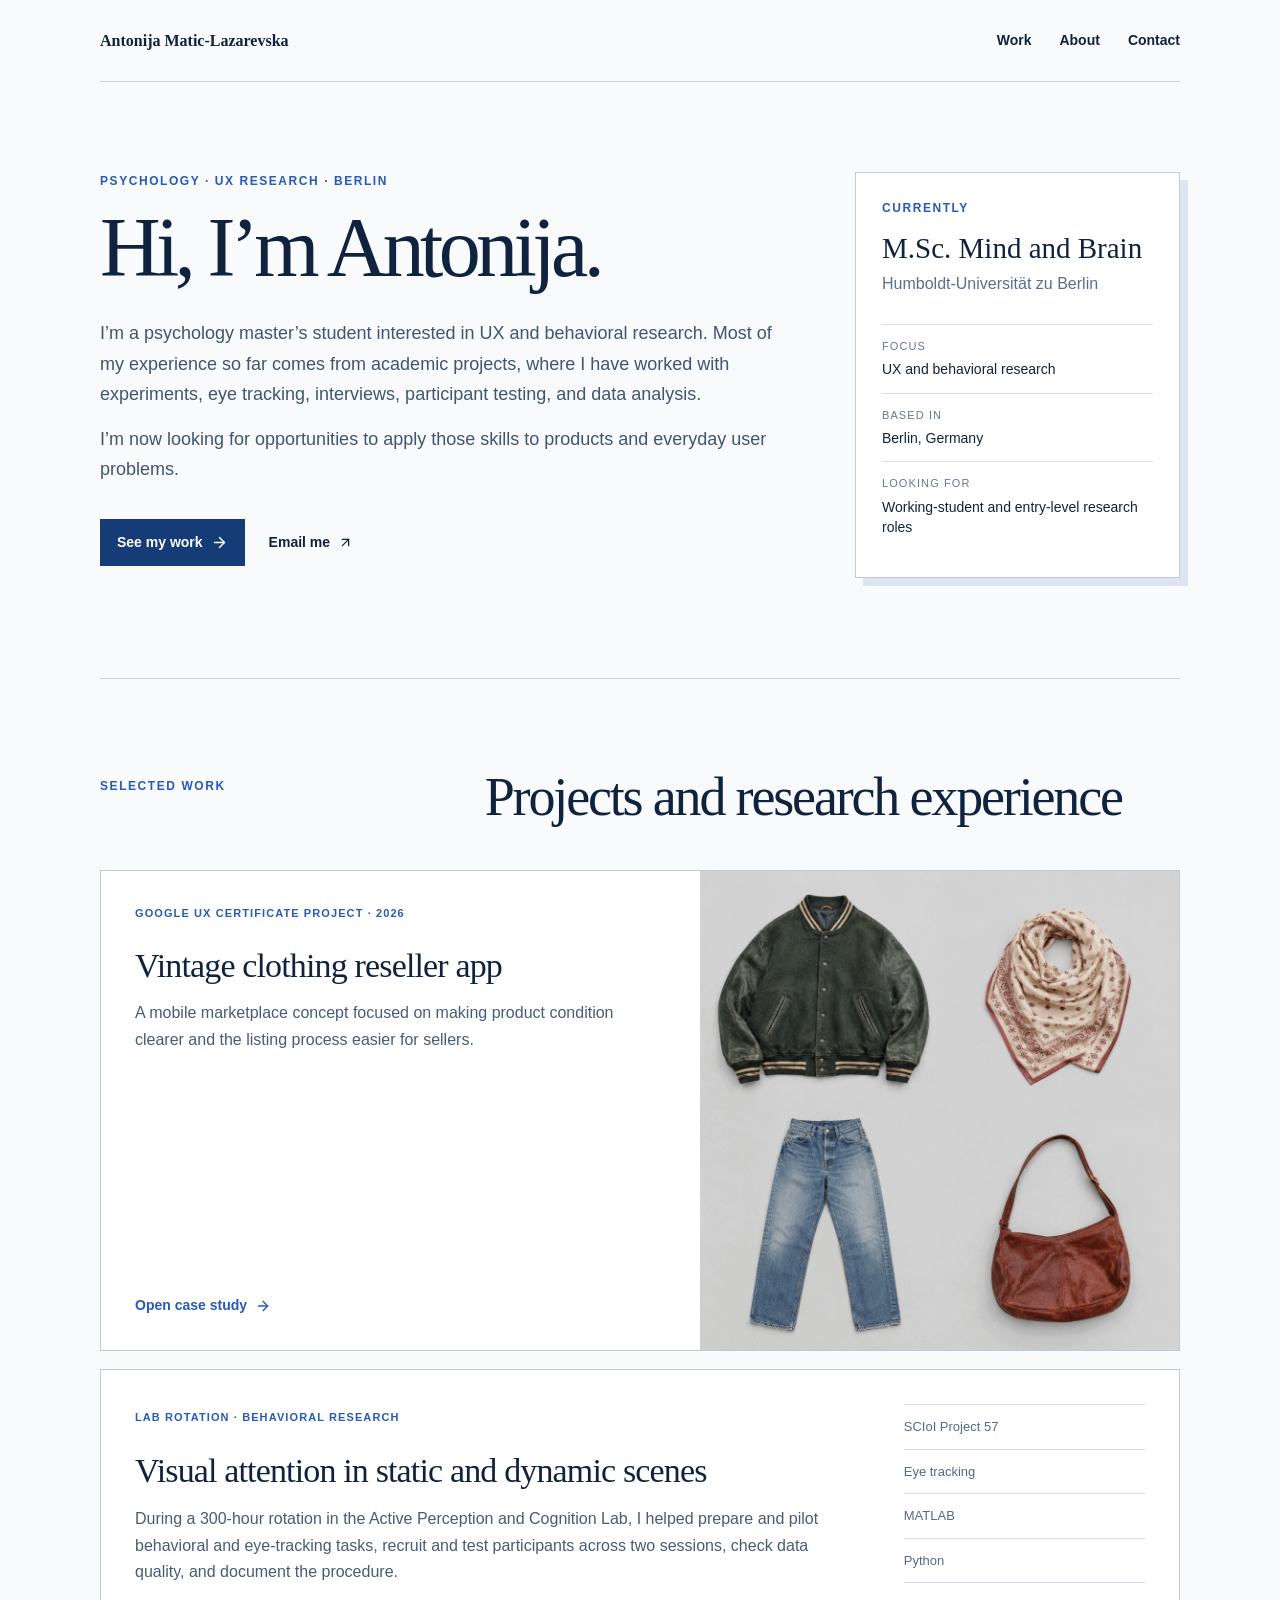
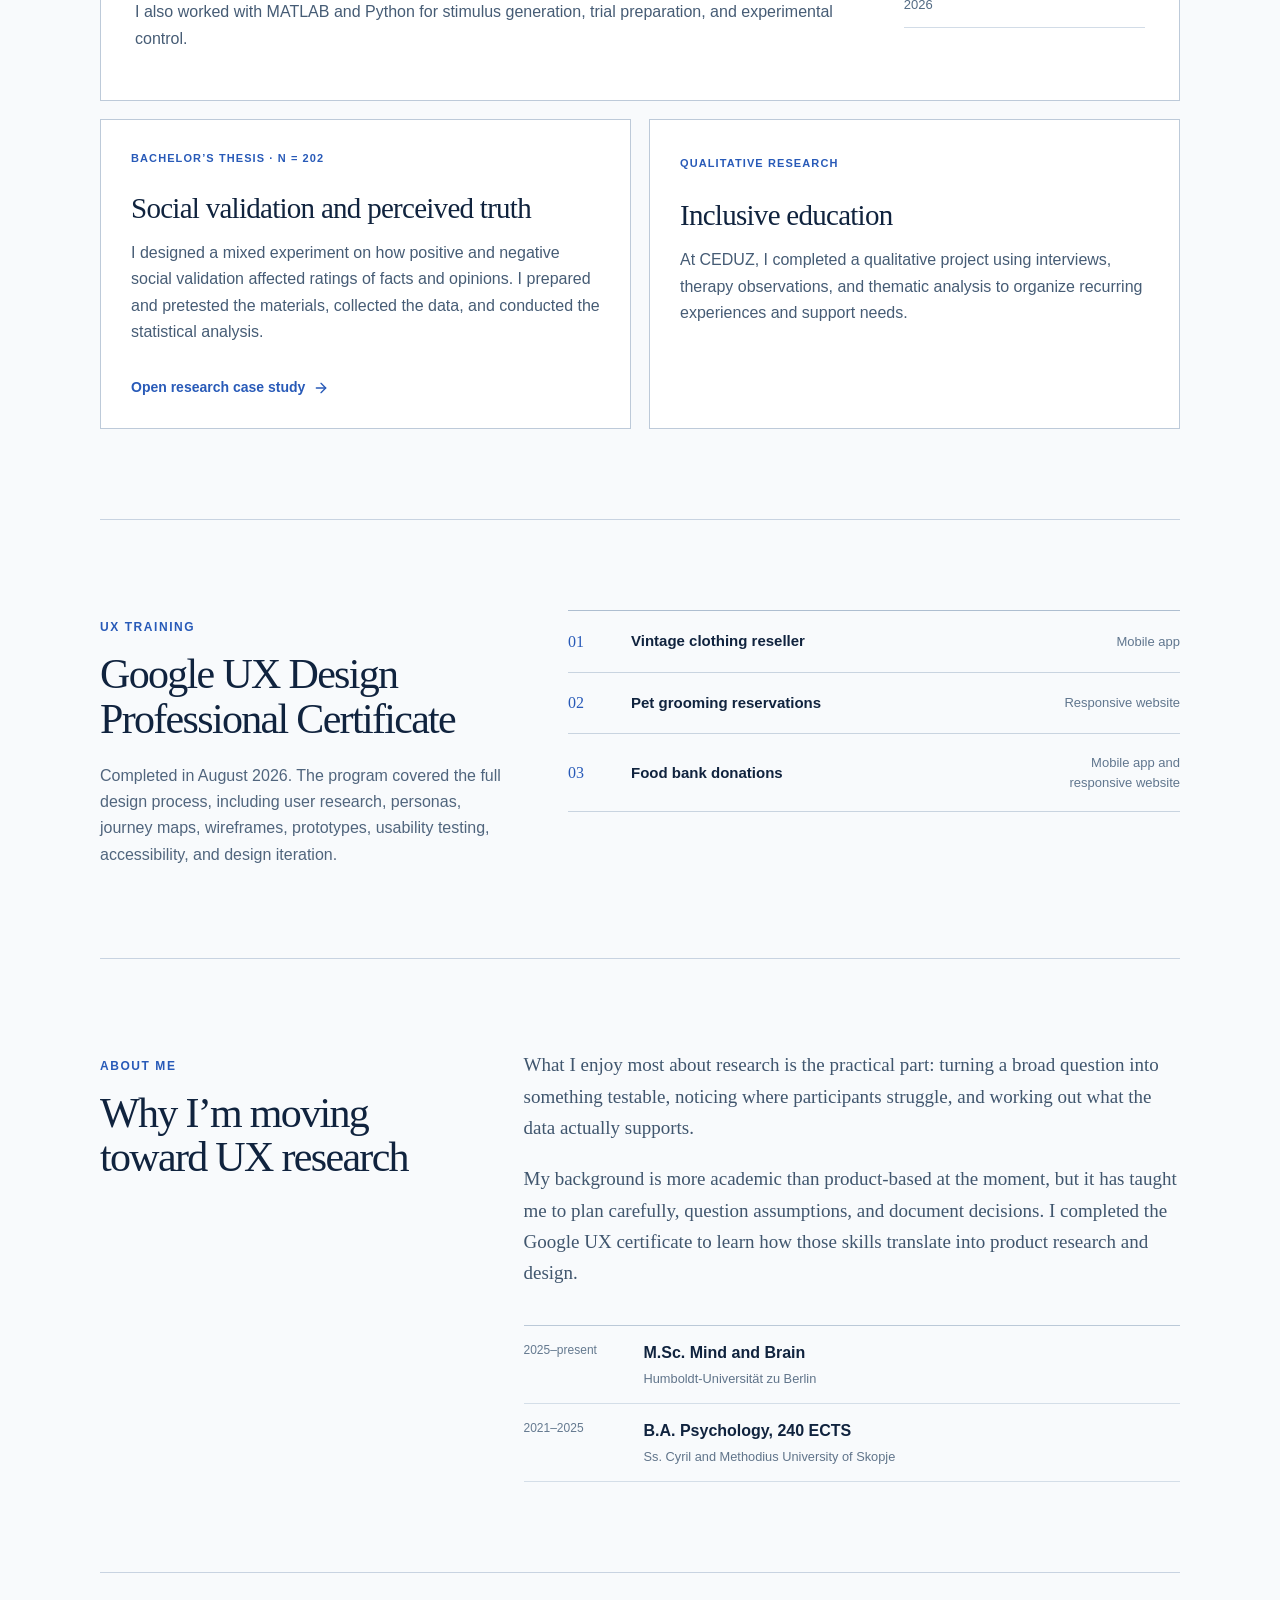
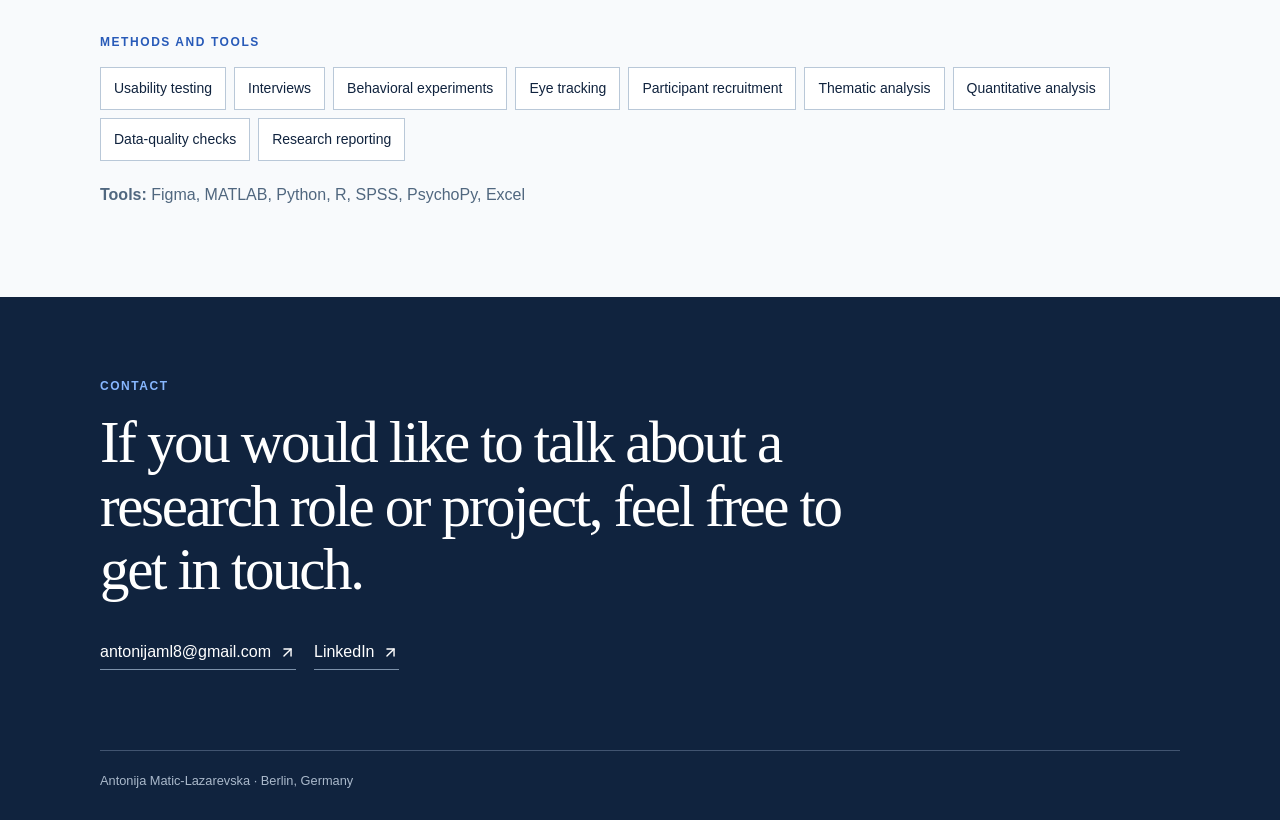
==== index.html @ 3ba026c1 "Publish UX research portfolio" ====
<!DOCTYPE html><html lang="en" class="scroll-smooth"><head><meta charSet="utf-8"/><meta name="viewport" content="width=device-width, initial-scale=1"/><link rel="preload" href="/vintage-products.png" as="image"/><link rel="stylesheet" href="/_next/static/chunks/0xomlvbvm_212.css" data-precedence="next"/><link rel="preload" as="script" fetchPriority="low" href="/_next/static/chunks/15xrurgzs99gv.js"/><script src="/_next/static/chunks/0dgq26a5_oy.a.js" async=""></script><script src="/_next/static/chunks/07lhk_q6pmm3r.js" async=""></script><script src="/_next/static/chunks/0au83~zq0~0pf.js" async=""></script><script src="/_next/static/chunks/turbopack-07ur8f85nectq.js" async=""></script><script src="/_next/static/chunks/01xlw8hd842-c.js" async=""></script><script src="/_next/static/chunks/0d3shmwh5_nmn.js" async=""></script><script src="/_next/static/chunks/0ucijdf6i13b8.js" async=""></script><title>Antonija Matic-Lazarevska | UX &amp; Behavioral Research</title><meta name="description" content="Portfolio of Antonija Matic-Lazarevska, a psychology researcher working across UX, behavioral research, eye tracking, and qualitative methods."/><link rel="shortcut icon" href="/favicon.svg"/><link rel="icon" href="/favicon.svg"/><script src="/_next/static/chunks/03~yq9q893hmn.js" noModule=""></script></head><body class="antialiased"><div hidden=""><!--$--><!--/$--></div><main class="human-home"><header class="human-header"><a href="#top" class="human-name">Antonija Matic-Lazarevska</a><nav aria-label="Main navigation"><a href="#work">Work</a><a href="#about">About</a><a href="#contact">Contact</a></nav></header><section id="top" class="human-hero"><div><p class="plain-label">Psychology · UX research · Berlin</p><h1>Hi, I’m Antonija.</h1><p class="human-intro">I’m a psychology master’s student interested in UX and behavioral research. Most of my experience so far comes from academic projects, where I have worked with experiments, eye tracking, interviews, participant testing, and data analysis.</p><p class="human-intro">I’m now looking for opportunities to apply those skills to products and everyday user problems.</p><div class="human-actions"><a class="human-button" href="#work">See my work <svg xmlns="http://www.w3.org/2000/svg" width="17" height="17" viewBox="0 0 24 24" fill="none" stroke="currentColor" stroke-width="2" stroke-linecap="round" stroke-linejoin="round" class="lucide lucide-arrow-right" aria-hidden="true"><path d="M5 12h14"></path><path d="m12 5 7 7-7 7"></path></svg></a><a href="mailto:antonijaml8@gmail.com">Email me <svg xmlns="http://www.w3.org/2000/svg" width="15" height="15" viewBox="0 0 24 24" fill="none" stroke="currentColor" stroke-width="2" stroke-linecap="round" stroke-linejoin="round" class="lucide lucide-arrow-up-right" aria-hidden="true"><path d="M7 7h10v10"></path><path d="M7 17 17 7"></path></svg></a></div></div><aside class="current-card"><p class="plain-label">Currently</p><h2>M.Sc. Mind and Brain</h2><p>Humboldt-Universität zu Berlin</p><dl><div><dt>Focus</dt><dd>UX and behavioral research</dd></div><div><dt>Based in</dt><dd>Berlin, Germany</dd></div><div><dt>Looking for</dt><dd>Working-student and entry-level research roles</dd></div></dl></aside></section><section id="work" class="human-section"><div class="human-section-title"><p class="plain-label">Selected work</p><h2>Projects and research experience</h2></div><div class="human-projects"><a class="human-project ux-project" href="/work/vintage-reseller/"><div><span class="project-type">Google UX Certificate project · 2026</span><h3>Vintage clothing reseller app</h3><p>A mobile marketplace concept focused on making product condition clearer and the listing process easier for sellers.</p><span class="project-link">Open case study <svg xmlns="http://www.w3.org/2000/svg" width="16" height="16" viewBox="0 0 24 24" fill="none" stroke="currentColor" stroke-width="2" stroke-linecap="round" stroke-linejoin="round" class="lucide lucide-arrow-right" aria-hidden="true"><path d="M5 12h14"></path><path d="m12 5 7 7-7 7"></path></svg></span></div><img src="/vintage-products.png" alt="Vintage jacket, scarf, jeans, and leather bag"/></a><article class="human-project research-project"><div><span class="project-type">Lab rotation · behavioral research</span><h3>Visual attention in static and dynamic scenes</h3><p>During a 300-hour rotation in the Active Perception and Cognition Lab, I helped prepare and pilot behavioral and eye-tracking tasks, recruit and test participants across two sessions, check data quality, and document the procedure.</p><p>I also worked with MATLAB and Python for stimulus generation, trial preparation, and experimental control.</p></div><div class="project-details"><span>SCIoI Project 57</span><span>Eye tracking</span><span>MATLAB</span><span>Python</span><span>2026</span></div></article><div class="human-project-row"><a class="small-project small-project-link" href="/work/bachelor-thesis/"><span class="project-type">Bachelor’s thesis · N = 202</span><h3>Social validation and perceived truth</h3><p>I designed a mixed experiment on how positive and negative social validation affected ratings of facts and opinions. I prepared and pretested the materials, collected the data, and conducted the statistical analysis.</p><span class="project-link">Open research case study <svg xmlns="http://www.w3.org/2000/svg" width="16" height="16" viewBox="0 0 24 24" fill="none" stroke="currentColor" stroke-width="2" stroke-linecap="round" stroke-linejoin="round" class="lucide lucide-arrow-right" aria-hidden="true"><path d="M5 12h14"></path><path d="m12 5 7 7-7 7"></path></svg></span></a><article class="small-project"><span class="project-type">Qualitative research</span><h3>Inclusive education</h3><p>At CEDUZ, I completed a qualitative project using interviews, therapy observations, and thematic analysis to organize recurring experiences and support needs.</p></article></div></div></section><section class="human-section certificate-section"><div class="human-section-title"><p class="plain-label">UX training</p><h2>Google UX Design Professional Certificate</h2><p>Completed in August 2026. The program covered the full design process, including user research, personas, journey maps, wireframes, prototypes, usability testing, accessibility, and design iteration.</p></div><div class="certificate-projects"><div><span>01</span><strong>Vintage clothing reseller</strong><p>Mobile app</p></div><div><span>02</span><strong>Pet grooming reservations</strong><p>Responsive website</p></div><div><span>03</span><strong>Food bank donations</strong><p>Mobile app and responsive website</p></div></div></section><section id="about" class="human-section human-about"><div class="human-section-title"><p class="plain-label">About me</p><h2>Why I’m moving toward UX research</h2></div><div class="human-about-copy"><p>What I enjoy most about research is the practical part: turning a broad question into something testable, noticing where participants struggle, and working out what the data actually supports.</p><p>My background is more academic than product-based at the moment, but it has taught me to plan carefully, question assumptions, and document decisions. I completed the Google UX certificate to learn how those skills translate into product research and design.</p><div class="human-education"><div><span>2025–present</span><strong>M.Sc. Mind and Brain</strong><small>Humboldt-Universität zu Berlin</small></div><div><span>2021–2025</span><strong>B.A. Psychology, 240 ECTS</strong><small>Ss. Cyril and Methodius University of Skopje</small></div></div></div></section><section class="human-section toolkit-section"><p class="plain-label">Methods and tools</p><div class="human-methods"><span>Usability testing</span><span>Interviews</span><span>Behavioral experiments</span><span>Eye tracking</span><span>Participant recruitment</span><span>Thematic analysis</span><span>Quantitative analysis</span><span>Data-quality checks</span><span>Research reporting</span></div><p class="human-tools"><strong>Tools:</strong> Figma, MATLAB, Python, R, SPSS, PsychoPy, Excel</p></section><footer id="contact" class="human-footer"><p class="plain-label">Contact</p><h2>If you would like to talk about a research role or project, feel free to get in touch.</h2><div><a href="mailto:antonijaml8@gmail.com">antonijaml8@gmail.com <svg xmlns="http://www.w3.org/2000/svg" width="17" height="17" viewBox="0 0 24 24" fill="none" stroke="currentColor" stroke-width="2" stroke-linecap="round" stroke-linejoin="round" class="lucide lucide-arrow-up-right" aria-hidden="true"><path d="M7 7h10v10"></path><path d="M7 17 17 7"></path></svg></a><a href="https://www.linkedin.com/in/antonija-matic-lazarevska-0a5b9338b" target="_blank" rel="noreferrer">LinkedIn <svg xmlns="http://www.w3.org/2000/svg" width="17" height="17" viewBox="0 0 24 24" fill="none" stroke="currentColor" stroke-width="2" stroke-linecap="round" stroke-linejoin="round" class="lucide lucide-arrow-up-right" aria-hidden="true"><path d="M7 7h10v10"></path><path d="M7 17 17 7"></path></svg></a></div><small>Antonija Matic-Lazarevska · Berlin, Germany</small></footer></main><!--$--><!--/$--><script src="/_next/static/chunks/15xrurgzs99gv.js" id="_R_" async=""></script><script>(self.__next_f=self.__next_f||[]).push([0])</script><script>self.__next_f.push([1,"1:\"$Sreact.fragment\"\n2:I[39756,[\"/_next/static/chunks/01xlw8hd842-c.js\",\"/_next/static/chunks/0d3shmwh5_nmn.js\"],\"default\"]\n3:I[37457,[\"/_next/static/chunks/01xlw8hd842-c.js\",\"/_next/static/chunks/0d3shmwh5_nmn.js\"],\"default\"]\n4:I[5014,[\"/_next/static/chunks/01xlw8hd842-c.js\",\"/_next/static/chunks/0d3shmwh5_nmn.js\",\"/_next/static/chunks/0ucijdf6i13b8.js\"],\"default\"]\n5:I[22016,[\"/_next/static/chunks/01xlw8hd842-c.js\",\"/_next/static/chunks/0d3shmwh5_nmn.js\",\"/_next/static/chunks/0ucijdf6i13b8.js\"],\"\"]\n11:I[68027,[\"/_next/static/chunks/01xlw8hd842-c.js\",\"/_next/static/chunks/0d3shmwh5_nmn.js\"],\"default\",1]\n:HL[\"/_next/static/chunks/0xomlvbvm_212.css\",\"style\"]\n"])</script><script>self.__next_f.push([1,"0:{\"P\":null,\"c\":[\"\",\"\"],\"q\":\"\",\"i\":false,\"f\":[[[\"\",{\"children\":[\"__PAGE__\",{}]},\"$undefined\",\"$undefined\",16],[[\"$\",\"$1\",\"c\",{\"children\":[[[\"$\",\"link\",\"0\",{\"rel\":\"stylesheet\",\"href\":\"/_next/static/chunks/0xomlvbvm_212.css\",\"precedence\":\"next\",\"crossOrigin\":\"$undefined\",\"nonce\":\"$undefined\"}],[\"$\",\"script\",\"script-0\",{\"src\":\"/_next/static/chunks/01xlw8hd842-c.js\",\"async\":true,\"nonce\":\"$undefined\"}],[\"$\",\"script\",\"script-1\",{\"src\":\"/_next/static/chunks/0d3shmwh5_nmn.js\",\"async\":true,\"nonce\":\"$undefined\"}]],[\"$\",\"html\",null,{\"lang\":\"en\",\"className\":\"scroll-smooth\",\"children\":[\"$\",\"body\",null,{\"className\":\"antialiased\",\"children\":[\"$\",\"$L2\",null,{\"parallelRouterKey\":\"children\",\"error\":\"$undefined\",\"errorStyles\":\"$undefined\",\"errorScripts\":\"$undefined\",\"template\":[\"$\",\"$L3\",null,{}],\"templateStyles\":\"$undefined\",\"templateScripts\":\"$undefined\",\"notFound\":[[[\"$\",\"title\",null,{\"children\":\"404: This page could not be found.\"}],[\"$\",\"div\",null,{\"style\":{\"fontFamily\":\"system-ui,\\\"Segoe UI\\\",Roboto,Helvetica,Arial,sans-serif,\\\"Apple Color Emoji\\\",\\\"Segoe UI Emoji\\\"\",\"height\":\"100vh\",\"textAlign\":\"center\",\"display\":\"flex\",\"flexDirection\":\"column\",\"alignItems\":\"center\",\"justifyContent\":\"center\"},\"children\":[\"$\",\"div\",null,{\"children\":[[\"$\",\"style\",null,{\"dangerouslySetInnerHTML\":{\"__html\":\"body{color:#000;background:#fff;margin:0}.next-error-h1{border-right:1px solid rgba(0,0,0,.3)}@media (prefers-color-scheme:dark){body{color:#fff;background:#000}.next-error-h1{border-right:1px solid rgba(255,255,255,.3)}}\"}}],[\"$\",\"h1\",null,{\"className\":\"next-error-h1\",\"style\":{\"display\":\"inline-block\",\"margin\":\"0 20px 0 0\",\"padding\":\"0 23px 0 0\",\"fontSize\":24,\"fontWeight\":500,\"verticalAlign\":\"top\",\"lineHeight\":\"49px\"},\"children\":404}],[\"$\",\"div\",null,{\"style\":{\"display\":\"inline-block\"},\"children\":[\"$\",\"h2\",null,{\"style\":{\"fontSize\":14,\"fontWeight\":400,\"lineHeight\":\"49px\",\"margin\":0},\"children\":\"This page could not be found.\"}]}]]}]}]],[]],\"forbidden\":\"$undefined\",\"unauthorized\":\"$undefined\"}]}]}]]}],{\"children\":[[\"$\",\"$1\",\"c\",{\"children\":[[\"$\",\"main\",null,{\"className\":\"human-home\",\"children\":[[\"$\",\"header\",null,{\"className\":\"human-header\",\"children\":[[\"$\",\"a\",null,{\"href\":\"#top\",\"className\":\"human-name\",\"children\":\"Antonija Matic-Lazarevska\"}],[\"$\",\"nav\",null,{\"aria-label\":\"Main navigation\",\"children\":[[\"$\",\"a\",null,{\"href\":\"#work\",\"children\":\"Work\"}],[\"$\",\"a\",null,{\"href\":\"#about\",\"children\":\"About\"}],[\"$\",\"a\",null,{\"href\":\"#contact\",\"children\":\"Contact\"}]]}]]}],[\"$\",\"section\",null,{\"id\":\"top\",\"className\":\"human-hero\",\"children\":[[\"$\",\"div\",null,{\"children\":[[\"$\",\"p\",null,{\"className\":\"plain-label\",\"children\":\"Psychology · UX research · Berlin\"}],[\"$\",\"h1\",null,{\"children\":\"Hi, I’m Antonija.\"}],[\"$\",\"p\",null,{\"className\":\"human-intro\",\"children\":\"I’m a psychology master’s student interested in UX and behavioral research. Most of my experience so far comes from academic projects, where I have worked with experiments, eye tracking, interviews, participant testing, and data analysis.\"}],[\"$\",\"p\",null,{\"className\":\"human-intro\",\"children\":\"I’m now looking for opportunities to apply those skills to products and everyday user problems.\"}],[\"$\",\"div\",null,{\"className\":\"human-actions\",\"children\":[[\"$\",\"a\",null,{\"className\":\"human-button\",\"href\":\"#work\",\"children\":[\"See my work \",[\"$\",\"$L4\",null,{\"ref\":\"$undefined\",\"iconNode\":[[\"path\",{\"d\":\"M5 12h14\",\"key\":\"1ays0h\"}],[\"path\",{\"d\":\"m12 5 7 7-7 7\",\"key\":\"xquz4c\"}]],\"className\":\"lucide-arrow-right\",\"size\":17}]]}],[\"$\",\"a\",null,{\"href\":\"mailto:antonijaml8@gmail.com\",\"children\":[\"Email me \",[\"$\",\"$L4\",null,{\"ref\":\"$undefined\",\"iconNode\":[[\"path\",{\"d\":\"M7 7h10v10\",\"key\":\"1tivn9\"}],[\"path\",{\"d\":\"M7 17 17 7\",\"key\":\"1vkiza\"}]],\"className\":\"lucide-arrow-up-right\",\"size\":15}]]}]]}]]}],[\"$\",\"aside\",null,{\"className\":\"current-card\",\"children\":[[\"$\",\"p\",null,{\"className\":\"plain-label\",\"children\":\"Currently\"}],[\"$\",\"h2\",null,{\"children\":\"M.Sc. Mind and Brain\"}],[\"$\",\"p\",null,{\"children\":\"Humboldt-Universität zu Berlin\"}],[\"$\",\"dl\",null,{\"children\":[[\"$\",\"div\",null,{\"children\":[[\"$\",\"dt\",null,{\"children\":\"Focus\"}],[\"$\",\"dd\",null,{\"children\":\"UX and behavioral research\"}]]}],[\"$\",\"div\",null,{\"children\":[[\"$\",\"dt\",null,{\"children\":\"Based in\"}],[\"$\",\"dd\",null,{\"children\":\"Berlin, Germany\"}]]}],[\"$\",\"div\",null,{\"children\":[[\"$\",\"dt\",null,{\"children\":\"Looking for\"}],[\"$\",\"dd\",null,{\"children\":\"Working-student and entry-level research roles\"}]]}]]}]]}]]}],[\"$\",\"section\",null,{\"id\":\"work\",\"className\":\"human-section\",\"children\":[[\"$\",\"div\",null,{\"className\":\"human-section-title\",\"children\":[[\"$\",\"p\",null,{\"className\":\"plain-label\",\"children\":\"Selected work\"}],[\"$\",\"h2\",null,{\"children\":\"Projects and research experience\"}]]}],[\"$\",\"div\",null,{\"className\":\"human-projects\",\"children\":[[\"$\",\"$L5\",null,{\"href\":\"/work/vintage-reseller\",\"className\":\"human-project ux-project\",\"children\":[\"$L6\",\"$L7\"]}],\"$L8\",\"$L9\"]}]]}],\"$La\",\"$Lb\",\"$Lc\",\"$Ld\"]}],[\"$Le\"],\"$Lf\"]}],{},null,false,null]},null,false,null],\"$L10\",false]],\"m\":\"$undefined\",\"G\":[\"$11\",[\"$L12\"]],\"S\":true,\"h\":null,\"s\":\"$undefined\",\"l\":\"$undefined\",\"p\":\"$undefined\",\"d\":\"$undefined\",\"b\":\"RoqlH9_1ngLPAHAzeErgm\"}\n"])</script><script>self.__next_f.push([1,"13:I[97367,[\"/_next/static/chunks/01xlw8hd842-c.js\",\"/_next/static/chunks/0d3shmwh5_nmn.js\"],\"OutletBoundary\"]\n14:\"$Sreact.suspense\"\n16:I[97367,[\"/_next/static/chunks/01xlw8hd842-c.js\",\"/_next/static/chunks/0d3shmwh5_nmn.js\"],\"ViewportBoundary\"]\n18:I[97367,[\"/_next/static/chunks/01xlw8hd842-c.js\",\"/_next/static/chunks/0d3shmwh5_nmn.js\"],\"MetadataBoundary\"]\n:HL[\"/vintage-products.png\",\"image\"]\n6:[\"$\",\"div\",null,{\"children\":[[\"$\",\"span\",null,{\"className\":\"project-type\",\"children\":\"Google UX Certificate project · 2026\"}],[\"$\",\"h3\",null,{\"children\":\"Vintage clothing reseller app\"}],[\"$\",\"p\",null,{\"children\":\"A mobile marketplace concept focused on making product condition clearer and the listing process easier for sellers.\"}],[\"$\",\"span\",null,{\"className\":\"project-link\",\"children\":[\"Open case study \",[\"$\",\"$L4\",null,{\"ref\":\"$undefined\",\"iconNode\":\"$0:f:0:1:1:children:0:props:children:0:props:children:1:props:children:0:props:children:4:props:children:0:props:children:1:props:iconNode\",\"className\":\"lucide-arrow-right\",\"size\":16}]]}]]}]\n7:[\"$\",\"img\",null,{\"src\":\"/vintage-products.png\",\"alt\":\"Vintage jacket, scarf, jeans, and leather bag\"}]\n8:[\"$\",\"article\",null,{\"className\":\"human-project research-project\",\"children\":[[\"$\",\"div\",null,{\"children\":[[\"$\",\"span\",null,{\"className\":\"project-type\",\"children\":\"Lab rotation · behavioral research\"}],[\"$\",\"h3\",null,{\"children\":\"Visual attention in static and dynamic scenes\"}],[\"$\",\"p\",null,{\"children\":\"During a 300-hour rotation in the Active Perception and Cognition Lab, I helped prepare and pilot behavioral and eye-tracking tasks, recruit and test participants across two sessions, check data quality, and document the procedure.\"}],[\"$\",\"p\",null,{\"children\":\"I also worked with MATLAB and Python for stimulus generation, trial preparation, and experimental control.\"}]]}],[\"$\",\"div\",null,{\"className\":\"project-details\",\"children\":[[\"$\",\"span\",null,{\"children\":\"SCIoI Project 57\"}],[\"$\",\"span\",null,{\"children\":\"Eye tracking\"}],[\"$\",\"span\",null,{\"children\":\"MATLAB\"}],[\"$\",\"span\",null,{\"children\":\"Python\"}],[\"$\",\"span\",null,{\"children\":\"2026\"}]]}]]}]\n9:[\"$\",\"div\",null,{\"className\":\"human-project-row\",\"children\":[[\"$\",\"$L5\",null,{\"href\":\"/work/bachelor-thesis\",\"className\":\"small-project small-project-link\",\"children\":[[\"$\",\"span\",null,{\"className\":\"project-type\",\"children\":\"Bachelor’s thesis · N = 202\"}],[\"$\",\"h3\",null,{\"children\":\"Social validation and perceived truth\"}],[\"$\",\"p\",null,{\"children\":\"I designed a mixed experiment on how positive and negative social validation affected ratings of facts and opinions. I prepared and pretested the materials, collected the data, and conducted the statistical analysis.\"}],[\"$\",\"span\",null,{\"className\":\"project-link\",\"children\":[\"Open research case study \",[\"$\",\"$L4\",null,{\"ref\":\"$undefined\",\"iconNode\":\"$0:f:0:1:1:children:0:props:children:0:props:children:1:props:children:0:props:children:4:props:children:0:props:children:1:props:iconNode\",\"className\":\"lucide-arrow-right\",\"size\":16}]]}]]}],[\"$\",\"article\",null,{\"className\":\"small-project\",\"children\":[[\"$\",\"span\",null,{\"className\":\"project-type\",\"children\":\"Qualitative research\"}],[\"$\",\"h3\",null,{\"children\":\"Inclusive education\"}],[\"$\",\"p\",null,{\"children\":\"At CEDUZ, I completed a qualitative project using interviews, therapy observations, and thematic analysis to organize recurring experiences and support needs.\"}]]}]]}]\na:[\"$\",\"section\",null,{\"className\":\"human-section certificate-section\",\"children\":[[\"$\",\"div\",null,{\"className\":\"human-section-title\",\"children\":[[\"$\",\"p\",null,{\"className\":\"plain-label\",\"children\":\"UX training\"}],[\"$\",\"h2\",null,{\"children\":\"Google UX Design Professional Certificate\"}],[\"$\",\"p\",null,{\"children\":\"Completed in August 2026. The program covered the full design process, including user research, personas, journey maps, wireframes, prototypes, usability testing, accessibility, and design iteration.\"}]]}],[\"$\",\"div\",null,{\"className\":\"certificate-projects\",\"children\":[[\"$\",\"div\",null,{\"children\":[[\"$\",\"span\",null,{\"children\":\"01\"}],[\"$\",\"strong\",null,{\"children\":\"Vintage cl"])</script><script>self.__next_f.push([1,"othing reseller\"}],[\"$\",\"p\",null,{\"children\":\"Mobile app\"}]]}],[\"$\",\"div\",null,{\"children\":[[\"$\",\"span\",null,{\"children\":\"02\"}],[\"$\",\"strong\",null,{\"children\":\"Pet grooming reservations\"}],[\"$\",\"p\",null,{\"children\":\"Responsive website\"}]]}],[\"$\",\"div\",null,{\"children\":[[\"$\",\"span\",null,{\"children\":\"03\"}],[\"$\",\"strong\",null,{\"children\":\"Food bank donations\"}],[\"$\",\"p\",null,{\"children\":\"Mobile app and responsive website\"}]]}]]}]]}]\nb:[\"$\",\"section\",null,{\"id\":\"about\",\"className\":\"human-section human-about\",\"children\":[[\"$\",\"div\",null,{\"className\":\"human-section-title\",\"children\":[[\"$\",\"p\",null,{\"className\":\"plain-label\",\"children\":\"About me\"}],[\"$\",\"h2\",null,{\"children\":\"Why I’m moving toward UX research\"}]]}],[\"$\",\"div\",null,{\"className\":\"human-about-copy\",\"children\":[[\"$\",\"p\",null,{\"children\":\"What I enjoy most about research is the practical part: turning a broad question into something testable, noticing where participants struggle, and working out what the data actually supports.\"}],[\"$\",\"p\",null,{\"children\":\"My background is more academic than product-based at the moment, but it has taught me to plan carefully, question assumptions, and document decisions. I completed the Google UX certificate to learn how those skills translate into product research and design.\"}],[\"$\",\"div\",null,{\"className\":\"human-education\",\"children\":[[\"$\",\"div\",null,{\"children\":[[\"$\",\"span\",null,{\"children\":\"2025–present\"}],[\"$\",\"strong\",null,{\"children\":\"M.Sc. Mind and Brain\"}],[\"$\",\"small\",null,{\"children\":\"Humboldt-Universität zu Berlin\"}]]}],[\"$\",\"div\",null,{\"children\":[[\"$\",\"span\",null,{\"children\":\"2021–2025\"}],[\"$\",\"strong\",null,{\"children\":\"B.A. Psychology, 240 ECTS\"}],[\"$\",\"small\",null,{\"children\":\"Ss. Cyril and Methodius University of Skopje\"}]]}]]}]]}]]}]\nc:[\"$\",\"section\",null,{\"className\":\"human-section toolkit-section\",\"children\":[[\"$\",\"p\",null,{\"className\":\"plain-label\",\"children\":\"Methods and tools\"}],[\"$\",\"div\",null,{\"className\":\"human-methods\",\"children\":[[\"$\",\"span\",\"Usability testing\",{\"children\":\"Usability testing\"}],[\"$\",\"span\",\"Interviews\",{\"children\":\"Interviews\"}],[\"$\",\"span\",\"Behavioral experiments\",{\"children\":\"Behavioral experiments\"}],[\"$\",\"span\",\"Eye tracking\",{\"children\":\"Eye tracking\"}],[\"$\",\"span\",\"Participant recruitment\",{\"children\":\"Participant recruitment\"}],[\"$\",\"span\",\"Thematic analysis\",{\"children\":\"Thematic analysis\"}],[\"$\",\"span\",\"Quantitative analysis\",{\"children\":\"Quantitative analysis\"}],[\"$\",\"span\",\"Data-quality checks\",{\"children\":\"Data-quality checks\"}],[\"$\",\"span\",\"Research reporting\",{\"children\":\"Research reporting\"}]]}],[\"$\",\"p\",null,{\"className\":\"human-tools\",\"children\":[[\"$\",\"strong\",null,{\"children\":\"Tools:\"}],\" Figma, MATLAB, Python, R, SPSS, PsychoPy, Excel\"]}]]}]\nd:[\"$\",\"footer\",null,{\"id\":\"contact\",\"className\":\"human-footer\",\"children\":[[\"$\",\"p\",null,{\"className\":\"plain-label\",\"children\":\"Contact\"}],[\"$\",\"h2\",null,{\"children\":\"If you would like to talk about a research role or project, feel free to get in touch.\"}],[\"$\",\"div\",null,{\"children\":[[\"$\",\"a\",null,{\"href\":\"mailto:antonijaml8@gmail.com\",\"children\":[\"antonijaml8@gmail.com \",[\"$\",\"$L4\",null,{\"ref\":\"$undefined\",\"iconNode\":\"$0:f:0:1:1:children:0:props:children:0:props:children:1:props:children:0:props:children:4:props:children:1:props:children:1:props:iconNode\",\"className\":\"lucide-arrow-up-right\",\"size\":17}]]}],[\"$\",\"a\",null,{\"href\":\"https://www.linkedin.com/in/antonija-matic-lazarevska-0a5b9338b\",\"target\":\"_blank\",\"rel\":\"noreferrer\",\"children\":[\"LinkedIn \",[\"$\",\"$L4\",null,{\"ref\":\"$undefined\",\"iconNode\":\"$0:f:0:1:1:children:0:props:children:0:props:children:1:props:children:0:props:children:4:props:children:1:props:children:1:props:iconNode\",\"className\":\"lucide-arrow-up-right\",\"size\":17}]]}]]}],[\"$\",\"small\",null,{\"children\":\"Antonija Matic-Lazarevska · Berlin, Germany\"}]]}]\ne:[\"$\",\"script\",\"script-0\",{\"src\":\"/_next/static/chunks/0ucijdf6i13b8.js\",\"async\":true,\"nonce\":\"$undefined\"}]\nf:[\"$\",\"$L13\",null,{\"children\":[\"$\",\"$14\",null,{\"name\":\"Next.MetadataOutlet\",\"children\":\"$@15\"}]}]\n10:[\"$\",\"$1\",\"h\",{\"children\":[null,[\"$\",\"$L16\",n"])</script><script>self.__next_f.push([1,"ull,{\"children\":\"$L17\"}],[\"$\",\"div\",null,{\"hidden\":true,\"children\":[\"$\",\"$L18\",null,{\"children\":[\"$\",\"$14\",null,{\"name\":\"Next.Metadata\",\"children\":\"$L19\"}]}]}],null]}]\n12:[\"$\",\"link\",\"0\",{\"rel\":\"stylesheet\",\"href\":\"/_next/static/chunks/0xomlvbvm_212.css\",\"precedence\":\"next\",\"crossOrigin\":\"$undefined\",\"nonce\":\"$undefined\"}]\n"])</script><script>self.__next_f.push([1,"17:[[\"$\",\"meta\",\"0\",{\"charSet\":\"utf-8\"}],[\"$\",\"meta\",\"1\",{\"name\":\"viewport\",\"content\":\"width=device-width, initial-scale=1\"}]]\n"])</script><script>self.__next_f.push([1,"1a:I[27201,[\"/_next/static/chunks/01xlw8hd842-c.js\",\"/_next/static/chunks/0d3shmwh5_nmn.js\"],\"IconMark\"]\n15:null\n19:[[\"$\",\"title\",\"0\",{\"children\":\"Antonija Matic-Lazarevska | UX \u0026 Behavioral Research\"}],[\"$\",\"meta\",\"1\",{\"name\":\"description\",\"content\":\"Portfolio of Antonija Matic-Lazarevska, a psychology researcher working across UX, behavioral research, eye tracking, and qualitative methods.\"}],[\"$\",\"link\",\"2\",{\"rel\":\"shortcut icon\",\"href\":\"/favicon.svg\"}],[\"$\",\"link\",\"3\",{\"rel\":\"icon\",\"href\":\"/favicon.svg\"}],[\"$\",\"$L1a\",\"4\",{}]]\n"])</script></body></html>
---- _next/static/chunks/0xomlvbvm_212.css ----
@layer properties{@supports (((-webkit-hyphens:none)) and (not (margin-trim:inline))) or ((-moz-orient:inline) and (not (color:rgb(from red r g b)))){:root,:host{--shimmer-angle:20deg}*,:before,:after,::backdrop{--tw-translate-x:0;--tw-translate-y:0;--tw-translate-z:0;--tw-rotate-x:initial;--tw-rotate-y:initial;--tw-rotate-z:initial;--tw-skew-x:initial;--tw-skew-y:initial;--tw-scroll-snap-strictness:proximity;--tw-space-x-reverse:0;--tw-border-style:solid;--tw-leading:initial;--tw-font-weight:initial;--tw-tracking:initial;--tw-ordinal:initial;--tw-slashed-zero:initial;--tw-numeric-figure:initial;--tw-numeric-spacing:initial;--tw-numeric-fraction:initial;--tw-shadow:0 0 #0000;--tw-shadow-color:initial;--tw-shadow-alpha:100%;--tw-inset-shadow:0 0 #0000;--tw-inset-shadow-color:initial;--tw-inset-shadow-alpha:100%;--tw-ring-color:initial;--tw-ring-shadow:0 0 #0000;--tw-inset-ring-color:initial;--tw-inset-ring-shadow:0 0 #0000;--tw-ring-inset:initial;--tw-ring-offset-width:0px;--tw-ring-offset-color:#fff;--tw-ring-offset-shadow:0 0 #0000;--tw-outline-style:solid;--tw-duration:initial;--tw-ease:initial;--tw-content:"";--tw-scale-x:1;--tw-scale-y:1;--tw-scale-z:1;--tw-animation-delay:0s;--tw-animation-direction:normal;--tw-animation-duration:initial;--tw-animation-fill-mode:none;--tw-animation-iteration-count:1;--tw-enter-blur:0;--tw-enter-opacity:1;--tw-enter-rotate:0;--tw-enter-scale:1;--tw-enter-translate-x:0;--tw-enter-translate-y:0;--tw-exit-blur:0;--tw-exit-opacity:1;--tw-exit-rotate:0;--tw-exit-scale:1;--tw-exit-translate-x:0;--tw-exit-translate-y:0;--scroll-fade-t:0px;--scroll-fade-b:0px;--scroll-fade-s:0px;--scroll-fade-e:0px;--scroll-fade-mask:initial;--shimmer-image:initial;--shimmer-text-fill:initial}}}@layer theme{:root,:host{--color-black:#000;--color-white:#fff;--spacing:.25rem;--container-xs:20rem;--container-sm:24rem;--container-lg:32rem;--text-xs:.75rem;--text-xs--line-height:calc(1 / .75);--text-sm:.875rem;--text-sm--line-height:calc(1.25 / .875);--text-base:1rem;--text-base--line-height:calc(1.5 / 1);--text-lg:1.125rem;--text-lg--line-height:calc(1.75 / 1.125);--font-weight-normal:400;--font-weight-medium:500;--font-weight-semibold:600;--tracking-tight:-.025em;--tracking-widest:.1em;--leading-tight:1.25;--leading-snug:1.375;--leading-normal:1.5;--leading-relaxed:1.625;--radius-xs:.125rem;--ease-in-out:cubic-bezier(.4, 0, .2, 1);--animate-spin:spin 1s linear infinite;--animate-pulse:pulse 2s cubic-bezier(.4, 0, .6, 1) infinite;--aspect-video:16 / 9;--default-transition-duration:.15s;--default-transition-timing-function:cubic-bezier(.4, 0, .2, 1);--default-font-family:"Helvetica Neue", Arial, sans-serif;--default-mono-font-family:ui-monospace, SFMono-Regular, Menlo, Monaco, Consolas, "Liberation Mono", "Courier New", monospace;--color-border:var(--border)}}@layer base{*,:after,:before,::backdrop{box-sizing:border-box;border:0 solid;margin:0;padding:0}::file-selector-button{box-sizing:border-box;border:0 solid;margin:0;padding:0}html,:host{-webkit-text-size-adjust:100%;tab-size:4;line-height:1.5;font-family:var(--default-font-family,ui-sans-serif, system-ui, sans-serif, "Apple Color Emoji", "Segoe UI Emoji", "Segoe UI Symbol", "Noto Color Emoji");font-feature-settings:var(--default-font-feature-settings,normal);font-variation-settings:var(--default-font-variation-settings,normal);-webkit-tap-highlight-color:transparent}hr{height:0;color:inherit;border-top-width:1px}abbr:where([title]){-webkit-text-decoration:underline dotted;text-decoration:underline dotted}h1,h2,h3,h4,h5,h6{font-size:inherit;font-weight:inherit}a{color:inherit;-webkit-text-decoration:inherit;-webkit-text-decoration:inherit;-webkit-text-decoration:inherit;-webkit-text-decoration:inherit;text-decoration:inherit}b,strong{font-weight:bolder}code,kbd,samp,pre{font-family:var(--default-mono-font-family,ui-monospace, SFMono-Regular, Menlo, Monaco, Consolas, "Liberation Mono", "Courier New", monospace);font-feature-settings:var(--default-mono-font-feature-settings,normal);font-variation-settings:var(--default-mono-font-variation-settings,normal);font-size:1em}small{font-size:80%}sub,sup{vertical-align:baseline;font-size:75%;line-height:0;position:relative}sub{bottom:-.25em}sup{top:-.5em}table{text-indent:0;border-color:inherit;border-collapse:collapse}:-moz-focusring{outline:auto}progress{vertical-align:baseline}summary{display:list-item}ol,ul,menu{list-style:none}img,svg,video,canvas,audio,iframe,embed,object{vertical-align:middle;display:block}img,video{max-width:100%;height:auto}button,input,select,optgroup,textarea{font:inherit;font-feature-settings:inherit;font-variation-settings:inherit;letter-spacing:inherit;color:inherit;opacity:1;background-color:#0000;border-radius:0}::file-selector-button{font:inherit;font-feature-settings:inherit;font-variation-settings:inherit;letter-spacing:inherit;color:inherit;opacity:1;background-color:#0000;border-radius:0}:where(select:is([multiple],[size])) optgroup{font-weight:bolder}:where(select:is([multiple],[size])) optgroup option{padding-inline-start:20px}::file-selector-button{margin-inline-end:4px}::placeholder{opacity:1}@supports (not ((-webkit-appearance:-apple-pay-button))) or (contain-intrinsic-size:1px){::placeholder{color:currentColor}@supports (color:color-mix(in lab, red, red)){::placeholder{color:color-mix(in oklab, currentcolor 50%, transparent)}}}textarea{resize:vertical}::-webkit-search-decoration{-webkit-appearance:none}::-webkit-date-and-time-value{min-height:1lh;text-align:inherit}::-webkit-datetime-edit{display:inline-flex}::-webkit-datetime-edit-fields-wrapper{padding:0}::-webkit-datetime-edit{padding-block:0}::-webkit-datetime-edit-year-field{padding-block:0}::-webkit-datetime-edit-month-field{padding-block:0}::-webkit-datetime-edit-day-field{padding-block:0}::-webkit-datetime-edit-hour-field{padding-block:0}::-webkit-datetime-edit-minute-field{padding-block:0}::-webkit-datetime-edit-second-field{padding-block:0}::-webkit-datetime-edit-millisecond-field{padding-block:0}::-webkit-datetime-edit-meridiem-field{padding-block:0}::-webkit-calendar-picker-indicator{line-height:1}:-moz-ui-invalid{box-shadow:none}button,input:where([type=button],[type=reset],[type=submit]){appearance:button}::file-selector-button{appearance:button}::-webkit-inner-spin-button{height:auto}::-webkit-outer-spin-button{height:auto}[hidden]:where(:not([hidden=until-found])){display:none!important}}@layer components;@layer utilities{.\@container\/card-header{container:card-header/inline-size}.\@container\/field-group{container:field-group/inline-size}.pointer-events-none{pointer-events:none}.invisible{visibility:hidden}.visible{visibility:visible}.sr-only{clip-path:inset(50%);white-space:nowrap;border-width:0;width:1px;height:1px;margin:-1px;padding:0;position:absolute;overflow:hidden}.absolute{position:absolute}.fixed{position:fixed}.relative{position:relative}.static{position:static}.inset-0{inset:calc(var(--spacing) * 0)}.inset-x-0{inset-inline:calc(var(--spacing) * 0)}.inset-y-0{inset-block:calc(var(--spacing) * 0)}.inset-s-1\/2{inset-inline-start:50%}.start{inset-inline-start:var(--spacing)}.end{inset-inline-end:var(--spacing)}.-top-12{top:calc(var(--spacing) * -12)}.top-0{top:calc(var(--spacing) * 0)}.top-1\.5{top:calc(var(--spacing) * 1.5)}.top-1\/2{top:50%}.top-3\.5{top:calc(var(--spacing) * 3.5)}.top-4{top:calc(var(--spacing) * 4)}.top-\[1px\]{top:1px}.top-\[50\%\]{top:50%}.top-\[60\%\]{top:60%}.top-full{top:100%}.-right-12{right:calc(var(--spacing) * -12)}.right-0{right:calc(var(--spacing) * 0)}.right-1{right:calc(var(--spacing) * 1)}.right-2{right:calc(var(--spacing) * 2)}.right-3{right:calc(var(--spacing) * 3)}.right-3\.5{right:calc(var(--spacing) * 3.5)}.right-4{right:calc(var(--spacing) * 4)}.-bottom-12{bottom:calc(var(--spacing) * -12)}.bottom-0{bottom:calc(var(--spacing) * 0)}.-left-12{left:calc(var(--spacing) * -12)}.left-0{left:calc(var(--spacing) * 0)}.left-1\/2{left:50%}.left-2{left:calc(var(--spacing) * 2)}.left-3{left:calc(var(--spacing) * 3)}.left-\[50\%\]{left:50%}.isolate{isolation:isolate}.z-10{z-index:10}.z-20{z-index:20}.z-50{z-index:50}.z-\[1\]{z-index:1}.order-first{order:-9999}.order-last{order:9999}.col-start-2{grid-column-start:2}.row-span-2{grid-row:span 2/span 2}.row-start-1{grid-row-start:1}.m-0\!{margin:calc(var(--spacing) * 0)!important}.-mx-1{margin-inline:calc(var(--spacing) * -1)}.mx-2{margin-inline:calc(var(--spacing) * 2)}.mx-3\.5{margin-inline:calc(var(--spacing) * 3.5)}.mx-auto{margin-inline:auto}.-my-2{margin-block:calc(var(--spacing) * -2)}.my-0{margin-block:calc(var(--spacing) * 0)}.my-0\.5{margin-block:calc(var(--spacing) * .5)}.my-1{margin-block:calc(var(--spacing) * 1)}.-mt-4{margin-top:calc(var(--spacing) * -4)}.mt-0\.5{margin-top:calc(var(--spacing) * .5)}.mt-1\.5{margin-top:calc(var(--spacing) * 1.5)}.mt-2{margin-top:calc(var(--spacing) * 2)}.mt-4{margin-top:calc(var(--spacing) * 4)}.mt-auto{margin-top:auto}.mb-2{margin-bottom:calc(var(--spacing) * 2)}.mb-3{margin-bottom:calc(var(--spacing) * 3)}.-ml-1{margin-left:calc(var(--spacing) * -1)}.-ml-4{margin-left:calc(var(--spacing) * -4)}.ml-1{margin-left:calc(var(--spacing) * 1)}.ml-4{margin-left:calc(var(--spacing) * 4)}.ml-auto{margin-left:auto}.line-clamp-1{-webkit-line-clamp:1;-webkit-box-orient:vertical;display:-webkit-box;overflow:hidden}.line-clamp-2{-webkit-line-clamp:2;-webkit-box-orient:vertical;display:-webkit-box;overflow:hidden}.scrollbar-none{scrollbar-width:none}.scrollbar-none::-webkit-scrollbar{display:none}.block{display:block}.contents{display:contents}.flex{display:flex}.grid{display:grid}.hidden{display:none}.inline-flex{display:inline-flex}.table{display:table}.table-caption{display:table-caption}.table-cell{display:table-cell}.table-row{display:table-row}.field-sizing-content{field-sizing:content}.aspect-square{aspect-ratio:1}.aspect-video{aspect-ratio:var(--aspect-video)}.size-\(--cell-size\){width:var(--cell-size);height:var(--cell-size)}.size-2{width:calc(var(--spacing) * 2);height:calc(var(--spacing) * 2)}.size-2\.5{width:calc(var(--spacing) * 2.5);height:calc(var(--spacing) * 2.5)}.size-3{width:calc(var(--spacing) * 3);height:calc(var(--spacing) * 3)}.size-3\.5{width:calc(var(--spacing) * 3.5);height:calc(var(--spacing) * 3.5)}.size-4{width:calc(var(--spacing) * 4);height:calc(var(--spacing) * 4)}.size-6{width:calc(var(--spacing) * 6);height:calc(var(--spacing) * 6)}.size-7{width:calc(var(--spacing) * 7);height:calc(var(--spacing) * 7)}.size-8{width:calc(var(--spacing) * 8);height:calc(var(--spacing) * 8)}.size-9{width:calc(var(--spacing) * 9);height:calc(var(--spacing) * 9)}.size-10{width:calc(var(--spacing) * 10);height:calc(var(--spacing) * 10)}.size-16{width:calc(var(--spacing) * 16);height:calc(var(--spacing) * 16)}.size-auto{width:auto;height:auto}.size-full{width:100%;height:100%}.h-\(--cell-size\){height:var(--cell-size)}.h-1\.5{height:calc(var(--spacing) * 1.5)}.h-2{height:calc(var(--spacing) * 2)}.h-2\.5{height:calc(var(--spacing) * 2.5)}.h-4{height:calc(var(--spacing) * 4)}.h-5{height:calc(var(--spacing) * 5)}.h-6{height:calc(var(--spacing) * 6)}.h-7{height:calc(var(--spacing) * 7)}.h-8{height:calc(var(--spacing) * 8)}.h-9{height:calc(var(--spacing) * 9)}.h-10{height:calc(var(--spacing) * 10)}.h-12{height:calc(var(--spacing) * 12)}.h-\[calc\(--spacing\(5\.5\)\)\]{height:calc(calc(var(--spacing) * 5.5))}.h-\[calc\(100\%-1px\)\]{height:calc(100% - 1px)}.h-\[var\(--radix-navigation-menu-viewport-height\)\]{height:var(--radix-navigation-menu-viewport-height)}.h-\[var\(--radix-select-trigger-height\)\]{height:var(--radix-select-trigger-height)}.h-auto{height:auto}.h-full{height:100%}.h-max{height:max-content}.h-px{height:1px}.h-svh{height:100svh}.max-h-\(--radix-context-menu-content-available-height\){max-height:var(--radix-context-menu-content-available-height)}.max-h-\(--radix-dropdown-menu-content-available-height\){max-height:var(--radix-dropdown-menu-content-available-height)}.max-h-\(--radix-select-content-available-height\){max-height:var(--radix-select-content-available-height)}.max-h-96{max-height:calc(var(--spacing) * 96)}.max-h-\[300px\]{max-height:300px}.max-h-\[min\(calc\(--spacing\(96\)---spacing\(9\)\)\,calc\(var\(--available-height\)---spacing\(9\)\)\)\]{max-height:min(calc(calc(var(--spacing) * 96) - calc(var(--spacing) * 9)), calc(var(--available-height) - calc(var(--spacing) * 9)))}.min-h-0{min-height:calc(var(--spacing) * 0)}.min-h-4{min-height:calc(var(--spacing) * 4)}.min-h-9{min-height:calc(var(--spacing) * 9)}.min-h-16{min-height:calc(var(--spacing) * 16)}.min-h-full{min-height:100%}.min-h-svh{min-height:100svh}.w-\(--anchor-width\){width:var(--anchor-width)}.w-\(--cell-size\){width:var(--cell-size)}.w-\(--sidebar-width\){width:var(--sidebar-width)}.w-0{width:calc(var(--spacing) * 0)}.w-1{width:calc(var(--spacing) * 1)}.w-2{width:calc(var(--spacing) * 2)}.w-2\.5{width:calc(var(--spacing) * 2.5)}.w-3{width:calc(var(--spacing) * 3)}.w-3\/4{width:75%}.w-4{width:calc(var(--spacing) * 4)}.w-5{width:calc(var(--spacing) * 5)}.w-9{width:calc(var(--spacing) * 9)}.w-10{width:calc(var(--spacing) * 10)}.w-24{width:calc(var(--spacing) * 24)}.w-64{width:calc(var(--spacing) * 64)}.w-72{width:calc(var(--spacing) * 72)}.w-\[100px\]{width:100px}.w-auto{width:auto}.w-fit{width:fit-content}.w-full{width:100%}.w-max{width:max-content}.w-px{width:1px}.max-w-\(--available-width\){max-width:var(--available-width)}.max-w-\(--skeleton-width\){max-width:var(--skeleton-width)}.max-w-\[80\%\]{max-width:80%}.max-w-\[calc\(100\%-2rem\)\]{max-width:calc(100% - 2rem)}.max-w-full{max-width:100%}.max-w-max{max-width:max-content}.max-w-sm{max-width:var(--container-sm)}.min-w-\(--cell-size\){min-width:var(--cell-size)}.min-w-0{min-width:calc(var(--spacing) * 0)}.min-w-5{min-width:calc(var(--spacing) * 5)}.min-w-8{min-width:calc(var(--spacing) * 8)}.min-w-9{min-width:calc(var(--spacing) * 9)}.min-w-10{min-width:calc(var(--spacing) * 10)}.min-w-16{min-width:calc(var(--spacing) * 16)}.min-w-40{min-width:calc(var(--spacing) * 40)}.min-w-\[8rem\]{min-width:8rem}.min-w-\[12rem\]{min-width:12rem}.min-w-\[calc\(var\(--anchor-width\)\+--spacing\(7\)\)\]{min-width:calc(var(--anchor-width) + calc(var(--spacing) * 7))}.min-w-\[var\(--radix-select-trigger-width\)\]{min-width:var(--radix-select-trigger-width)}.flex-1{flex:1}.shrink-0{flex-shrink:0}.grow{flex-grow:1}.grow-0{flex-grow:0}.basis-full{flex-basis:100%}.caption-bottom{caption-side:bottom}.border-collapse{border-collapse:collapse}.origin-\(--radix-context-menu-content-transform-origin\){transform-origin:var(--radix-context-menu-content-transform-origin)}.origin-\(--radix-dropdown-menu-content-transform-origin\){transform-origin:var(--radix-dropdown-menu-content-transform-origin)}.origin-\(--radix-hover-card-content-transform-origin\){transform-origin:var(--radix-hover-card-content-transform-origin)}.origin-\(--radix-menubar-content-transform-origin\){transform-origin:var(--radix-menubar-content-transform-origin)}.origin-\(--radix-popover-content-transform-origin\){transform-origin:var(--radix-popover-content-transform-origin)}.origin-\(--radix-select-content-transform-origin\){transform-origin:var(--radix-select-content-transform-origin)}.origin-\(--radix-tooltip-content-transform-origin\){transform-origin:var(--radix-tooltip-content-transform-origin)}.origin-\(--transform-origin\){transform-origin:var(--transform-origin)}.-translate-x-1\/2{--tw-translate-x:calc(calc(1 / 2 * 100%) * -1);translate:var(--tw-translate-x) var(--tw-translate-y)}.-translate-x-px{--tw-translate-x:-1px;translate:var(--tw-translate-x) var(--tw-translate-y)}.translate-x-\[-50\%\]{--tw-translate-x:-50%;translate:var(--tw-translate-x) var(--tw-translate-y)}.translate-x-px{--tw-translate-x:1px;translate:var(--tw-translate-x) var(--tw-translate-y)}.-translate-y-1\/2{--tw-translate-y:calc(calc(1 / 2 * 100%) * -1);translate:var(--tw-translate-x) var(--tw-translate-y)}.-translate-y-3\/4{--tw-translate-y:calc(calc(3 / 4 * 100%) * -1);translate:var(--tw-translate-x) var(--tw-translate-y)}.translate-y-0\.5{--tw-translate-y:calc(var(--spacing) * .5);translate:var(--tw-translate-x) var(--tw-translate-y)}.translate-y-3\/4{--tw-translate-y:calc(3 / 4 * 100%);translate:var(--tw-translate-x) var(--tw-translate-y)}.translate-y-\[-50\%\]{--tw-translate-y:-50%;translate:var(--tw-translate-x) var(--tw-translate-y)}.translate-y-\[calc\(-50\%_-_2px\)\]{--tw-translate-y:calc(-50% - 2px);translate:var(--tw-translate-x) var(--tw-translate-y)}.rotate-45{rotate:45deg}.rotate-90{rotate:90deg}.transform{transform:var(--tw-rotate-x,) var(--tw-rotate-y,) var(--tw-rotate-z,) var(--tw-skew-x,) var(--tw-skew-y,)}.scroll-fade-x{--_scroll-fade-size-s:var(--scroll-fade-s-size,var(--scroll-fade-size,min(12%, calc(var(--spacing) * 10))));--_scroll-fade-size-e:var(--scroll-fade-e-size,var(--scroll-fade-size,min(12%, calc(var(--spacing) * 10))));--scroll-fade-inline:linear-gradient(to right, transparent 0, #000 var(--scroll-fade-s,0px), #000 calc(100% - var(--scroll-fade-e,0px)), transparent 100%)}.scroll-fade-x:where([dir=rtl],[dir=rtl] *){--scroll-fade-inline:linear-gradient(to left, transparent 0, #000 var(--scroll-fade-s,0px), #000 calc(100% - var(--scroll-fade-e,0px)), transparent 100%)}.scroll-fade-x{-webkit-mask-image:var(--scroll-fade-mask,var(--scroll-fade-inline));-webkit-mask-image:var(--scroll-fade-mask,var(--scroll-fade-inline));-webkit-mask-image:var(--scroll-fade-mask,var(--scroll-fade-inline));-webkit-mask-image:var(--scroll-fade-mask,var(--scroll-fade-inline));mask-image:var(--scroll-fade-mask,var(--scroll-fade-inline));-webkit-mask-composite:source-in;-webkit-mask-composite:source-in;-webkit-mask-composite:source-in;-webkit-mask-repeat:no-repeat;mask-repeat:no-repeat;-webkit-mask-composite:source-in;mask-composite:intersect}@supports (animation-timeline:scroll()){.scroll-fade-x{animation:1ms ease-in-out scroll-fade-reveal-s,1ms ease-in-out scroll-fade-reveal-e;animation-timeline:scroll(self inline),scroll(self inline);animation-range:0 var(--scroll-fade-reveal,calc(var(--spacing) * 24)), calc(100% - var(--scroll-fade-reveal,calc(var(--spacing) * 24))) 100%;animation-fill-mode:both}}@supports not (animation-timeline:scroll()){.scroll-fade-x{--scroll-fade-s:var(--_scroll-fade-size-s);--scroll-fade-e:var(--_scroll-fade-size-e)}}.scroll-fade-b{--_scroll-fade-size-b:var(--scroll-fade-b-size,var(--scroll-fade-size,min(12%, calc(var(--spacing) * 10))));--scroll-fade-mask:linear-gradient(to bottom, #000 0, #000 calc(100% - var(--scroll-fade-b,0px)), transparent 100%);-webkit-mask-image:var(--scroll-fade-mask);-webkit-mask-image:var(--scroll-fade-mask);-webkit-mask-image:var(--scroll-fade-mask);-webkit-mask-image:var(--scroll-fade-mask);mask-image:var(--scroll-fade-mask);-webkit-mask-composite:source-in;-webkit-mask-composite:source-in;-webkit-mask-composite:source-in;-webkit-mask-repeat:no-repeat;mask-repeat:no-repeat;-webkit-mask-composite:source-in;mask-composite:intersect}@supports (animation-timeline:scroll()){.scroll-fade-b{animation:1ms ease-in-out scroll-fade-reveal-b;animation-timeline:scroll(self y);animation-range:calc(100% - var(--scroll-fade-reveal,calc(var(--spacing) * 24))) 100%;animation-fill-mode:both}}@supports not (animation-timeline:scroll()){.scroll-fade-b{--scroll-fade-b:var(--_scroll-fade-size-b)}}.animate-caret-blink{animation:1.25s ease-out infinite caret-blink}.animate-in{animation:enter var(--tw-animation-duration,var(--tw-duration,.15s))var(--tw-ease,ease)var(--tw-animation-delay,0s)var(--tw-animation-iteration-count,1)var(--tw-animation-direction,normal)var(--tw-animation-fill-mode,none)}.animate-pulse{animation:var(--animate-pulse)}.animate-spin{animation:var(--animate-spin)}.cursor-default{cursor:default}.cursor-text{cursor:text}.touch-none{touch-action:none}.resize-none{resize:none}.snap-x{scroll-snap-type:x var(--tw-scroll-snap-strictness)}.snap-mandatory{--tw-scroll-snap-strictness:mandatory}.scroll-my-1{scroll-margin-block:calc(var(--spacing) * 1)}.scroll-px-1{scroll-padding-inline:calc(var(--spacing) * 1)}.scroll-py-1{scroll-padding-block:calc(var(--spacing) * 1)}.list-disc{list-style-type:disc}.list-none{list-style-type:none}.appearance-none{appearance:none}.auto-rows-min{grid-auto-rows:min-content}.grid-cols-\[0_1fr\]{grid-template-columns:0 1fr}.grid-rows-\[auto_1fr\]{grid-template-rows:auto 1fr}.grid-rows-\[auto_auto\]{grid-template-rows:auto auto}.flex-col{flex-direction:column}.flex-col-reverse{flex-direction:column-reverse}.flex-row{flex-direction:row}.flex-wrap{flex-wrap:wrap}.place-content-center{place-content:center}.place-items-center{place-items:center}.items-center{align-items:center}.items-end{align-items:flex-end}.items-start{align-items:flex-start}.items-stretch{align-items:stretch}.justify-between{justify-content:space-between}.justify-center{justify-content:center}.justify-start{justify-content:flex-start}.justify-items-start{justify-items:start}.gap-0\.5{gap:calc(var(--spacing) * .5)}.gap-1{gap:calc(var(--spacing) * 1)}.gap-1\.5{gap:calc(var(--spacing) * 1.5)}.gap-2{gap:calc(var(--spacing) * 2)}.gap-2\.5{gap:calc(var(--spacing) * 2.5)}.gap-3{gap:calc(var(--spacing) * 3)}.gap-4{gap:calc(var(--spacing) * 4)}.gap-6{gap:calc(var(--spacing) * 6)}.gap-7{gap:calc(var(--spacing) * 7)}.gap-8{gap:calc(var(--spacing) * 8)}.gap-\[--spacing\(var\(--gap\)\)\]{gap:calc(var(--spacing) * var(--gap))}:where(.-space-x-2>:not(:last-child)){--tw-space-x-reverse:0;margin-inline-start:calc(calc(var(--spacing) * -2) * var(--tw-space-x-reverse));margin-inline-end:calc(calc(var(--spacing) * -2) * calc(1 - var(--tw-space-x-reverse)))}.gap-y-0\.5{row-gap:calc(var(--spacing) * .5)}.self-end{align-self:flex-end}.self-start{align-self:flex-start}.self-stretch{align-self:stretch}.justify-self-end{justify-self:flex-end}.truncate{text-overflow:ellipsis;white-space:nowrap;overflow:hidden}.overflow-auto{overflow:auto}.overflow-hidden{overflow:hidden}.overflow-x-auto{overflow-x:auto}.overflow-x-hidden{overflow-x:hidden}.overflow-y-auto{overflow-y:auto}.overscroll-contain{overscroll-behavior:contain}.overscroll-x-contain{overscroll-behavior-x:contain}.scroll-smooth{scroll-behavior:smooth}.rounded-\[2px\]{border-radius:2px}.rounded-\[4px\]{border-radius:4px}.rounded-\[calc\(var\(--radius\)-5px\)\]{border-radius:calc(var(--radius) - 5px)}.rounded-\[inherit\]{border-radius:inherit}.rounded-full{border-radius:3.40282e38px}.rounded-lg{border-radius:var(--radius)}.rounded-md{border-radius:calc(var(--radius) - 2px)}.rounded-none{border-radius:0}.rounded-sm{border-radius:calc(var(--radius) - 4px)}.rounded-xl{border-radius:calc(var(--radius) + 4px)}.rounded-xs{border-radius:var(--radius-xs)}.rounded-l-md{border-top-left-radius:calc(var(--radius) - 2px);border-bottom-left-radius:calc(var(--radius) - 2px)}.rounded-tl-sm{border-top-left-radius:calc(var(--radius) - 4px)}.rounded-r-md{border-top-right-radius:calc(var(--radius) - 2px);border-bottom-right-radius:calc(var(--radius) - 2px)}.border{border-style:var(--tw-border-style);border-width:1px}.border-0{border-style:var(--tw-border-style);border-width:0}.border-\[1\.5px\]{border-style:var(--tw-border-style);border-width:1.5px}.border-y{border-block-style:var(--tw-border-style);border-block-width:1px}.border-t{border-top-style:var(--tw-border-style);border-top-width:1px}.border-r{border-right-style:var(--tw-border-style);border-right-width:1px}.border-b{border-bottom-style:var(--tw-border-style);border-bottom-width:1px}.border-l{border-left-style:var(--tw-border-style);border-left-width:1px}.border-dashed{--tw-border-style:dashed;border-style:dashed}.border-none{--tw-border-style:none;border-style:none}.border-\(--color-border\){border-color:var(--color-border)}.border-border,.border-border\/50{border-color:var(--border)}@supports (color:color-mix(in lab, red, red)){.border-border\/50{border-color:color-mix(in oklab, var(--border) 50%, transparent)}}.border-input{border-color:var(--input)}.border-primary{border-color:var(--primary)}.border-sidebar-border{border-color:var(--sidebar-border)}.border-transparent{border-color:#0000}.border-t-transparent{border-top-color:#0000}.border-l-transparent{border-left-color:#0000}.bg-\(--color-bg\){background-color:var(--color-bg)}.bg-\[Canvas\]{background-color:canvas}.bg-accent{background-color:var(--accent)}.bg-background{background-color:var(--background)}.bg-black\/50{background-color:#00000080}@supports (color:color-mix(in lab, red, red)){.bg-black\/50{background-color:color-mix(in oklab, var(--color-black) 50%, transparent)}}.bg-border{background-color:var(--border)}.bg-card{background-color:var(--card)}.bg-destructive{background-color:var(--destructive)}.bg-foreground{background-color:var(--foreground)}.bg-input{background-color:var(--input)}.bg-muted,.bg-muted\/50{background-color:var(--muted)}@supports (color:color-mix(in lab, red, red)){.bg-muted\/50{background-color:color-mix(in oklab, var(--muted) 50%, transparent)}}.bg-popover{background-color:var(--popover)}.bg-primary,.bg-primary\/20{background-color:var(--primary)}@supports (color:color-mix(in lab, red, red)){.bg-primary\/20{background-color:color-mix(in oklab, var(--primary) 20%, transparent)}}.bg-secondary{background-color:var(--secondary)}.bg-sidebar{background-color:var(--sidebar)}.bg-sidebar-border{background-color:var(--sidebar-border)}.bg-transparent{background-color:#0000}.bg-white{background-color:var(--color-white)}.bg-clip-padding{background-clip:padding-box}.fill-current{fill:currentColor}.fill-foreground{fill:var(--foreground)}.fill-primary{fill:var(--primary)}.p-0{padding:calc(var(--spacing) * 0)}.p-1{padding:calc(var(--spacing) * 1)}.p-2{padding:calc(var(--spacing) * 2)}.p-3{padding:calc(var(--spacing) * 3)}.p-4{padding:calc(var(--spacing) * 4)}.p-6{padding:calc(var(--spacing) * 6)}.p-\[3px\]{padding:3px}.p-px{padding:1px}.px-\(--cell-size\){padding-inline:var(--cell-size)}.px-1{padding-inline:calc(var(--spacing) * 1)}.px-1\.5{padding-inline:calc(var(--spacing) * 1.5)}.px-2{padding-inline:calc(var(--spacing) * 2)}.px-2\.5{padding-inline:calc(var(--spacing) * 2.5)}.px-3{padding-inline:calc(var(--spacing) * 3)}.px-4{padding-inline:calc(var(--spacing) * 4)}.px-6{padding-inline:calc(var(--spacing) * 6)}.py-0\.5{padding-block:calc(var(--spacing) * .5)}.py-1{padding-block:calc(var(--spacing) * 1)}.py-1\.5{padding-block:calc(var(--spacing) * 1.5)}.py-2{padding-block:calc(var(--spacing) * 2)}.py-3{padding-block:calc(var(--spacing) * 3)}.py-4{padding-block:calc(var(--spacing) * 4)}.py-6{padding-block:calc(var(--spacing) * 6)}.pt-0{padding-top:calc(var(--spacing) * 0)}.pt-3{padding-top:calc(var(--spacing) * 3)}.pt-4{padding-top:calc(var(--spacing) * 4)}.pr-1{padding-right:calc(var(--spacing) * 1)}.pr-2{padding-right:calc(var(--spacing) * 2)}.pr-2\.5{padding-right:calc(var(--spacing) * 2.5)}.pr-3{padding-right:calc(var(--spacing) * 3)}.pr-8{padding-right:calc(var(--spacing) * 8)}.pr-9{padding-right:calc(var(--spacing) * 9)}.pb-2{padding-bottom:calc(var(--spacing) * 2)}.pb-3{padding-bottom:calc(var(--spacing) * 3)}.pb-4{padding-bottom:calc(var(--spacing) * 4)}.pl-2{padding-left:calc(var(--spacing) * 2)}.pl-3{padding-left:calc(var(--spacing) * 3)}.pl-4{padding-left:calc(var(--spacing) * 4)}.pl-8{padding-left:calc(var(--spacing) * 8)}.text-center{text-align:center}.text-left{text-align:left}.align-middle{vertical-align:middle}.font-mono{font-family:ui-monospace,SFMono-Regular,Menlo,Monaco,Consolas,Liberation Mono,Courier New,monospace}.font-sans{font-family:Helvetica Neue,Arial,sans-serif}.text-base{font-size:var(--text-base);line-height:var(--tw-leading,var(--text-base--line-height))}.text-lg{font-size:var(--text-lg);line-height:var(--tw-leading,var(--text-lg--line-height))}.text-sm{font-size:var(--text-sm);line-height:var(--tw-leading,var(--text-sm--line-height))}.text-sm\/relaxed{font-size:var(--text-sm);line-height:var(--leading-relaxed)}.text-xs{font-size:var(--text-xs);line-height:var(--tw-leading,var(--text-xs--line-height))}.text-\[0\.8rem\]{font-size:.8rem}.leading-none{--tw-leading:1;line-height:1}.leading-normal{--tw-leading:var(--leading-normal);line-height:var(--leading-normal)}.leading-relaxed{--tw-leading:var(--leading-relaxed);line-height:var(--leading-relaxed)}.leading-snug{--tw-leading:var(--leading-snug);line-height:var(--leading-snug)}.leading-tight{--tw-leading:var(--leading-tight);line-height:var(--leading-tight)}.font-medium{--tw-font-weight:var(--font-weight-medium);font-weight:var(--font-weight-medium)}.font-normal{--tw-font-weight:var(--font-weight-normal);font-weight:var(--font-weight-normal)}.font-semibold{--tw-font-weight:var(--font-weight-semibold);font-weight:var(--font-weight-semibold)}.tracking-tight{--tw-tracking:var(--tracking-tight);letter-spacing:var(--tracking-tight)}.tracking-widest{--tw-tracking:var(--tracking-widest);letter-spacing:var(--tracking-widest)}.text-balance{text-wrap:balance}.break-words,.wrap-break-word{overflow-wrap:break-word}.whitespace-nowrap{white-space:nowrap}.text-\[CanvasText\]{color:canvastext}.text-accent-foreground{color:var(--accent-foreground)}.text-background{color:var(--background)}.text-card-foreground{color:var(--card-foreground)}.text-current{color:currentColor}.text-destructive{color:var(--destructive)}.text-foreground,.text-foreground\/60{color:var(--foreground)}@supports (color:color-mix(in lab, red, red)){.text-foreground\/60{color:color-mix(in oklab, var(--foreground) 60%, transparent)}}.text-muted-foreground{color:var(--muted-foreground)}.text-popover-foreground{color:var(--popover-foreground)}.text-primary{color:var(--primary)}.text-primary-foreground{color:var(--primary-foreground)}.text-secondary-foreground{color:var(--secondary-foreground)}.text-sidebar-foreground,.text-sidebar-foreground\/70{color:var(--sidebar-foreground)}@supports (color:color-mix(in lab, red, red)){.text-sidebar-foreground\/70{color:color-mix(in oklab, var(--sidebar-foreground) 70%, transparent)}}.text-white{color:var(--color-white)}.tabular-nums{--tw-numeric-spacing:tabular-nums;font-variant-numeric:var(--tw-ordinal,) var(--tw-slashed-zero,) var(--tw-numeric-figure,) var(--tw-numeric-spacing,) var(--tw-numeric-fraction,)}.underline-offset-4{text-underline-offset:4px}.antialiased{-webkit-font-smoothing:antialiased;-moz-osx-font-smoothing:grayscale}.opacity-0{opacity:0}.opacity-50{opacity:.5}.opacity-60{opacity:.6}.opacity-70{opacity:.7}.shadow{--tw-shadow:0 1px 3px 0 var(--tw-shadow-color,#0000001a), 0 1px 2px -1px var(--tw-shadow-color,#0000001a);box-shadow:var(--tw-inset-shadow), var(--tw-inset-ring-shadow), var(--tw-ring-offset-shadow), var(--tw-ring-shadow), var(--tw-shadow)}.shadow-\[0_0_0_1px_var\(--sidebar-border\)\]{--tw-shadow:0 0 0 1px var(--tw-shadow-color,var(--sidebar-border));box-shadow:var(--tw-inset-shadow), var(--tw-inset-ring-shadow), var(--tw-ring-offset-shadow), var(--tw-ring-shadow), var(--tw-shadow)}.shadow-lg{--tw-shadow:0 10px 15px -3px var(--tw-shadow-color,#0000001a), 0 4px 6px -4px var(--tw-shadow-color,#0000001a);box-shadow:var(--tw-inset-shadow), var(--tw-inset-ring-shadow), var(--tw-ring-offset-shadow), var(--tw-ring-shadow), var(--tw-shadow)}.shadow-md{--tw-shadow:0 4px 6px -1px var(--tw-shadow-color,#0000001a), 0 2px 4px -2px var(--tw-shadow-color,#0000001a);box-shadow:var(--tw-inset-shadow), var(--tw-inset-ring-shadow), var(--tw-ring-offset-shadow), var(--tw-ring-shadow), var(--tw-shadow)}.shadow-none{--tw-shadow:0 0 #0000;box-shadow:var(--tw-inset-shadow), var(--tw-inset-ring-shadow), var(--tw-ring-offset-shadow), var(--tw-ring-shadow), var(--tw-shadow)}.shadow-sm{--tw-shadow:0 1px 3px 0 var(--tw-shadow-color,#0000001a), 0 1px 2px -1px var(--tw-shadow-color,#0000001a);box-shadow:var(--tw-inset-shadow), var(--tw-inset-ring-shadow), var(--tw-ring-offset-shadow), var(--tw-ring-shadow), var(--tw-shadow)}.shadow-xl{--tw-shadow:0 20px 25px -5px var(--tw-shadow-color,#0000001a), 0 8px 10px -6px var(--tw-shadow-color,#0000001a);box-shadow:var(--tw-inset-shadow), var(--tw-inset-ring-shadow), var(--tw-ring-offset-shadow), var(--tw-ring-shadow), var(--tw-shadow)}.shadow-xs{--tw-shadow:0 1px 2px 0 var(--tw-shadow-color,#0000000d);box-shadow:var(--tw-inset-shadow), var(--tw-inset-ring-shadow), var(--tw-ring-offset-shadow), var(--tw-ring-shadow), var(--tw-shadow)}.ring-0{--tw-ring-shadow:var(--tw-ring-inset,) 0 0 0 calc(0px + var(--tw-ring-offset-width)) var(--tw-ring-color,currentcolor);box-shadow:var(--tw-inset-shadow), var(--tw-inset-ring-shadow), var(--tw-ring-offset-shadow), var(--tw-ring-shadow), var(--tw-shadow)}.ring-1{--tw-ring-shadow:var(--tw-ring-inset,) 0 0 0 calc(1px + var(--tw-ring-offset-width)) var(--tw-ring-color,currentcolor);box-shadow:var(--tw-inset-shadow), var(--tw-inset-ring-shadow), var(--tw-ring-offset-shadow), var(--tw-ring-shadow), var(--tw-shadow)}.ring-2{--tw-ring-shadow:var(--tw-ring-inset,) 0 0 0 calc(2px + var(--tw-ring-offset-width)) var(--tw-ring-color,currentcolor);box-shadow:var(--tw-inset-shadow), var(--tw-inset-ring-shadow), var(--tw-ring-offset-shadow), var(--tw-ring-shadow), var(--tw-shadow)}.ring-3{--tw-ring-shadow:var(--tw-ring-inset,) 0 0 0 calc(3px + var(--tw-ring-offset-width)) var(--tw-ring-color,currentcolor);box-shadow:var(--tw-inset-shadow), var(--tw-inset-ring-shadow), var(--tw-ring-offset-shadow), var(--tw-ring-shadow), var(--tw-shadow)}.ring-background{--tw-ring-color:var(--background)}.ring-card{--tw-ring-color:var(--card)}.ring-foreground\/10{--tw-ring-color:var(--foreground)}@supports (color:color-mix(in lab, red, red)){.ring-foreground\/10{--tw-ring-color:color-mix(in oklab, var(--foreground) 10%, transparent)}}.ring-ring\/50{--tw-ring-color:var(--ring)}@supports (color:color-mix(in lab, red, red)){.ring-ring\/50{--tw-ring-color:color-mix(in oklab, var(--ring) 50%, transparent)}}.ring-sidebar-ring{--tw-ring-color:var(--sidebar-ring)}.ring-offset-background{--tw-ring-offset-color:var(--background)}.outline-hidden{--tw-outline-style:none;outline-style:none}@media (forced-colors:active){.outline-hidden{outline-offset:2px;outline:2px solid #0000}}.outline{outline-style:var(--tw-outline-style);outline-width:1px}.transition{transition-property:color,background-color,border-color,outline-color,text-decoration-color,fill,stroke,--tw-gradient-from,--tw-gradient-via,--tw-gradient-to,opacity,box-shadow,transform,translate,scale,rotate,filter,-webkit-backdrop-filter,backdrop-filter,display,content-visibility,overlay,pointer-events;transition-timing-function:var(--tw-ease,var(--default-transition-timing-function));transition-duration:var(--tw-duration,var(--default-transition-duration))}.transition-\[color\,box-shadow\]{transition-property:color,box-shadow;transition-timing-function:var(--tw-ease,var(--default-transition-timing-function));transition-duration:var(--tw-duration,var(--default-transition-duration))}.transition-\[left\,right\,width\]{transition-property:left,right,width;transition-timing-function:var(--tw-ease,var(--default-transition-timing-function));transition-duration:var(--tw-duration,var(--default-transition-duration))}.transition-\[margin\,opacity\]{transition-property:margin,opacity;transition-timing-function:var(--tw-ease,var(--default-transition-timing-function));transition-duration:var(--tw-duration,var(--default-transition-duration))}.transition-\[translate\,scale\,opacity\]{transition-property:translate,scale,opacity;transition-timing-function:var(--tw-ease,var(--default-transition-timing-function));transition-duration:var(--tw-duration,var(--default-transition-duration))}.transition-\[width\,height\,padding\]{transition-property:width,height,padding;transition-timing-function:var(--tw-ease,var(--default-transition-timing-function));transition-duration:var(--tw-duration,var(--default-transition-duration))}.transition-\[width\]{transition-property:width;transition-timing-function:var(--tw-ease,var(--default-transition-timing-function));transition-duration:var(--tw-duration,var(--default-transition-duration))}.transition-all{transition-property:all;transition-timing-function:var(--tw-ease,var(--default-transition-timing-function));transition-duration:var(--tw-duration,var(--default-transition-duration))}.transition-colors{transition-property:color,background-color,border-color,outline-color,text-decoration-color,fill,stroke,--tw-gradient-from,--tw-gradient-via,--tw-gradient-to;transition-timing-function:var(--tw-ease,var(--default-transition-timing-function));transition-duration:var(--tw-duration,var(--default-transition-duration))}.transition-opacity{transition-property:opacity;transition-timing-function:var(--tw-ease,var(--default-transition-timing-function));transition-duration:var(--tw-duration,var(--default-transition-duration))}.transition-shadow{transition-property:box-shadow;transition-timing-function:var(--tw-ease,var(--default-transition-timing-function));transition-duration:var(--tw-duration,var(--default-transition-duration))}.transition-transform{transition-property:transform,translate,scale,rotate;transition-timing-function:var(--tw-ease,var(--default-transition-timing-function));transition-duration:var(--tw-duration,var(--default-transition-duration))}.transition-none{transition-property:none}.duration-100{--tw-duration:.1s;transition-duration:.1s}.duration-200{--tw-duration:.2s;transition-duration:.2s}.duration-300{--tw-duration:.3s;transition-duration:.3s}.duration-1000{--tw-duration:1s;transition-duration:1s}.ease-in-out{--tw-ease:var(--ease-in-out);transition-timing-function:var(--ease-in-out)}.ease-linear{--tw-ease:linear;transition-timing-function:linear}.contain-content{contain:content}.fade-in-0{--tw-enter-opacity:0}.outline-none{--tw-outline-style:none;outline-style:none}.select-none{-webkit-user-select:none;user-select:none}.zoom-in-95{--tw-enter-scale:.95}.\[--cell-size\:--spacing\(8\)\]{--cell-size:calc(var(--spacing) * 8)}.\[contain-intrinsic-size\:auto_10rem\]{contain-intrinsic-size:auto 10rem}.\[content-visibility\:auto\]{content-visibility:auto}.running{animation-play-state:running}.scrollbar-gutter-stable{scrollbar-gutter:stable}.scrollbar-thin{scrollbar-width:thin}.group-focus-within\/menu-item\:opacity-100:is(:where(.group\/menu-item):focus-within *){opacity:1}@media (hover:hover){.group-hover\/menu-item\:opacity-100:is(:where(.group\/menu-item):hover *){opacity:1}}.group-has-data-\[sidebar\=menu-action\]\/menu-item\:pr-8:is(:where(.group\/menu-item):has([data-sidebar=menu-action]) *){padding-right:calc(var(--spacing) * 8)}.group-has-data-\[size\=lg\]\/avatar-group\:size-10:is(:where(.group\/avatar-group):has([data-size=lg]) *){width:calc(var(--spacing) * 10);height:calc(var(--spacing) * 10)}.group-has-data-\[size\=sm\]\/avatar-group\:size-6:is(:where(.group\/avatar-group):has([data-size=sm]) *){width:calc(var(--spacing) * 6);height:calc(var(--spacing) * 6)}.group-has-data-\[slot\=combobox-clear\]\/input-group\:hidden:is(:where(.group\/input-group):has([data-slot=combobox-clear]) *){display:none}.group-has-data-\[slot\=message-footer\]\/message\:-translate-y-8:is(:where(.group\/message):has([data-slot=message-footer]) *){--tw-translate-y:calc(var(--spacing) * -8);translate:var(--tw-translate-x) var(--tw-translate-y)}.group-has-data-\[variant\=ghost\]\/message\:px-0:is(:where(.group\/message):has([data-variant=ghost]) *){padding-inline:calc(var(--spacing) * 0)}.group-has-\[\[data-orientation\=horizontal\]\]\/field\:text-balance:is(:where(.group\/field):has([data-orientation=horizontal]) *){text-wrap:balance}.group-has-\[\[data-slot\=item-description\]\]\/item\:translate-y-0\.5:is(:where(.group\/item):has([data-slot=item-description]) *){--tw-translate-y:calc(var(--spacing) * .5);translate:var(--tw-translate-x) var(--tw-translate-y)}.group-has-\[\[data-slot\=item-description\]\]\/item\:self-start:is(:where(.group\/item):has([data-slot=item-description]) *){align-self:flex-start}.group-has-\[\>input\]\/input-group\:pt-2\.5:is(:where(.group\/input-group):has(>input) *){padding-top:calc(var(--spacing) * 2.5)}.group-has-\[\>input\]\/input-group\:pb-2\.5:is(:where(.group\/input-group):has(>input) *){padding-bottom:calc(var(--spacing) * 2.5)}.group-data-empty\/combobox-content\:flex:is(:where(.group\/combobox-content)[data-empty] *){display:flex}.group-data-\[align\=end\]\/bubble\:self-end:is(:where(.group\/bubble)[data-align=end] *){align-self:flex-end}.group-data-\[align\=end\]\/message\:justify-end:is(:where(.group\/message)[data-align=end] *){justify-content:flex-end}.group-data-\[align\=end\]\/message\:self-end:is(:where(.group\/message)[data-align=end] *){align-self:flex-end}.group-data-\[collapsible\=icon\]\:-mt-8:is(:where(.group)[data-collapsible=icon] *){margin-top:calc(var(--spacing) * -8)}.group-data-\[collapsible\=icon\]\:hidden:is(:where(.group)[data-collapsible=icon] *){display:none}.group-data-\[collapsible\=icon\]\:size-8\!:is(:where(.group)[data-collapsible=icon] *){width:calc(var(--spacing) * 8)!important;height:calc(var(--spacing) * 8)!important}.group-data-\[collapsible\=icon\]\:w-\(--sidebar-width-icon\):is(:where(.group)[data-collapsible=icon] *){width:var(--sidebar-width-icon)}.group-data-\[collapsible\=icon\]\:w-\[calc\(var\(--sidebar-width-icon\)\+\(--spacing\(4\)\)\)\]:is(:where(.group)[data-collapsible=icon] *){width:calc(var(--sidebar-width-icon) + (calc(var(--spacing) * 4)))}.group-data-\[collapsible\=icon\]\:w-\[calc\(var\(--sidebar-width-icon\)\+\(--spacing\(4\)\)\+2px\)\]:is(:where(.group)[data-collapsible=icon] *){width:calc(var(--sidebar-width-icon) + (calc(var(--spacing) * 4)) + 2px)}.group-data-\[collapsible\=icon\]\:overflow-hidden:is(:where(.group)[data-collapsible=icon] *){overflow:hidden}.group-data-\[collapsible\=icon\]\:p-0\!:is(:where(.group)[data-collapsible=icon] *){padding:calc(var(--spacing) * 0)!important}.group-data-\[collapsible\=icon\]\:p-2\!:is(:where(.group)[data-collapsible=icon] *){padding:calc(var(--spacing) * 2)!important}.group-data-\[collapsible\=icon\]\:opacity-0:is(:where(.group)[data-collapsible=icon] *){opacity:0}.group-data-\[collapsible\=offcanvas\]\:right-\[calc\(var\(--sidebar-width\)\*-1\)\]:is(:where(.group)[data-collapsible=offcanvas] *){right:calc(var(--sidebar-width) * -1)}.group-data-\[collapsible\=offcanvas\]\:left-\[calc\(var\(--sidebar-width\)\*-1\)\]:is(:where(.group)[data-collapsible=offcanvas] *){left:calc(var(--sidebar-width) * -1)}.group-data-\[collapsible\=offcanvas\]\:w-0:is(:where(.group)[data-collapsible=offcanvas] *){width:calc(var(--spacing) * 0)}.group-data-\[collapsible\=offcanvas\]\:translate-x-0:is(:where(.group)[data-collapsible=offcanvas] *){--tw-translate-x:calc(var(--spacing) * 0);translate:var(--tw-translate-x) var(--tw-translate-y)}.group-data-\[disabled\=true\]\:pointer-events-none:is(:where(.group)[data-disabled=true] *){pointer-events:none}.group-data-\[disabled\=true\]\:opacity-50:is(:where(.group)[data-disabled=true] *),.group-data-\[disabled\=true\]\/field\:opacity-50:is(:where(.group\/field)[data-disabled=true] *),.group-data-\[disabled\=true\]\/input-group\:opacity-50:is(:where(.group\/input-group)[data-disabled=true] *){opacity:.5}.group-data-\[focused\=true\]\/day\:relative:is(:where(.group\/day)[data-focused=true] *){position:relative}.group-data-\[focused\=true\]\/day\:z-10:is(:where(.group\/day)[data-focused=true] *){z-index:10}.group-data-\[focused\=true\]\/day\:border-ring:is(:where(.group\/day)[data-focused=true] *){border-color:var(--ring)}.group-data-\[focused\=true\]\/day\:ring-\[3px\]:is(:where(.group\/day)[data-focused=true] *){--tw-ring-shadow:var(--tw-ring-inset,) 0 0 0 calc(3px + var(--tw-ring-offset-width)) var(--tw-ring-color,currentcolor);box-shadow:var(--tw-inset-shadow), var(--tw-inset-ring-shadow), var(--tw-ring-offset-shadow), var(--tw-ring-shadow), var(--tw-shadow)}.group-data-\[focused\=true\]\/day\:ring-ring\/50:is(:where(.group\/day)[data-focused=true] *){--tw-ring-color:var(--ring)}@supports (color:color-mix(in lab, red, red)){.group-data-\[focused\=true\]\/day\:ring-ring\/50:is(:where(.group\/day)[data-focused=true] *){--tw-ring-color:color-mix(in oklab, var(--ring) 50%, transparent)}}.group-data-\[orientation\=horizontal\]\/tabs\:h-9:is(:where(.group\/tabs)[data-orientation=horizontal] *){height:calc(var(--spacing) * 9)}.group-data-\[orientation\=vertical\]\/attachment\:absolute:is(:where(.group\/attachment)[data-orientation=vertical] *){position:absolute}.group-data-\[orientation\=vertical\]\/attachment\:top-3:is(:where(.group\/attachment)[data-orientation=vertical] *){top:calc(var(--spacing) * 3)}.group-data-\[orientation\=vertical\]\/attachment\:right-3:is(:where(.group\/attachment)[data-orientation=vertical] *){right:calc(var(--spacing) * 3)}.group-data-\[orientation\=vertical\]\/attachment\:w-full:is(:where(.group\/attachment)[data-orientation=vertical] *){width:100%}.group-data-\[orientation\=vertical\]\/attachment\:gap-1:is(:where(.group\/attachment)[data-orientation=vertical] *){gap:calc(var(--spacing) * 1)}.group-data-\[orientation\=vertical\]\/attachment\:px-1:is(:where(.group\/attachment)[data-orientation=vertical] *){padding-inline:calc(var(--spacing) * 1)}.group-data-\[orientation\=vertical\]\/tabs\:h-fit:is(:where(.group\/tabs)[data-orientation=vertical] *){height:fit-content}.group-data-\[orientation\=vertical\]\/tabs\:w-full:is(:where(.group\/tabs)[data-orientation=vertical] *){width:100%}.group-data-\[orientation\=vertical\]\/tabs\:flex-col:is(:where(.group\/tabs)[data-orientation=vertical] *){flex-direction:column}.group-data-\[orientation\=vertical\]\/tabs\:justify-start:is(:where(.group\/tabs)[data-orientation=vertical] *){justify-content:flex-start}.group-data-\[side\=left\]\:-right-4:is(:where(.group)[data-side=left] *){right:calc(var(--spacing) * -4)}.group-data-\[side\=left\]\:border-r:is(:where(.group)[data-side=left] *){border-right-style:var(--tw-border-style);border-right-width:1px}.group-data-\[side\=right\]\:left-0:is(:where(.group)[data-side=right] *){left:calc(var(--spacing) * 0)}.group-data-\[side\=right\]\:rotate-180:is(:where(.group)[data-side=right] *){rotate:180deg}.group-data-\[side\=right\]\:border-l:is(:where(.group)[data-side=right] *){border-left-style:var(--tw-border-style);border-left-width:1px}.group-data-\[size\=default\]\/avatar\:size-2\.5:is(:where(.group\/avatar)[data-size=default] *){width:calc(var(--spacing) * 2.5);height:calc(var(--spacing) * 2.5)}.group-data-\[size\=default\]\/switch\:size-4:is(:where(.group\/switch)[data-size=default] *){width:calc(var(--spacing) * 4);height:calc(var(--spacing) * 4)}.group-data-\[size\=lg\]\/avatar\:size-3:is(:where(.group\/avatar)[data-size=lg] *){width:calc(var(--spacing) * 3);height:calc(var(--spacing) * 3)}.group-data-\[size\=sm\]\/alert-dialog-content\:grid:is(:where(.group\/alert-dialog-content)[data-size=sm] *){display:grid}.group-data-\[size\=sm\]\/alert-dialog-content\:grid-cols-2:is(:where(.group\/alert-dialog-content)[data-size=sm] *){grid-template-columns:repeat(2,minmax(0,1fr))}.group-data-\[size\=sm\]\/attachment\:w-8:is(:where(.group\/attachment)[data-size=sm] *){width:calc(var(--spacing) * 8)}.group-data-\[size\=sm\]\/avatar\:size-2:is(:where(.group\/avatar)[data-size=sm] *){width:calc(var(--spacing) * 2);height:calc(var(--spacing) * 2)}.group-data-\[size\=sm\]\/avatar\:text-xs:is(:where(.group\/avatar)[data-size=sm] *){font-size:var(--text-xs);line-height:var(--tw-leading,var(--text-xs--line-height))}.group-data-\[size\=sm\]\/switch\:size-3:is(:where(.group\/switch)[data-size=sm] *){width:calc(var(--spacing) * 3);height:calc(var(--spacing) * 3)}.group-data-\[size\=xs\]\/attachment\:w-7:is(:where(.group\/attachment)[data-size=xs] *){width:calc(var(--spacing) * 7)}.group-data-\[size\=xs\]\/attachment\:rounded-md:is(:where(.group\/attachment)[data-size=xs] *){border-radius:calc(var(--radius) - 2px)}.group-data-\[state\=done\]\/attachment\:opacity-100:is(:where(.group\/attachment)[data-state=done] *){opacity:1}.group-data-\[state\=error\]\/attachment\:bg-destructive\/10:is(:where(.group\/attachment)[data-state=error] *){background-color:var(--destructive)}@supports (color:color-mix(in lab, red, red)){.group-data-\[state\=error\]\/attachment\:bg-destructive\/10:is(:where(.group\/attachment)[data-state=error] *){background-color:color-mix(in oklab, var(--destructive) 10%, transparent)}}.group-data-\[state\=error\]\/attachment\:text-destructive:is(:where(.group\/attachment)[data-state=error] *),.group-data-\[state\=error\]\/attachment\:text-destructive\/80:is(:where(.group\/attachment)[data-state=error] *){color:var(--destructive)}@supports (color:color-mix(in lab, red, red)){.group-data-\[state\=error\]\/attachment\:text-destructive\/80:is(:where(.group\/attachment)[data-state=error] *){color:color-mix(in oklab, var(--destructive) 80%, transparent)}}.group-data-\[state\=idle\]\/attachment\:opacity-100:is(:where(.group\/attachment)[data-state=idle] *){opacity:1}.group-data-\[state\=open\]\:rotate-180:is(:where(.group)[data-state=open] *){rotate:180deg}.group-data-\[state\=processing\]\/attachment\:shimmer:is(:where(.group\/attachment)[data-state=processing] *){--_spread:var(--shimmer-spread,calc(3ch + 40px));--_base:currentColor;--_highlight:var(--shimmer-color,oklch(from currentColor l c h / calc(alpha* .2)));background-image:var(--shimmer-image,linear-gradient(calc(90deg + var(--shimmer-angle)), var(--_base) calc(50% - var(--_spread)), var(--_highlight) calc(50% - var(--_spread) * .5), var(--_highlight) 50%, var(--_highlight) calc(50% + var(--_spread) * .5), var(--_base) calc(50% + var(--_spread))))}@supports (color:color-mix(in lab, red, red)){.group-data-\[state\=processing\]\/attachment\:shimmer:is(:where(.group\/attachment)[data-state=processing] *){background-image:var(--shimmer-image,linear-gradient(calc(90deg + var(--shimmer-angle)), var(--_base) calc(50% - var(--_spread)), color-mix(in oklch, var(--_highlight), var(--_base) 50%) calc(50% - var(--_spread) * .5), var(--_highlight) 50%, color-mix(in oklch, var(--_highlight), var(--_base) 50%) calc(50% + var(--_spread) * .5), var(--_base) calc(50% + var(--_spread))))}}.group-data-\[state\=processing\]\/attachment\:shimmer:is(:where(.group\/attachment)[data-state=processing] *){background-repeat:no-repeat;background-size:calc(200% + var(--_spread) * 2) 100%;-webkit-text-fill-color:var(--shimmer-text-fill,transparent);animation:tw-shimmer var(--shimmer-duration,2s) linear infinite;background-position:0 0;-webkit-background-clip:text;background-clip:text}@media (prefers-color-scheme:dark){.group-data-\[state\=processing\]\/attachment\:shimmer:is(:where(.group\/attachment)[data-state=processing] *){--_highlight:var(--shimmer-color,oklch(from currentColor max(.8, calc(l + .4)) c h / calc(alpha + .4)))}}.group-data-\[state\=processing\]\/attachment\:shimmer:is(:where(.group\/attachment)[data-state=processing] *):where([dir=rtl],[dir=rtl] *){animation-direction:reverse}.group-data-\[state\=uploading\]\/attachment\:shimmer:is(:where(.group\/attachment)[data-state=uploading] *){--_spread:var(--shimmer-spread,calc(3ch + 40px));--_base:currentColor;--_highlight:var(--shimmer-color,oklch(from currentColor l c h / calc(alpha* .2)));background-image:var(--shimmer-image,linear-gradient(calc(90deg + var(--shimmer-angle)), var(--_base) calc(50% - var(--_spread)), var(--_highlight) calc(50% - var(--_spread) * .5), var(--_highlight) 50%, var(--_highlight) calc(50% + var(--_spread) * .5), var(--_base) calc(50% + var(--_spread))))}@supports (color:color-mix(in lab, red, red)){.group-data-\[state\=uploading\]\/attachment\:shimmer:is(:where(.group\/attachment)[data-state=uploading] *){background-image:var(--shimmer-image,linear-gradient(calc(90deg + var(--shimmer-angle)), var(--_base) calc(50% - var(--_spread)), color-mix(in oklch, var(--_highlight), var(--_base) 50%) calc(50% - var(--_spread) * .5), var(--_highlight) 50%, color-mix(in oklch, var(--_highlight), var(--_base) 50%) calc(50% + var(--_spread) * .5), var(--_base) calc(50% + var(--_spread))))}}.group-data-\[state\=uploading\]\/attachment\:shimmer:is(:where(.group\/attachment)[data-state=uploading] *){background-repeat:no-repeat;background-size:calc(200% + var(--_spread) * 2) 100%;-webkit-text-fill-color:var(--shimmer-text-fill,transparent);animation:tw-shimmer var(--shimmer-duration,2s) linear infinite;background-position:0 0;-webkit-background-clip:text;background-clip:text}@media (prefers-color-scheme:dark){.group-data-\[state\=uploading\]\/attachment\:shimmer:is(:where(.group\/attachment)[data-state=uploading] *){--_highlight:var(--shimmer-color,oklch(from currentColor max(.8, calc(l + .4)) c h / calc(alpha + .4)))}}.group-data-\[state\=uploading\]\/attachment\:shimmer:is(:where(.group\/attachment)[data-state=uploading] *):where([dir=rtl],[dir=rtl] *){animation-direction:reverse}.group-data-\[variant\=floating\]\:rounded-lg:is(:where(.group)[data-variant=floating] *){border-radius:var(--radius)}.group-data-\[variant\=floating\]\:border:is(:where(.group)[data-variant=floating] *){border-style:var(--tw-border-style);border-width:1px}.group-data-\[variant\=floating\]\:border-sidebar-border:is(:where(.group)[data-variant=floating] *){border-color:var(--sidebar-border)}.group-data-\[variant\=floating\]\:shadow-sm:is(:where(.group)[data-variant=floating] *){--tw-shadow:0 1px 3px 0 var(--tw-shadow-color,#0000001a), 0 1px 2px -1px var(--tw-shadow-color,#0000001a);box-shadow:var(--tw-inset-shadow), var(--tw-inset-ring-shadow), var(--tw-ring-offset-shadow), var(--tw-ring-shadow), var(--tw-shadow)}.group-data-\[variant\=line\]\/tabs-list\:bg-transparent:is(:where(.group\/tabs-list)[data-variant=line] *){background-color:#0000}.group-data-\[variant\=outline\]\/field-group\:-mb-2:is(:where(.group\/field-group)[data-variant=outline] *){margin-bottom:calc(var(--spacing) * -2)}.group-data-\[variant\=separator\]\/marker\:flex-none:is(:where(.group\/marker)[data-variant=separator] *){flex:none}.group-data-\[variant\=separator\]\/marker\:text-center:is(:where(.group\/marker)[data-variant=separator] *){text-align:center}.group-data-\[vaul-drawer-direction\=bottom\]\/drawer-content\:block:is(:where(.group\/drawer-content)[data-vaul-drawer-direction=bottom] *){display:block}.group-data-\[vaul-drawer-direction\=bottom\]\/drawer-content\:text-center:is(:where(.group\/drawer-content)[data-vaul-drawer-direction=bottom] *),.group-data-\[vaul-drawer-direction\=top\]\/drawer-content\:text-center:is(:where(.group\/drawer-content)[data-vaul-drawer-direction=top] *){text-align:center}.group-data-\[viewport\=false\]\/navigation-menu\:top-full:is(:where(.group\/navigation-menu)[data-viewport=false] *){top:100%}.group-data-\[viewport\=false\]\/navigation-menu\:mt-1\.5:is(:where(.group\/navigation-menu)[data-viewport=false] *){margin-top:calc(var(--spacing) * 1.5)}.group-data-\[viewport\=false\]\/navigation-menu\:overflow-hidden:is(:where(.group\/navigation-menu)[data-viewport=false] *){overflow:hidden}.group-data-\[viewport\=false\]\/navigation-menu\:rounded-md:is(:where(.group\/navigation-menu)[data-viewport=false] *){border-radius:calc(var(--radius) - 2px)}.group-data-\[viewport\=false\]\/navigation-menu\:border:is(:where(.group\/navigation-menu)[data-viewport=false] *){border-style:var(--tw-border-style);border-width:1px}.group-data-\[viewport\=false\]\/navigation-menu\:bg-popover:is(:where(.group\/navigation-menu)[data-viewport=false] *){background-color:var(--popover)}.group-data-\[viewport\=false\]\/navigation-menu\:text-popover-foreground:is(:where(.group\/navigation-menu)[data-viewport=false] *){color:var(--popover-foreground)}.group-data-\[viewport\=false\]\/navigation-menu\:shadow:is(:where(.group\/navigation-menu)[data-viewport=false] *){--tw-shadow:0 1px 3px 0 var(--tw-shadow-color,#0000001a), 0 1px 2px -1px var(--tw-shadow-color,#0000001a);box-shadow:var(--tw-inset-shadow), var(--tw-inset-ring-shadow), var(--tw-ring-offset-shadow), var(--tw-ring-shadow), var(--tw-shadow)}.group-data-\[viewport\=false\]\/navigation-menu\:duration-200:is(:where(.group\/navigation-menu)[data-viewport=false] *){--tw-duration:.2s;transition-duration:.2s}@media (hover:hover){.peer-hover\/menu-button\:text-sidebar-accent-foreground:is(:where(.peer\/menu-button):hover~*){color:var(--sidebar-accent-foreground)}}.peer-disabled\:cursor-not-allowed:is(:where(.peer):disabled~*){cursor:not-allowed}.peer-disabled\:opacity-50:is(:where(.peer):disabled~*){opacity:.5}.peer-data-\[active\=true\]\/menu-button\:text-sidebar-accent-foreground:is(:where(.peer\/menu-button)[data-active=true]~*){color:var(--sidebar-accent-foreground)}.peer-data-\[size\=default\]\/menu-button\:top-1\.5:is(:where(.peer\/menu-button)[data-size=default]~*){top:calc(var(--spacing) * 1.5)}.peer-data-\[size\=lg\]\/menu-button\:top-2\.5:is(:where(.peer\/menu-button)[data-size=lg]~*){top:calc(var(--spacing) * 2.5)}.peer-data-\[size\=sm\]\/menu-button\:top-1:is(:where(.peer\/menu-button)[data-size=sm]~*){top:calc(var(--spacing) * 1)}.selection\:bg-primary ::selection,.selection\:bg-primary::selection{background-color:var(--primary)}.selection\:text-primary-foreground ::selection,.selection\:text-primary-foreground::selection{color:var(--primary-foreground)}.file\:inline-flex::file-selector-button{display:inline-flex}.file\:h-7::file-selector-button{height:calc(var(--spacing) * 7)}.file\:border-0::file-selector-button{border-style:var(--tw-border-style);border-width:0}.file\:bg-transparent::file-selector-button{background-color:#0000}.file\:text-sm::file-selector-button{font-size:var(--text-sm);line-height:var(--tw-leading,var(--text-sm--line-height))}.file\:font-medium::file-selector-button{--tw-font-weight:var(--font-weight-medium);font-weight:var(--font-weight-medium)}.file\:text-foreground::file-selector-button{color:var(--foreground)}.placeholder\:text-muted-foreground::placeholder{color:var(--muted-foreground)}.before\:mr-1:before{content:var(--tw-content);margin-right:calc(var(--spacing) * 1)}.before\:h-px:before{content:var(--tw-content);height:1px}.before\:min-w-0:before{content:var(--tw-content);min-width:calc(var(--spacing) * 0)}.before\:flex-1:before{content:var(--tw-content);flex:1}.before\:bg-border:before{content:var(--tw-content);background-color:var(--border)}.after\:absolute:after{content:var(--tw-content);position:absolute}.after\:-inset-2:after{content:var(--tw-content);inset:calc(var(--spacing) * -2)}.after\:inset-y-0:after{content:var(--tw-content);inset-block:calc(var(--spacing) * 0)}.after\:left-1\/2:after{content:var(--tw-content);left:50%}.after\:ml-1:after{content:var(--tw-content);margin-left:calc(var(--spacing) * 1)}.after\:h-px:after{content:var(--tw-content);height:1px}.after\:w-1:after{content:var(--tw-content);width:calc(var(--spacing) * 1)}.after\:w-\[2px\]:after{content:var(--tw-content);width:2px}.after\:min-w-0:after{content:var(--tw-content);min-width:calc(var(--spacing) * 0)}.after\:flex-1:after{content:var(--tw-content);flex:1}.after\:-translate-x-1\/2:after{content:var(--tw-content);--tw-translate-x:calc(calc(1 / 2 * 100%) * -1);translate:var(--tw-translate-x) var(--tw-translate-y)}.after\:bg-border:after{content:var(--tw-content);background-color:var(--border)}.after\:bg-foreground:after{content:var(--tw-content);background-color:var(--foreground)}.after\:opacity-0:after{content:var(--tw-content);opacity:0}.after\:transition-opacity:after{content:var(--tw-content);transition-property:opacity;transition-timing-function:var(--tw-ease,var(--default-transition-timing-function));transition-duration:var(--tw-duration,var(--default-transition-duration))}.group-data-\[collapsible\=offcanvas\]\:after\:left-full:is(:where(.group)[data-collapsible=offcanvas] *):after{content:var(--tw-content);left:100%}.group-data-\[orientation\=horizontal\]\/tabs\:after\:inset-x-0:is(:where(.group\/tabs)[data-orientation=horizontal] *):after{content:var(--tw-content);inset-inline:calc(var(--spacing) * 0)}.group-data-\[orientation\=horizontal\]\/tabs\:after\:bottom-\[-5px\]:is(:where(.group\/tabs)[data-orientation=horizontal] *):after{content:var(--tw-content);bottom:-5px}.group-data-\[orientation\=horizontal\]\/tabs\:after\:h-0\.5:is(:where(.group\/tabs)[data-orientation=horizontal] *):after{content:var(--tw-content);height:calc(var(--spacing) * .5)}.group-data-\[orientation\=vertical\]\/tabs\:after\:inset-y-0:is(:where(.group\/tabs)[data-orientation=vertical] *):after{content:var(--tw-content);inset-block:calc(var(--spacing) * 0)}.group-data-\[orientation\=vertical\]\/tabs\:after\:-right-1:is(:where(.group\/tabs)[data-orientation=vertical] *):after{content:var(--tw-content);right:calc(var(--spacing) * -1)}.group-data-\[orientation\=vertical\]\/tabs\:after\:w-0\.5:is(:where(.group\/tabs)[data-orientation=vertical] *):after{content:var(--tw-content);width:calc(var(--spacing) * .5)}.first\:rounded-l-md:first-child{border-top-left-radius:calc(var(--radius) - 2px);border-bottom-left-radius:calc(var(--radius) - 2px)}.first\:border-l:first-child{border-left-style:var(--tw-border-style);border-left-width:1px}.last\:mt-0:last-child{margin-top:calc(var(--spacing) * 0)}.last\:rounded-r-md:last-child{border-top-right-radius:calc(var(--radius) - 2px);border-bottom-right-radius:calc(var(--radius) - 2px)}.last\:border-b-0:last-child{border-bottom-style:var(--tw-border-style);border-bottom-width:0}.focus-within\:border-ring:focus-within{border-color:var(--ring)}.focus-within\:ring-1:focus-within{--tw-ring-shadow:var(--tw-ring-inset,) 0 0 0 calc(1px + var(--tw-ring-offset-width)) var(--tw-ring-color,currentcolor);box-shadow:var(--tw-inset-shadow), var(--tw-inset-ring-shadow), var(--tw-ring-offset-shadow), var(--tw-ring-shadow), var(--tw-shadow)}.focus-within\:ring-\[3px\]:focus-within{--tw-ring-shadow:var(--tw-ring-inset,) 0 0 0 calc(3px + var(--tw-ring-offset-width)) var(--tw-ring-color,currentcolor);box-shadow:var(--tw-inset-shadow), var(--tw-inset-ring-shadow), var(--tw-ring-offset-shadow), var(--tw-ring-shadow), var(--tw-shadow)}.focus-within\:ring-ring\/50:focus-within{--tw-ring-color:var(--ring)}@supports (color:color-mix(in lab, red, red)){.focus-within\:ring-ring\/50:focus-within{--tw-ring-color:color-mix(in oklab, var(--ring) 50%, transparent)}}@media (hover:hover){.hover\:bg-accent:hover{background-color:var(--accent)}.hover\:bg-destructive\/90:hover{background-color:var(--destructive)}@supports (color:color-mix(in lab, red, red)){.hover\:bg-destructive\/90:hover{background-color:color-mix(in oklab, var(--destructive) 90%, transparent)}}.hover\:bg-muted:hover,.hover\:bg-muted\/50:hover{background-color:var(--muted)}@supports (color:color-mix(in lab, red, red)){.hover\:bg-muted\/50:hover{background-color:color-mix(in oklab, var(--muted) 50%, transparent)}}.hover\:bg-primary\/90:hover{background-color:var(--primary)}@supports (color:color-mix(in lab, red, red)){.hover\:bg-primary\/90:hover{background-color:color-mix(in oklab, var(--primary) 90%, transparent)}}.hover\:bg-secondary\/80:hover{background-color:var(--secondary)}@supports (color:color-mix(in lab, red, red)){.hover\:bg-secondary\/80:hover{background-color:color-mix(in oklab, var(--secondary) 80%, transparent)}}.hover\:bg-sidebar-accent:hover{background-color:var(--sidebar-accent)}.hover\:text-accent-foreground:hover{color:var(--accent-foreground)}.hover\:text-foreground:hover{color:var(--foreground)}.hover\:text-muted-foreground:hover{color:var(--muted-foreground)}.hover\:text-sidebar-accent-foreground:hover{color:var(--sidebar-accent-foreground)}.hover\:underline:hover{text-decoration-line:underline}.hover\:opacity-100:hover{opacity:1}.hover\:shadow-\[0_0_0_1px_var\(--sidebar-accent\)\]:hover{--tw-shadow:0 0 0 1px var(--tw-shadow-color,var(--sidebar-accent));box-shadow:var(--tw-inset-shadow), var(--tw-inset-ring-shadow), var(--tw-ring-offset-shadow), var(--tw-ring-shadow), var(--tw-shadow)}.hover\:ring-4:hover{--tw-ring-shadow:var(--tw-ring-inset,) 0 0 0 calc(4px + var(--tw-ring-offset-width)) var(--tw-ring-color,currentcolor);box-shadow:var(--tw-inset-shadow), var(--tw-inset-ring-shadow), var(--tw-ring-offset-shadow), var(--tw-ring-shadow), var(--tw-shadow)}.hover\:group-data-\[collapsible\=offcanvas\]\:bg-sidebar:hover:is(:where(.group)[data-collapsible=offcanvas] *){background-color:var(--sidebar)}.hover\:after\:bg-sidebar-border:hover:after{content:var(--tw-content);background-color:var(--sidebar-border)}}.focus\:z-10:focus{z-index:10}.focus\:bg-accent:focus{background-color:var(--accent)}.focus\:text-accent-foreground:focus{color:var(--accent-foreground)}.focus\:ring-2:focus{--tw-ring-shadow:var(--tw-ring-inset,) 0 0 0 calc(2px + var(--tw-ring-offset-width)) var(--tw-ring-color,currentcolor);box-shadow:var(--tw-inset-shadow), var(--tw-inset-ring-shadow), var(--tw-ring-offset-shadow), var(--tw-ring-shadow), var(--tw-shadow)}.focus\:ring-ring:focus{--tw-ring-color:var(--ring)}.focus\:ring-offset-2:focus{--tw-ring-offset-width:2px;--tw-ring-offset-shadow:var(--tw-ring-inset,) 0 0 0 var(--tw-ring-offset-width) var(--tw-ring-offset-color)}.focus\:outline-hidden:focus{--tw-outline-style:none;outline-style:none}@media (forced-colors:active){.focus\:outline-hidden:focus{outline-offset:2px;outline:2px solid #0000}}.focus-visible\:z-10:focus-visible{z-index:10}.focus-visible\:border-ring:focus-visible{border-color:var(--ring)}.focus-visible\:ring-0:focus-visible{--tw-ring-shadow:var(--tw-ring-inset,) 0 0 0 calc(0px + var(--tw-ring-offset-width)) var(--tw-ring-color,currentcolor);box-shadow:var(--tw-inset-shadow), var(--tw-inset-ring-shadow), var(--tw-ring-offset-shadow), var(--tw-ring-shadow), var(--tw-shadow)}.focus-visible\:ring-1:focus-visible{--tw-ring-shadow:var(--tw-ring-inset,) 0 0 0 calc(1px + var(--tw-ring-offset-width)) var(--tw-ring-color,currentcolor);box-shadow:var(--tw-inset-shadow), var(--tw-inset-ring-shadow), var(--tw-ring-offset-shadow), var(--tw-ring-shadow), var(--tw-shadow)}.focus-visible\:ring-2:focus-visible{--tw-ring-shadow:var(--tw-ring-inset,) 0 0 0 calc(2px + var(--tw-ring-offset-width)) var(--tw-ring-color,currentcolor);box-shadow:var(--tw-inset-shadow), var(--tw-inset-ring-shadow), var(--tw-ring-offset-shadow), var(--tw-ring-shadow), var(--tw-shadow)}.focus-visible\:ring-4:focus-visible{--tw-ring-shadow:var(--tw-ring-inset,) 0 0 0 calc(4px + var(--tw-ring-offset-width)) var(--tw-ring-color,currentcolor);box-shadow:var(--tw-inset-shadow), var(--tw-inset-ring-shadow), var(--tw-ring-offset-shadow), var(--tw-ring-shadow), var(--tw-shadow)}.focus-visible\:ring-\[3px\]:focus-visible{--tw-ring-shadow:var(--tw-ring-inset,) 0 0 0 calc(3px + var(--tw-ring-offset-width)) var(--tw-ring-color,currentcolor);box-shadow:var(--tw-inset-shadow), var(--tw-inset-ring-shadow), var(--tw-ring-offset-shadow), var(--tw-ring-shadow), var(--tw-shadow)}.focus-visible\:ring-destructive\/20:focus-visible{--tw-ring-color:var(--destructive)}@supports (color:color-mix(in lab, red, red)){.focus-visible\:ring-destructive\/20:focus-visible{--tw-ring-color:color-mix(in oklab, var(--destructive) 20%, transparent)}}.focus-visible\:ring-ring:focus-visible,.focus-visible\:ring-ring\/50:focus-visible{--tw-ring-color:var(--ring)}@supports (color:color-mix(in lab, red, red)){.focus-visible\:ring-ring\/50:focus-visible{--tw-ring-color:color-mix(in oklab, var(--ring) 50%, transparent)}}.focus-visible\:ring-offset-1:focus-visible{--tw-ring-offset-width:1px;--tw-ring-offset-shadow:var(--tw-ring-inset,) 0 0 0 var(--tw-ring-offset-width) var(--tw-ring-offset-color)}.focus-visible\:outline-hidden:focus-visible{--tw-outline-style:none;outline-style:none}@media (forced-colors:active){.focus-visible\:outline-hidden:focus-visible{outline-offset:2px;outline:2px solid #0000}}.focus-visible\:outline-1:focus-visible{outline-style:var(--tw-outline-style);outline-width:1px}.focus-visible\:outline-ring:focus-visible{outline-color:var(--ring)}.active\:bg-sidebar-accent:active{background-color:var(--sidebar-accent)}.active\:text-sidebar-accent-foreground:active{color:var(--sidebar-accent-foreground)}.disabled\:pointer-events-none:disabled{pointer-events:none}.disabled\:cursor-not-allowed:disabled{cursor:not-allowed}.disabled\:opacity-50:disabled{opacity:.5}:where([data-side=left]) .in-data-\[side\=left\]\:cursor-w-resize{cursor:w-resize}:where([data-side=right]) .in-data-\[side\=right\]\:cursor-e-resize{cursor:e-resize}.has-focus\:border-ring:has(:focus){border-color:var(--ring)}.has-focus\:ring-\[3px\]:has(:focus){--tw-ring-shadow:var(--tw-ring-inset,) 0 0 0 calc(3px + var(--tw-ring-offset-width)) var(--tw-ring-color,currentcolor);box-shadow:var(--tw-inset-shadow), var(--tw-inset-ring-shadow), var(--tw-ring-offset-shadow), var(--tw-ring-shadow), var(--tw-shadow)}.has-focus\:ring-ring\/50:has(:focus){--tw-ring-color:var(--ring)}@supports (color:color-mix(in lab, red, red)){.has-focus\:ring-ring\/50:has(:focus){--tw-ring-color:color-mix(in oklab, var(--ring) 50%, transparent)}}.has-disabled\:pointer-events-none:has(:disabled){pointer-events:none}.has-disabled\:cursor-not-allowed:has(:disabled){cursor:not-allowed}.has-disabled\:opacity-50:has(:disabled){opacity:.5}.has-aria-expanded\:bg-muted\/50:has([aria-expanded=true]){background-color:var(--muted)}@supports (color:color-mix(in lab, red, red)){.has-aria-expanded\:bg-muted\/50:has([aria-expanded=true]){background-color:color-mix(in oklab, var(--muted) 50%, transparent)}}.has-aria-invalid\:border-destructive:has([aria-invalid=true]){border-color:var(--destructive)}.has-aria-invalid\:ring-\[3px\]:has([aria-invalid=true]){--tw-ring-shadow:var(--tw-ring-inset,) 0 0 0 calc(3px + var(--tw-ring-offset-width)) var(--tw-ring-color,currentcolor);box-shadow:var(--tw-inset-shadow), var(--tw-inset-ring-shadow), var(--tw-ring-offset-shadow), var(--tw-ring-shadow), var(--tw-shadow)}.has-aria-invalid\:ring-destructive\/20:has([aria-invalid=true]){--tw-ring-color:var(--destructive)}@supports (color:color-mix(in lab, red, red)){.has-aria-invalid\:ring-destructive\/20:has([aria-invalid=true]){--tw-ring-color:color-mix(in oklab, var(--destructive) 20%, transparent)}}.has-data-\[slot\=alert-dialog-media\]\:grid-rows-\[auto_auto_1fr\]:has([data-slot=alert-dialog-media]){grid-template-rows:auto auto 1fr}.has-data-\[slot\=alert-dialog-media\]\:gap-x-6:has([data-slot=alert-dialog-media]){column-gap:calc(var(--spacing) * 6)}.has-data-\[slot\=attachment-content\]\:w-30:has([data-slot=attachment-content]){width:calc(var(--spacing) * 30)}.has-data-\[slot\=attachment-content\]\:px-1\.5:has([data-slot=attachment-content]){padding-inline:calc(var(--spacing) * 1.5)}.has-data-\[slot\=attachment-content\]\:px-2:has([data-slot=attachment-content]){padding-inline:calc(var(--spacing) * 2)}.has-data-\[slot\=attachment-content\]\:px-2\.5:has([data-slot=attachment-content]){padding-inline:calc(var(--spacing) * 2.5)}.has-data-\[slot\=attachment-content\]\:py-1:has([data-slot=attachment-content]){padding-block:calc(var(--spacing) * 1)}.has-data-\[slot\=attachment-content\]\:py-1\.5:has([data-slot=attachment-content]){padding-block:calc(var(--spacing) * 1.5)}.has-data-\[slot\=attachment-content\]\:py-2:has([data-slot=attachment-content]){padding-block:calc(var(--spacing) * 2)}.has-data-\[slot\=attachment-media\]\:p-1:has([data-slot=attachment-media]){padding:calc(var(--spacing) * 1)}.has-data-\[slot\=attachment-media\]\:p-1\.5:has([data-slot=attachment-media]){padding:calc(var(--spacing) * 1.5)}.has-data-\[slot\=attachment-media\]\:p-2:has([data-slot=attachment-media]){padding:calc(var(--spacing) * 2)}.has-data-\[slot\=card-action\]\:grid-cols-\[1fr_auto\]:has([data-slot=card-action]){grid-template-columns:1fr auto}.has-data-\[slot\=combobox-chip\]\:px-1\.5:has([data-slot=combobox-chip]){padding-inline:calc(var(--spacing) * 1.5)}.has-data-\[slot\=combobox-chip-remove\]\:pr-0:has([data-slot=combobox-chip-remove]){padding-right:calc(var(--spacing) * 0)}.has-data-\[state\=checked\]\:border-primary:has([data-state=checked]){border-color:var(--primary)}.has-data-\[state\=checked\]\:bg-primary\/5:has([data-state=checked]){background-color:var(--primary)}@supports (color:color-mix(in lab, red, red)){.has-data-\[state\=checked\]\:bg-primary\/5:has([data-state=checked]){background-color:color-mix(in oklab, var(--primary) 5%, transparent)}}.has-data-\[variant\=inset\]\:bg-sidebar:has([data-variant=inset]){background-color:var(--sidebar)}.has-\[\[data-slot\=input-group-control\]\:focus-visible\]\:border-ring:has([data-slot=input-group-control]:focus-visible){border-color:var(--ring)}.has-\[\[data-slot\=input-group-control\]\:focus-visible\]\:ring-\[3px\]:has([data-slot=input-group-control]:focus-visible){--tw-ring-shadow:var(--tw-ring-inset,) 0 0 0 calc(3px + var(--tw-ring-offset-width)) var(--tw-ring-color,currentcolor);box-shadow:var(--tw-inset-shadow), var(--tw-inset-ring-shadow), var(--tw-ring-offset-shadow), var(--tw-ring-shadow), var(--tw-shadow)}.has-\[\[data-slot\=input-group-control\]\:focus-visible\]\:ring-ring\/50:has([data-slot=input-group-control]:focus-visible){--tw-ring-color:var(--ring)}@supports (color:color-mix(in lab, red, red)){.has-\[\[data-slot\=input-group-control\]\:focus-visible\]\:ring-ring\/50:has([data-slot=input-group-control]:focus-visible){--tw-ring-color:color-mix(in oklab, var(--ring) 50%, transparent)}}.has-\[\[data-slot\]\[aria-invalid\=true\]\]\:border-destructive:has([data-slot][aria-invalid=true]){border-color:var(--destructive)}.has-\[\[data-slot\]\[aria-invalid\=true\]\]\:ring-destructive\/20:has([data-slot][aria-invalid=true]){--tw-ring-color:var(--destructive)}@supports (color:color-mix(in lab, red, red)){.has-\[\[data-slot\]\[aria-invalid\=true\]\]\:ring-destructive\/20:has([data-slot][aria-invalid=true]){--tw-ring-color:color-mix(in oklab, var(--destructive) 20%, transparent)}}.has-\[button\]\:p-0:has(:is(button)){padding:calc(var(--spacing) * 0)}.has-\[select\:disabled\]\:opacity-50:has(:is(select:disabled)){opacity:.5}.has-\[\>\[data-align\=block-end\]\]\:h-auto:has(>[data-align=block-end]){height:auto}.has-\[\>\[data-align\=block-end\]\]\:flex-col:has(>[data-align=block-end]){flex-direction:column}.has-\[\>\[data-align\=block-start\]\]\:h-auto:has(>[data-align=block-start]){height:auto}.has-\[\>\[data-align\=block-start\]\]\:flex-col:has(>[data-align=block-start]){flex-direction:column}.has-\[\>\[data-slot\=button-group\]\]\:gap-2:has(>[data-slot=button-group]){gap:calc(var(--spacing) * 2)}.has-\[\>\[data-slot\=checkbox-group\]\]\:gap-3:has(>[data-slot=checkbox-group]){gap:calc(var(--spacing) * 3)}.has-\[\>\[data-slot\=field-content\]\]\:items-start:has(>[data-slot=field-content]){align-items:flex-start}.has-\[\>\[data-slot\=field\]\]\:w-full:has(>[data-slot=field]){width:100%}.has-\[\>\[data-slot\=field\]\]\:flex-col:has(>[data-slot=field]){flex-direction:column}.has-\[\>\[data-slot\=field\]\]\:rounded-md:has(>[data-slot=field]){border-radius:calc(var(--radius) - 2px)}.has-\[\>\[data-slot\=field\]\]\:border:has(>[data-slot=field]){border-style:var(--tw-border-style);border-width:1px}.has-\[\>\[data-slot\=radio-group\]\]\:gap-3:has(>[data-slot=radio-group]){gap:calc(var(--spacing) * 3)}@media (hover:hover){.has-\[\>a\,\>button\]\:hover\:bg-muted\/50:has(>a,>button):hover{background-color:var(--muted)}@supports (color:color-mix(in lab, red, red)){.has-\[\>a\,\>button\]\:hover\:bg-muted\/50:has(>a,>button):hover{background-color:color-mix(in oklab, var(--muted) 50%, transparent)}}}.has-\[\>button\]\:mr-\[-0\.45rem\]:has(>button){margin-right:-.45rem}.has-\[\>button\]\:ml-\[-0\.45rem\]:has(>button){margin-left:-.45rem}.has-\[\>kbd\]\:mr-\[-0\.35rem\]:has(>kbd){margin-right:-.35rem}.has-\[\>kbd\]\:ml-\[-0\.35rem\]:has(>kbd){margin-left:-.35rem}.has-\[\>svg\]\:grid-cols-\[calc\(var\(--spacing\)\*4\)_1fr\]:has(>svg){grid-template-columns:calc(var(--spacing) * 4) 1fr}.has-\[\>svg\]\:gap-x-3:has(>svg){column-gap:calc(var(--spacing) * 3)}.has-\[\>svg\]\:p-0:has(>svg){padding:calc(var(--spacing) * 0)}.has-\[\>svg\]\:px-1\.5:has(>svg){padding-inline:calc(var(--spacing) * 1.5)}.has-\[\>svg\]\:px-2:has(>svg){padding-inline:calc(var(--spacing) * 2)}.has-\[\>svg\]\:px-2\.5:has(>svg){padding-inline:calc(var(--spacing) * 2.5)}.has-\[\>svg\]\:px-3:has(>svg){padding-inline:calc(var(--spacing) * 3)}.has-\[\>svg\]\:px-4:has(>svg){padding-inline:calc(var(--spacing) * 4)}.has-\[\>textarea\]\:h-auto:has(>textarea){height:auto}.aria-disabled\:pointer-events-none[aria-disabled=true]{pointer-events:none}.aria-disabled\:opacity-50[aria-disabled=true]{opacity:.5}.aria-invalid\:border-destructive[aria-invalid=true]{border-color:var(--destructive)}.aria-invalid\:ring-destructive\/20[aria-invalid=true]{--tw-ring-color:var(--destructive)}@supports (color:color-mix(in lab, red, red)){.aria-invalid\:ring-destructive\/20[aria-invalid=true]{--tw-ring-color:color-mix(in oklab, var(--destructive) 20%, transparent)}}.aria-selected\:text-muted-foreground[aria-selected=true]{color:var(--muted-foreground)}.aria-\[orientation\=horizontal\]\:h-px[aria-orientation=horizontal]{height:1px}.aria-\[orientation\=horizontal\]\:w-full[aria-orientation=horizontal]{width:100%}.aria-\[orientation\=horizontal\]\:after\:left-0[aria-orientation=horizontal]:after{content:var(--tw-content);left:calc(var(--spacing) * 0)}.aria-\[orientation\=horizontal\]\:after\:h-1[aria-orientation=horizontal]:after{content:var(--tw-content);height:calc(var(--spacing) * 1)}.aria-\[orientation\=horizontal\]\:after\:w-full[aria-orientation=horizontal]:after{content:var(--tw-content);width:100%}.aria-\[orientation\=horizontal\]\:after\:translate-x-0[aria-orientation=horizontal]:after{content:var(--tw-content);--tw-translate-x:calc(var(--spacing) * 0);translate:var(--tw-translate-x) var(--tw-translate-y)}.aria-\[orientation\=horizontal\]\:after\:-translate-y-1\/2[aria-orientation=horizontal]:after{content:var(--tw-content);--tw-translate-y:calc(calc(1 / 2 * 100%) * -1);translate:var(--tw-translate-x) var(--tw-translate-y)}.aria-\[orientation\=vertical\]\:flex-col[aria-orientation=vertical]{flex-direction:column}.data-autoscrolling\:scrollbar-none[data-autoscrolling]{scrollbar-width:none}.data-autoscrolling\:scrollbar-none[data-autoscrolling]::-webkit-scrollbar{display:none}.data-empty\:p-0[data-empty]{padding:calc(var(--spacing) * 0)}.data-highlighted\:bg-accent[data-highlighted]{background-color:var(--accent)}.data-highlighted\:text-accent-foreground[data-highlighted]{color:var(--accent-foreground)}.data-pressed\:bg-transparent[data-pressed]{background-color:#0000}:is(.group-data-\[align\=end\]\/message\:\*\:data-slot\:self-end:is(:where(.group\/message)[data-align=end] *)>*)[data-slot]{align-self:flex-end}.data-\[active\=false\]\:pointer-events-none[data-active=false]{pointer-events:none}.data-\[active\=false\]\:scale-95[data-active=false]{--tw-scale-x:95%;--tw-scale-y:95%;--tw-scale-z:95%;scale:var(--tw-scale-x) var(--tw-scale-y)}.data-\[active\=false\]\:opacity-0[data-active=false]{opacity:0}.data-\[active\=false\]\:duration-400[data-active=false]{--tw-duration:.4s;transition-duration:.4s}.data-\[active\=false\]\:ease-\[cubic-bezier\(0\.7\,0\,0\.84\,0\)\][data-active=false]{--tw-ease:cubic-bezier(.7,0,.84,0);transition-timing-function:cubic-bezier(.7,0,.84,0)}.data-\[active\=true\]\:z-10[data-active=true]{z-index:10}.data-\[active\=true\]\:translate-y-0[data-active=true]{--tw-translate-y:calc(var(--spacing) * 0);translate:var(--tw-translate-x) var(--tw-translate-y)}.data-\[active\=true\]\:scale-100[data-active=true]{--tw-scale-x:100%;--tw-scale-y:100%;--tw-scale-z:100%;scale:var(--tw-scale-x) var(--tw-scale-y)}.data-\[active\=true\]\:border-ring[data-active=true]{border-color:var(--ring)}.data-\[active\=true\]\:bg-accent\/50[data-active=true]{background-color:var(--accent)}@supports (color:color-mix(in lab, red, red)){.data-\[active\=true\]\:bg-accent\/50[data-active=true]{background-color:color-mix(in oklab, var(--accent) 50%, transparent)}}.data-\[active\=true\]\:bg-sidebar-accent[data-active=true]{background-color:var(--sidebar-accent)}.data-\[active\=true\]\:font-medium[data-active=true]{--tw-font-weight:var(--font-weight-medium);font-weight:var(--font-weight-medium)}.data-\[active\=true\]\:text-accent-foreground[data-active=true]{color:var(--accent-foreground)}.data-\[active\=true\]\:text-sidebar-accent-foreground[data-active=true]{color:var(--sidebar-accent-foreground)}.data-\[active\=true\]\:opacity-100[data-active=true]{opacity:1}.data-\[active\=true\]\:ring-\[3px\][data-active=true]{--tw-ring-shadow:var(--tw-ring-inset,) 0 0 0 calc(3px + var(--tw-ring-offset-width)) var(--tw-ring-color,currentcolor);box-shadow:var(--tw-inset-shadow), var(--tw-inset-ring-shadow), var(--tw-ring-offset-shadow), var(--tw-ring-shadow), var(--tw-shadow)}.data-\[active\=true\]\:ring-ring\/50[data-active=true]{--tw-ring-color:var(--ring)}@supports (color:color-mix(in lab, red, red)){.data-\[active\=true\]\:ring-ring\/50[data-active=true]{--tw-ring-color:color-mix(in oklab, var(--ring) 50%, transparent)}}.data-\[active\=true\]\:ease-\[cubic-bezier\(0\.23\,1\,0\.32\,1\)\][data-active=true]{--tw-ease:cubic-bezier(.23,1,.32,1);transition-timing-function:cubic-bezier(.23,1,.32,1)}@media (hover:hover){.data-\[active\=true\]\:hover\:bg-accent[data-active=true]:hover{background-color:var(--accent)}}.data-\[active\=true\]\:focus\:bg-accent[data-active=true]:focus{background-color:var(--accent)}.data-\[active\=true\]\:aria-invalid\:border-destructive[data-active=true][aria-invalid=true]{border-color:var(--destructive)}.data-\[active\=true\]\:aria-invalid\:ring-destructive\/20[data-active=true][aria-invalid=true]{--tw-ring-color:var(--destructive)}@supports (color:color-mix(in lab, red, red)){.data-\[active\=true\]\:aria-invalid\:ring-destructive\/20[data-active=true][aria-invalid=true]{--tw-ring-color:color-mix(in oklab, var(--destructive) 20%, transparent)}}.data-\[align\=end\]\:flex-row-reverse[data-align=end]{flex-direction:row-reverse}.data-\[align\=end\]\:self-end[data-align=end]{align-self:flex-end}.data-\[chips\=true\]\:min-w-\(--anchor-width\)[data-chips=true]{min-width:var(--anchor-width)}.data-\[direction\=end\]\:bottom-4[data-direction=end]{bottom:calc(var(--spacing) * 4)}.data-\[direction\=end\]\:data-\[active\=false\]\:translate-y-full[data-direction=end][data-active=false]{--tw-translate-y:100%;translate:var(--tw-translate-x) var(--tw-translate-y)}.data-\[direction\=start\]\:top-4[data-direction=start]{top:calc(var(--spacing) * 4)}.data-\[direction\=start\]\:data-\[active\=false\]\:-translate-y-full[data-direction=start][data-active=false]{--tw-translate-y:-100%;translate:var(--tw-translate-x) var(--tw-translate-y)}.data-\[disabled\]\:pointer-events-none[data-disabled]{pointer-events:none}.data-\[disabled\]\:opacity-50[data-disabled]{opacity:.5}.data-\[disabled\=true\]\:pointer-events-none[data-disabled=true]{pointer-events:none}.data-\[disabled\=true\]\:opacity-50[data-disabled=true]{opacity:.5}.data-\[error\=true\]\:text-destructive[data-error=true]{color:var(--destructive)}.data-\[inset\]\:pl-8[data-inset]{padding-left:calc(var(--spacing) * 8)}.data-\[invalid\=true\]\:text-destructive[data-invalid=true]{color:var(--destructive)}.data-\[motion\=from-end\]\:slide-in-from-right-52[data-motion=from-end]{--tw-enter-translate-x:calc(52*var(--spacing))}.data-\[motion\=from-start\]\:slide-in-from-left-52[data-motion=from-start]{--tw-enter-translate-x:calc(52*var(--spacing)*-1)}.data-\[motion\=to-end\]\:slide-out-to-right-52[data-motion=to-end]{--tw-exit-translate-x:calc(52*var(--spacing))}.data-\[motion\=to-start\]\:slide-out-to-left-52[data-motion=to-start]{--tw-exit-translate-x:calc(52*var(--spacing)*-1)}.data-\[motion\^\=from-\]\:animate-in[data-motion^=from-]{animation:enter var(--tw-animation-duration,var(--tw-duration,.15s))var(--tw-ease,ease)var(--tw-animation-delay,0s)var(--tw-animation-iteration-count,1)var(--tw-animation-direction,normal)var(--tw-animation-fill-mode,none)}.data-\[motion\^\=from-\]\:fade-in[data-motion^=from-]{--tw-enter-opacity:0}.data-\[motion\^\=to-\]\:animate-out[data-motion^=to-]{animation:exit var(--tw-animation-duration,var(--tw-duration,.15s))var(--tw-ease,ease)var(--tw-animation-delay,0s)var(--tw-animation-iteration-count,1)var(--tw-animation-direction,normal)var(--tw-animation-fill-mode,none)}.data-\[motion\^\=to-\]\:fade-out[data-motion^=to-]{--tw-exit-opacity:0}.data-\[orientation\=horizontal\]\:h-1\.5[data-orientation=horizontal]{height:calc(var(--spacing) * 1.5)}.data-\[orientation\=horizontal\]\:h-full[data-orientation=horizontal]{height:100%}.data-\[orientation\=horizontal\]\:h-px[data-orientation=horizontal]{height:1px}.data-\[orientation\=horizontal\]\:w-full[data-orientation=horizontal]{width:100%}.data-\[orientation\=horizontal\]\:flex-col[data-orientation=horizontal]{flex-direction:column}.data-\[orientation\=vertical\]\:h-auto[data-orientation=vertical]{height:auto}.data-\[orientation\=vertical\]\:h-full[data-orientation=vertical]{height:100%}.data-\[orientation\=vertical\]\:min-h-44[data-orientation=vertical]{min-height:calc(var(--spacing) * 44)}.data-\[orientation\=vertical\]\:w-1\.5[data-orientation=vertical]{width:calc(var(--spacing) * 1.5)}.data-\[orientation\=vertical\]\:w-auto[data-orientation=vertical]{width:auto}.data-\[orientation\=vertical\]\:w-full[data-orientation=vertical]{width:100%}.data-\[orientation\=vertical\]\:w-px[data-orientation=vertical]{width:1px}.data-\[orientation\=vertical\]\:flex-col[data-orientation=vertical]{flex-direction:column}.data-\[placeholder\]\:text-muted-foreground[data-placeholder]{color:var(--muted-foreground)}.data-\[range-end\=true\]\:rounded-md[data-range-end=true]{border-radius:calc(var(--radius) - 2px)}.data-\[range-end\=true\]\:rounded-r-md[data-range-end=true]{border-top-right-radius:calc(var(--radius) - 2px);border-bottom-right-radius:calc(var(--radius) - 2px)}.data-\[range-end\=true\]\:bg-primary[data-range-end=true]{background-color:var(--primary)}.data-\[range-end\=true\]\:text-primary-foreground[data-range-end=true]{color:var(--primary-foreground)}.data-\[range-middle\=true\]\:rounded-none[data-range-middle=true]{border-radius:0}.data-\[range-middle\=true\]\:bg-accent[data-range-middle=true]{background-color:var(--accent)}.data-\[range-middle\=true\]\:text-accent-foreground[data-range-middle=true]{color:var(--accent-foreground)}.data-\[range-start\=true\]\:rounded-md[data-range-start=true]{border-radius:calc(var(--radius) - 2px)}.data-\[range-start\=true\]\:rounded-l-md[data-range-start=true]{border-top-left-radius:calc(var(--radius) - 2px);border-bottom-left-radius:calc(var(--radius) - 2px)}.data-\[range-start\=true\]\:bg-primary[data-range-start=true]{background-color:var(--primary)}.data-\[range-start\=true\]\:text-primary-foreground[data-range-start=true]{color:var(--primary-foreground)}.data-\[selected-single\=true\]\:bg-primary[data-selected-single=true]{background-color:var(--primary)}.data-\[selected-single\=true\]\:text-primary-foreground[data-selected-single=true]{color:var(--primary-foreground)}.data-\[selected\=true\]\:rounded-none[data-selected=true]{border-radius:0}.data-\[selected\=true\]\:bg-accent[data-selected=true]{background-color:var(--accent)}.data-\[selected\=true\]\:text-accent-foreground[data-selected=true]{color:var(--accent-foreground)}.data-\[side\=bottom\]\:translate-y-1[data-side=bottom]{--tw-translate-y:calc(var(--spacing) * 1);translate:var(--tw-translate-x) var(--tw-translate-y)}.data-\[side\=bottom\]\:slide-in-from-top-2[data-side=bottom]{--tw-enter-translate-y:calc(2*var(--spacing)*-1)}.data-\[side\=left\]\:-translate-x-1[data-side=left]{--tw-translate-x:calc(var(--spacing) * -1);translate:var(--tw-translate-x) var(--tw-translate-y)}.data-\[side\=left\]\:slide-in-from-right-2[data-side=left]{--tw-enter-translate-x:calc(2*var(--spacing))}.data-\[side\=right\]\:translate-x-1[data-side=right]{--tw-translate-x:calc(var(--spacing) * 1);translate:var(--tw-translate-x) var(--tw-translate-y)}.data-\[side\=right\]\:slide-in-from-left-2[data-side=right]{--tw-enter-translate-x:calc(2*var(--spacing)*-1)}.data-\[side\=top\]\:-translate-y-1[data-side=top]{--tw-translate-y:calc(var(--spacing) * -1);translate:var(--tw-translate-x) var(--tw-translate-y)}.data-\[side\=top\]\:slide-in-from-bottom-2[data-side=top]{--tw-enter-translate-y:calc(2*var(--spacing))}.data-\[size\=default\]\:h-9[data-size=default]{height:calc(var(--spacing) * 9)}.data-\[size\=default\]\:h-\[1\.15rem\][data-size=default]{height:1.15rem}.data-\[size\=default\]\:w-8[data-size=default]{width:calc(var(--spacing) * 8)}.data-\[size\=lg\]\:size-10[data-size=lg]{width:calc(var(--spacing) * 10);height:calc(var(--spacing) * 10)}.data-\[size\=sm\]\:size-6[data-size=sm]{width:calc(var(--spacing) * 6);height:calc(var(--spacing) * 6)}.data-\[size\=sm\]\:h-3\.5[data-size=sm]{height:calc(var(--spacing) * 3.5)}.data-\[size\=sm\]\:h-8[data-size=sm]{height:calc(var(--spacing) * 8)}.data-\[size\=sm\]\:w-6[data-size=sm]{width:calc(var(--spacing) * 6)}.data-\[size\=sm\]\:max-w-xs[data-size=sm]{max-width:var(--container-xs)}.data-\[size\=sm\]\:py-1[data-size=sm]{padding-block:calc(var(--spacing) * 1)}:is(.\*\:data-\[slot\=alert-description\]\:text-destructive\/90>*)[data-slot=alert-description]{color:var(--destructive)}@supports (color:color-mix(in lab, red, red)){:is(.\*\:data-\[slot\=alert-description\]\:text-destructive\/90>*)[data-slot=alert-description]{color:color-mix(in oklab, var(--destructive) 90%, transparent)}}:is(.\*\:data-\[slot\=attachment\]\:flex-none>*)[data-slot=attachment]{flex:none}:is(.\*\:data-\[slot\=attachment\]\:snap-start>*)[data-slot=attachment]{scroll-snap-align:start}:is(.\*\:data-\[slot\=avatar\]\:ring-2>*)[data-slot=avatar]{--tw-ring-shadow:var(--tw-ring-inset,) 0 0 0 calc(2px + var(--tw-ring-offset-width)) var(--tw-ring-color,currentcolor);box-shadow:var(--tw-inset-shadow), var(--tw-inset-ring-shadow), var(--tw-ring-offset-shadow), var(--tw-ring-shadow), var(--tw-shadow)}:is(.\*\:data-\[slot\=avatar\]\:ring-background>*)[data-slot=avatar]{--tw-ring-color:var(--background)}:is(.\*\:data-\[slot\=bubble-content\]\:rounded-none>*)[data-slot=bubble-content]{border-radius:0}:is(.\*\:data-\[slot\=bubble-content\]\:border-border>*)[data-slot=bubble-content]{border-color:var(--border)}:is(.\*\:data-\[slot\=bubble-content\]\:bg-\[oklch\(from_var\(--primary\)_0\.93_calc\(c\*0\.4\)_h\)\]>*)[data-slot=bubble-content]{background-color:oklch(from var(--primary) .93 calc(c * .4) h)}:is(.\*\:data-\[slot\=bubble-content\]\:bg-background>*)[data-slot=bubble-content]{background-color:var(--background)}:is(.\*\:data-\[slot\=bubble-content\]\:bg-destructive\/10>*)[data-slot=bubble-content]{background-color:var(--destructive)}@supports (color:color-mix(in lab, red, red)){:is(.\*\:data-\[slot\=bubble-content\]\:bg-destructive\/10>*)[data-slot=bubble-content]{background-color:color-mix(in oklab, var(--destructive) 10%, transparent)}}:is(.\*\:data-\[slot\=bubble-content\]\:bg-muted>*)[data-slot=bubble-content]{background-color:var(--muted)}:is(.\*\:data-\[slot\=bubble-content\]\:bg-primary>*)[data-slot=bubble-content]{background-color:var(--primary)}:is(.\*\:data-\[slot\=bubble-content\]\:bg-secondary>*)[data-slot=bubble-content]{background-color:var(--secondary)}:is(.\*\:data-\[slot\=bubble-content\]\:bg-transparent>*)[data-slot=bubble-content]{background-color:#0000}:is(.\*\:data-\[slot\=bubble-content\]\:p-0>*)[data-slot=bubble-content]{padding:calc(var(--spacing) * 0)}:is(.\*\:data-\[slot\=bubble-content\]\:text-destructive>*)[data-slot=bubble-content]{color:var(--destructive)}:is(.\*\:data-\[slot\=bubble-content\]\:text-foreground>*)[data-slot=bubble-content]{color:var(--foreground)}:is(.\*\:data-\[slot\=bubble-content\]\:text-primary-foreground>*)[data-slot=bubble-content]{color:var(--primary-foreground)}:is(.\*\:data-\[slot\=bubble-content\]\:text-secondary-foreground>*)[data-slot=bubble-content]{color:var(--secondary-foreground)}.data-\[slot\=checkbox-group\]\:gap-3[data-slot=checkbox-group]{gap:calc(var(--spacing) * 3)}:is(.\*\*\:data-\[slot\=command-input-wrapper\]\:h-12 *)[data-slot=command-input-wrapper]{height:calc(var(--spacing) * 12)}:is(.\*\:data-\[slot\=input-group\]\:m-1>*)[data-slot=input-group]{margin:calc(var(--spacing) * 1)}:is(.\*\:data-\[slot\=input-group\]\:mb-0>*)[data-slot=input-group]{margin-bottom:calc(var(--spacing) * 0)}:is(.\*\:data-\[slot\=input-group\]\:h-8>*)[data-slot=input-group]{height:calc(var(--spacing) * 8)}:is(.\*\:data-\[slot\=input-group\]\:border-input\/30>*)[data-slot=input-group]{border-color:var(--input)}@supports (color:color-mix(in lab, red, red)){:is(.\*\:data-\[slot\=input-group\]\:border-input\/30>*)[data-slot=input-group]{border-color:color-mix(in oklab, var(--input) 30%, transparent)}}:is(.\*\:data-\[slot\=input-group\]\:bg-input\/30>*)[data-slot=input-group]{background-color:var(--input)}@supports (color:color-mix(in lab, red, red)){:is(.\*\:data-\[slot\=input-group\]\:bg-input\/30>*)[data-slot=input-group]{background-color:color-mix(in oklab, var(--input) 30%, transparent)}}:is(.\*\:data-\[slot\=input-group\]\:shadow-none>*)[data-slot=input-group]{--tw-shadow:0 0 #0000;box-shadow:var(--tw-inset-shadow), var(--tw-inset-ring-shadow), var(--tw-ring-offset-shadow), var(--tw-ring-shadow), var(--tw-shadow)}:is(.\*\*\:data-\[slot\=navigation-menu-link\]\:focus\:ring-0 *)[data-slot=navigation-menu-link]:focus{--tw-ring-shadow:var(--tw-ring-inset,) 0 0 0 calc(0px + var(--tw-ring-offset-width)) var(--tw-ring-color,currentcolor);box-shadow:var(--tw-inset-shadow), var(--tw-inset-ring-shadow), var(--tw-ring-offset-shadow), var(--tw-ring-shadow), var(--tw-shadow)}:is(.\*\*\:data-\[slot\=navigation-menu-link\]\:focus\:outline-none *)[data-slot=navigation-menu-link]:focus{--tw-outline-style:none;outline-style:none}:is(.\*\:data-\[slot\=select-value\]\:line-clamp-1>*)[data-slot=select-value]{-webkit-line-clamp:1;-webkit-box-orient:vertical;display:-webkit-box;overflow:hidden}:is(.\*\:data-\[slot\=select-value\]\:flex>*)[data-slot=select-value]{display:flex}:is(.\*\:data-\[slot\=select-value\]\:items-center>*)[data-slot=select-value]{align-items:center}:is(.\*\:data-\[slot\=select-value\]\:gap-2>*)[data-slot=select-value]{gap:calc(var(--spacing) * 2)}:is(.group-data-\[orientation\=vertical\]\/attachment\:\*\:data-\[slot\=spinner\]\:size-6\!:is(:where(.group\/attachment)[data-orientation=vertical] *)>*)[data-slot=spinner]{width:calc(var(--spacing) * 6)!important;height:calc(var(--spacing) * 6)!important}.data-\[spacing\=0\]\:rounded-none[data-spacing="0"]{border-radius:0}.data-\[spacing\=0\]\:shadow-none[data-spacing="0"]{--tw-shadow:0 0 #0000;box-shadow:var(--tw-inset-shadow), var(--tw-inset-ring-shadow), var(--tw-ring-offset-shadow), var(--tw-ring-shadow), var(--tw-shadow)}.data-\[spacing\=0\]\:first\:rounded-l-md[data-spacing="0"]:first-child{border-top-left-radius:calc(var(--radius) - 2px);border-bottom-left-radius:calc(var(--radius) - 2px)}.data-\[spacing\=0\]\:last\:rounded-r-md[data-spacing="0"]:last-child{border-top-right-radius:calc(var(--radius) - 2px);border-bottom-right-radius:calc(var(--radius) - 2px)}.data-\[state\=active\]\:bg-background[data-state=active]{background-color:var(--background)}.data-\[state\=active\]\:text-foreground[data-state=active]{color:var(--foreground)}.group-data-\[variant\=default\]\/tabs-list\:data-\[state\=active\]\:shadow-sm:is(:where(.group\/tabs-list)[data-variant=default] *)[data-state=active]{--tw-shadow:0 1px 3px 0 var(--tw-shadow-color,#0000001a), 0 1px 2px -1px var(--tw-shadow-color,#0000001a);box-shadow:var(--tw-inset-shadow), var(--tw-inset-ring-shadow), var(--tw-ring-offset-shadow), var(--tw-ring-shadow), var(--tw-shadow)}.group-data-\[variant\=line\]\/tabs-list\:data-\[state\=active\]\:bg-transparent:is(:where(.group\/tabs-list)[data-variant=line] *)[data-state=active]{background-color:#0000}.group-data-\[variant\=line\]\/tabs-list\:data-\[state\=active\]\:shadow-none:is(:where(.group\/tabs-list)[data-variant=line] *)[data-state=active]{--tw-shadow:0 0 #0000;box-shadow:var(--tw-inset-shadow), var(--tw-inset-ring-shadow), var(--tw-ring-offset-shadow), var(--tw-ring-shadow), var(--tw-shadow)}.group-data-\[variant\=line\]\/tabs-list\:data-\[state\=active\]\:after\:opacity-100:is(:where(.group\/tabs-list)[data-variant=line] *)[data-state=active]:after{content:var(--tw-content);opacity:1}.data-\[state\=checked\]\:translate-x-\[calc\(100\%-2px\)\][data-state=checked]{--tw-translate-x:calc(100% - 2px);translate:var(--tw-translate-x) var(--tw-translate-y)}.data-\[state\=checked\]\:border-primary[data-state=checked]{border-color:var(--primary)}.data-\[state\=checked\]\:bg-primary[data-state=checked]{background-color:var(--primary)}.data-\[state\=checked\]\:text-primary-foreground[data-state=checked]{color:var(--primary-foreground)}.data-\[state\=closed\]\:animate-accordion-up[data-state=closed]{animation:accordion-up var(--tw-animation-duration,var(--tw-duration,.2s))var(--tw-ease,ease-out)var(--tw-animation-delay,0s)var(--tw-animation-iteration-count,1)var(--tw-animation-direction,normal)var(--tw-animation-fill-mode,none)}.data-\[state\=closed\]\:animate-out[data-state=closed]{animation:exit var(--tw-animation-duration,var(--tw-duration,.15s))var(--tw-ease,ease)var(--tw-animation-delay,0s)var(--tw-animation-iteration-count,1)var(--tw-animation-direction,normal)var(--tw-animation-fill-mode,none)}.data-\[state\=closed\]\:duration-300[data-state=closed]{--tw-duration:.3s;transition-duration:.3s}.data-\[state\=closed\]\:fade-out-0[data-state=closed]{--tw-exit-opacity:0}.data-\[state\=closed\]\:zoom-out-95[data-state=closed]{--tw-exit-scale:.95}.data-\[state\=closed\]\:slide-out-to-bottom[data-state=closed]{--tw-exit-translate-y:100%}.data-\[state\=closed\]\:slide-out-to-left[data-state=closed]{--tw-exit-translate-x:-100%}.data-\[state\=closed\]\:slide-out-to-right[data-state=closed]{--tw-exit-translate-x:100%}.data-\[state\=closed\]\:slide-out-to-top[data-state=closed]{--tw-exit-translate-y:-100%}.group-data-\[viewport\=false\]\/navigation-menu\:data-\[state\=closed\]\:animate-out:is(:where(.group\/navigation-menu)[data-viewport=false] *)[data-state=closed]{animation:exit var(--tw-animation-duration,var(--tw-duration,.15s))var(--tw-ease,ease)var(--tw-animation-delay,0s)var(--tw-animation-iteration-count,1)var(--tw-animation-direction,normal)var(--tw-animation-fill-mode,none)}.group-data-\[viewport\=false\]\/navigation-menu\:data-\[state\=closed\]\:fade-out-0:is(:where(.group\/navigation-menu)[data-viewport=false] *)[data-state=closed]{--tw-exit-opacity:0}.group-data-\[viewport\=false\]\/navigation-menu\:data-\[state\=closed\]\:zoom-out-95:is(:where(.group\/navigation-menu)[data-viewport=false] *)[data-state=closed]{--tw-exit-scale:.95}.data-\[state\=error\]\:border-destructive\/30[data-state=error]{border-color:var(--destructive)}@supports (color:color-mix(in lab, red, red)){.data-\[state\=error\]\:border-destructive\/30[data-state=error]{border-color:color-mix(in oklab, var(--destructive) 30%, transparent)}}.data-\[state\=hidden\]\:animate-out[data-state=hidden]{animation:exit var(--tw-animation-duration,var(--tw-duration,.15s))var(--tw-ease,ease)var(--tw-animation-delay,0s)var(--tw-animation-iteration-count,1)var(--tw-animation-direction,normal)var(--tw-animation-fill-mode,none)}.data-\[state\=hidden\]\:fade-out[data-state=hidden]{--tw-exit-opacity:0}.data-\[state\=idle\]\:border-dashed[data-state=idle]{--tw-border-style:dashed;border-style:dashed}.data-\[state\=on\]\:bg-accent[data-state=on]{background-color:var(--accent)}.data-\[state\=on\]\:text-accent-foreground[data-state=on]{color:var(--accent-foreground)}.data-\[state\=open\]\:animate-accordion-down[data-state=open]{animation:accordion-down var(--tw-animation-duration,var(--tw-duration,.2s))var(--tw-ease,ease-out)var(--tw-animation-delay,0s)var(--tw-animation-iteration-count,1)var(--tw-animation-direction,normal)var(--tw-animation-fill-mode,none)}.data-\[state\=open\]\:animate-in[data-state=open]{animation:enter var(--tw-animation-duration,var(--tw-duration,.15s))var(--tw-ease,ease)var(--tw-animation-delay,0s)var(--tw-animation-iteration-count,1)var(--tw-animation-direction,normal)var(--tw-animation-fill-mode,none)}.data-\[state\=open\]\:bg-accent[data-state=open],.data-\[state\=open\]\:bg-accent\/50[data-state=open]{background-color:var(--accent)}@supports (color:color-mix(in lab, red, red)){.data-\[state\=open\]\:bg-accent\/50[data-state=open]{background-color:color-mix(in oklab, var(--accent) 50%, transparent)}}.data-\[state\=open\]\:bg-secondary[data-state=open]{background-color:var(--secondary)}.data-\[state\=open\]\:text-accent-foreground[data-state=open]{color:var(--accent-foreground)}.data-\[state\=open\]\:text-muted-foreground[data-state=open]{color:var(--muted-foreground)}.data-\[state\=open\]\:opacity-100[data-state=open]{opacity:1}.data-\[state\=open\]\:duration-500[data-state=open]{--tw-duration:.5s;transition-duration:.5s}.data-\[state\=open\]\:fade-in-0[data-state=open]{--tw-enter-opacity:0}.data-\[state\=open\]\:zoom-in-90[data-state=open]{--tw-enter-scale:.9}.data-\[state\=open\]\:zoom-in-95[data-state=open]{--tw-enter-scale:.95}.data-\[state\=open\]\:slide-in-from-bottom[data-state=open]{--tw-enter-translate-y:100%}.data-\[state\=open\]\:slide-in-from-left[data-state=open]{--tw-enter-translate-x:-100%}.data-\[state\=open\]\:slide-in-from-right[data-state=open]{--tw-enter-translate-x:100%}.data-\[state\=open\]\:slide-in-from-top[data-state=open]{--tw-enter-translate-y:-100%}.group-data-\[viewport\=false\]\/navigation-menu\:data-\[state\=open\]\:animate-in:is(:where(.group\/navigation-menu)[data-viewport=false] *)[data-state=open]{animation:enter var(--tw-animation-duration,var(--tw-duration,.15s))var(--tw-ease,ease)var(--tw-animation-delay,0s)var(--tw-animation-iteration-count,1)var(--tw-animation-direction,normal)var(--tw-animation-fill-mode,none)}.group-data-\[viewport\=false\]\/navigation-menu\:data-\[state\=open\]\:fade-in-0:is(:where(.group\/navigation-menu)[data-viewport=false] *)[data-state=open]{--tw-enter-opacity:0}.group-data-\[viewport\=false\]\/navigation-menu\:data-\[state\=open\]\:zoom-in-95:is(:where(.group\/navigation-menu)[data-viewport=false] *)[data-state=open]{--tw-enter-scale:.95}@media (hover:hover){.data-\[state\=open\]\:hover\:bg-accent[data-state=open]:hover{background-color:var(--accent)}.data-\[state\=open\]\:hover\:bg-sidebar-accent[data-state=open]:hover{background-color:var(--sidebar-accent)}.data-\[state\=open\]\:hover\:text-sidebar-accent-foreground[data-state=open]:hover{color:var(--sidebar-accent-foreground)}}.data-\[state\=open\]\:focus\:bg-accent[data-state=open]:focus{background-color:var(--accent)}.data-\[state\=selected\]\:bg-muted[data-state=selected]{background-color:var(--muted)}.data-\[state\=unchecked\]\:translate-x-0[data-state=unchecked]{--tw-translate-x:calc(var(--spacing) * 0);translate:var(--tw-translate-x) var(--tw-translate-y)}.data-\[state\=unchecked\]\:bg-input[data-state=unchecked]{background-color:var(--input)}.data-\[state\=visible\]\:animate-in[data-state=visible]{animation:enter var(--tw-animation-duration,var(--tw-duration,.15s))var(--tw-ease,ease)var(--tw-animation-delay,0s)var(--tw-animation-iteration-count,1)var(--tw-animation-direction,normal)var(--tw-animation-fill-mode,none)}.data-\[state\=visible\]\:fade-in[data-state=visible]{--tw-enter-opacity:0}.data-\[variant\=destructive\]\:text-destructive[data-variant=destructive]{color:var(--destructive)}.data-\[variant\=destructive\]\:focus\:bg-destructive\/10[data-variant=destructive]:focus{background-color:var(--destructive)}@supports (color:color-mix(in lab, red, red)){.data-\[variant\=destructive\]\:focus\:bg-destructive\/10[data-variant=destructive]:focus{background-color:color-mix(in oklab, var(--destructive) 10%, transparent)}}.data-\[variant\=destructive\]\:focus\:text-destructive[data-variant=destructive]:focus{color:var(--destructive)}.data-\[variant\=ghost\]\:max-w-full[data-variant=ghost]{max-width:100%}.data-\[variant\=label\]\:text-sm[data-variant=label]{font-size:var(--text-sm);line-height:var(--tw-leading,var(--text-sm--line-height))}.data-\[variant\=legend\]\:text-base[data-variant=legend]{font-size:var(--text-base);line-height:var(--tw-leading,var(--text-base--line-height))}.data-\[variant\=line\]\:rounded-none[data-variant=line]{border-radius:0}.data-\[spacing\=0\]\:data-\[variant\=outline\]\:border-l-0[data-spacing="0"][data-variant=outline]{border-left-style:var(--tw-border-style);border-left-width:0}.data-\[spacing\=0\]\:data-\[variant\=outline\]\:first\:border-l[data-spacing="0"][data-variant=outline]:first-child{border-left-style:var(--tw-border-style);border-left-width:1px}.data-\[spacing\=default\]\:data-\[variant\=outline\]\:shadow-xs[data-spacing=default][data-variant=outline]{--tw-shadow:0 1px 2px 0 var(--tw-shadow-color,#0000000d);box-shadow:var(--tw-inset-shadow), var(--tw-inset-ring-shadow), var(--tw-ring-offset-shadow), var(--tw-ring-shadow), var(--tw-shadow)}.data-\[vaul-drawer-direction\=bottom\]\:inset-x-0[data-vaul-drawer-direction=bottom]{inset-inline:calc(var(--spacing) * 0)}.data-\[vaul-drawer-direction\=bottom\]\:bottom-0[data-vaul-drawer-direction=bottom]{bottom:calc(var(--spacing) * 0)}.data-\[vaul-drawer-direction\=bottom\]\:mt-24[data-vaul-drawer-direction=bottom]{margin-top:calc(var(--spacing) * 24)}.data-\[vaul-drawer-direction\=bottom\]\:max-h-\[80vh\][data-vaul-drawer-direction=bottom]{max-height:80vh}.data-\[vaul-drawer-direction\=bottom\]\:rounded-t-lg[data-vaul-drawer-direction=bottom]{border-top-left-radius:var(--radius);border-top-right-radius:var(--radius)}.data-\[vaul-drawer-direction\=bottom\]\:border-t[data-vaul-drawer-direction=bottom]{border-top-style:var(--tw-border-style);border-top-width:1px}.data-\[vaul-drawer-direction\=left\]\:inset-y-0[data-vaul-drawer-direction=left]{inset-block:calc(var(--spacing) * 0)}.data-\[vaul-drawer-direction\=left\]\:left-0[data-vaul-drawer-direction=left]{left:calc(var(--spacing) * 0)}.data-\[vaul-drawer-direction\=left\]\:w-3\/4[data-vaul-drawer-direction=left]{width:75%}.data-\[vaul-drawer-direction\=left\]\:border-r[data-vaul-drawer-direction=left]{border-right-style:var(--tw-border-style);border-right-width:1px}.data-\[vaul-drawer-direction\=right\]\:inset-y-0[data-vaul-drawer-direction=right]{inset-block:calc(var(--spacing) * 0)}.data-\[vaul-drawer-direction\=right\]\:right-0[data-vaul-drawer-direction=right]{right:calc(var(--spacing) * 0)}.data-\[vaul-drawer-direction\=right\]\:w-3\/4[data-vaul-drawer-direction=right]{width:75%}.data-\[vaul-drawer-direction\=right\]\:border-l[data-vaul-drawer-direction=right]{border-left-style:var(--tw-border-style);border-left-width:1px}.data-\[vaul-drawer-direction\=top\]\:inset-x-0[data-vaul-drawer-direction=top]{inset-inline:calc(var(--spacing) * 0)}.data-\[vaul-drawer-direction\=top\]\:top-0[data-vaul-drawer-direction=top]{top:calc(var(--spacing) * 0)}.data-\[vaul-drawer-direction\=top\]\:mb-24[data-vaul-drawer-direction=top]{margin-bottom:calc(var(--spacing) * 24)}.data-\[vaul-drawer-direction\=top\]\:max-h-\[80vh\][data-vaul-drawer-direction=top]{max-height:80vh}.data-\[vaul-drawer-direction\=top\]\:rounded-b-lg[data-vaul-drawer-direction=top]{border-bottom-right-radius:var(--radius);border-bottom-left-radius:var(--radius)}.data-\[vaul-drawer-direction\=top\]\:border-b[data-vaul-drawer-direction=top]{border-bottom-style:var(--tw-border-style);border-bottom-width:1px}.nth-last-2\:-mt-1:nth-last-child(2){margin-top:calc(var(--spacing) * -1)}@media (min-width:40rem){.sm\:block{display:block}.sm\:flex{display:flex}.sm\:max-w-lg{max-width:var(--container-lg)}.sm\:max-w-sm{max-width:var(--container-sm)}.sm\:flex-row{flex-direction:row}.sm\:justify-end{justify-content:flex-end}.sm\:gap-2\.5{gap:calc(var(--spacing) * 2.5)}.sm\:pr-2\.5{padding-right:calc(var(--spacing) * 2.5)}.sm\:pl-2\.5{padding-left:calc(var(--spacing) * 2.5)}.sm\:text-left{text-align:left}.sm\:group-data-\[size\=default\]\/alert-dialog-content\:row-span-2:is(:where(.group\/alert-dialog-content)[data-size=default] *){grid-row:span 2/span 2}.sm\:group-data-\[size\=default\]\/alert-dialog-content\:place-items-start:is(:where(.group\/alert-dialog-content)[data-size=default] *){place-items:start}.sm\:group-data-\[size\=default\]\/alert-dialog-content\:text-left:is(:where(.group\/alert-dialog-content)[data-size=default] *){text-align:left}.sm\:group-data-\[size\=default\]\/alert-dialog-content\:group-has-data-\[slot\=alert-dialog-media\]\/alert-dialog-content\:col-start-2:is(:where(.group\/alert-dialog-content)[data-size=default] *):is(:where(.group\/alert-dialog-content):has([data-slot=alert-dialog-media]) *){grid-column-start:2}.sm\:group-data-\[size\=default\]\/alert-dialog-content\:has-data-\[slot\=alert-dialog-media\]\:grid-rows-\[auto_1fr\]:is(:where(.group\/alert-dialog-content)[data-size=default] *):has([data-slot=alert-dialog-media]){grid-template-rows:auto 1fr}.data-\[size\=default\]\:sm\:max-w-lg[data-size=default]{max-width:var(--container-lg)}.data-\[vaul-drawer-direction\=left\]\:sm\:max-w-sm[data-vaul-drawer-direction=left],.data-\[vaul-drawer-direction\=right\]\:sm\:max-w-sm[data-vaul-drawer-direction=right]{max-width:var(--container-sm)}}@media (min-width:48rem){.md\:absolute{position:absolute}.md\:block{display:block}.md\:flex{display:flex}.md\:w-\[var\(--radix-navigation-menu-viewport-width\)\]{width:var(--radix-navigation-menu-viewport-width)}.md\:w-auto{width:auto}.md\:flex-row{flex-direction:row}.md\:gap-1\.5{gap:calc(var(--spacing) * 1.5)}.md\:p-12{padding:calc(var(--spacing) * 12)}.md\:text-left{text-align:left}.md\:text-sm{font-size:var(--text-sm);line-height:var(--tw-leading,var(--text-sm--line-height))}.md\:opacity-0{opacity:0}.md\:peer-data-\[variant\=inset\]\:m-2:is(:where(.peer)[data-variant=inset]~*){margin:calc(var(--spacing) * 2)}.md\:peer-data-\[variant\=inset\]\:ml-0:is(:where(.peer)[data-variant=inset]~*){margin-left:calc(var(--spacing) * 0)}.md\:peer-data-\[variant\=inset\]\:rounded-xl:is(:where(.peer)[data-variant=inset]~*){border-radius:calc(var(--radius) + 4px)}.md\:peer-data-\[variant\=inset\]\:shadow-sm:is(:where(.peer)[data-variant=inset]~*){--tw-shadow:0 1px 3px 0 var(--tw-shadow-color,#0000001a), 0 1px 2px -1px var(--tw-shadow-color,#0000001a);box-shadow:var(--tw-inset-shadow), var(--tw-inset-ring-shadow), var(--tw-ring-offset-shadow), var(--tw-ring-shadow), var(--tw-shadow)}.md\:peer-data-\[variant\=inset\]\:peer-data-\[state\=collapsed\]\:ml-2:is(:where(.peer)[data-variant=inset]~*):is(:where(.peer)[data-state=collapsed]~*){margin-left:calc(var(--spacing) * 2)}.md\:after\:hidden:after{content:var(--tw-content);display:none}}@container field-group (min-width:28rem){.\@md\/field-group\:flex-row{flex-direction:row}.\@md\/field-group\:items-center{align-items:center}.\@md\/field-group\:has-\[\>\[data-slot\=field-content\]\]\:items-start:has(>[data-slot=field-content]){align-items:flex-start}}.rtl\:translate-x-1\/2:where(:is(:lang(ae),:lang(ar),:lang(arc),:lang(bcc),:lang(bqi),:lang(ckb),:lang(dv),:lang(fa),:lang(glk),:lang(he),:lang(ku),:lang(mzn),:lang(nqo),:lang(pnb),:lang(ps),:lang(sd),:lang(ug),:lang(ur),:lang(yi)),[dir=rtl],[dir=rtl] *){--tw-translate-x:calc(1 / 2 * 100%);translate:var(--tw-translate-x) var(--tw-translate-y)}@media (prefers-color-scheme:dark){.dark\:border-input{border-color:var(--input)}.dark\:bg-destructive\/60{background-color:var(--destructive)}@supports (color:color-mix(in lab, red, red)){.dark\:bg-destructive\/60{background-color:color-mix(in oklab, var(--destructive) 60%, transparent)}}.dark\:bg-input\/30{background-color:var(--input)}@supports (color:color-mix(in lab, red, red)){.dark\:bg-input\/30{background-color:color-mix(in oklab, var(--input) 30%, transparent)}}.dark\:bg-transparent{background-color:#0000}.dark\:text-muted-foreground{color:var(--muted-foreground)}@media (hover:hover){.dark\:hover\:bg-accent\/50:hover{background-color:var(--accent)}@supports (color:color-mix(in lab, red, red)){.dark\:hover\:bg-accent\/50:hover{background-color:color-mix(in oklab, var(--accent) 50%, transparent)}}.dark\:hover\:bg-input\/50:hover{background-color:var(--input)}@supports (color:color-mix(in lab, red, red)){.dark\:hover\:bg-input\/50:hover{background-color:color-mix(in oklab, var(--input) 50%, transparent)}}.dark\:hover\:text-accent-foreground:hover{color:var(--accent-foreground)}.dark\:hover\:text-foreground:hover{color:var(--foreground)}}.dark\:focus-visible\:ring-destructive\/40:focus-visible{--tw-ring-color:var(--destructive)}@supports (color:color-mix(in lab, red, red)){.dark\:focus-visible\:ring-destructive\/40:focus-visible{--tw-ring-color:color-mix(in oklab, var(--destructive) 40%, transparent)}}.dark\:has-aria-invalid\:border-destructive\/50:has([aria-invalid=true]){border-color:var(--destructive)}@supports (color:color-mix(in lab, red, red)){.dark\:has-aria-invalid\:border-destructive\/50:has([aria-invalid=true]){border-color:color-mix(in oklab, var(--destructive) 50%, transparent)}}.dark\:has-aria-invalid\:ring-destructive\/40:has([aria-invalid=true]){--tw-ring-color:var(--destructive)}@supports (color:color-mix(in lab, red, red)){.dark\:has-aria-invalid\:ring-destructive\/40:has([aria-invalid=true]){--tw-ring-color:color-mix(in oklab, var(--destructive) 40%, transparent)}}.dark\:has-data-\[state\=checked\]\:bg-primary\/10:has([data-state=checked]){background-color:var(--primary)}@supports (color:color-mix(in lab, red, red)){.dark\:has-data-\[state\=checked\]\:bg-primary\/10:has([data-state=checked]){background-color:color-mix(in oklab, var(--primary) 10%, transparent)}}.dark\:has-\[\[data-slot\]\[aria-invalid\=true\]\]\:ring-destructive\/40:has([data-slot][aria-invalid=true]){--tw-ring-color:var(--destructive)}@supports (color:color-mix(in lab, red, red)){.dark\:has-\[\[data-slot\]\[aria-invalid\=true\]\]\:ring-destructive\/40:has([data-slot][aria-invalid=true]){--tw-ring-color:color-mix(in oklab, var(--destructive) 40%, transparent)}}.dark\:aria-invalid\:ring-destructive\/40[aria-invalid=true]{--tw-ring-color:var(--destructive)}@supports (color:color-mix(in lab, red, red)){.dark\:aria-invalid\:ring-destructive\/40[aria-invalid=true]{--tw-ring-color:color-mix(in oklab, var(--destructive) 40%, transparent)}}.dark\:data-\[active\=true\]\:aria-invalid\:ring-destructive\/40[data-active=true][aria-invalid=true]{--tw-ring-color:var(--destructive)}@supports (color:color-mix(in lab, red, red)){.dark\:data-\[active\=true\]\:aria-invalid\:ring-destructive\/40[data-active=true][aria-invalid=true]{--tw-ring-color:color-mix(in oklab, var(--destructive) 40%, transparent)}}:is(.dark\:\*\:data-\[slot\=bubble-content\]\:bg-\[oklch\(from_var\(--primary\)_0\.3_calc\(c\*0\.4\)_h\)\]>*)[data-slot=bubble-content]{background-color:oklch(from var(--primary) .3 calc(c * .4) h)}:is(.dark\:\*\:data-\[slot\=bubble-content\]\:bg-destructive\/20>*)[data-slot=bubble-content]{background-color:var(--destructive)}@supports (color:color-mix(in lab, red, red)){:is(.dark\:\*\:data-\[slot\=bubble-content\]\:bg-destructive\/20>*)[data-slot=bubble-content]{background-color:color-mix(in oklab, var(--destructive) 20%, transparent)}}.dark\:data-\[state\=active\]\:border-input[data-state=active]{border-color:var(--input)}.dark\:data-\[state\=active\]\:bg-input\/30[data-state=active]{background-color:var(--input)}@supports (color:color-mix(in lab, red, red)){.dark\:data-\[state\=active\]\:bg-input\/30[data-state=active]{background-color:color-mix(in oklab, var(--input) 30%, transparent)}}.dark\:data-\[state\=active\]\:text-foreground[data-state=active]{color:var(--foreground)}.dark\:group-data-\[variant\=line\]\/tabs-list\:data-\[state\=active\]\:border-transparent:is(:where(.group\/tabs-list)[data-variant=line] *)[data-state=active]{border-color:#0000}.dark\:group-data-\[variant\=line\]\/tabs-list\:data-\[state\=active\]\:bg-transparent:is(:where(.group\/tabs-list)[data-variant=line] *)[data-state=active]{background-color:#0000}.dark\:data-\[state\=checked\]\:bg-primary[data-state=checked]{background-color:var(--primary)}.dark\:data-\[state\=checked\]\:bg-primary-foreground[data-state=checked]{background-color:var(--primary-foreground)}.dark\:data-\[state\=unchecked\]\:bg-foreground[data-state=unchecked]{background-color:var(--foreground)}.dark\:data-\[state\=unchecked\]\:bg-input\/80[data-state=unchecked]{background-color:var(--input)}@supports (color:color-mix(in lab, red, red)){.dark\:data-\[state\=unchecked\]\:bg-input\/80[data-state=unchecked]{background-color:color-mix(in oklab, var(--input) 80%, transparent)}}.dark\:data-\[variant\=destructive\]\:focus\:bg-destructive\/20[data-variant=destructive]:focus{background-color:var(--destructive)}@supports (color:color-mix(in lab, red, red)){.dark\:data-\[variant\=destructive\]\:focus\:bg-destructive\/20[data-variant=destructive]:focus{background-color:color-mix(in oklab, var(--destructive) 20%, transparent)}}}@media (pointer:coarse){.pointer-coarse\:size-5{width:calc(var(--spacing) * 5);height:calc(var(--spacing) * 5)}.pointer-coarse\:px-3{padding-inline:calc(var(--spacing) * 3)}.pointer-coarse\:py-2{padding-block:calc(var(--spacing) * 2)}.pointer-coarse\:text-sm{font-size:var(--text-sm);line-height:var(--tw-leading,var(--text-sm--line-height))}}.data-open\:animate-in:where([data-state=open]),.data-open\:animate-in:where([data-open]:not([data-open=false])){animation:enter var(--tw-animation-duration,var(--tw-duration,.15s))var(--tw-ease,ease)var(--tw-animation-delay,0s)var(--tw-animation-iteration-count,1)var(--tw-animation-direction,normal)var(--tw-animation-fill-mode,none)}.data-open\:fade-in-0:where([data-state=open]),.data-open\:fade-in-0:where([data-open]:not([data-open=false])){--tw-enter-opacity:0}.data-open\:zoom-in-95:where([data-state=open]),.data-open\:zoom-in-95:where([data-open]:not([data-open=false])){--tw-enter-scale:.95}.data-closed\:animate-out:where([data-state=closed]),.data-closed\:animate-out:where([data-closed]:not([data-closed=false])){animation:exit var(--tw-animation-duration,var(--tw-duration,.15s))var(--tw-ease,ease)var(--tw-animation-delay,0s)var(--tw-animation-iteration-count,1)var(--tw-animation-direction,normal)var(--tw-animation-fill-mode,none)}.data-closed\:fade-out-0:where([data-state=closed]),.data-closed\:fade-out-0:where([data-closed]:not([data-closed=false])){--tw-exit-opacity:0}.data-closed\:zoom-out-95:where([data-state=closed]),.data-closed\:zoom-out-95:where([data-closed]:not([data-closed=false])){--tw-exit-scale:.95}.\[\&_\.recharts-cartesian-axis-tick_text\]\:fill-muted-foreground .recharts-cartesian-axis-tick text{fill:var(--muted-foreground)}.\[\&_\.recharts-cartesian-grid_line\[stroke\=\'\#ccc\'\]\]\:stroke-border\/50 .recharts-cartesian-grid line[stroke=\#ccc]{stroke:var(--border)}@supports (color:color-mix(in lab, red, red)){.\[\&_\.recharts-cartesian-grid_line\[stroke\=\'\#ccc\'\]\]\:stroke-border\/50 .recharts-cartesian-grid line[stroke=\#ccc]{stroke:color-mix(in oklab, var(--border) 50%, transparent)}}.\[\&_\.recharts-curve\.recharts-tooltip-cursor\]\:stroke-border .recharts-curve.recharts-tooltip-cursor{stroke:var(--border)}.\[\&_\.recharts-dot\[stroke\=\'\#fff\'\]\]\:stroke-transparent .recharts-dot[stroke=\#fff]{stroke:#0000}.\[\&_\.recharts-layer\]\:outline-hidden .recharts-layer{--tw-outline-style:none;outline-style:none}@media (forced-colors:active){.\[\&_\.recharts-layer\]\:outline-hidden .recharts-layer{outline-offset:2px;outline:2px solid #0000}}.\[\&_\.recharts-polar-grid_\[stroke\=\'\#ccc\'\]\]\:stroke-border .recharts-polar-grid [stroke=\#ccc]{stroke:var(--border)}.\[\&_\.recharts-radial-bar-background-sector\]\:fill-muted .recharts-radial-bar-background-sector,.\[\&_\.recharts-rectangle\.recharts-tooltip-cursor\]\:fill-muted .recharts-rectangle.recharts-tooltip-cursor{fill:var(--muted)}.\[\&_\.recharts-reference-line_\[stroke\=\'\#ccc\'\]\]\:stroke-border .recharts-reference-line [stroke=\#ccc]{stroke:var(--border)}.\[\&_\.recharts-sector\]\:outline-hidden .recharts-sector{--tw-outline-style:none;outline-style:none}@media (forced-colors:active){.\[\&_\.recharts-sector\]\:outline-hidden .recharts-sector{outline-offset:2px;outline:2px solid #0000}}.\[\&_\.recharts-sector\[stroke\=\'\#fff\'\]\]\:stroke-transparent .recharts-sector[stroke=\#fff]{stroke:#0000}.\[\&_\.recharts-surface\]\:outline-hidden .recharts-surface{--tw-outline-style:none;outline-style:none}@media (forced-colors:active){.\[\&_\.recharts-surface\]\:outline-hidden .recharts-surface{outline-offset:2px;outline:2px solid #0000}}.\[\&_\[cmdk-group-heading\]\]\:px-2 [cmdk-group-heading]{padding-inline:calc(var(--spacing) * 2)}.\[\&_\[cmdk-group-heading\]\]\:py-1\.5 [cmdk-group-heading]{padding-block:calc(var(--spacing) * 1.5)}.\[\&_\[cmdk-group-heading\]\]\:text-xs [cmdk-group-heading]{font-size:var(--text-xs);line-height:var(--tw-leading,var(--text-xs--line-height))}.\[\&_\[cmdk-group-heading\]\]\:font-medium [cmdk-group-heading]{--tw-font-weight:var(--font-weight-medium);font-weight:var(--font-weight-medium)}.\[\&_\[cmdk-group-heading\]\]\:text-muted-foreground [cmdk-group-heading]{color:var(--muted-foreground)}.\[\&_\[cmdk-group\]\]\:px-2 [cmdk-group]{padding-inline:calc(var(--spacing) * 2)}.\[\&_\[cmdk-group\]\:not\(\[hidden\]\)_\~\[cmdk-group\]\]\:pt-0 [cmdk-group]:not([hidden])~[cmdk-group]{padding-top:calc(var(--spacing) * 0)}.\[\&_\[cmdk-input-wrapper\]_svg\]\:h-5 [cmdk-input-wrapper] svg{height:calc(var(--spacing) * 5)}.\[\&_\[cmdk-input-wrapper\]_svg\]\:w-5 [cmdk-input-wrapper] svg{width:calc(var(--spacing) * 5)}.\[\&_\[cmdk-input\]\]\:h-12 [cmdk-input]{height:calc(var(--spacing) * 12)}.\[\&_\[cmdk-item\]\]\:px-2 [cmdk-item]{padding-inline:calc(var(--spacing) * 2)}.\[\&_\[cmdk-item\]\]\:py-3 [cmdk-item]{padding-block:calc(var(--spacing) * 3)}.\[\&_\[cmdk-item\]_svg\]\:h-5 [cmdk-item] svg{height:calc(var(--spacing) * 5)}.\[\&_\[cmdk-item\]_svg\]\:w-5 [cmdk-item] svg{width:calc(var(--spacing) * 5)}.\[\&_img\]\:size-full img{width:100%;height:100%}.\[\&_img\]\:object-cover img{object-fit:cover}.\[\&_p\]\:leading-relaxed p{--tw-leading:var(--leading-relaxed);line-height:var(--leading-relaxed)}.\[\&_svg\]\:pointer-events-none svg{pointer-events:none}.\[\&_svg\]\:shrink-0 svg{flex-shrink:0}.data-\[direction\=start\]\:\[\&_svg\]\:rotate-180[data-direction=start] svg{rotate:180deg}.\[\&_svg\:not\(\[class\*\=\'size-\'\]\)\]\:size-3 svg:not([class*=size-]){width:calc(var(--spacing) * 3);height:calc(var(--spacing) * 3)}.\[\&_svg\:not\(\[class\*\=\'size-\'\]\)\]\:size-4 svg:not([class*=size-]){width:calc(var(--spacing) * 4);height:calc(var(--spacing) * 4)}.\[\&_svg\:not\(\[class\*\=\'size-\'\]\)\]\:size-6 svg:not([class*=size-]),.group-data-\[orientation\=vertical\]\/attachment\:\[\&_svg\:not\(\[class\*\=\'size-\'\]\)\]\:size-6:is(:where(.group\/attachment)[data-orientation=vertical] *) svg:not([class*=size-]){width:calc(var(--spacing) * 6);height:calc(var(--spacing) * 6)}.group-data-\[size\=xs\]\/attachment\:\[\&_svg\:not\(\[class\*\=\'size-\'\]\)\]\:size-3\.5:is(:where(.group\/attachment)[data-size=xs] *) svg:not([class*=size-]){width:calc(var(--spacing) * 3.5);height:calc(var(--spacing) * 3.5)}.\[\&_svg\:not\(\[class\*\=\'text-\'\]\)\]\:text-muted-foreground svg:not([class*=text-]){color:var(--muted-foreground)}.\[\&_tr\]\:border-b tr{border-bottom-style:var(--tw-border-style);border-bottom-width:1px}.\[\&_tr\:last-child\]\:border-0 tr:last-child{border-style:var(--tw-border-style);border-width:0}.\[\&\+\[data-slot\=item-content\]\]\:flex-none+[data-slot=item-content]{flex:none}.\[\&\:first-child\[data-selected\=true\]_button\]\:rounded-l-md:first-child[data-selected=true] button{border-top-left-radius:calc(var(--radius) - 2px);border-bottom-left-radius:calc(var(--radius) - 2px)}.\[\&\:has\(\[role\=checkbox\]\)\]\:pr-0:has([role=checkbox]){padding-right:calc(var(--spacing) * 0)}.\[\.border-b\]\:pb-3.border-b{padding-bottom:calc(var(--spacing) * 3)}.\[\.border-b\]\:pb-6.border-b{padding-bottom:calc(var(--spacing) * 6)}.\[\.border-t\]\:pt-3.border-t{padding-top:calc(var(--spacing) * 3)}.\[\.border-t\]\:pt-6.border-t{padding-top:calc(var(--spacing) * 6)}:is(.rtl\:\*\*\:\[\.rdp-button\\_next\>svg\]\:rotate-180:where(:is(:lang(ae),:lang(ar),:lang(arc),:lang(bcc),:lang(bqi),:lang(ckb),:lang(dv),:lang(fa),:lang(glk),:lang(he),:lang(ku),:lang(mzn),:lang(nqo),:lang(pnb),:lang(ps),:lang(sd),:lang(ug),:lang(ur),:lang(yi)),[dir=rtl],[dir=rtl] *) *):is(.rdp-button_next>svg),:is(.rtl\:\*\*\:\[\.rdp-button\\_previous\>svg\]\:rotate-180:where(:is(:lang(ae),:lang(ar),:lang(arc),:lang(bcc),:lang(bqi),:lang(ckb),:lang(dv),:lang(fa),:lang(glk),:lang(he),:lang(ku),:lang(mzn),:lang(nqo),:lang(pnb),:lang(ps),:lang(sd),:lang(ug),:lang(ur),:lang(yi)),[dir=rtl],[dir=rtl] *) *):is(.rdp-button_previous>svg){rotate:180deg}.\[a\]\:underline:is(a){text-decoration-line:underline}.\[a\]\:underline-offset-3:is(a){text-underline-offset:3px}.\[a\]\:transition-colors:is(a){transition-property:color,background-color,border-color,outline-color,text-decoration-color,fill,stroke,--tw-gradient-from,--tw-gradient-via,--tw-gradient-to;transition-timing-function:var(--tw-ease,var(--default-transition-timing-function));transition-duration:var(--tw-duration,var(--default-transition-duration))}:is(.\*\:\[a\]\:underline>*):is(a){text-decoration-line:underline}:is(.\*\:\[a\]\:underline-offset-3>*):is(a){text-underline-offset:3px}@media (hover:hover){.\[a\]\:hover\:bg-accent\/50:is(a):hover{background-color:var(--accent)}@supports (color:color-mix(in lab, red, red)){.\[a\]\:hover\:bg-accent\/50:is(a):hover{background-color:color-mix(in oklab, var(--accent) 50%, transparent)}}.\[a\]\:hover\:text-foreground:is(a):hover,:is(.\*\:\[a\]\:hover\:text-foreground>*):is(a):hover{color:var(--foreground)}}.\[button\]\:text-left:is(button){text-align:left}.\[button\,a\]\:transition-colors:is(button,a){transition-property:color,background-color,border-color,outline-color,text-decoration-color,fill,stroke,--tw-gradient-from,--tw-gradient-via,--tw-gradient-to;transition-timing-function:var(--tw-ease,var(--default-transition-timing-function));transition-duration:var(--tw-duration,var(--default-transition-duration))}.\[button\,a\]\:outline-none:is(button,a){--tw-outline-style:none;outline-style:none}.\[button\,a\]\:focus-visible\:border-ring:is(button,a):focus-visible{border-color:var(--ring)}.\[button\,a\]\:focus-visible\:ring-3:is(button,a):focus-visible{--tw-ring-shadow:var(--tw-ring-inset,) 0 0 0 calc(3px + var(--tw-ring-offset-width)) var(--tw-ring-color,currentcolor);box-shadow:var(--tw-inset-shadow), var(--tw-inset-ring-shadow), var(--tw-ring-offset-shadow), var(--tw-ring-shadow), var(--tw-shadow)}.\[button\,a\]\:focus-visible\:ring-ring\/50:is(button,a):focus-visible{--tw-ring-color:var(--ring)}@supports (color:color-mix(in lab, red, red)){.\[button\,a\]\:focus-visible\:ring-ring\/50:is(button,a):focus-visible{--tw-ring-color:color-mix(in oklab, var(--ring) 50%, transparent)}}:is(.\*\:\[img\]\:aspect-square>*):is(img){aspect-ratio:1}:is(.\*\:\[img\]\:w-full>*):is(img){width:100%}:is(.\*\:\[img\]\:object-cover>*):is(img){object-fit:cover}:is(.\*\:\[span\]\:last\:flex>*):is(span):last-child{display:flex}:is(.\*\:\[span\]\:last\:items-center>*):is(span):last-child{align-items:center}:is(.\*\:\[span\]\:last\:gap-2>*):is(span):last-child{gap:calc(var(--spacing) * 2)}:is(.data-\[variant\=destructive\]\:\*\:\[svg\]\:text-destructive\![data-variant=destructive]>*):is(svg){color:var(--destructive)!important}:is(.\*\:\[svg\:not\(\[class\*\=\'size-\'\]\)\]\:size-8>*):is(svg:not([class*=size-])){width:calc(var(--spacing) * 8);height:calc(var(--spacing) * 8)}.\[\&\:last-child\[data-selected\=true\]_button\]\:rounded-r-md:last-child[data-selected=true] button{border-top-right-radius:calc(var(--radius) - 2px);border-bottom-right-radius:calc(var(--radius) - 2px)}.\[\&\:nth-child\(2\)\[data-selected\=true\]_button\]\:rounded-l-md:nth-child(2)[data-selected=true] button{border-top-left-radius:calc(var(--radius) - 2px);border-bottom-left-radius:calc(var(--radius) - 2px)}.\[\&\>\*\]\:w-full>*{width:100%}.\[\&\>\*\]\:focus-visible\:relative>:focus-visible{position:relative}.\[\&\>\*\]\:focus-visible\:z-10>:focus-visible{z-index:10}.\[\&\>\*\]\:data-\[slot\=field\]\:p-4>[data-slot=field]{padding:calc(var(--spacing) * 4)}@container field-group (min-width:28rem){.\@md\/field-group\:\[\&\>\*\]\:w-auto>*{width:auto}}.\[\&\>\*\:not\(\:first-child\)\]\:rounded-t-none>:not(:first-child){border-top-left-radius:0;border-top-right-radius:0}.\[\&\>\*\:not\(\:first-child\)\]\:rounded-l-none>:not(:first-child){border-top-left-radius:0;border-bottom-left-radius:0}.\[\&\>\*\:not\(\:first-child\)\]\:border-t-0>:not(:first-child){border-top-style:var(--tw-border-style);border-top-width:0}.\[\&\>\*\:not\(\:first-child\)\]\:border-l-0>:not(:first-child){border-left-style:var(--tw-border-style);border-left-width:0}.\[\&\>\*\:not\(\:last-child\)\]\:rounded-r-none>:not(:last-child){border-top-right-radius:0;border-bottom-right-radius:0}.\[\&\>\*\:not\(\:last-child\)\]\:rounded-b-none>:not(:last-child){border-bottom-right-radius:0;border-bottom-left-radius:0}.\[\&\>\.sr-only\]\:w-auto>.sr-only{width:auto}.\[\&\>\[data-slot\=bubble-content\]\:is\(button\,a\)\:hover\]\:bg-\[color-mix\(in_oklch\,var\(--muted\)\,var\(--foreground\)_5\%\)\]>[data-slot=bubble-content]:is(button,a):hover{background-color:var(--muted)}@supports (color:color-mix(in lab, red, red)){.\[\&\>\[data-slot\=bubble-content\]\:is\(button\,a\)\:hover\]\:bg-\[color-mix\(in_oklch\,var\(--muted\)\,var\(--foreground\)_5\%\)\]>[data-slot=bubble-content]:is(button,a):hover{background-color:color-mix(in oklch,var(--muted),var(--foreground) 5%)}}.\[\&\>\[data-slot\=bubble-content\]\:is\(button\,a\)\:hover\]\:bg-\[color-mix\(in_oklch\,var\(--secondary\)\,var\(--foreground\)_5\%\)\]>[data-slot=bubble-content]:is(button,a):hover{background-color:var(--secondary)}@supports (color:color-mix(in lab, red, red)){.\[\&\>\[data-slot\=bubble-content\]\:is\(button\,a\)\:hover\]\:bg-\[color-mix\(in_oklch\,var\(--secondary\)\,var\(--foreground\)_5\%\)\]>[data-slot=bubble-content]:is(button,a):hover{background-color:color-mix(in oklch,var(--secondary),var(--foreground) 5%)}}.\[\&\>\[data-slot\=bubble-content\]\:is\(button\,a\)\:hover\]\:bg-\[oklch\(from_var\(--primary\)_0\.88_calc\(c\*0\.5\)_h\)\]>[data-slot=bubble-content]:is(button,a):hover{background-color:oklch(from var(--primary) .88 calc(c * .5) h)}.\[\&\>\[data-slot\=bubble-content\]\:is\(button\,a\)\:hover\]\:bg-destructive\/20>[data-slot=bubble-content]:is(button,a):hover{background-color:var(--destructive)}@supports (color:color-mix(in lab, red, red)){.\[\&\>\[data-slot\=bubble-content\]\:is\(button\,a\)\:hover\]\:bg-destructive\/20>[data-slot=bubble-content]:is(button,a):hover{background-color:color-mix(in oklab, var(--destructive) 20%, transparent)}}.\[\&\>\[data-slot\=bubble-content\]\:is\(button\,a\)\:hover\]\:bg-muted>[data-slot=bubble-content]:is(button,a):hover{background-color:var(--muted)}.\[\&\>\[data-slot\=bubble-content\]\:is\(button\,a\)\:hover\]\:bg-primary\/80>[data-slot=bubble-content]:is(button,a):hover{background-color:var(--primary)}@supports (color:color-mix(in lab, red, red)){.\[\&\>\[data-slot\=bubble-content\]\:is\(button\,a\)\:hover\]\:bg-primary\/80>[data-slot=bubble-content]:is(button,a):hover{background-color:color-mix(in oklab, var(--primary) 80%, transparent)}}.\[\&\>\[data-slot\=bubble-content\]\:is\(button\,a\)\:hover\]\:text-foreground>[data-slot=bubble-content]:is(button,a):hover{color:var(--foreground)}@media (prefers-color-scheme:dark){.dark\:\[\&\>\[data-slot\=bubble-content\]\:is\(button\,a\)\:hover\]\:bg-\[oklch\(from_var\(--primary\)_0\.35_calc\(c\*0\.5\)_h\)\]>[data-slot=bubble-content]:is(button,a):hover{background-color:oklch(from var(--primary) .35 calc(c * .5) h)}.dark\:\[\&\>\[data-slot\=bubble-content\]\:is\(button\,a\)\:hover\]\:bg-destructive\/30>[data-slot=bubble-content]:is(button,a):hover{background-color:var(--destructive)}@supports (color:color-mix(in lab, red, red)){.dark\:\[\&\>\[data-slot\=bubble-content\]\:is\(button\,a\)\:hover\]\:bg-destructive\/30>[data-slot=bubble-content]:is(button,a):hover{background-color:color-mix(in oklab, var(--destructive) 30%, transparent)}}.dark\:\[\&\>\[data-slot\=bubble-content\]\:is\(button\,a\)\:hover\]\:bg-input\/30>[data-slot=bubble-content]:is(button,a):hover{background-color:var(--input)}@supports (color:color-mix(in lab, red, red)){.dark\:\[\&\>\[data-slot\=bubble-content\]\:is\(button\,a\)\:hover\]\:bg-input\/30>[data-slot=bubble-content]:is(button,a):hover{background-color:color-mix(in oklab, var(--input) 30%, transparent)}}.dark\:\[\&\>\[data-slot\=bubble-content\]\:is\(button\,a\)\:hover\]\:bg-muted\/50>[data-slot=bubble-content]:is(button,a):hover{background-color:var(--muted)}@supports (color:color-mix(in lab, red, red)){.dark\:\[\&\>\[data-slot\=bubble-content\]\:is\(button\,a\)\:hover\]\:bg-muted\/50>[data-slot=bubble-content]:is(button,a):hover{background-color:color-mix(in oklab, var(--muted) 50%, transparent)}}}.\[\&\>\[data-slot\=field-group\]\]\:gap-4>[data-slot=field-group]{gap:calc(var(--spacing) * 4)}.\[\&\>\[data-slot\=field-label\]\]\:flex-auto>[data-slot=field-label]{flex:auto}@container field-group (min-width:28rem){.\@md\/field-group\:\[\&\>\[data-slot\=field-label\]\]\:flex-auto>[data-slot=field-label]{flex:auto}}.has-\[select\[aria-hidden\=true\]\:last-child\]\:\[\&\>\[data-slot\=select-trigger\]\:last-of-type\]\:rounded-r-md:has(:is(select[aria-hidden=true]:last-child))>[data-slot=select-trigger]:last-of-type{border-top-right-radius:calc(var(--radius) - 2px);border-bottom-right-radius:calc(var(--radius) - 2px)}.\[\&\>\[data-slot\=select-trigger\]\:not\(\[class\*\=\'w-\'\]\)\]\:w-fit>[data-slot=select-trigger]:not([class*=w-]){width:fit-content}.\[\&\>\[role\=checkbox\]\]\:translate-y-\[2px\]>[role=checkbox]{--tw-translate-y:2px;translate:var(--tw-translate-x) var(--tw-translate-y)}:is(.has-\[\>\[data-slot\=field-content\]\]\:\[\&\>\[role\=checkbox\]\,\[role\=radio\]\]\:mt-px:has(>[data-slot=field-content])>[role=checkbox],.has-\[\>\[data-slot\=field-content\]\]\:\[\&\>\[role\=checkbox\]\,\[role\=radio\]\]\:mt-px:has(>[data-slot=field-content]) [role=radio]){margin-top:1px}@container field-group (min-width:28rem){:is(.\@md\/field-group\:has-\[\>\[data-slot\=field-content\]\]\:\[\&\>\[role\=checkbox\]\,\[role\=radio\]\]\:mt-px:has(>[data-slot=field-content])>[role=checkbox],.\@md\/field-group\:has-\[\>\[data-slot\=field-content\]\]\:\[\&\>\[role\=checkbox\]\,\[role\=radio\]\]\:mt-px:has(>[data-slot=field-content]) [role=radio]){margin-top:1px}}.\[\&\>a\]\:underline>a{text-decoration-line:underline}.\[\&\>a\]\:underline-offset-4>a{text-underline-offset:4px}.\[\&\>a\:hover\]\:text-primary>a:hover{color:var(--primary)}.\[\&\>button\]\:hidden>button{display:none}.\[\&\>input\]\:flex-1>input{flex:1}.has-\[\>\[data-align\=block-end\]\]\:\[\&\>input\]\:pt-3:has(>[data-align=block-end])>input{padding-top:calc(var(--spacing) * 3)}.has-\[\>\[data-align\=block-start\]\]\:\[\&\>input\]\:pb-3:has(>[data-align=block-start])>input{padding-bottom:calc(var(--spacing) * 3)}.has-\[\>\[data-align\=inline-end\]\]\:\[\&\>input\]\:pr-2:has(>[data-align=inline-end])>input{padding-right:calc(var(--spacing) * 2)}.has-\[\>\[data-align\=inline-start\]\]\:\[\&\>input\]\:pl-2:has(>[data-align=inline-start])>input{padding-left:calc(var(--spacing) * 2)}.\[\&\>kbd\]\:rounded-\[calc\(var\(--radius\)-5px\)\]>kbd{border-radius:calc(var(--radius) - 5px)}.\[\&\>span\]\:text-xs>span{font-size:var(--text-xs);line-height:var(--tw-leading,var(--text-xs--line-height))}.\[\&\>span\]\:opacity-70>span{opacity:.7}.\[\&\>span\:last-child\]\:truncate>span:last-child{text-overflow:ellipsis;white-space:nowrap;overflow:hidden}.\[\&\>svg\]\:pointer-events-none>svg{pointer-events:none}.\[\&\>svg\]\:size-3>svg{width:calc(var(--spacing) * 3);height:calc(var(--spacing) * 3)}.\[\&\>svg\]\:size-3\.5>svg{width:calc(var(--spacing) * 3.5);height:calc(var(--spacing) * 3.5)}.\[\&\>svg\]\:size-4>svg{width:calc(var(--spacing) * 4);height:calc(var(--spacing) * 4)}.\[\&\>svg\]\:h-2\.5>svg{height:calc(var(--spacing) * 2.5)}.\[\&\>svg\]\:h-3>svg{height:calc(var(--spacing) * 3)}.\[\&\>svg\]\:w-2\.5>svg{width:calc(var(--spacing) * 2.5)}.\[\&\>svg\]\:w-3>svg{width:calc(var(--spacing) * 3)}.\[\&\>svg\]\:shrink-0>svg{flex-shrink:0}.\[\&\>svg\]\:translate-y-0\.5>svg{--tw-translate-y:calc(var(--spacing) * .5);translate:var(--tw-translate-x) var(--tw-translate-y)}.\[\&\>svg\]\:text-current>svg{color:currentColor}.\[\&\>svg\]\:text-muted-foreground>svg{color:var(--muted-foreground)}.\[\&\>svg\]\:text-sidebar-accent-foreground>svg{color:var(--sidebar-accent-foreground)}.group-has-data-\[size\=lg\]\/avatar-group\:\[\&\>svg\]\:size-5:is(:where(.group\/avatar-group):has([data-size=lg]) *)>svg{width:calc(var(--spacing) * 5);height:calc(var(--spacing) * 5)}.group-has-data-\[size\=sm\]\/avatar-group\:\[\&\>svg\]\:size-3:is(:where(.group\/avatar-group):has([data-size=sm]) *)>svg{width:calc(var(--spacing) * 3);height:calc(var(--spacing) * 3)}.group-data-\[size\=default\]\/avatar\:\[\&\>svg\]\:size-2:is(:where(.group\/avatar)[data-size=default] *)>svg,.group-data-\[size\=lg\]\/avatar\:\[\&\>svg\]\:size-2:is(:where(.group\/avatar)[data-size=lg] *)>svg{width:calc(var(--spacing) * 2);height:calc(var(--spacing) * 2)}.group-data-\[size\=sm\]\/avatar\:\[\&\>svg\]\:hidden:is(:where(.group\/avatar)[data-size=sm] *)>svg{display:none}.\[\&\>svg\:not\(\[class\*\=\'size-\'\]\)\]\:size-3\.5>svg:not([class*=size-]){width:calc(var(--spacing) * 3.5);height:calc(var(--spacing) * 3.5)}.\[\&\>svg\:not\(\[class\*\=\'size-\'\]\)\]\:size-4>svg:not([class*=size-]){width:calc(var(--spacing) * 4);height:calc(var(--spacing) * 4)}.\[\&\>tr\]\:last\:border-b-0>tr:last-child{border-bottom-style:var(--tw-border-style);border-bottom-width:0}.\[\&\[aria-orientation\=horizontal\]\>div\]\:rotate-90[aria-orientation=horizontal]>div{rotate:90deg}.\[\&\[data-state\=open\]\>svg\]\:rotate-180[data-state=open]>svg{rotate:180deg}[data-side=left][data-collapsible=offcanvas] .\[\[data-side\=left\]\[data-collapsible\=offcanvas\]_\&\]\:-right-2{right:calc(var(--spacing) * -2)}[data-side=left][data-state=collapsed] .\[\[data-side\=left\]\[data-state\=collapsed\]_\&\]\:cursor-e-resize{cursor:e-resize}[data-side=right][data-collapsible=offcanvas] .\[\[data-side\=right\]\[data-collapsible\=offcanvas\]_\&\]\:-left-2{left:calc(var(--spacing) * -2)}[data-side=right][data-state=collapsed] .\[\[data-side\=right\]\[data-state\=collapsed\]_\&\]\:cursor-w-resize{cursor:w-resize}[data-slot=card-content] .\[\[data-slot\=card-content\]_\&\]\:bg-transparent,[data-slot=popover-content] .\[\[data-slot\=popover-content\]_\&\]\:bg-transparent{background-color:#0000}[data-slot=tooltip-content] .\[\[data-slot\=tooltip-content\]_\&\]\:bg-background\/20{background-color:var(--background)}@supports (color:color-mix(in lab, red, red)){[data-slot=tooltip-content] .\[\[data-slot\=tooltip-content\]_\&\]\:bg-background\/20{background-color:color-mix(in oklab, var(--background) 20%, transparent)}}[data-slot=tooltip-content] .\[\[data-slot\=tooltip-content\]_\&\]\:text-background{color:var(--background)}@media (prefers-color-scheme:dark){[data-slot=tooltip-content] .dark\:\[\[data-slot\=tooltip-content\]_\&\]\:bg-background\/10{background-color:var(--background)}@supports (color:color-mix(in lab, red, red)){[data-slot=tooltip-content] .dark\:\[\[data-slot\=tooltip-content\]_\&\]\:bg-background\/10{background-color:color-mix(in oklab, var(--background) 10%, transparent)}}}[data-variant=legend]+.\[\[data-variant\=legend\]\+\&\]\:-mt-1\.5{margin-top:calc(var(--spacing) * -1.5)}@media (hover:hover){a.\[a\&\]\:hover\:bg-accent:hover{background-color:var(--accent)}a.\[a\&\]\:hover\:bg-destructive\/90:hover{background-color:var(--destructive)}@supports (color:color-mix(in lab, red, red)){a.\[a\&\]\:hover\:bg-destructive\/90:hover{background-color:color-mix(in oklab, var(--destructive) 90%, transparent)}}a.\[a\&\]\:hover\:bg-primary\/90:hover{background-color:var(--primary)}@supports (color:color-mix(in lab, red, red)){a.\[a\&\]\:hover\:bg-primary\/90:hover{background-color:color-mix(in oklab, var(--primary) 90%, transparent)}}a.\[a\&\]\:hover\:bg-secondary\/90:hover{background-color:var(--secondary)}@supports (color:color-mix(in lab, red, red)){a.\[a\&\]\:hover\:bg-secondary\/90:hover{background-color:color-mix(in oklab, var(--secondary) 90%, transparent)}}a.\[a\&\]\:hover\:text-accent-foreground:hover{color:var(--accent-foreground)}a.\[a\&\]\:hover\:underline:hover{text-decoration-line:underline}}}@property --tw-animation-delay{syntax:"*";inherits:false;initial-value:0s}@property --tw-animation-direction{syntax:"*";inherits:false;initial-value:normal}@property --tw-animation-duration{syntax:"*";inherits:false}@property --tw-animation-fill-mode{syntax:"*";inherits:false;initial-value:none}@property --tw-animation-iteration-count{syntax:"*";inherits:false;initial-value:1}@property --tw-enter-blur{syntax:"*";inherits:false;initial-value:0}@property --tw-enter-opacity{syntax:"*";inherits:false;initial-value:1}@property --tw-enter-rotate{syntax:"*";inherits:false;initial-value:0}@property --tw-enter-scale{syntax:"*";inherits:false;initial-value:1}@property --tw-enter-translate-x{syntax:"*";inherits:false;initial-value:0}@property --tw-enter-translate-y{syntax:"*";inherits:false;initial-value:0}@property --tw-exit-blur{syntax:"*";inherits:false;initial-value:0}@property --tw-exit-opacity{syntax:"*";inherits:false;initial-value:1}@property --tw-exit-rotate{syntax:"*";inherits:false;initial-value:0}@property --tw-exit-scale{syntax:"*";inherits:false;initial-value:1}@property --tw-exit-translate-x{syntax:"*";inherits:false;initial-value:0}@property --tw-exit-translate-y{syntax:"*";inherits:false;initial-value:0}@property --scroll-fade-t{syntax:"<length-percentage>";inherits:false;initial-value:0}@property --scroll-fade-b{syntax:"<length-percentage>";inherits:false;initial-value:0}@property --scroll-fade-s{syntax:"<length-percentage>";inherits:false;initial-value:0}@property --scroll-fade-e{syntax:"<length-percentage>";inherits:false;initial-value:0}@property --scroll-fade-mask{syntax:"*";inherits:false}@property --shimmer-angle{syntax:"<angle>";inherits:true;initial-value:20deg}@property --shimmer-image{syntax:"*";inherits:false}@property --shimmer-text-fill{syntax:"*";inherits:false}@media (prefers-reduced-motion:reduce){.shimmer{-webkit-text-fill-color:currentColor;background-image:none;animation:none}}:root{--background:#f6f8fb;--foreground:#0b1e3a;--card:#fff;--card-foreground:#0b1e3a;--popover:#fff;--popover-foreground:#171717;--primary:#1447d6;--primary-foreground:#fafafa;--secondary:#f5f5f5;--secondary-foreground:#171717;--muted:#f5f5f5;--muted-foreground:#737373;--accent:#f5f5f5;--accent-foreground:#171717;--destructive:#e7000b;--border:#cbd6e5;--input:#e5e5e5;--ring:#a1a1a1;--chart-1:#f54900;--chart-2:#009689;--chart-3:#104e64;--chart-4:#ffb900;--chart-5:#fe9a00;--radius:.25rem;--sidebar:#fafafa;--sidebar-foreground:#171717;--sidebar-primary:#171717;--sidebar-primary-foreground:#fafafa;--sidebar-accent:#f5f5f5;--sidebar-accent-foreground:#171717;--sidebar-border:#e5e5e5;--sidebar-ring:#a1a1a1}body{background:var(--background);color:var(--foreground);margin:0;font-family:Helvetica Neue,Arial,sans-serif}*{box-sizing:border-box}a{color:inherit;text-decoration:none}.site-header{border-bottom:1px solid #b9c8dc;justify-content:space-between;align-items:center;width:min(1180px,100% - 48px);height:88px;margin:0 auto;display:flex}.wordmark{letter-spacing:-.04em;font-size:21px;font-weight:800}.wordmark span{color:#28a9ff}nav{gap:32px;font-size:14px;font-weight:650;display:flex}nav a:hover{color:#1447d6}.hero{grid-template-columns:1.2fr .8fr;align-items:center;gap:72px;width:min(1180px,100% - 48px);margin:0 auto;padding:96px 0 90px;display:grid}.eyebrow{color:#1447d6;text-transform:uppercase;letter-spacing:.16em;margin:0 0 22px;font-size:12px;font-weight:750}.hero h1{letter-spacing:-.055em;max-width:800px;margin:0;font-size:clamp(52px,6.2vw,88px);font-weight:720;line-height:.98}.hero h1 em{color:#1447d6;font-family:Georgia,serif;font-weight:400}.intro{color:#465a73;max-width:690px;margin:34px 0 0;font-size:19px;line-height:1.65}.hero-links{flex-wrap:wrap;align-items:center;gap:28px;margin-top:38px;display:flex}.primary-link{color:#fff;background:#0b1e3a;border:1px solid #0b1e3a;align-items:center;gap:12px;padding:15px 20px;font-weight:700;display:inline-flex}.primary-link:hover{background:#1447d6;border-color:#1447d6}.text-link{color:#1447d6;border-bottom:1px solid #8ab4f8;align-items:center;gap:7px;padding-bottom:4px;font-weight:650;display:inline-flex}.research-map{aspect-ratio:1;background:radial-gradient(circle,#fff 0 31%,#0000 32%),repeating-radial-gradient(circle,#0000 0 22%,#d8e2ef 22.3% 22.6%);border:1px solid #a9bad0;border-radius:50%;position:relative}.research-map:before,.research-map:after{content:"";background:#b9c8dc;width:1px;position:absolute;top:8%;bottom:8%;left:50%}.research-map:after{width:auto;height:1px;top:50%;left:8%;right:8%}.map-center{color:#fff;z-index:2;text-transform:uppercase;letter-spacing:.12em;background:#1447d6;border-radius:50%;flex-direction:column;justify-content:center;align-items:center;font-size:12px;display:flex;position:absolute;inset:36%}.map-center strong{letter-spacing:-.02em;text-transform:none;font-size:18px}.map-node{z-index:2;background:#f6f8fb;border:1px solid #a9bad0;align-items:center;gap:8px;padding:9px 12px;font-size:13px;font-weight:700;display:flex;position:absolute}.node-one{top:3%;left:40%}.node-two{top:45%;right:-2%}.node-three{bottom:3%;left:38%}.node-four{top:45%;left:-6%}.signal-strip{color:#fff;background:#0b1e3a;grid-template-columns:repeat(4,1fr);padding:0 max(24px,50% - 590px);display:grid}.signal-strip div{border-right:1px solid #31445f;flex-direction:column;gap:5px;padding:27px 22px;display:flex}.signal-strip div:first-child{border-left:1px solid #31445f}.signal-strip strong{color:#6bc6ff;font-family:Georgia,serif;font-size:21px;font-weight:400}.signal-strip span{color:#c5d1df;font-size:13px}.section-block{width:min(1180px,100% - 48px);margin:0 auto;padding:110px 0}.section-heading{grid-template-columns:.45fr 1fr;align-items:start;gap:40px;margin-bottom:54px;display:grid}.section-heading h2,.about-section h2{letter-spacing:-.045em;max-width:850px;margin:0;font-size:clamp(34px,4vw,56px);line-height:1.05}.case-study{border-top:2px solid #0b1e3a;position:relative}.vintage-preview{background:#f4ede2;border-top:5px solid #a14224;grid-template-columns:1.05fr .95fr;min-height:520px;margin-bottom:22px;display:grid;overflow:hidden}.vintage-preview-copy{flex-direction:column;align-items:flex-start;padding:34px;display:flex}.vintage-preview .case-meta span{border-color:#c9aa97}.vintage-preview .case-index{color:#a14224;margin:35px 0 12px}.vintage-preview h3{letter-spacing:-.05em;max-width:580px;margin:0;font:400 clamp(42px,5vw,66px)/.98 Georgia,serif}.vintage-preview-copy>p:not(.case-index){color:#5e4f48;max-width:560px;margin:26px 0;font-size:17px;line-height:1.65}.view-case{color:#87341c;border-bottom:1px solid #b97660;align-items:center;gap:10px;margin-top:auto;padding-bottom:5px;font-weight:750;display:flex}.vintage-preview-image{background:#dfe1e3;min-height:520px;overflow:hidden}.vintage-preview-image img{object-fit:cover;width:100%;height:100%;transition:transform .5s}.vintage-preview:hover img{transform:scale(1.025)}.featured-case{grid-template-columns:100px 1fr;padding:24px 0 70px;display:grid}.case-index{color:#1447d6;font-family:Georgia,serif;font-size:18px}.case-meta{flex-wrap:wrap;gap:8px;margin-bottom:22px;display:flex}.case-meta span{text-transform:uppercase;letter-spacing:.08em;border:1px solid #aebed2;padding:6px 9px;font-size:11px;font-weight:700}.case-study h3{letter-spacing:-.04em;margin:0;font-size:clamp(29px,3.2vw,44px);line-height:1.06}.case-lead{color:#37506c;max-width:850px;margin:22px 0 36px;font:400 21px/1.5 Georgia,serif}.case-grid{grid-template-columns:repeat(3,1fr);gap:32px;display:grid}.case-grid h4{color:#1447d6;text-transform:uppercase;letter-spacing:.12em;margin:0 0 10px;font-size:12px}.case-grid p,.compact-case p{color:#465a73;margin:0;font-size:16px;line-height:1.65}.process-line{color:#1447d6;text-transform:uppercase;letter-spacing:.1em;align-items:center;margin-top:42px;font-size:12px;font-weight:750;display:flex}.process-line i{background:#8fb4e5;flex:1;height:1px;margin:0 12px}.case-pair{grid-template-columns:1fr 1fr;gap:22px;display:grid}.compact-case{background:#fff;border:1px solid #b9c8dc;border-top:5px solid #1447d6;min-height:455px;padding:26px}.compact-case .case-index{margin-bottom:38px}.compact-case h3{margin-bottom:20px;font-size:33px}.compact-case ul{color:#334a64;margin:28px 0 0;padding-left:20px;line-height:1.7}.cobalt-case{color:#fff;background:#1447d6;border-color:#1447d6}.cobalt-case .case-index,.cobalt-case p,.cobalt-case ul{color:#e7efff}.cobalt-case .case-meta span{border-color:#6f97ef}.about-section{border-top:1px solid #b9c8dc;grid-template-columns:.8fr 1.2fr;gap:80px;display:grid}.about-copy>p{color:#344d68;margin:0 0 22px;font:400 20px/1.65 Georgia,serif}.education-list{border-top:1px solid #b9c8dc;margin-top:42px}.education-list div{border-bottom:1px solid #d2dce8;grid-template-columns:130px 1fr;padding:18px 0;display:grid}.education-list span{color:#56708e;font-size:12px}.education-list strong,.education-list small{grid-column:2}.education-list small{color:#60758d;margin-top:4px;font-size:13px}.methods-section{padding-top:0}.method-cloud{flex-wrap:wrap;gap:10px;display:flex}.method-cloud span{background:#fff;border:1px solid #9eb1c8;padding:12px 15px;font-size:15px;font-weight:650}.tools{color:#526981;margin:25px 0 0}footer{color:#fff;background:#0b1e3a;padding:90px max(24px,50% - 590px) 34px}footer .eyebrow{color:#6bc6ff}footer h2{letter-spacing:-.05em;max-width:850px;margin:0;font-size:clamp(42px,5vw,70px);line-height:1}.footer-links{gap:16px;margin:42px 0 100px;display:flex}.footer-links a{border:1px solid #63758b;align-items:center;gap:10px;padding:14px 18px;font-weight:700;display:flex}.footer-links a:hover{background:#1447d6;border-color:#1447d6}.footer-note{color:#9fb0c4;border-top:1px solid #31445f;justify-content:space-between;padding-top:22px;font-size:13px;display:flex}@media (max-width:850px){.hero{grid-template-columns:1fr;padding-top:70px}.research-map{justify-self:center;width:min(420px,88vw)}.signal-strip{grid-template-columns:1fr 1fr}.section-heading,.about-section{grid-template-columns:1fr;gap:28px}.featured-case{grid-template-columns:1fr;gap:22px}.case-grid,.case-pair,.vintage-preview{grid-template-columns:1fr}.vintage-preview-image{min-height:430px}}@media (max-width:560px){.site-header,.hero,.section-block{width:calc(100% - 32px)}.site-header{height:72px}nav{gap:17px;font-size:13px}.hero{padding:62px 0}.hero h1{font-size:48px}.intro{font-size:17px}.research-map{width:82vw}.map-node{padding:7px 8px;font-size:11px}.node-four{left:-4%}.signal-strip{grid-template-columns:1fr;padding:0 16px}.signal-strip div,.signal-strip div:first-child{border-bottom:1px solid #31445f;border-left:0;border-right:0}.section-block{padding:78px 0}.process-line{grid-template-columns:1fr 1fr;gap:10px;display:grid}.process-line i{display:none}.compact-case{min-height:0}.education-list div{grid-template-columns:1fr}.education-list strong,.education-list small{grid-column:1;margin-top:6px}.footer-links{flex-direction:column;align-items:flex-start;margin-bottom:70px}.footer-note{flex-direction:column;gap:8px}}.vintage-case{--ink:#211c19;--rust:#a14224;--paper:#f4ede2;--sage:#536d5d;color:var(--ink);background:#fbfaf7}.case-nav{text-transform:uppercase;letter-spacing:.1em;border-bottom:1px solid #cbbfb2;justify-content:space-between;align-items:center;width:min(1180px,100% - 48px);height:82px;margin:0 auto;font-size:13px;display:flex}.case-nav a{align-items:center;gap:8px;font-weight:750;display:flex}.case-nav span{color:#74675f}.vintage-hero{width:min(1180px,100% - 48px);margin:0 auto;padding:82px 0 70px}.vintage-title{grid-template-columns:1fr .52fr;align-items:end;gap:40px;margin-bottom:62px;display:grid}.case-label,.case-section-heading>p,.mini-label{color:var(--rust);text-transform:uppercase;letter-spacing:.14em;font-size:12px;font-weight:800}.vintage-title .case-label{grid-column:1/-1;margin:0 0 -10px}.vintage-title h1{letter-spacing:-.055em;margin:0;font:400 clamp(54px,7vw,94px)/.91 Georgia,serif}.vintage-title h1 em{color:var(--rust)}.vintage-title>p:last-child{color:#675b54;margin:0;font-size:18px;line-height:1.65}.vintage-hero-visual{background:#a14224;grid-template-columns:.37fr .63fr;height:650px;display:grid;overflow:hidden}.poster-copy{color:#fff;flex-direction:column;padding:48px 38px;display:flex}.poster-copy span{letter-spacing:.16em;font-size:13px;font-weight:800}.poster-copy strong{margin-top:auto;font:400 clamp(45px,5vw,75px)/.86 Georgia,serif}.poster-copy small{color:#f2d7ca;margin-top:18px;font-size:14px}.product-sheet img{object-fit:cover;width:100%;height:100%}.case-facts{color:#fff;background:#211c19;grid-template-columns:repeat(4,1fr);padding:0 max(24px,50% - 590px);display:grid}.case-facts div{border-left:1px solid #4d4541;flex-direction:column;gap:7px;padding:27px 22px;display:flex}.case-facts div:last-child{border-right:1px solid #4d4541}.case-facts span{color:#bfb2aa;text-transform:uppercase;letter-spacing:.1em;font-size:11px}.case-facts strong{font:400 17px Georgia,serif}.case-section{border-bottom:1px solid #d7cec4;grid-template-columns:.72fr 1.28fr;gap:90px;width:min(1180px,100% - 48px);margin:0 auto;padding:110px 0;display:grid}.case-section-heading h2{letter-spacing:-.045em;margin:18px 0 0;font:400 clamp(40px,4.5vw,63px)/.98 Georgia,serif}.case-section-heading>p{margin:0}.case-section .section-intro{color:#665a53;margin:0 0 34px;font:400 20px/1.65 Georgia,serif}.challenge-copy>p{color:#534a45;margin:0 0 34px;font:400 23px/1.6 Georgia,serif}.hmw{background:var(--paper);border-left:5px solid var(--rust);align-items:flex-start;gap:18px;padding:24px;font:400 19px/1.5 Georgia,serif;display:flex}.hmw svg{color:var(--rust);flex:none}.pale-section{position:relative}.pale-section:before{content:"";z-index:-1;background:#f4ede2;width:100vw;position:absolute;top:0;bottom:0;left:50%;transform:translate(-50%)}.question-grid{grid-template-columns:repeat(3,1fr);gap:12px;display:grid}.question-grid>div{background:#fbfaf7;border:1px solid #cabdb0;padding:22px}.question-grid svg{color:var(--rust);margin-bottom:25px}.question-grid strong{font-size:16px;display:block}.question-grid p{color:#665a53;font-size:14px;line-height:1.55}.assumption-list{border-top:2px solid var(--ink);margin-top:45px}.assumption-list .mini-label{margin:18px 0}.assumption-list article{border-top:1px solid #cbbfb2;grid-template-columns:45px 190px 1fr;align-items:start;gap:18px;padding:18px 0;display:grid}.assumption-list article>span{color:var(--rust);font-family:Georgia,serif}.assumption-list article p{color:#62564f;margin:0;line-height:1.55}.audience-cards{grid-template-columns:1fr 1fr;gap:16px;display:grid}.audience-cards article{background:#fff;border:1px solid #bfb2a8;padding:28px}.audience-cards article:last-child{color:#fff;background:#536d5d;border-color:#536d5d}.audience-tag{letter-spacing:.13em;text-transform:uppercase;color:var(--rust);font-size:11px;font-weight:800}.audience-cards article:last-child .audience-tag{color:#d6e8dc}.audience-cards h3{margin:35px 0 14px;font:400 35px Georgia,serif}.audience-cards p{color:#62564f;line-height:1.6}.audience-cards article:last-child p{color:#e5eee8}.audience-cards blockquote{border-left:2px solid #caa38e;margin:30px 0;padding-left:16px;font:italic 19px/1.5 Georgia,serif}.audience-cards small{text-transform:uppercase;letter-spacing:.12em;font-size:11px}.flow-block{border-top:1px solid #bcaea3;grid-template-columns:120px 1fr;align-items:center;padding:20px 0;display:grid}.flow-block>span{letter-spacing:.14em;color:var(--rust);font-size:11px;font-weight:800}.flow-block ol{counter-reset:flow;margin:0;padding:0;list-style:none;display:flex}.flow-block li{align-items:center;font-size:14px;display:flex}.flow-block li:not(:last-child):after{content:"→";color:#a99385;margin:0 12px}.ia-map{background:var(--paper);text-align:center;margin-top:40px;padding:34px}.ia-root{background:var(--ink);color:#fff;padding:11px 30px;font-weight:750;display:inline-block;position:relative}.ia-root:after{content:"";background:#9f8f84;width:1px;height:30px;position:absolute;top:100%;left:50%}.ia-branches{border-top:1px solid #9f8f84;grid-template-columns:repeat(5,1fr);gap:8px;margin-top:30px;padding-top:20px;display:grid}.ia-branches span{background:#fbfaf7;border:1px solid #baa99d;padding:10px;font-size:13px}.wireframe-section{color:#fff;background:#211c19;width:100%;max-width:none;padding-left:max(24px,50% - 590px);padding-right:max(24px,50% - 590px)}.wireframe-section .case-section-heading>p{color:#de8e72}.wireframe-row{align-items:center;gap:20px;display:flex}.wire-phone{background:#f7f4ef;border:8px solid #413936;border-radius:26px;flex-direction:column;gap:10px;width:185px;height:360px;padding:24px 13px 13px;display:flex;box-shadow:0 20px 40px #0004}.wire-phone>span{color:#554c47;margin-bottom:8px;font-size:11px;font-weight:800}.wire-phone i{background:#d8d1c9;display:block}.wf-search{border-radius:12px;height:24px}.wf-chips{width:70%;height:15px}.wf-grid{width:47%;height:90px;display:inline-block}.wire-phone .wf-image{height:135px}.wf-title{width:75%;height:18px}.wf-copy{height:45px}.wf-button{height:32px;margin-top:auto;background:#8f8179!important}.wf-upload{border:2px dashed #b8aca4;height:95px;background:0 0!important}.wf-field{height:32px}.prototype-section{align-items:start}.prototype-shell{flex-direction:column;align-items:center;display:flex}.phone-frame{background:#fcfbf8;border:11px solid #211c19;border-radius:42px;width:360px;height:720px;position:relative;overflow:hidden;box-shadow:0 28px 70px #4f3e3330}.phone-status{justify-content:space-between;height:34px;padding:12px 22px 0;font-size:10px;font-weight:800;display:flex}.app-screen{height:616px;padding:13px 18px 78px;overflow:auto}.app-brand-row{justify-content:space-between;align-items:center;display:flex}.app-brand-row strong{letter-spacing:.08em;font:700 20px Georgia,serif}.app-brand-row button{font-size:24px}.app-kicker{color:#806d61;font:italic 14px Georgia,serif}.search-bar{color:#75685f;background:#eee9e2;border:0;border-radius:20px;align-items:center;gap:8px;width:100%;padding:10px 13px;display:flex}.chip-row{gap:6px;margin:14px 0;display:flex}.chip-row span{border:1px solid #c3b7ac;border-radius:16px;padding:5px 9px;font-size:10px}.product-grid{grid-template-columns:1fr 1fr;gap:12px;display:grid}.product-card{text-align:left;font-size:11px}.product-card>span:not(.product-crop){margin-top:6px;display:block}.product-card>strong{margin-top:3px;display:block}.product-crop{background:#e8e6e3;display:block;position:relative;overflow:hidden}.product-card .product-crop{height:138px}.product-crop img{object-fit:cover;width:200%;max-width:none;height:200%;position:absolute}.crop-jacket img{top:0;left:0}.crop-scarf img{top:0;left:-100%}.crop-jeans img{top:-100%;left:0}.crop-bag img{top:-100%;left:-100%}.app-nav{background:#fff;border-top:1px solid #ddd5cc;grid-template-columns:repeat(5,1fr);height:68px;padding:8px 5px;display:grid;position:absolute;bottom:0;left:0;right:0}.app-nav button{color:#7b7068;flex-direction:column;align-items:center;gap:3px;font-size:9px;display:flex}.app-nav button.active{color:var(--rust)}.app-nav .sell-button svg{background:var(--rust);color:#fff;box-sizing:content-box;border-radius:50%;margin-top:-8px;padding:6px}.detail-screen{padding:0 0 78px;position:relative}.detail-screen>.product-crop{height:330px}.icon-back{z-index:3;background:#fff;border-radius:50%;padding:7px;position:absolute;top:10px;left:12px;box-shadow:0 2px 8px #0002}.detail-copy{padding:18px}.condition{color:#7b6b62;text-transform:uppercase;letter-spacing:.08em;font-size:11px}.detail-copy h4,.bag-screen h4,.success-screen h4{margin:8px 0;font:400 26px Georgia,serif}.detail-copy>strong{font-size:19px}.detail-copy>p:not(.condition){color:#665b54;font-size:13px;line-height:1.5}.trust-row{gap:8px;margin:14px 0;display:flex}.trust-row span{color:#486050;background:#edf2ed;padding:6px;font-size:10px}.app-primary{background:var(--rust);color:#fff;border-radius:2px;width:100%;margin-top:10px;padding:13px;font-weight:750}.bag-screen,.sell-screen{padding-top:18px;position:relative}.bag-screen .icon-back{top:10px}.bag-item{grid-template-columns:95px 1fr;gap:12px;margin:25px 0;display:grid}.bag-item .product-crop{height:105px}.bag-item>span{flex-direction:column;gap:8px;font-size:12px;display:flex}.bag-item small{color:#786c65}.bag-item b{margin-top:auto}.price-line{border-bottom:1px solid #e1dbd4;justify-content:space-between;padding:10px 0;font-size:12px;display:flex}.price-line.total{margin-bottom:20px;font-size:15px}.upload-box{color:#6f6058;border:2px dashed #c0b4aa;flex-direction:column;justify-content:center;align-items:center;gap:7px;height:140px;margin:20px 0;display:flex}.upload-box span{font-size:10px}.sell-screen label{margin:13px 0;font-size:11px;font-weight:700;display:block}.sell-screen input,.field-button{background:#fff;border:1px solid #cfc4ba;justify-content:space-between;width:100%;margin-top:6px;padding:10px;font-size:11px;display:flex}.success-screen{text-align:center;padding:120px 30px 30px}.success-mark{color:#fff;background:#536d5d;border-radius:50%;place-items:center;width:65px;height:65px;margin:0 auto 25px;font-size:28px;display:grid}.success-screen p:last-of-type{color:#6c5f57;font-size:13px;line-height:1.6}.prototype-note{color:#756860;text-align:center;margin-top:18px;font-size:12px}.decision-list article{border-top:1px solid #cbbfb2;gap:18px;padding:22px 0;display:flex}.decision-list svg{color:var(--rust);flex:none}.decision-list strong{font:400 22px Georgia,serif}.decision-list p{color:#665a53;margin:7px 0;line-height:1.6}.test-section{position:relative}.test-section:before{content:"";z-index:-1;background:var(--paper);width:100vw;position:absolute;top:0;bottom:0;left:50%;transform:translate(-50%)}.metric-grid{background:#c8baae;border:1px solid #c8baae;grid-template-columns:1fr 1fr;gap:1px;display:grid}.metric-grid div{background:#fbfaf7;padding:24px}.metric-grid strong{color:var(--rust);text-transform:uppercase;letter-spacing:.12em;font-size:12px}.metric-grid p{margin-bottom:0;line-height:1.55}.accessibility-section ul{margin:0;padding:0;list-style:none}.accessibility-section li{border-top:1px solid #cbbfb2;gap:14px;padding:17px 0;display:flex}.accessibility-section li:before{content:"✓";color:var(--rust);font-weight:800}.reflection-section{border-bottom:0}.reflection-section>div:last-child>p{color:#5c514b;margin-top:0;font:400 22px/1.65 Georgia,serif}.next-project-link{color:var(--rust);border-bottom:1px solid #c78671;align-items:center;gap:9px;margin-top:28px;padding-bottom:5px;font-weight:800;display:inline-flex}@media (max-width:850px){.vintage-title{grid-template-columns:1fr}.vintage-hero-visual{grid-template-columns:.42fr .58fr;height:560px}.case-facts{grid-template-columns:1fr 1fr}.case-section{grid-template-columns:1fr;gap:38px;padding:80px 0}.question-grid{grid-template-columns:1fr}.wireframe-row{justify-content:center}.assumption-list article{grid-template-columns:35px 150px 1fr}.flow-block{grid-template-columns:1fr;gap:12px}.flow-block ol{flex-wrap:wrap;row-gap:10px}}@media (max-width:560px){.case-nav,.vintage-hero,.case-section{width:calc(100% - 32px)}.case-nav span{display:none}.vintage-hero{padding:60px 0}.vintage-title h1{font-size:52px}.vintage-hero-visual{grid-template-columns:1fr;height:auto}.poster-copy{min-height:320px}.product-sheet{height:390px}.case-facts{grid-template-columns:1fr;padding:0 16px}.case-facts div,.case-facts div:last-child{border-right:0}.audience-cards,.metric-grid{grid-template-columns:1fr}.wireframe-row{justify-content:flex-start;padding-bottom:18px;overflow-x:auto}.wire-phone{flex:0 0 180px}.phone-frame{width:min(360px,90vw);height:720px}.assumption-list article{grid-template-columns:32px 1fr}.assumption-list article p{grid-column:2}.flow-block ol{gap:8px;display:grid}.flow-block li:not(:last-child):after{display:none}.ia-branches{grid-template-columns:1fr}.vintage-preview-copy{padding:26px}.vintage-preview h3{font-size:44px}}.human-home{color:#10233e;background:#f8fafc}.human-header{border-bottom:1px solid #c8d3e1;justify-content:space-between;align-items:center;width:min(1080px,100% - 48px);height:82px;margin:0 auto;display:flex}.human-name{font:700 16px Georgia,serif}.human-header nav{gap:28px;font-size:14px;display:flex}.human-header nav a:hover{color:#285ab8}.plain-label{color:#285ab8;text-transform:uppercase;letter-spacing:.13em;margin:0 0 16px;font-size:12px;font-weight:750}.human-hero{grid-template-columns:1.35fr .65fr;align-items:start;gap:80px;width:min(1080px,100% - 48px);margin:0 auto;padding:90px 0 100px;display:grid}.human-hero h1{letter-spacing:-.055em;margin:0 0 28px;font:400 clamp(54px,7vw,84px)/1 Georgia,serif}.human-intro{color:#40556f;max-width:690px;margin:0 0 14px;font-size:18px;line-height:1.7}.human-actions{align-items:center;gap:24px;margin-top:34px;font-size:14px;font-weight:700;display:flex}.human-actions a{align-items:center;gap:8px;display:flex}.human-button{color:#fff;background:#163c78;padding:13px 17px}.human-button:hover{background:#285ab8}.current-card{background:#fff;border:1px solid #bfcddd;padding:26px;box-shadow:8px 8px #dce5f0}.current-card h2{margin:0 0 7px;font:400 29px/1.1 Georgia,serif}.current-card>p:not(.plain-label){color:#58708b;margin:0}.current-card dl{margin:28px 0 0}.current-card dl div{border-top:1px solid #d8e0e9;padding:13px 0}.current-card dt{text-transform:uppercase;letter-spacing:.1em;color:#64788d;font-size:11px}.current-card dd{margin:5px 0 0;font-size:14px;line-height:1.45}.human-section{border-top:1px solid #c8d3e1;width:min(1080px,100% - 48px);margin:0 auto;padding:90px 0}.human-section-title{grid-template-columns:.65fr 1.35fr;align-items:start;gap:50px;margin-bottom:45px;display:grid}.human-section-title .plain-label{margin-top:8px}.human-section-title h2{letter-spacing:-.04em;margin:0;font:400 clamp(36px,4.5vw,54px)/1.05 Georgia,serif}.human-section-title>p:last-child:not(.plain-label){color:#50657d;grid-column:2;margin:14px 0 0;font-size:16px;line-height:1.65}.human-projects{flex-direction:column;gap:18px;display:flex}.human-project{background:#fff;border:1px solid #bdcad9}.ux-project{grid-template-columns:1fr .8fr;min-height:410px;display:grid}.ux-project>div{flex-direction:column;align-items:flex-start;padding:34px;display:flex}.ux-project img{object-fit:cover;width:100%;height:100%}.project-type{color:#285ab8;text-transform:uppercase;letter-spacing:.1em;font-size:11px;font-weight:750}.human-project h3,.small-project h3{letter-spacing:-.025em;margin:26px 0 16px;font:400 34px/1.08 Georgia,serif}.human-project p,.small-project p{color:#465c75;margin:0 0 14px;font-size:16px;line-height:1.65}.project-link{color:#285ab8;align-items:center;gap:8px;margin-top:auto;font-size:14px;font-weight:750;display:flex}.research-project{grid-template-columns:1.5fr .5fr;gap:45px;padding:34px;display:grid}.research-project h3{margin-top:25px}.project-details{border-top:1px solid #d2dce7;flex-direction:column;display:flex}.project-details span{color:#536b84;border-bottom:1px solid #d2dce7;padding:12px 0;font-size:13px}.human-project-row{grid-template-columns:1fr 1fr;gap:18px;display:grid}.small-project{background:#fff;border:1px solid #bdcad9;padding:30px}.small-project h3{font-size:29px}.certificate-section{grid-template-columns:.8fr 1.2fr;gap:60px;display:grid}.certificate-section .human-section-title{margin:0;display:block}.certificate-section .human-section-title h2{font-size:42px}.certificate-section .human-section-title>p:last-child:not(.plain-label){color:#50657d;margin-top:22px;font-size:16px;line-height:1.65}.certificate-projects{border-top:1px solid #aebed0}.certificate-projects>div{border-bottom:1px solid #c9d4e0;grid-template-columns:45px 1fr 120px;align-items:center;gap:18px;padding:19px 0;display:grid}.certificate-projects span{color:#285ab8;font:400 16px Georgia,serif}.certificate-projects strong{font-size:15px}.certificate-projects p{color:#60768e;text-align:right;margin:0;font-size:13px}.human-about{grid-template-columns:.7fr 1.3fr;gap:70px;display:grid}.human-about .human-section-title{margin:0;display:block}.human-about .human-section-title h2{font-size:42px}.human-about-copy>p{color:#40566e;margin:0 0 20px;font:400 19px/1.65 Georgia,serif}.human-education{border-top:1px solid #bbc9d8;margin-top:36px}.human-education>div{border-bottom:1px solid #d4dee8;grid-template-columns:120px 1fr;padding:15px 0;display:grid}.human-education span{color:#64798f;font-size:12px}.human-education strong,.human-education small{grid-column:2}.human-education small{color:#60748a;margin-top:4px}.toolkit-section{padding-top:60px}.human-methods{flex-wrap:wrap;gap:8px;display:flex}.human-methods span{background:#fff;border:1px solid #b9c8d8;padding:10px 13px;font-size:14px}.human-tools{color:#50677f;margin:22px 0 0}.human-footer{color:#fff;background:#10233e;padding:80px max(24px,50% - 540px) 30px}.human-footer .plain-label{color:#87b7ff}.human-footer h2{letter-spacing:-.04em;max-width:800px;margin:0;font:400 clamp(37px,5vw,59px)/1.08 Georgia,serif}.human-footer>div{gap:18px;margin:38px 0 80px;display:flex}.human-footer a{border-bottom:1px solid #7c91aa;align-items:center;gap:8px;padding-bottom:5px;display:flex}.human-footer small{color:#aab9cb;border-top:1px solid #415470;padding-top:20px;display:block}.student-case{color:#29231f;background:#fcfbf8;overflow-x:hidden}.student-case-nav{text-transform:uppercase;letter-spacing:.1em;border-bottom:1px solid #d2c7bd;justify-content:space-between;align-items:center;width:min(1080px,100% - 48px);height:76px;margin:0 auto;font-size:12px;display:flex}.student-case-nav a{align-items:center;gap:7px;font-weight:750;display:flex}.student-case-nav span{color:#766a61}.student-case-hero{grid-template-columns:1.12fr .88fr;align-items:end;gap:55px;width:min(1080px,100% - 48px);margin:0 auto;padding:72px 0 65px;display:grid}.student-case-hero h1{letter-spacing:-.05em;margin:0 0 28px;font:400 clamp(49px,6vw,76px)/.98 Georgia,serif}.student-case-hero>div>p:last-child{color:#685d56;max-width:650px;font-size:17px;line-height:1.65}.student-case-hero img{aspect-ratio:1;object-fit:cover;width:100%}.student-summary{color:#fff;background:#302923;grid-template-columns:repeat(4,1fr);padding:0 max(24px,50% - 540px);display:grid}.student-summary>div{border-left:1px solid #554a42;flex-direction:column;gap:6px;padding:24px 18px;display:flex}.student-summary>div:last-child{border-right:1px solid #554a42}.student-summary span{text-transform:uppercase;letter-spacing:.1em;color:#c0b2a8;font-size:10px}.student-summary strong{font:400 15px Georgia,serif}.student-case-section{border-bottom:1px solid #d9cfc7;grid-template-columns:.55fr 1.45fr;gap:70px;width:min(1080px,100% - 48px);margin:0 auto;padding:85px 0;display:grid}.student-case-section aside>span{color:#a14224;font:400 18px Georgia,serif}.student-case-section aside h2{letter-spacing:-.035em;margin:12px 0;font:400 39px/1.05 Georgia,serif}.student-case-section aside>p{color:#786b63;font-size:14px;line-height:1.55}.student-case-copy>p{color:#5f554e;margin:0 0 18px;font-size:17px;line-height:1.7}.student-question{background:#f2ebe2;border-left:4px solid #a14224;margin-top:28px;padding:22px}.student-question strong{text-transform:uppercase;letter-spacing:.1em;color:#8e3b25;font-size:12px}.student-question p{margin:8px 0 0;font:400 20px/1.5 Georgia,serif}.student-tinted{position:relative}.student-tinted:before{content:"";z-index:-1;background:#f4efe8;width:100vw;position:absolute;top:0;bottom:0;left:50%;transform:translate(-50%)}.need-cards{grid-template-columns:1fr 1fr;gap:14px;margin:28px 0 35px;display:grid}.need-cards article{background:#fcfbf8;border:1px solid #cdbfb4;padding:22px}.need-cards strong,.student-decisions strong{font:400 20px Georgia,serif}.need-cards p,.student-decisions p{color:#665b53;margin:10px 0 0;font-size:14px;line-height:1.6}.student-case-copy h3{margin:35px 0 14px;font:400 25px Georgia,serif}.student-list{color:#5f554e;padding-left:20px;line-height:1.75}.student-flows{margin:28px 0}.student-flows>div{border-top:1px solid #cdbfb4;grid-template-columns:85px 1fr;padding:15px 0;display:grid}.student-flows>div:last-child{border-bottom:1px solid #cdbfb4}.student-flows strong{color:#943f27}.student-flows p{color:#5d534c;margin:0;line-height:1.55}.student-wireframes{gap:18px;margin-top:30px;display:flex}.student-wire-phone{background:#f6f3ee;border:7px solid #4b433e;border-radius:22px;flex-direction:column;gap:9px;width:170px;height:315px;padding:20px 12px 12px;display:flex}.student-wire-phone b{color:#655b54;margin-bottom:5px;font-size:11px}.student-wire-phone i{background:#d3ccc5;display:block}.student-wf-search{border-radius:12px;height:23px}.student-wf-grid{height:78px}.student-wf-image{height:120px}.student-wf-title{width:75%;height:17px}.student-wf-copy{height:42px}.student-wf-button{height:30px;margin-top:auto;background:#8c7f76!important}.student-wf-upload{border:2px dashed #afa59d;height:90px;background:0 0!important}.student-wf-field{height:30px}.prototype-student-section{align-items:start}.student-decisions article{border-top:1px solid #cbbfb5;padding:18px 0}.student-decisions article:last-child{border-bottom:1px solid #cbbfb5}.check-list{padding:0;list-style:none}.check-list li{align-items:center;gap:10px;display:flex}.check-list svg{color:#943f27;flex:none}.student-numbered{color:#5f554e;padding-left:22px;line-height:1.65}.student-numbered li{padding:7px 0}.student-learning{border-top:1px solid #cbbfb5;margin-top:35px;padding-top:25px}.student-learning>strong{font:400 24px Georgia,serif}.student-learning p{color:#5f554e;line-height:1.65}.student-back-link{color:#943f27;border-bottom:1px solid #c58b79;align-items:center;gap:8px;margin-top:30px;padding-bottom:5px;font-weight:750;display:inline-flex}.small-project-link{flex-direction:column;align-items:flex-start;display:flex}.small-project-link .project-link{margin-top:auto;padding-top:18px}.small-project-link:hover{border-color:#285ab8}.thesis-case{--thesis-blue:#285ab8;--thesis-light:#e9f0f8}.thesis-case .plain-label,.thesis-case .student-case-section aside>span{color:var(--thesis-blue)}.thesis-hero{align-items:center}.thesis-hero-card{color:#fff;background:#163c78;padding:34px;box-shadow:10px 10px #dbe6f3}.thesis-hero-card>span{text-transform:uppercase;letter-spacing:.12em;color:#b9d1f1;font-size:11px}.thesis-hero-card>strong{margin:12px 0 4px;font:400 88px/1 Georgia,serif;display:block}.thesis-hero-card>p{color:#d8e4f4;margin:0 0 25px;line-height:1.5}.thesis-hero-card>div{border-top:1px solid #496999;justify-content:space-between;padding:13px 0;font-size:14px;display:flex}.thesis-hero-card b{font:400 21px Georgia,serif}.thesis-summary{background:#163c78}.thesis-summary>div,.thesis-summary>div:last-child{border-color:#496999}.thesis-question{border-left-color:var(--thesis-blue);background:var(--thesis-light)}.thesis-question strong{color:#1f519b}.thesis-design-grid{grid-template-columns:1fr 1fr;gap:14px;margin:28px 0;display:grid}.thesis-design-grid article{background:#fcfbf8;border:1px solid #b7c6d8;padding:24px}.thesis-design-grid span{color:#285ab8;text-transform:uppercase;letter-spacing:.1em;margin-bottom:11px;font-size:10px;font-weight:750;display:block}.thesis-design-grid strong{font:400 21px Georgia,serif}.thesis-design-grid p{color:#5f6470;margin:10px 0 0;font-size:14px;line-height:1.6}.thesis-process{background:#b7c6d8;border:1px solid #b7c6d8;grid-template-columns:repeat(4,1fr);gap:1px;margin-top:30px;display:grid}.thesis-process>div{background:#fff;padding:20px}.thesis-process b{color:#285ab8;margin-bottom:25px;font:400 18px Georgia,serif;display:block}.thesis-process strong{font:400 19px Georgia,serif}.thesis-process p{color:#647081;margin:9px 0 0;font-size:13px;line-height:1.55}.thesis-chart{background:#fff;border:1px solid #b7c6d8;margin:0 0 32px;padding:24px}.thesis-chart figcaption{justify-content:space-between;gap:15px;display:flex}.thesis-chart figcaption strong{font:400 22px Georgia,serif}.thesis-chart figcaption span{color:#647081;font-size:12px}.thesis-chart svg{width:100%;height:auto;display:block}.thesis-chart svg g line{stroke:#dce4ed;stroke-width:1px}.thesis-chart svg text{fill:#647081;font:12px Arial,sans-serif}.thesis-chart .axis{stroke:#71839a;stroke-width:1.5px}.thesis-chart .x-label{fill:#344b68;font-weight:700}.line-positive{fill:none;stroke:#285ab8;stroke-width:4px}.line-negative{fill:none;stroke:#a14b35;stroke-width:4px}.point-positive{fill:#285ab8}.point-negative{fill:#a14b35}.thesis-chart .value-positive{fill:#285ab8;font-weight:700}.thesis-chart .value-negative{fill:#a14b35;font-weight:700}.chart-legend{color:#52647a;flex-wrap:wrap;gap:22px;font-size:12px;display:flex}.chart-legend span{align-items:center;gap:7px;display:flex}.chart-legend i{width:24px;height:3px;display:block}.legend-positive{background:#285ab8}.legend-negative{background:#a14b35}.thesis-result-callout{background:#e9f0f8;border-left:4px solid #285ab8;margin-top:28px;padding:20px 22px}.thesis-result-callout strong{color:#163c78;font:400 20px Georgia,serif}.thesis-result-callout p{color:#52647a;margin:9px 0 0;line-height:1.55}.thesis-case .student-back-link{color:#285ab8;border-bottom-color:#90acd1}@media (max-width:800px){.human-hero,.human-section-title,.human-about,.certificate-section,.student-case-hero,.student-case-section{grid-template-columns:1fr}.human-hero{gap:45px}.human-section-title{gap:16px}.human-section-title>p:last-child:not(.plain-label){grid-column:1}.ux-project,.research-project{grid-template-columns:1fr}.ux-project img{max-height:430px}.human-project-row{grid-template-columns:1fr}.certificate-section{gap:40px}.student-case-section{gap:28px}.student-summary{grid-template-columns:1fr 1fr}.thesis-design-grid{grid-template-columns:1fr}.thesis-process{grid-template-columns:1fr 1fr}}@media (max-width:540px){.human-header,.human-hero,.human-section,.student-case-nav,.student-case-hero,.student-case-section{width:calc(100% - 32px)}.human-name{font-size:14px}.human-header nav{gap:14px;font-size:12px}.human-hero{padding:65px 0}.human-hero h1{font-size:54px}.human-section{padding:68px 0}.human-project-row{grid-template-columns:1fr}.certificate-projects>div{grid-template-columns:34px 1fr}.certificate-projects p{text-align:left;grid-column:2}.human-about{gap:30px}.human-education>div{grid-template-columns:1fr}.human-education strong,.human-education small{grid-column:1;margin-top:6px}.human-footer>div{flex-direction:column;align-items:flex-start}.student-case-nav span{display:none}.student-case-hero{padding:55px 0}.student-case-hero h1{font-size:48px}.student-summary{grid-template-columns:1fr;padding:0 16px}.student-summary>div,.student-summary>div:last-child{border-right:0}.student-case-section{padding:65px 0}.need-cards{grid-template-columns:1fr}.student-wireframes{padding-bottom:12px;overflow-x:auto}.student-wire-phone{flex:0 0 160px}.student-tinted:before{width:110vw}.thesis-process{grid-template-columns:1fr}.thesis-hero-card>strong{font-size:68px}.thesis-chart{padding:14px}.thesis-chart figcaption{flex-direction:column}}@property --tw-translate-x{syntax:"*";inherits:false;initial-value:0}@property --tw-translate-y{syntax:"*";inherits:false;initial-value:0}@property --tw-translate-z{syntax:"*";inherits:false;initial-value:0}@property --tw-rotate-x{syntax:"*";inherits:false}@property --tw-rotate-y{syntax:"*";inherits:false}@property --tw-rotate-z{syntax:"*";inherits:false}@property --tw-skew-x{syntax:"*";inherits:false}@property --tw-skew-y{syntax:"*";inherits:false}@property --tw-scroll-snap-strictness{syntax:"*";inherits:false;initial-value:proximity}@property --tw-space-x-reverse{syntax:"*";inherits:false;initial-value:0}@property --tw-border-style{syntax:"*";inherits:false;initial-value:solid}@property --tw-leading{syntax:"*";inherits:false}@property --tw-font-weight{syntax:"*";inherits:false}@property --tw-tracking{syntax:"*";inherits:false}@property --tw-ordinal{syntax:"*";inherits:false}@property --tw-slashed-zero{syntax:"*";inherits:false}@property --tw-numeric-figure{syntax:"*";inherits:false}@property --tw-numeric-spacing{syntax:"*";inherits:false}@property --tw-numeric-fraction{syntax:"*";inherits:false}@property --tw-shadow{syntax:"*";inherits:false;initial-value:0 0 #0000}@property --tw-shadow-color{syntax:"*";inherits:false}@property --tw-shadow-alpha{syntax:"<percentage>";inherits:false;initial-value:100%}@property --tw-inset-shadow{syntax:"*";inherits:false;initial-value:0 0 #0000}@property --tw-inset-shadow-color{syntax:"*";inherits:false}@property --tw-inset-shadow-alpha{syntax:"<percentage>";inherits:false;initial-value:100%}@property --tw-ring-color{syntax:"*";inherits:false}@property --tw-ring-shadow{syntax:"*";inherits:false;initial-value:0 0 #0000}@property --tw-inset-ring-color{syntax:"*";inherits:false}@property --tw-inset-ring-shadow{syntax:"*";inherits:false;initial-value:0 0 #0000}@property --tw-ring-inset{syntax:"*";inherits:false}@property --tw-ring-offset-width{syntax:"<length>";inherits:false;initial-value:0}@property --tw-ring-offset-color{syntax:"*";inherits:false;initial-value:#fff}@property --tw-ring-offset-shadow{syntax:"*";inherits:false;initial-value:0 0 #0000}@property --tw-outline-style{syntax:"*";inherits:false;initial-value:solid}@property --tw-duration{syntax:"*";inherits:false}@property --tw-ease{syntax:"*";inherits:false}@property --tw-content{syntax:"*";inherits:false;initial-value:""}@property --tw-scale-x{syntax:"*";inherits:false;initial-value:1}@property --tw-scale-y{syntax:"*";inherits:false;initial-value:1}@property --tw-scale-z{syntax:"*";inherits:false;initial-value:1}@keyframes spin{to{transform:rotate(360deg)}}@keyframes pulse{50%{opacity:.5}}@keyframes enter{0%{opacity:var(--tw-enter-opacity,1);transform:translate3d(var(--tw-enter-translate-x,0),var(--tw-enter-translate-y,0),0)scale3d(var(--tw-enter-scale,1),var(--tw-enter-scale,1),var(--tw-enter-scale,1))rotate(var(--tw-enter-rotate,0));filter:blur(var(--tw-enter-blur,0))}}@keyframes exit{to{opacity:var(--tw-exit-opacity,1);transform:translate3d(var(--tw-exit-translate-x,0),var(--tw-exit-translate-y,0),0)scale3d(var(--tw-exit-scale,1),var(--tw-exit-scale,1),var(--tw-exit-scale,1))rotate(var(--tw-exit-rotate,0));filter:blur(var(--tw-exit-blur,0))}}@keyframes accordion-down{0%{height:0}to{height:var(--radix-accordion-content-height,var(--accordion-panel-height,auto))}}@keyframes accordion-up{0%{height:var(--radix-accordion-content-height,var(--accordion-panel-height,auto))}to{height:0}}@keyframes caret-blink{0%,70%,to{opacity:1}20%,50%{opacity:0}}@keyframes scroll-fade-reveal-b{0%{--scroll-fade-b:var(--_scroll-fade-size-b,var(--scroll-fade-size,min(12%, calc(var(--spacing) * 10))))}to{--scroll-fade-b:0px}}@keyframes scroll-fade-reveal-s{0%{--scroll-fade-s:0px}to{--scroll-fade-s:var(--_scroll-fade-size-s,var(--scroll-fade-size,min(12%, calc(var(--spacing) * 10))))}}@keyframes scroll-fade-reveal-e{0%{--scroll-fade-e:var(--_scroll-fade-size-e,var(--scroll-fade-size,min(12%, calc(var(--spacing) * 10))))}to{--scroll-fade-e:0px}}@keyframes tw-shimmer{0%{background-position:100% 0}to{background-position:0 0}}
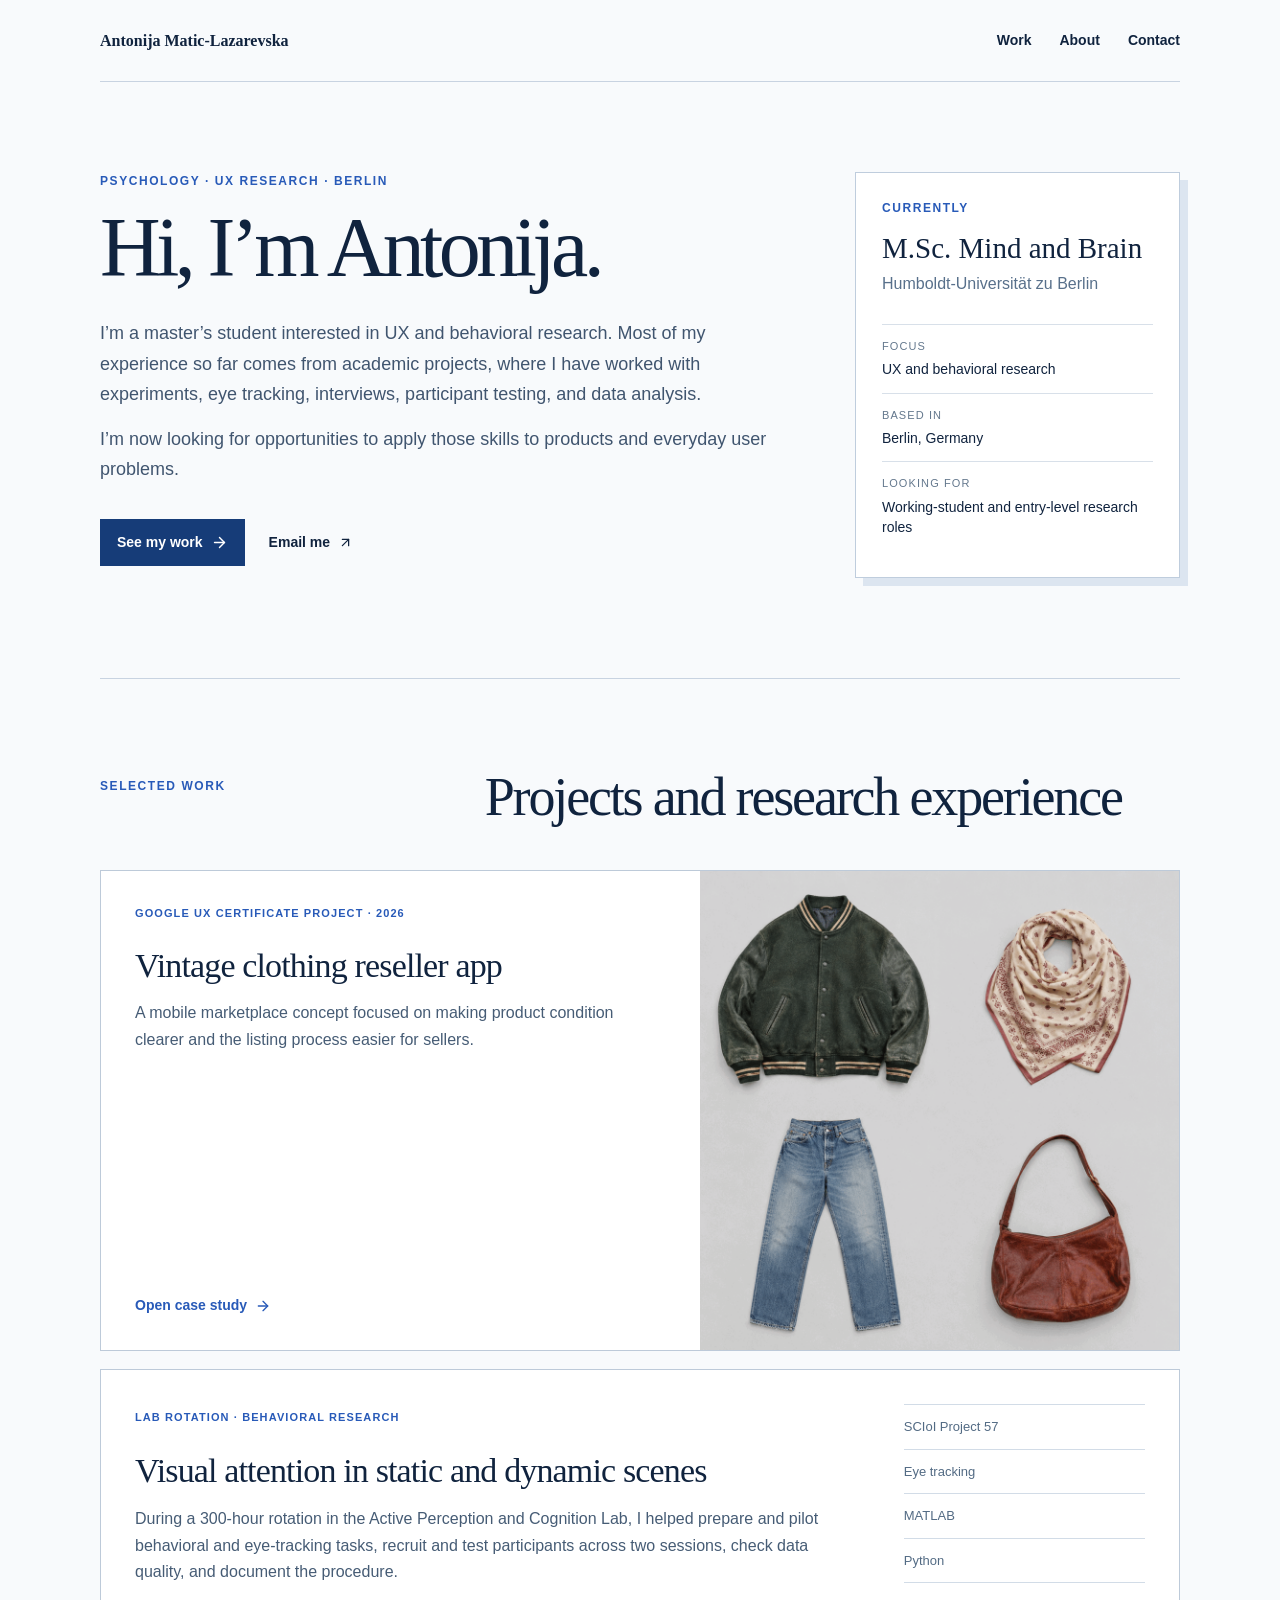
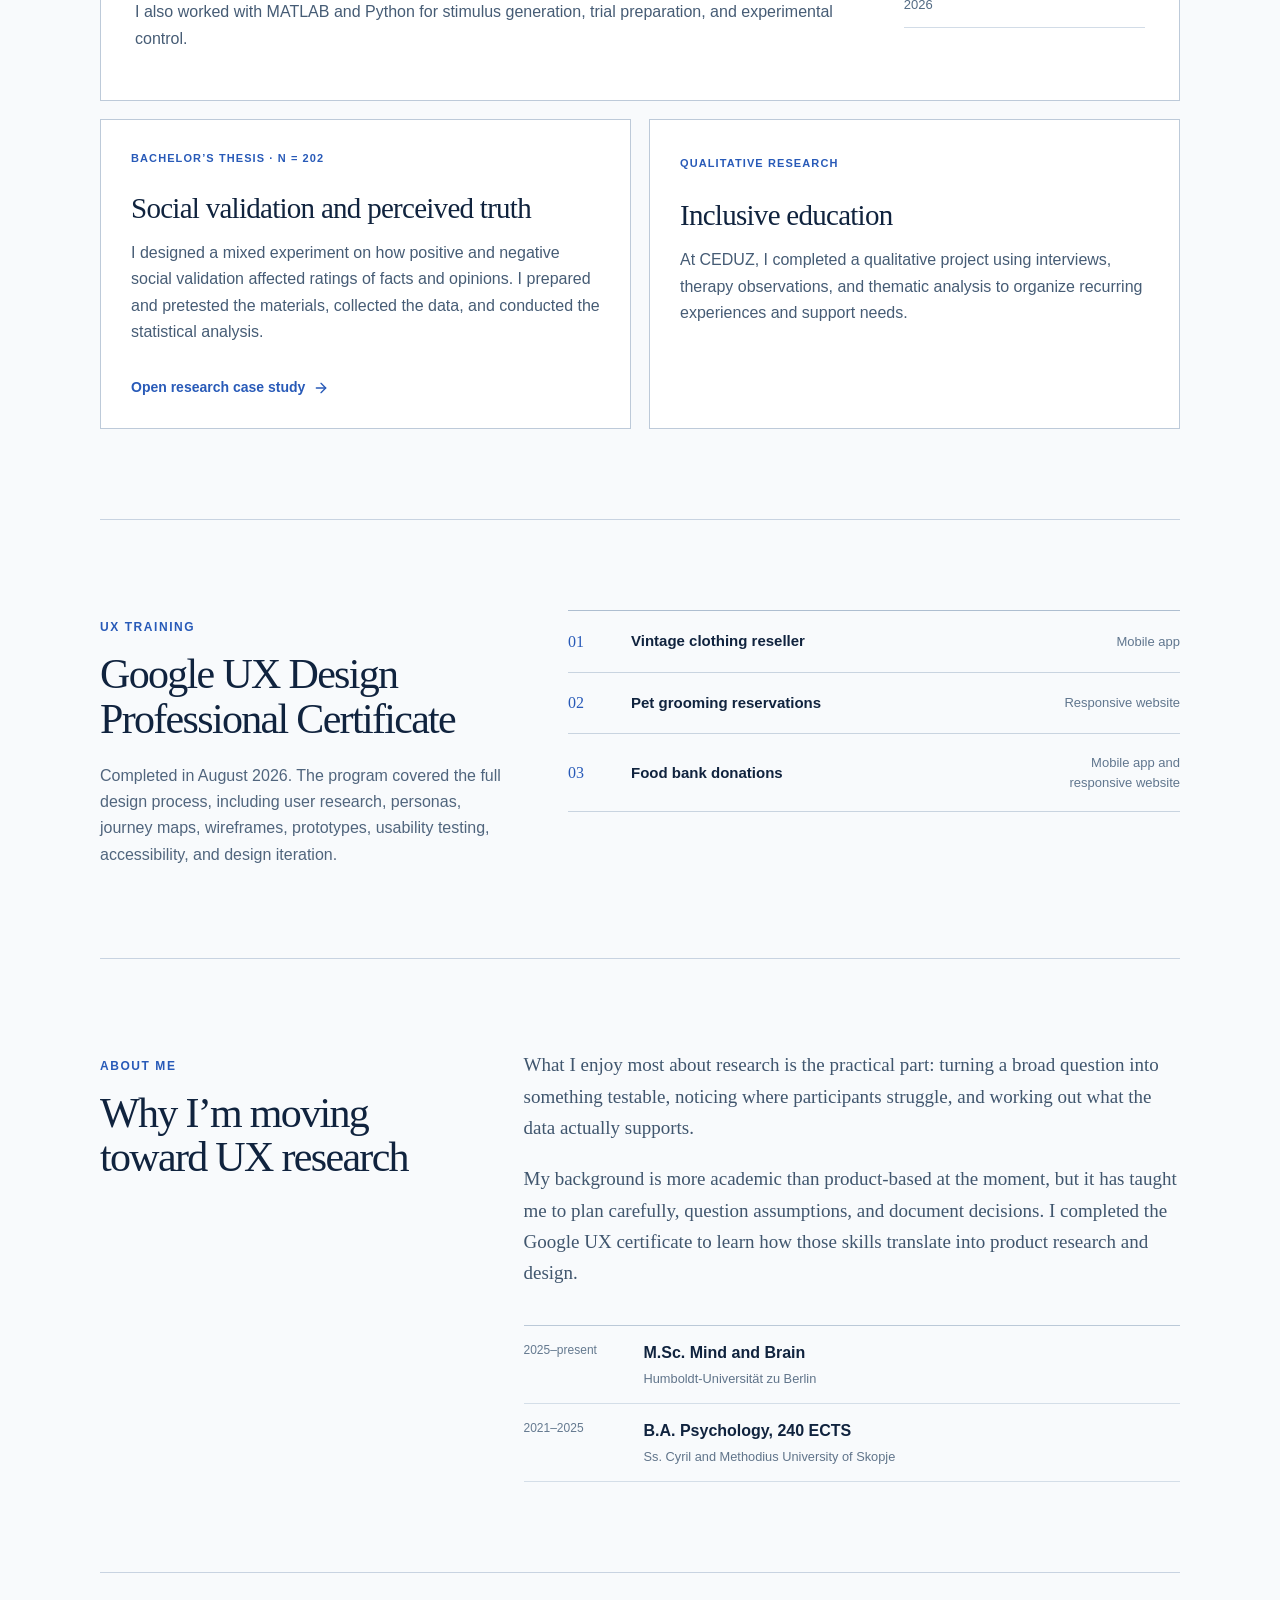
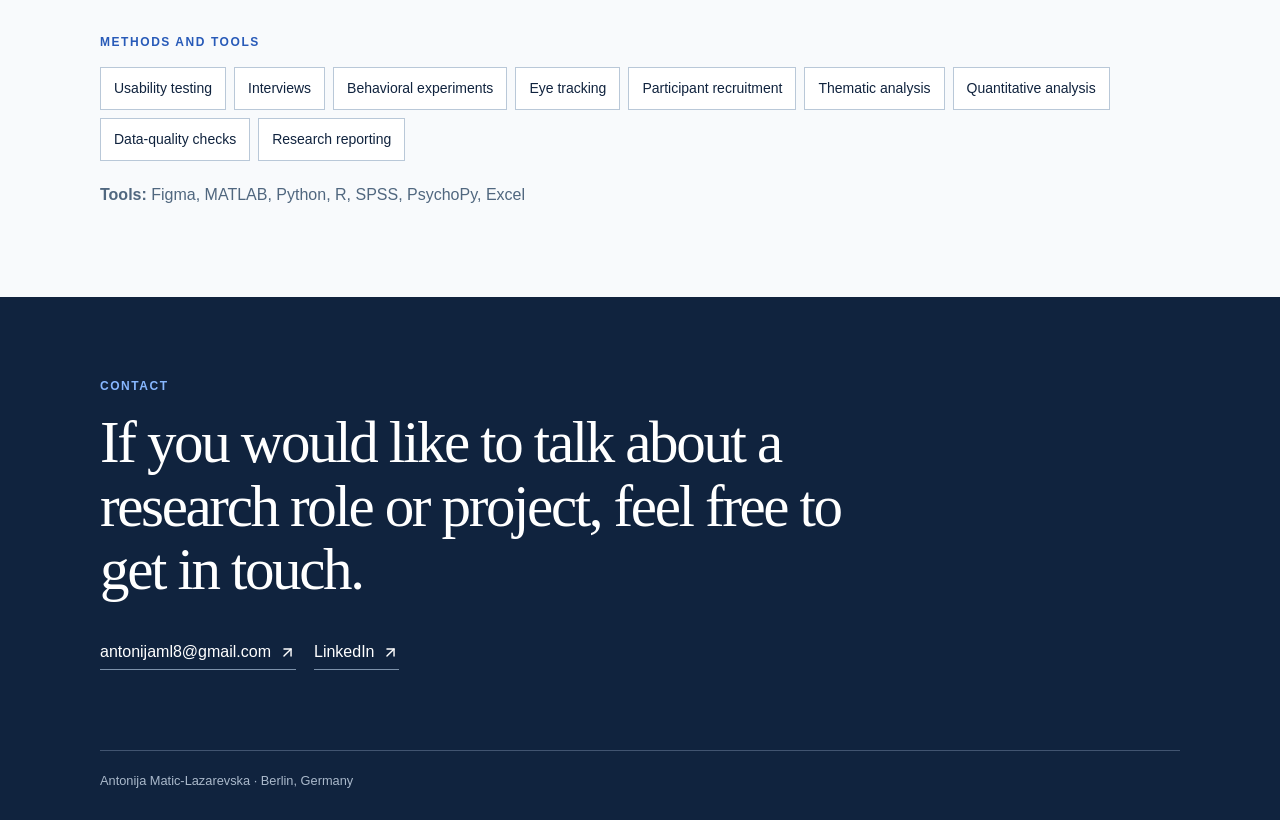
==== commit 0e73ac0d: "Update homepage introduction" ====
--- a/index.html
+++ b/index.html
@@ -1 +1 @@
-<!DOCTYPE html><html lang="en" class="scroll-smooth"><head><meta charSet="utf-8"/><meta name="viewport" content="width=device-width, initial-scale=1"/><link rel="preload" href="/vintage-products.png" as="image"/><link rel="stylesheet" href="/_next/static/chunks/0xomlvbvm_212.css" data-precedence="next"/><link rel="preload" as="script" fetchPriority="low" href="/_next/static/chunks/15xrurgzs99gv.js"/><script src="/_next/static/chunks/0dgq26a5_oy.a.js" async=""></script><script src="/_next/static/chunks/07lhk_q6pmm3r.js" async=""></script><script src="/_next/static/chunks/0au83~zq0~0pf.js" async=""></script><script src="/_next/static/chunks/turbopack-07ur8f85nectq.js" async=""></script><script src="/_next/static/chunks/01xlw8hd842-c.js" async=""></script><script src="/_next/static/chunks/0d3shmwh5_nmn.js" async=""></script><script src="/_next/static/chunks/0ucijdf6i13b8.js" async=""></script><title>Antonija Matic-Lazarevska | UX &amp; Behavioral Research</title><meta name="description" content="Portfolio of Antonija Matic-Lazarevska, a psychology researcher working across UX, behavioral research, eye tracking, and qualitative methods."/><link rel="shortcut icon" href="/favicon.svg"/><link rel="icon" href="/favicon.svg"/><script src="/_next/static/chunks/03~yq9q893hmn.js" noModule=""></script></head><body class="antialiased"><div hidden=""><!--$--><!--/$--></div><main class="human-home"><header class="human-header"><a href="#top" class="human-name">Antonija Matic-Lazarevska</a><nav aria-label="Main navigation"><a href="#work">Work</a><a href="#about">About</a><a href="#contact">Contact</a></nav></header><section id="top" class="human-hero"><div><p class="plain-label">Psychology · UX research · Berlin</p><h1>Hi, I’m Antonija.</h1><p class="human-intro">I’m a psychology master’s student interested in UX and behavioral research. Most of my experience so far comes from academic projects, where I have worked with experiments, eye tracking, interviews, participant testing, and data analysis.</p><p class="human-intro">I’m now looking for opportunities to apply those skills to products and everyday user problems.</p><div class="human-actions"><a class="human-button" href="#work">See my work <svg xmlns="http://www.w3.org/2000/svg" width="17" height="17" viewBox="0 0 24 24" fill="none" stroke="currentColor" stroke-width="2" stroke-linecap="round" stroke-linejoin="round" class="lucide lucide-arrow-right" aria-hidden="true"><path d="M5 12h14"></path><path d="m12 5 7 7-7 7"></path></svg></a><a href="mailto:antonijaml8@gmail.com">Email me <svg xmlns="http://www.w3.org/2000/svg" width="15" height="15" viewBox="0 0 24 24" fill="none" stroke="currentColor" stroke-width="2" stroke-linecap="round" stroke-linejoin="round" class="lucide lucide-arrow-up-right" aria-hidden="true"><path d="M7 7h10v10"></path><path d="M7 17 17 7"></path></svg></a></div></div><aside class="current-card"><p class="plain-label">Currently</p><h2>M.Sc. Mind and Brain</h2><p>Humboldt-Universität zu Berlin</p><dl><div><dt>Focus</dt><dd>UX and behavioral research</dd></div><div><dt>Based in</dt><dd>Berlin, Germany</dd></div><div><dt>Looking for</dt><dd>Working-student and entry-level research roles</dd></div></dl></aside></section><section id="work" class="human-section"><div class="human-section-title"><p class="plain-label">Selected work</p><h2>Projects and research experience</h2></div><div class="human-projects"><a class="human-project ux-project" href="/work/vintage-reseller/"><div><span class="project-type">Google UX Certificate project · 2026</span><h3>Vintage clothing reseller app</h3><p>A mobile marketplace concept focused on making product condition clearer and the listing process easier for sellers.</p><span class="project-link">Open case study <svg xmlns="http://www.w3.org/2000/svg" width="16" height="16" viewBox="0 0 24 24" fill="none" stroke="currentColor" stroke-width="2" stroke-linecap="round" stroke-linejoin="round" class="lucide lucide-arrow-right" aria-hidden="true"><path d="M5 12h14"></path><path d="m12 5 7 7-7 7"></path></svg></span></div><img src="/vintage-products.png" alt="Vintage jacket, scarf, jeans, and leather bag"/></a><article class="human-project research-project"><div><span class="project-type">Lab rotation · behavioral research</span><h3>Visual attention in static and dynamic scenes</h3><p>During a 300-hour rotation in the Active Perception and Cognition Lab, I helped prepare and pilot behavioral and eye-tracking tasks, recruit and test participants across two sessions, check data quality, and document the procedure.</p><p>I also worked with MATLAB and Python for stimulus generation, trial preparation, and experimental control.</p></div><div class="project-details"><span>SCIoI Project 57</span><span>Eye tracking</span><span>MATLAB</span><span>Python</span><span>2026</span></div></article><div class="human-project-row"><a class="small-project small-project-link" href="/work/bachelor-thesis/"><span class="project-type">Bachelor’s thesis · N = 202</span><h3>Social validation and perceived truth</h3><p>I designed a mixed experiment on how positive and negative social validation affected ratings of facts and opinions. I prepared and pretested the materials, collected the data, and conducted the statistical analysis.</p><span class="project-link">Open research case study <svg xmlns="http://www.w3.org/2000/svg" width="16" height="16" viewBox="0 0 24 24" fill="none" stroke="currentColor" stroke-width="2" stroke-linecap="round" stroke-linejoin="round" class="lucide lucide-arrow-right" aria-hidden="true"><path d="M5 12h14"></path><path d="m12 5 7 7-7 7"></path></svg></span></a><article class="small-project"><span class="project-type">Qualitative research</span><h3>Inclusive education</h3><p>At CEDUZ, I completed a qualitative project using interviews, therapy observations, and thematic analysis to organize recurring experiences and support needs.</p></article></div></div></section><section class="human-section certificate-section"><div class="human-section-title"><p class="plain-label">UX training</p><h2>Google UX Design Professional Certificate</h2><p>Completed in August 2026. The program covered the full design process, including user research, personas, journey maps, wireframes, prototypes, usability testing, accessibility, and design iteration.</p></div><div class="certificate-projects"><div><span>01</span><strong>Vintage clothing reseller</strong><p>Mobile app</p></div><div><span>02</span><strong>Pet grooming reservations</strong><p>Responsive website</p></div><div><span>03</span><strong>Food bank donations</strong><p>Mobile app and responsive website</p></div></div></section><section id="about" class="human-section human-about"><div class="human-section-title"><p class="plain-label">About me</p><h2>Why I’m moving toward UX research</h2></div><div class="human-about-copy"><p>What I enjoy most about research is the practical part: turning a broad question into something testable, noticing where participants struggle, and working out what the data actually supports.</p><p>My background is more academic than product-based at the moment, but it has taught me to plan carefully, question assumptions, and document decisions. I completed the Google UX certificate to learn how those skills translate into product research and design.</p><div class="human-education"><div><span>2025–present</span><strong>M.Sc. Mind and Brain</strong><small>Humboldt-Universität zu Berlin</small></div><div><span>2021–2025</span><strong>B.A. Psychology, 240 ECTS</strong><small>Ss. Cyril and Methodius University of Skopje</small></div></div></div></section><section class="human-section toolkit-section"><p class="plain-label">Methods and tools</p><div class="human-methods"><span>Usability testing</span><span>Interviews</span><span>Behavioral experiments</span><span>Eye tracking</span><span>Participant recruitment</span><span>Thematic analysis</span><span>Quantitative analysis</span><span>Data-quality checks</span><span>Research reporting</span></div><p class="human-tools"><strong>Tools:</strong> Figma, MATLAB, Python, R, SPSS, PsychoPy, Excel</p></section><footer id="contact" class="human-footer"><p class="plain-label">Contact</p><h2>If you would like to talk about a research role or project, feel free to get in touch.</h2><div><a href="mailto:antonijaml8@gmail.com">antonijaml8@gmail.com <svg xmlns="http://www.w3.org/2000/svg" width="17" height="17" viewBox="0 0 24 24" fill="none" stroke="currentColor" stroke-width="2" stroke-linecap="round" stroke-linejoin="round" class="lucide lucide-arrow-up-right" aria-hidden="true"><path d="M7 7h10v10"></path><path d="M7 17 17 7"></path></svg></a><a href="https://www.linkedin.com/in/antonija-matic-lazarevska-0a5b9338b" target="_blank" rel="noreferrer">LinkedIn <svg xmlns="http://www.w3.org/2000/svg" width="17" height="17" viewBox="0 0 24 24" fill="none" stroke="currentColor" stroke-width="2" stroke-linecap="round" stroke-linejoin="round" class="lucide lucide-arrow-up-right" aria-hidden="true"><path d="M7 7h10v10"></path><path d="M7 17 17 7"></path></svg></a></div><small>Antonija Matic-Lazarevska · Berlin, Germany</small></footer></main><!--$--><!--/$--><script src="/_next/static/chunks/15xrurgzs99gv.js" id="_R_" async=""></script><script>(self.__next_f=self.__next_f||[]).push([0])</script><script>self.__next_f.push([1,"1:\"$Sreact.fragment\"\n2:I[39756,[\"/_next/static/chunks/01xlw8hd842-c.js\",\"/_next/static/chunks/0d3shmwh5_nmn.js\"],\"default\"]\n3:I[37457,[\"/_next/static/chunks/01xlw8hd842-c.js\",\"/_next/static/chunks/0d3shmwh5_nmn.js\"],\"default\"]\n4:I[5014,[\"/_next/static/chunks/01xlw8hd842-c.js\",\"/_next/static/chunks/0d3shmwh5_nmn.js\",\"/_next/static/chunks/0ucijdf6i13b8.js\"],\"default\"]\n5:I[22016,[\"/_next/static/chunks/01xlw8hd842-c.js\",\"/_next/static/chunks/0d3shmwh5_nmn.js\",\"/_next/static/chunks/0ucijdf6i13b8.js\"],\"\"]\n11:I[68027,[\"/_next/static/chunks/01xlw8hd842-c.js\",\"/_next/static/chunks/0d3shmwh5_nmn.js\"],\"default\",1]\n:HL[\"/_next/static/chunks/0xomlvbvm_212.css\",\"style\"]\n"])</script><script>self.__next_f.push([1,"0:{\"P\":null,\"c\":[\"\",\"\"],\"q\":\"\",\"i\":false,\"f\":[[[\"\",{\"children\":[\"__PAGE__\",{}]},\"$undefined\",\"$undefined\",16],[[\"$\",\"$1\",\"c\",{\"children\":[[[\"$\",\"link\",\"0\",{\"rel\":\"stylesheet\",\"href\":\"/_next/static/chunks/0xomlvbvm_212.css\",\"precedence\":\"next\",\"crossOrigin\":\"$undefined\",\"nonce\":\"$undefined\"}],[\"$\",\"script\",\"script-0\",{\"src\":\"/_next/static/chunks/01xlw8hd842-c.js\",\"async\":true,\"nonce\":\"$undefined\"}],[\"$\",\"script\",\"script-1\",{\"src\":\"/_next/static/chunks/0d3shmwh5_nmn.js\",\"async\":true,\"nonce\":\"$undefined\"}]],[\"$\",\"html\",null,{\"lang\":\"en\",\"className\":\"scroll-smooth\",\"children\":[\"$\",\"body\",null,{\"className\":\"antialiased\",\"children\":[\"$\",\"$L2\",null,{\"parallelRouterKey\":\"children\",\"error\":\"$undefined\",\"errorStyles\":\"$undefined\",\"errorScripts\":\"$undefined\",\"template\":[\"$\",\"$L3\",null,{}],\"templateStyles\":\"$undefined\",\"templateScripts\":\"$undefined\",\"notFound\":[[[\"$\",\"title\",null,{\"children\":\"404: This page could not be found.\"}],[\"$\",\"div\",null,{\"style\":{\"fontFamily\":\"system-ui,\\\"Segoe UI\\\",Roboto,Helvetica,Arial,sans-serif,\\\"Apple Color Emoji\\\",\\\"Segoe UI Emoji\\\"\",\"height\":\"100vh\",\"textAlign\":\"center\",\"display\":\"flex\",\"flexDirection\":\"column\",\"alignItems\":\"center\",\"justifyContent\":\"center\"},\"children\":[\"$\",\"div\",null,{\"children\":[[\"$\",\"style\",null,{\"dangerouslySetInnerHTML\":{\"__html\":\"body{color:#000;background:#fff;margin:0}.next-error-h1{border-right:1px solid rgba(0,0,0,.3)}@media (prefers-color-scheme:dark){body{color:#fff;background:#000}.next-error-h1{border-right:1px solid rgba(255,255,255,.3)}}\"}}],[\"$\",\"h1\",null,{\"className\":\"next-error-h1\",\"style\":{\"display\":\"inline-block\",\"margin\":\"0 20px 0 0\",\"padding\":\"0 23px 0 0\",\"fontSize\":24,\"fontWeight\":500,\"verticalAlign\":\"top\",\"lineHeight\":\"49px\"},\"children\":404}],[\"$\",\"div\",null,{\"style\":{\"display\":\"inline-block\"},\"children\":[\"$\",\"h2\",null,{\"style\":{\"fontSize\":14,\"fontWeight\":400,\"lineHeight\":\"49px\",\"margin\":0},\"children\":\"This page could not be found.\"}]}]]}]}]],[]],\"forbidden\":\"$undefined\",\"unauthorized\":\"$undefined\"}]}]}]]}],{\"children\":[[\"$\",\"$1\",\"c\",{\"children\":[[\"$\",\"main\",null,{\"className\":\"human-home\",\"children\":[[\"$\",\"header\",null,{\"className\":\"human-header\",\"children\":[[\"$\",\"a\",null,{\"href\":\"#top\",\"className\":\"human-name\",\"children\":\"Antonija Matic-Lazarevska\"}],[\"$\",\"nav\",null,{\"aria-label\":\"Main navigation\",\"children\":[[\"$\",\"a\",null,{\"href\":\"#work\",\"children\":\"Work\"}],[\"$\",\"a\",null,{\"href\":\"#about\",\"children\":\"About\"}],[\"$\",\"a\",null,{\"href\":\"#contact\",\"children\":\"Contact\"}]]}]]}],[\"$\",\"section\",null,{\"id\":\"top\",\"className\":\"human-hero\",\"children\":[[\"$\",\"div\",null,{\"children\":[[\"$\",\"p\",null,{\"className\":\"plain-label\",\"children\":\"Psychology · UX research · Berlin\"}],[\"$\",\"h1\",null,{\"children\":\"Hi, I’m Antonija.\"}],[\"$\",\"p\",null,{\"className\":\"human-intro\",\"children\":\"I’m a psychology master’s student interested in UX and behavioral research. Most of my experience so far comes from academic projects, where I have worked with experiments, eye tracking, interviews, participant testing, and data analysis.\"}],[\"$\",\"p\",null,{\"className\":\"human-intro\",\"children\":\"I’m now looking for opportunities to apply those skills to products and everyday user problems.\"}],[\"$\",\"div\",null,{\"className\":\"human-actions\",\"children\":[[\"$\",\"a\",null,{\"className\":\"human-button\",\"href\":\"#work\",\"children\":[\"See my work \",[\"$\",\"$L4\",null,{\"ref\":\"$undefined\",\"iconNode\":[[\"path\",{\"d\":\"M5 12h14\",\"key\":\"1ays0h\"}],[\"path\",{\"d\":\"m12 5 7 7-7 7\",\"key\":\"xquz4c\"}]],\"className\":\"lucide-arrow-right\",\"size\":17}]]}],[\"$\",\"a\",null,{\"href\":\"mailto:antonijaml8@gmail.com\",\"children\":[\"Email me \",[\"$\",\"$L4\",null,{\"ref\":\"$undefined\",\"iconNode\":[[\"path\",{\"d\":\"M7 7h10v10\",\"key\":\"1tivn9\"}],[\"path\",{\"d\":\"M7 17 17 7\",\"key\":\"1vkiza\"}]],\"className\":\"lucide-arrow-up-right\",\"size\":15}]]}]]}]]}],[\"$\",\"aside\",null,{\"className\":\"current-card\",\"children\":[[\"$\",\"p\",null,{\"className\":\"plain-label\",\"children\":\"Currently\"}],[\"$\",\"h2\",null,{\"children\":\"M.Sc. Mind and Brain\"}],[\"$\",\"p\",null,{\"children\":\"Humboldt-Universität zu Berlin\"}],[\"$\",\"dl\",null,{\"children\":[[\"$\",\"div\",null,{\"children\":[[\"$\",\"dt\",null,{\"children\":\"Focus\"}],[\"$\",\"dd\",null,{\"children\":\"UX and behavioral research\"}]]}],[\"$\",\"div\",null,{\"children\":[[\"$\",\"dt\",null,{\"children\":\"Based in\"}],[\"$\",\"dd\",null,{\"children\":\"Berlin, Germany\"}]]}],[\"$\",\"div\",null,{\"children\":[[\"$\",\"dt\",null,{\"children\":\"Looking for\"}],[\"$\",\"dd\",null,{\"children\":\"Working-student and entry-level research roles\"}]]}]]}]]}]]}],[\"$\",\"section\",null,{\"id\":\"work\",\"className\":\"human-section\",\"children\":[[\"$\",\"div\",null,{\"className\":\"human-section-title\",\"children\":[[\"$\",\"p\",null,{\"className\":\"plain-label\",\"children\":\"Selected work\"}],[\"$\",\"h2\",null,{\"children\":\"Projects and research experience\"}]]}],[\"$\",\"div\",null,{\"className\":\"human-projects\",\"children\":[[\"$\",\"$L5\",null,{\"href\":\"/work/vintage-reseller\",\"className\":\"human-project ux-project\",\"children\":[\"$L6\",\"$L7\"]}],\"$L8\",\"$L9\"]}]]}],\"$La\",\"$Lb\",\"$Lc\",\"$Ld\"]}],[\"$Le\"],\"$Lf\"]}],{},null,false,null]},null,false,null],\"$L10\",false]],\"m\":\"$undefined\",\"G\":[\"$11\",[\"$L12\"]],\"S\":true,\"h\":null,\"s\":\"$undefined\",\"l\":\"$undefined\",\"p\":\"$undefined\",\"d\":\"$undefined\",\"b\":\"RoqlH9_1ngLPAHAzeErgm\"}\n"])</script><script>self.__next_f.push([1,"13:I[97367,[\"/_next/static/chunks/01xlw8hd842-c.js\",\"/_next/static/chunks/0d3shmwh5_nmn.js\"],\"OutletBoundary\"]\n14:\"$Sreact.suspense\"\n16:I[97367,[\"/_next/static/chunks/01xlw8hd842-c.js\",\"/_next/static/chunks/0d3shmwh5_nmn.js\"],\"ViewportBoundary\"]\n18:I[97367,[\"/_next/static/chunks/01xlw8hd842-c.js\",\"/_next/static/chunks/0d3shmwh5_nmn.js\"],\"MetadataBoundary\"]\n:HL[\"/vintage-products.png\",\"image\"]\n6:[\"$\",\"div\",null,{\"children\":[[\"$\",\"span\",null,{\"className\":\"project-type\",\"children\":\"Google UX Certificate project · 2026\"}],[\"$\",\"h3\",null,{\"children\":\"Vintage clothing reseller app\"}],[\"$\",\"p\",null,{\"children\":\"A mobile marketplace concept focused on making product condition clearer and the listing process easier for sellers.\"}],[\"$\",\"span\",null,{\"className\":\"project-link\",\"children\":[\"Open case study \",[\"$\",\"$L4\",null,{\"ref\":\"$undefined\",\"iconNode\":\"$0:f:0:1:1:children:0:props:children:0:props:children:1:props:children:0:props:children:4:props:children:0:props:children:1:props:iconNode\",\"className\":\"lucide-arrow-right\",\"size\":16}]]}]]}]\n7:[\"$\",\"img\",null,{\"src\":\"/vintage-products.png\",\"alt\":\"Vintage jacket, scarf, jeans, and leather bag\"}]\n8:[\"$\",\"article\",null,{\"className\":\"human-project research-project\",\"children\":[[\"$\",\"div\",null,{\"children\":[[\"$\",\"span\",null,{\"className\":\"project-type\",\"children\":\"Lab rotation · behavioral research\"}],[\"$\",\"h3\",null,{\"children\":\"Visual attention in static and dynamic scenes\"}],[\"$\",\"p\",null,{\"children\":\"During a 300-hour rotation in the Active Perception and Cognition Lab, I helped prepare and pilot behavioral and eye-tracking tasks, recruit and test participants across two sessions, check data quality, and document the procedure.\"}],[\"$\",\"p\",null,{\"children\":\"I also worked with MATLAB and Python for stimulus generation, trial preparation, and experimental control.\"}]]}],[\"$\",\"div\",null,{\"className\":\"project-details\",\"children\":[[\"$\",\"span\",null,{\"children\":\"SCIoI Project 57\"}],[\"$\",\"span\",null,{\"children\":\"Eye tracking\"}],[\"$\",\"span\",null,{\"children\":\"MATLAB\"}],[\"$\",\"span\",null,{\"children\":\"Python\"}],[\"$\",\"span\",null,{\"children\":\"2026\"}]]}]]}]\n9:[\"$\",\"div\",null,{\"className\":\"human-project-row\",\"children\":[[\"$\",\"$L5\",null,{\"href\":\"/work/bachelor-thesis\",\"className\":\"small-project small-project-link\",\"children\":[[\"$\",\"span\",null,{\"className\":\"project-type\",\"children\":\"Bachelor’s thesis · N = 202\"}],[\"$\",\"h3\",null,{\"children\":\"Social validation and perceived truth\"}],[\"$\",\"p\",null,{\"children\":\"I designed a mixed experiment on how positive and negative social validation affected ratings of facts and opinions. I prepared and pretested the materials, collected the data, and conducted the statistical analysis.\"}],[\"$\",\"span\",null,{\"className\":\"project-link\",\"children\":[\"Open research case study \",[\"$\",\"$L4\",null,{\"ref\":\"$undefined\",\"iconNode\":\"$0:f:0:1:1:children:0:props:children:0:props:children:1:props:children:0:props:children:4:props:children:0:props:children:1:props:iconNode\",\"className\":\"lucide-arrow-right\",\"size\":16}]]}]]}],[\"$\",\"article\",null,{\"className\":\"small-project\",\"children\":[[\"$\",\"span\",null,{\"className\":\"project-type\",\"children\":\"Qualitative research\"}],[\"$\",\"h3\",null,{\"children\":\"Inclusive education\"}],[\"$\",\"p\",null,{\"children\":\"At CEDUZ, I completed a qualitative project using interviews, therapy observations, and thematic analysis to organize recurring experiences and support needs.\"}]]}]]}]\na:[\"$\",\"section\",null,{\"className\":\"human-section certificate-section\",\"children\":[[\"$\",\"div\",null,{\"className\":\"human-section-title\",\"children\":[[\"$\",\"p\",null,{\"className\":\"plain-label\",\"children\":\"UX training\"}],[\"$\",\"h2\",null,{\"children\":\"Google UX Design Professional Certificate\"}],[\"$\",\"p\",null,{\"children\":\"Completed in August 2026. The program covered the full design process, including user research, personas, journey maps, wireframes, prototypes, usability testing, accessibility, and design iteration.\"}]]}],[\"$\",\"div\",null,{\"className\":\"certificate-projects\",\"children\":[[\"$\",\"div\",null,{\"children\":[[\"$\",\"span\",null,{\"children\":\"01\"}],[\"$\",\"strong\",null,{\"children\":\"Vintage cl"])</script><script>self.__next_f.push([1,"othing reseller\"}],[\"$\",\"p\",null,{\"children\":\"Mobile app\"}]]}],[\"$\",\"div\",null,{\"children\":[[\"$\",\"span\",null,{\"children\":\"02\"}],[\"$\",\"strong\",null,{\"children\":\"Pet grooming reservations\"}],[\"$\",\"p\",null,{\"children\":\"Responsive website\"}]]}],[\"$\",\"div\",null,{\"children\":[[\"$\",\"span\",null,{\"children\":\"03\"}],[\"$\",\"strong\",null,{\"children\":\"Food bank donations\"}],[\"$\",\"p\",null,{\"children\":\"Mobile app and responsive website\"}]]}]]}]]}]\nb:[\"$\",\"section\",null,{\"id\":\"about\",\"className\":\"human-section human-about\",\"children\":[[\"$\",\"div\",null,{\"className\":\"human-section-title\",\"children\":[[\"$\",\"p\",null,{\"className\":\"plain-label\",\"children\":\"About me\"}],[\"$\",\"h2\",null,{\"children\":\"Why I’m moving toward UX research\"}]]}],[\"$\",\"div\",null,{\"className\":\"human-about-copy\",\"children\":[[\"$\",\"p\",null,{\"children\":\"What I enjoy most about research is the practical part: turning a broad question into something testable, noticing where participants struggle, and working out what the data actually supports.\"}],[\"$\",\"p\",null,{\"children\":\"My background is more academic than product-based at the moment, but it has taught me to plan carefully, question assumptions, and document decisions. I completed the Google UX certificate to learn how those skills translate into product research and design.\"}],[\"$\",\"div\",null,{\"className\":\"human-education\",\"children\":[[\"$\",\"div\",null,{\"children\":[[\"$\",\"span\",null,{\"children\":\"2025–present\"}],[\"$\",\"strong\",null,{\"children\":\"M.Sc. Mind and Brain\"}],[\"$\",\"small\",null,{\"children\":\"Humboldt-Universität zu Berlin\"}]]}],[\"$\",\"div\",null,{\"children\":[[\"$\",\"span\",null,{\"children\":\"2021–2025\"}],[\"$\",\"strong\",null,{\"children\":\"B.A. Psychology, 240 ECTS\"}],[\"$\",\"small\",null,{\"children\":\"Ss. Cyril and Methodius University of Skopje\"}]]}]]}]]}]]}]\nc:[\"$\",\"section\",null,{\"className\":\"human-section toolkit-section\",\"children\":[[\"$\",\"p\",null,{\"className\":\"plain-label\",\"children\":\"Methods and tools\"}],[\"$\",\"div\",null,{\"className\":\"human-methods\",\"children\":[[\"$\",\"span\",\"Usability testing\",{\"children\":\"Usability testing\"}],[\"$\",\"span\",\"Interviews\",{\"children\":\"Interviews\"}],[\"$\",\"span\",\"Behavioral experiments\",{\"children\":\"Behavioral experiments\"}],[\"$\",\"span\",\"Eye tracking\",{\"children\":\"Eye tracking\"}],[\"$\",\"span\",\"Participant recruitment\",{\"children\":\"Participant recruitment\"}],[\"$\",\"span\",\"Thematic analysis\",{\"children\":\"Thematic analysis\"}],[\"$\",\"span\",\"Quantitative analysis\",{\"children\":\"Quantitative analysis\"}],[\"$\",\"span\",\"Data-quality checks\",{\"children\":\"Data-quality checks\"}],[\"$\",\"span\",\"Research reporting\",{\"children\":\"Research reporting\"}]]}],[\"$\",\"p\",null,{\"className\":\"human-tools\",\"children\":[[\"$\",\"strong\",null,{\"children\":\"Tools:\"}],\" Figma, MATLAB, Python, R, SPSS, PsychoPy, Excel\"]}]]}]\nd:[\"$\",\"footer\",null,{\"id\":\"contact\",\"className\":\"human-footer\",\"children\":[[\"$\",\"p\",null,{\"className\":\"plain-label\",\"children\":\"Contact\"}],[\"$\",\"h2\",null,{\"children\":\"If you would like to talk about a research role or project, feel free to get in touch.\"}],[\"$\",\"div\",null,{\"children\":[[\"$\",\"a\",null,{\"href\":\"mailto:antonijaml8@gmail.com\",\"children\":[\"antonijaml8@gmail.com \",[\"$\",\"$L4\",null,{\"ref\":\"$undefined\",\"iconNode\":\"$0:f:0:1:1:children:0:props:children:0:props:children:1:props:children:0:props:children:4:props:children:1:props:children:1:props:iconNode\",\"className\":\"lucide-arrow-up-right\",\"size\":17}]]}],[\"$\",\"a\",null,{\"href\":\"https://www.linkedin.com/in/antonija-matic-lazarevska-0a5b9338b\",\"target\":\"_blank\",\"rel\":\"noreferrer\",\"children\":[\"LinkedIn \",[\"$\",\"$L4\",null,{\"ref\":\"$undefined\",\"iconNode\":\"$0:f:0:1:1:children:0:props:children:0:props:children:1:props:children:0:props:children:4:props:children:1:props:children:1:props:iconNode\",\"className\":\"lucide-arrow-up-right\",\"size\":17}]]}]]}],[\"$\",\"small\",null,{\"children\":\"Antonija Matic-Lazarevska · Berlin, Germany\"}]]}]\ne:[\"$\",\"script\",\"script-0\",{\"src\":\"/_next/static/chunks/0ucijdf6i13b8.js\",\"async\":true,\"nonce\":\"$undefined\"}]\nf:[\"$\",\"$L13\",null,{\"children\":[\"$\",\"$14\",null,{\"name\":\"Next.MetadataOutlet\",\"children\":\"$@15\"}]}]\n10:[\"$\",\"$1\",\"h\",{\"children\":[null,[\"$\",\"$L16\",n"])</script><script>self.__next_f.push([1,"ull,{\"children\":\"$L17\"}],[\"$\",\"div\",null,{\"hidden\":true,\"children\":[\"$\",\"$L18\",null,{\"children\":[\"$\",\"$14\",null,{\"name\":\"Next.Metadata\",\"children\":\"$L19\"}]}]}],null]}]\n12:[\"$\",\"link\",\"0\",{\"rel\":\"stylesheet\",\"href\":\"/_next/static/chunks/0xomlvbvm_212.css\",\"precedence\":\"next\",\"crossOrigin\":\"$undefined\",\"nonce\":\"$undefined\"}]\n"])</script><script>self.__next_f.push([1,"17:[[\"$\",\"meta\",\"0\",{\"charSet\":\"utf-8\"}],[\"$\",\"meta\",\"1\",{\"name\":\"viewport\",\"content\":\"width=device-width, initial-scale=1\"}]]\n"])</script><script>self.__next_f.push([1,"1a:I[27201,[\"/_next/static/chunks/01xlw8hd842-c.js\",\"/_next/static/chunks/0d3shmwh5_nmn.js\"],\"IconMark\"]\n15:null\n19:[[\"$\",\"title\",\"0\",{\"children\":\"Antonija Matic-Lazarevska | UX \u0026 Behavioral Research\"}],[\"$\",\"meta\",\"1\",{\"name\":\"description\",\"content\":\"Portfolio of Antonija Matic-Lazarevska, a psychology researcher working across UX, behavioral research, eye tracking, and qualitative methods.\"}],[\"$\",\"link\",\"2\",{\"rel\":\"shortcut icon\",\"href\":\"/favicon.svg\"}],[\"$\",\"link\",\"3\",{\"rel\":\"icon\",\"href\":\"/favicon.svg\"}],[\"$\",\"$L1a\",\"4\",{}]]\n"])</script></body></html>+<!DOCTYPE html><html lang="en" class="scroll-smooth"><head><meta charSet="utf-8"/><meta name="viewport" content="width=device-width, initial-scale=1"/><link rel="preload" href="/vintage-products.png" as="image"/><link rel="stylesheet" href="/_next/static/chunks/0xomlvbvm_212.css" data-precedence="next"/><link rel="preload" as="script" fetchPriority="low" href="/_next/static/chunks/15xrurgzs99gv.js"/><script src="/_next/static/chunks/0dgq26a5_oy.a.js" async=""></script><script src="/_next/static/chunks/07lhk_q6pmm3r.js" async=""></script><script src="/_next/static/chunks/0au83~zq0~0pf.js" async=""></script><script src="/_next/static/chunks/turbopack-07ur8f85nectq.js" async=""></script><script src="/_next/static/chunks/01xlw8hd842-c.js" async=""></script><script src="/_next/static/chunks/0d3shmwh5_nmn.js" async=""></script><script src="/_next/static/chunks/0ucijdf6i13b8.js" async=""></script><title>Antonija Matic-Lazarevska | UX &amp; Behavioral Research</title><meta name="description" content="Portfolio of Antonija Matic-Lazarevska, a psychology researcher working across UX, behavioral research, eye tracking, and qualitative methods."/><link rel="shortcut icon" href="/favicon.svg"/><link rel="icon" href="/favicon.svg"/><script src="/_next/static/chunks/03~yq9q893hmn.js" noModule=""></script></head><body class="antialiased"><div hidden=""><!--$--><!--/$--></div><main class="human-home"><header class="human-header"><a href="#top" class="human-name">Antonija Matic-Lazarevska</a><nav aria-label="Main navigation"><a href="#work">Work</a><a href="#about">About</a><a href="#contact">Contact</a></nav></header><section id="top" class="human-hero"><div><p class="plain-label">Psychology · UX research · Berlin</p><h1>Hi, I’m Antonija.</h1><p class="human-intro">I’m a master’s student interested in UX and behavioral research. Most of my experience so far comes from academic projects, where I have worked with experiments, eye tracking, interviews, participant testing, and data analysis.</p><p class="human-intro">I’m now looking for opportunities to apply those skills to products and everyday user problems.</p><div class="human-actions"><a class="human-button" href="#work">See my work <svg xmlns="http://www.w3.org/2000/svg" width="17" height="17" viewBox="0 0 24 24" fill="none" stroke="currentColor" stroke-width="2" stroke-linecap="round" stroke-linejoin="round" class="lucide lucide-arrow-right" aria-hidden="true"><path d="M5 12h14"></path><path d="m12 5 7 7-7 7"></path></svg></a><a href="mailto:antonijaml8@gmail.com">Email me <svg xmlns="http://www.w3.org/2000/svg" width="15" height="15" viewBox="0 0 24 24" fill="none" stroke="currentColor" stroke-width="2" stroke-linecap="round" stroke-linejoin="round" class="lucide lucide-arrow-up-right" aria-hidden="true"><path d="M7 7h10v10"></path><path d="M7 17 17 7"></path></svg></a></div></div><aside class="current-card"><p class="plain-label">Currently</p><h2>M.Sc. Mind and Brain</h2><p>Humboldt-Universität zu Berlin</p><dl><div><dt>Focus</dt><dd>UX and behavioral research</dd></div><div><dt>Based in</dt><dd>Berlin, Germany</dd></div><div><dt>Looking for</dt><dd>Working-student and entry-level research roles</dd></div></dl></aside></section><section id="work" class="human-section"><div class="human-section-title"><p class="plain-label">Selected work</p><h2>Projects and research experience</h2></div><div class="human-projects"><a class="human-project ux-project" href="/work/vintage-reseller/"><div><span class="project-type">Google UX Certificate project · 2026</span><h3>Vintage clothing reseller app</h3><p>A mobile marketplace concept focused on making product condition clearer and the listing process easier for sellers.</p><span class="project-link">Open case study <svg xmlns="http://www.w3.org/2000/svg" width="16" height="16" viewBox="0 0 24 24" fill="none" stroke="currentColor" stroke-width="2" stroke-linecap="round" stroke-linejoin="round" class="lucide lucide-arrow-right" aria-hidden="true"><path d="M5 12h14"></path><path d="m12 5 7 7-7 7"></path></svg></span></div><img src="/vintage-products.png" alt="Vintage jacket, scarf, jeans, and leather bag"/></a><article class="human-project research-project"><div><span class="project-type">Lab rotation · behavioral research</span><h3>Visual attention in static and dynamic scenes</h3><p>During a 300-hour rotation in the Active Perception and Cognition Lab, I helped prepare and pilot behavioral and eye-tracking tasks, recruit and test participants across two sessions, check data quality, and document the procedure.</p><p>I also worked with MATLAB and Python for stimulus generation, trial preparation, and experimental control.</p></div><div class="project-details"><span>SCIoI Project 57</span><span>Eye tracking</span><span>MATLAB</span><span>Python</span><span>2026</span></div></article><div class="human-project-row"><a class="small-project small-project-link" href="/work/bachelor-thesis/"><span class="project-type">Bachelor’s thesis · N = 202</span><h3>Social validation and perceived truth</h3><p>I designed a mixed experiment on how positive and negative social validation affected ratings of facts and opinions. I prepared and pretested the materials, collected the data, and conducted the statistical analysis.</p><span class="project-link">Open research case study <svg xmlns="http://www.w3.org/2000/svg" width="16" height="16" viewBox="0 0 24 24" fill="none" stroke="currentColor" stroke-width="2" stroke-linecap="round" stroke-linejoin="round" class="lucide lucide-arrow-right" aria-hidden="true"><path d="M5 12h14"></path><path d="m12 5 7 7-7 7"></path></svg></span></a><article class="small-project"><span class="project-type">Qualitative research</span><h3>Inclusive education</h3><p>At CEDUZ, I completed a qualitative project using interviews, therapy observations, and thematic analysis to organize recurring experiences and support needs.</p></article></div></div></section><section class="human-section certificate-section"><div class="human-section-title"><p class="plain-label">UX training</p><h2>Google UX Design Professional Certificate</h2><p>Completed in August 2026. The program covered the full design process, including user research, personas, journey maps, wireframes, prototypes, usability testing, accessibility, and design iteration.</p></div><div class="certificate-projects"><div><span>01</span><strong>Vintage clothing reseller</strong><p>Mobile app</p></div><div><span>02</span><strong>Pet grooming reservations</strong><p>Responsive website</p></div><div><span>03</span><strong>Food bank donations</strong><p>Mobile app and responsive website</p></div></div></section><section id="about" class="human-section human-about"><div class="human-section-title"><p class="plain-label">About me</p><h2>Why I’m moving toward UX research</h2></div><div class="human-about-copy"><p>What I enjoy most about research is the practical part: turning a broad question into something testable, noticing where participants struggle, and working out what the data actually supports.</p><p>My background is more academic than product-based at the moment, but it has taught me to plan carefully, question assumptions, and document decisions. I completed the Google UX certificate to learn how those skills translate into product research and design.</p><div class="human-education"><div><span>2025–present</span><strong>M.Sc. Mind and Brain</strong><small>Humboldt-Universität zu Berlin</small></div><div><span>2021–2025</span><strong>B.A. Psychology, 240 ECTS</strong><small>Ss. Cyril and Methodius University of Skopje</small></div></div></div></section><section class="human-section toolkit-section"><p class="plain-label">Methods and tools</p><div class="human-methods"><span>Usability testing</span><span>Interviews</span><span>Behavioral experiments</span><span>Eye tracking</span><span>Participant recruitment</span><span>Thematic analysis</span><span>Quantitative analysis</span><span>Data-quality checks</span><span>Research reporting</span></div><p class="human-tools"><strong>Tools:</strong> Figma, MATLAB, Python, R, SPSS, PsychoPy, Excel</p></section><footer id="contact" class="human-footer"><p class="plain-label">Contact</p><h2>If you would like to talk about a research role or project, feel free to get in touch.</h2><div><a href="mailto:antonijaml8@gmail.com">antonijaml8@gmail.com <svg xmlns="http://www.w3.org/2000/svg" width="17" height="17" viewBox="0 0 24 24" fill="none" stroke="currentColor" stroke-width="2" stroke-linecap="round" stroke-linejoin="round" class="lucide lucide-arrow-up-right" aria-hidden="true"><path d="M7 7h10v10"></path><path d="M7 17 17 7"></path></svg></a><a href="https://www.linkedin.com/in/antonija-matic-lazarevska-0a5b9338b" target="_blank" rel="noreferrer">LinkedIn <svg xmlns="http://www.w3.org/2000/svg" width="17" height="17" viewBox="0 0 24 24" fill="none" stroke="currentColor" stroke-width="2" stroke-linecap="round" stroke-linejoin="round" class="lucide lucide-arrow-up-right" aria-hidden="true"><path d="M7 7h10v10"></path><path d="M7 17 17 7"></path></svg></a></div><small>Antonija Matic-Lazarevska · Berlin, Germany</small></footer></main><!--$--><!--/$--><script src="/_next/static/chunks/15xrurgzs99gv.js" id="_R_" async=""></script><script>(self.__next_f=self.__next_f||[]).push([0])</script><script>self.__next_f.push([1,"1:\"$Sreact.fragment\"\n2:I[39756,[\"/_next/static/chunks/01xlw8hd842-c.js\",\"/_next/static/chunks/0d3shmwh5_nmn.js\"],\"default\"]\n3:I[37457,[\"/_next/static/chunks/01xlw8hd842-c.js\",\"/_next/static/chunks/0d3shmwh5_nmn.js\"],\"default\"]\n4:I[5014,[\"/_next/static/chunks/01xlw8hd842-c.js\",\"/_next/static/chunks/0d3shmwh5_nmn.js\",\"/_next/static/chunks/0ucijdf6i13b8.js\"],\"default\"]\n5:I[22016,[\"/_next/static/chunks/01xlw8hd842-c.js\",\"/_next/static/chunks/0d3shmwh5_nmn.js\",\"/_next/static/chunks/0ucijdf6i13b8.js\"],\"\"]\n11:I[68027,[\"/_next/static/chunks/01xlw8hd842-c.js\",\"/_next/static/chunks/0d3shmwh5_nmn.js\"],\"default\",1]\n:HL[\"/_next/static/chunks/0xomlvbvm_212.css\",\"style\"]\n"])</script><script>self.__next_f.push([1,"0:{\"P\":null,\"c\":[\"\",\"\"],\"q\":\"\",\"i\":false,\"f\":[[[\"\",{\"children\":[\"__PAGE__\",{}]},\"$undefined\",\"$undefined\",16],[[\"$\",\"$1\",\"c\",{\"children\":[[[\"$\",\"link\",\"0\",{\"rel\":\"stylesheet\",\"href\":\"/_next/static/chunks/0xomlvbvm_212.css\",\"precedence\":\"next\",\"crossOrigin\":\"$undefined\",\"nonce\":\"$undefined\"}],[\"$\",\"script\",\"script-0\",{\"src\":\"/_next/static/chunks/01xlw8hd842-c.js\",\"async\":true,\"nonce\":\"$undefined\"}],[\"$\",\"script\",\"script-1\",{\"src\":\"/_next/static/chunks/0d3shmwh5_nmn.js\",\"async\":true,\"nonce\":\"$undefined\"}]],[\"$\",\"html\",null,{\"lang\":\"en\",\"className\":\"scroll-smooth\",\"children\":[\"$\",\"body\",null,{\"className\":\"antialiased\",\"children\":[\"$\",\"$L2\",null,{\"parallelRouterKey\":\"children\",\"error\":\"$undefined\",\"errorStyles\":\"$undefined\",\"errorScripts\":\"$undefined\",\"template\":[\"$\",\"$L3\",null,{}],\"templateStyles\":\"$undefined\",\"templateScripts\":\"$undefined\",\"notFound\":[[[\"$\",\"title\",null,{\"children\":\"404: This page could not be found.\"}],[\"$\",\"div\",null,{\"style\":{\"fontFamily\":\"system-ui,\\\"Segoe UI\\\",Roboto,Helvetica,Arial,sans-serif,\\\"Apple Color Emoji\\\",\\\"Segoe UI Emoji\\\"\",\"height\":\"100vh\",\"textAlign\":\"center\",\"display\":\"flex\",\"flexDirection\":\"column\",\"alignItems\":\"center\",\"justifyContent\":\"center\"},\"children\":[\"$\",\"div\",null,{\"children\":[[\"$\",\"style\",null,{\"dangerouslySetInnerHTML\":{\"__html\":\"body{color:#000;background:#fff;margin:0}.next-error-h1{border-right:1px solid rgba(0,0,0,.3)}@media (prefers-color-scheme:dark){body{color:#fff;background:#000}.next-error-h1{border-right:1px solid rgba(255,255,255,.3)}}\"}}],[\"$\",\"h1\",null,{\"className\":\"next-error-h1\",\"style\":{\"display\":\"inline-block\",\"margin\":\"0 20px 0 0\",\"padding\":\"0 23px 0 0\",\"fontSize\":24,\"fontWeight\":500,\"verticalAlign\":\"top\",\"lineHeight\":\"49px\"},\"children\":404}],[\"$\",\"div\",null,{\"style\":{\"display\":\"inline-block\"},\"children\":[\"$\",\"h2\",null,{\"style\":{\"fontSize\":14,\"fontWeight\":400,\"lineHeight\":\"49px\",\"margin\":0},\"children\":\"This page could not be found.\"}]}]]}]}]],[]],\"forbidden\":\"$undefined\",\"unauthorized\":\"$undefined\"}]}]}]]}],{\"children\":[[\"$\",\"$1\",\"c\",{\"children\":[[\"$\",\"main\",null,{\"className\":\"human-home\",\"children\":[[\"$\",\"header\",null,{\"className\":\"human-header\",\"children\":[[\"$\",\"a\",null,{\"href\":\"#top\",\"className\":\"human-name\",\"children\":\"Antonija Matic-Lazarevska\"}],[\"$\",\"nav\",null,{\"aria-label\":\"Main navigation\",\"children\":[[\"$\",\"a\",null,{\"href\":\"#work\",\"children\":\"Work\"}],[\"$\",\"a\",null,{\"href\":\"#about\",\"children\":\"About\"}],[\"$\",\"a\",null,{\"href\":\"#contact\",\"children\":\"Contact\"}]]}]]}],[\"$\",\"section\",null,{\"id\":\"top\",\"className\":\"human-hero\",\"children\":[[\"$\",\"div\",null,{\"children\":[[\"$\",\"p\",null,{\"className\":\"plain-label\",\"children\":\"Psychology · UX research · Berlin\"}],[\"$\",\"h1\",null,{\"children\":\"Hi, I’m Antonija.\"}],[\"$\",\"p\",null,{\"className\":\"human-intro\",\"children\":\"I’m a master’s student interested in UX and behavioral research. Most of my experience so far comes from academic projects, where I have worked with experiments, eye tracking, interviews, participant testing, and data analysis.\"}],[\"$\",\"p\",null,{\"className\":\"human-intro\",\"children\":\"I’m now looking for opportunities to apply those skills to products and everyday user problems.\"}],[\"$\",\"div\",null,{\"className\":\"human-actions\",\"children\":[[\"$\",\"a\",null,{\"className\":\"human-button\",\"href\":\"#work\",\"children\":[\"See my work \",[\"$\",\"$L4\",null,{\"ref\":\"$undefined\",\"iconNode\":[[\"path\",{\"d\":\"M5 12h14\",\"key\":\"1ays0h\"}],[\"path\",{\"d\":\"m12 5 7 7-7 7\",\"key\":\"xquz4c\"}]],\"className\":\"lucide-arrow-right\",\"size\":17}]]}],[\"$\",\"a\",null,{\"href\":\"mailto:antonijaml8@gmail.com\",\"children\":[\"Email me \",[\"$\",\"$L4\",null,{\"ref\":\"$undefined\",\"iconNode\":[[\"path\",{\"d\":\"M7 7h10v10\",\"key\":\"1tivn9\"}],[\"path\",{\"d\":\"M7 17 17 7\",\"key\":\"1vkiza\"}]],\"className\":\"lucide-arrow-up-right\",\"size\":15}]]}]]}]]}],[\"$\",\"aside\",null,{\"className\":\"current-card\",\"children\":[[\"$\",\"p\",null,{\"className\":\"plain-label\",\"children\":\"Currently\"}],[\"$\",\"h2\",null,{\"children\":\"M.Sc. Mind and Brain\"}],[\"$\",\"p\",null,{\"children\":\"Humboldt-Universität zu Berlin\"}],[\"$\",\"dl\",null,{\"children\":[[\"$\",\"div\",null,{\"children\":[[\"$\",\"dt\",null,{\"children\":\"Focus\"}],[\"$\",\"dd\",null,{\"children\":\"UX and behavioral research\"}]]}],[\"$\",\"div\",null,{\"children\":[[\"$\",\"dt\",null,{\"children\":\"Based in\"}],[\"$\",\"dd\",null,{\"children\":\"Berlin, Germany\"}]]}],[\"$\",\"div\",null,{\"children\":[[\"$\",\"dt\",null,{\"children\":\"Looking for\"}],[\"$\",\"dd\",null,{\"children\":\"Working-student and entry-level research roles\"}]]}]]}]]}]]}],[\"$\",\"section\",null,{\"id\":\"work\",\"className\":\"human-section\",\"children\":[[\"$\",\"div\",null,{\"className\":\"human-section-title\",\"children\":[[\"$\",\"p\",null,{\"className\":\"plain-label\",\"children\":\"Selected work\"}],[\"$\",\"h2\",null,{\"children\":\"Projects and research experience\"}]]}],[\"$\",\"div\",null,{\"className\":\"human-projects\",\"children\":[[\"$\",\"$L5\",null,{\"href\":\"/work/vintage-reseller\",\"className\":\"human-project ux-project\",\"children\":[\"$L6\",\"$L7\"]}],\"$L8\",\"$L9\"]}]]}],\"$La\",\"$Lb\",\"$Lc\",\"$Ld\"]}],[\"$Le\"],\"$Lf\"]}],{},null,false,null]},null,false,null],\"$L10\",false]],\"m\":\"$undefined\",\"G\":[\"$11\",[\"$L12\"]],\"S\":true,\"h\":null,\"s\":\"$undefined\",\"l\":\"$undefined\",\"p\":\"$undefined\",\"d\":\"$undefined\",\"b\":\"49b-SZ1ony4qVYvqiyCaf\"}\n"])</script><script>self.__next_f.push([1,"13:I[97367,[\"/_next/static/chunks/01xlw8hd842-c.js\",\"/_next/static/chunks/0d3shmwh5_nmn.js\"],\"OutletBoundary\"]\n14:\"$Sreact.suspense\"\n16:I[97367,[\"/_next/static/chunks/01xlw8hd842-c.js\",\"/_next/static/chunks/0d3shmwh5_nmn.js\"],\"ViewportBoundary\"]\n18:I[97367,[\"/_next/static/chunks/01xlw8hd842-c.js\",\"/_next/static/chunks/0d3shmwh5_nmn.js\"],\"MetadataBoundary\"]\n:HL[\"/vintage-products.png\",\"image\"]\n6:[\"$\",\"div\",null,{\"children\":[[\"$\",\"span\",null,{\"className\":\"project-type\",\"children\":\"Google UX Certificate project · 2026\"}],[\"$\",\"h3\",null,{\"children\":\"Vintage clothing reseller app\"}],[\"$\",\"p\",null,{\"children\":\"A mobile marketplace concept focused on making product condition clearer and the listing process easier for sellers.\"}],[\"$\",\"span\",null,{\"className\":\"project-link\",\"children\":[\"Open case study \",[\"$\",\"$L4\",null,{\"ref\":\"$undefined\",\"iconNode\":\"$0:f:0:1:1:children:0:props:children:0:props:children:1:props:children:0:props:children:4:props:children:0:props:children:1:props:iconNode\",\"className\":\"lucide-arrow-right\",\"size\":16}]]}]]}]\n7:[\"$\",\"img\",null,{\"src\":\"/vintage-products.png\",\"alt\":\"Vintage jacket, scarf, jeans, and leather bag\"}]\n8:[\"$\",\"article\",null,{\"className\":\"human-project research-project\",\"children\":[[\"$\",\"div\",null,{\"children\":[[\"$\",\"span\",null,{\"className\":\"project-type\",\"children\":\"Lab rotation · behavioral research\"}],[\"$\",\"h3\",null,{\"children\":\"Visual attention in static and dynamic scenes\"}],[\"$\",\"p\",null,{\"children\":\"During a 300-hour rotation in the Active Perception and Cognition Lab, I helped prepare and pilot behavioral and eye-tracking tasks, recruit and test participants across two sessions, check data quality, and document the procedure.\"}],[\"$\",\"p\",null,{\"children\":\"I also worked with MATLAB and Python for stimulus generation, trial preparation, and experimental control.\"}]]}],[\"$\",\"div\",null,{\"className\":\"project-details\",\"children\":[[\"$\",\"span\",null,{\"children\":\"SCIoI Project 57\"}],[\"$\",\"span\",null,{\"children\":\"Eye tracking\"}],[\"$\",\"span\",null,{\"children\":\"MATLAB\"}],[\"$\",\"span\",null,{\"children\":\"Python\"}],[\"$\",\"span\",null,{\"children\":\"2026\"}]]}]]}]\n9:[\"$\",\"div\",null,{\"className\":\"human-project-row\",\"children\":[[\"$\",\"$L5\",null,{\"href\":\"/work/bachelor-thesis\",\"className\":\"small-project small-project-link\",\"children\":[[\"$\",\"span\",null,{\"className\":\"project-type\",\"children\":\"Bachelor’s thesis · N = 202\"}],[\"$\",\"h3\",null,{\"children\":\"Social validation and perceived truth\"}],[\"$\",\"p\",null,{\"children\":\"I designed a mixed experiment on how positive and negative social validation affected ratings of facts and opinions. I prepared and pretested the materials, collected the data, and conducted the statistical analysis.\"}],[\"$\",\"span\",null,{\"className\":\"project-link\",\"children\":[\"Open research case study \",[\"$\",\"$L4\",null,{\"ref\":\"$undefined\",\"iconNode\":\"$0:f:0:1:1:children:0:props:children:0:props:children:1:props:children:0:props:children:4:props:children:0:props:children:1:props:iconNode\",\"className\":\"lucide-arrow-right\",\"size\":16}]]}]]}],[\"$\",\"article\",null,{\"className\":\"small-project\",\"children\":[[\"$\",\"span\",null,{\"className\":\"project-type\",\"children\":\"Qualitative research\"}],[\"$\",\"h3\",null,{\"children\":\"Inclusive education\"}],[\"$\",\"p\",null,{\"children\":\"At CEDUZ, I completed a qualitative project using interviews, therapy observations, and thematic analysis to organize recurring experiences and support needs.\"}]]}]]}]\na:[\"$\",\"section\",null,{\"className\":\"human-section certificate-section\",\"children\":[[\"$\",\"div\",null,{\"className\":\"human-section-title\",\"children\":[[\"$\",\"p\",null,{\"className\":\"plain-label\",\"children\":\"UX training\"}],[\"$\",\"h2\",null,{\"children\":\"Google UX Design Professional Certificate\"}],[\"$\",\"p\",null,{\"children\":\"Completed in August 2026. The program covered the full design process, including user research, personas, journey maps, wireframes, prototypes, usability testing, accessibility, and design iteration.\"}]]}],[\"$\",\"div\",null,{\"className\":\"certificate-projects\",\"children\":[[\"$\",\"div\",null,{\"children\":[[\"$\",\"span\",null,{\"children\":\"01\"}],[\"$\",\"strong\",null,{\"children\":\"Vintage cl"])</script><script>self.__next_f.push([1,"othing reseller\"}],[\"$\",\"p\",null,{\"children\":\"Mobile app\"}]]}],[\"$\",\"div\",null,{\"children\":[[\"$\",\"span\",null,{\"children\":\"02\"}],[\"$\",\"strong\",null,{\"children\":\"Pet grooming reservations\"}],[\"$\",\"p\",null,{\"children\":\"Responsive website\"}]]}],[\"$\",\"div\",null,{\"children\":[[\"$\",\"span\",null,{\"children\":\"03\"}],[\"$\",\"strong\",null,{\"children\":\"Food bank donations\"}],[\"$\",\"p\",null,{\"children\":\"Mobile app and responsive website\"}]]}]]}]]}]\nb:[\"$\",\"section\",null,{\"id\":\"about\",\"className\":\"human-section human-about\",\"children\":[[\"$\",\"div\",null,{\"className\":\"human-section-title\",\"children\":[[\"$\",\"p\",null,{\"className\":\"plain-label\",\"children\":\"About me\"}],[\"$\",\"h2\",null,{\"children\":\"Why I’m moving toward UX research\"}]]}],[\"$\",\"div\",null,{\"className\":\"human-about-copy\",\"children\":[[\"$\",\"p\",null,{\"children\":\"What I enjoy most about research is the practical part: turning a broad question into something testable, noticing where participants struggle, and working out what the data actually supports.\"}],[\"$\",\"p\",null,{\"children\":\"My background is more academic than product-based at the moment, but it has taught me to plan carefully, question assumptions, and document decisions. I completed the Google UX certificate to learn how those skills translate into product research and design.\"}],[\"$\",\"div\",null,{\"className\":\"human-education\",\"children\":[[\"$\",\"div\",null,{\"children\":[[\"$\",\"span\",null,{\"children\":\"2025–present\"}],[\"$\",\"strong\",null,{\"children\":\"M.Sc. Mind and Brain\"}],[\"$\",\"small\",null,{\"children\":\"Humboldt-Universität zu Berlin\"}]]}],[\"$\",\"div\",null,{\"children\":[[\"$\",\"span\",null,{\"children\":\"2021–2025\"}],[\"$\",\"strong\",null,{\"children\":\"B.A. Psychology, 240 ECTS\"}],[\"$\",\"small\",null,{\"children\":\"Ss. Cyril and Methodius University of Skopje\"}]]}]]}]]}]]}]\nc:[\"$\",\"section\",null,{\"className\":\"human-section toolkit-section\",\"children\":[[\"$\",\"p\",null,{\"className\":\"plain-label\",\"children\":\"Methods and tools\"}],[\"$\",\"div\",null,{\"className\":\"human-methods\",\"children\":[[\"$\",\"span\",\"Usability testing\",{\"children\":\"Usability testing\"}],[\"$\",\"span\",\"Interviews\",{\"children\":\"Interviews\"}],[\"$\",\"span\",\"Behavioral experiments\",{\"children\":\"Behavioral experiments\"}],[\"$\",\"span\",\"Eye tracking\",{\"children\":\"Eye tracking\"}],[\"$\",\"span\",\"Participant recruitment\",{\"children\":\"Participant recruitment\"}],[\"$\",\"span\",\"Thematic analysis\",{\"children\":\"Thematic analysis\"}],[\"$\",\"span\",\"Quantitative analysis\",{\"children\":\"Quantitative analysis\"}],[\"$\",\"span\",\"Data-quality checks\",{\"children\":\"Data-quality checks\"}],[\"$\",\"span\",\"Research reporting\",{\"children\":\"Research reporting\"}]]}],[\"$\",\"p\",null,{\"className\":\"human-tools\",\"children\":[[\"$\",\"strong\",null,{\"children\":\"Tools:\"}],\" Figma, MATLAB, Python, R, SPSS, PsychoPy, Excel\"]}]]}]\nd:[\"$\",\"footer\",null,{\"id\":\"contact\",\"className\":\"human-footer\",\"children\":[[\"$\",\"p\",null,{\"className\":\"plain-label\",\"children\":\"Contact\"}],[\"$\",\"h2\",null,{\"children\":\"If you would like to talk about a research role or project, feel free to get in touch.\"}],[\"$\",\"div\",null,{\"children\":[[\"$\",\"a\",null,{\"href\":\"mailto:antonijaml8@gmail.com\",\"children\":[\"antonijaml8@gmail.com \",[\"$\",\"$L4\",null,{\"ref\":\"$undefined\",\"iconNode\":\"$0:f:0:1:1:children:0:props:children:0:props:children:1:props:children:0:props:children:4:props:children:1:props:children:1:props:iconNode\",\"className\":\"lucide-arrow-up-right\",\"size\":17}]]}],[\"$\",\"a\",null,{\"href\":\"https://www.linkedin.com/in/antonija-matic-lazarevska-0a5b9338b\",\"target\":\"_blank\",\"rel\":\"noreferrer\",\"children\":[\"LinkedIn \",[\"$\",\"$L4\",null,{\"ref\":\"$undefined\",\"iconNode\":\"$0:f:0:1:1:children:0:props:children:0:props:children:1:props:children:0:props:children:4:props:children:1:props:children:1:props:iconNode\",\"className\":\"lucide-arrow-up-right\",\"size\":17}]]}]]}],[\"$\",\"small\",null,{\"children\":\"Antonija Matic-Lazarevska · Berlin, Germany\"}]]}]\ne:[\"$\",\"script\",\"script-0\",{\"src\":\"/_next/static/chunks/0ucijdf6i13b8.js\",\"async\":true,\"nonce\":\"$undefined\"}]\nf:[\"$\",\"$L13\",null,{\"children\":[\"$\",\"$14\",null,{\"name\":\"Next.MetadataOutlet\",\"children\":\"$@15\"}]}]\n10:[\"$\",\"$1\",\"h\",{\"children\":[null,[\"$\",\"$L16\",n"])</script><script>self.__next_f.push([1,"ull,{\"children\":\"$L17\"}],[\"$\",\"div\",null,{\"hidden\":true,\"children\":[\"$\",\"$L18\",null,{\"children\":[\"$\",\"$14\",null,{\"name\":\"Next.Metadata\",\"children\":\"$L19\"}]}]}],null]}]\n12:[\"$\",\"link\",\"0\",{\"rel\":\"stylesheet\",\"href\":\"/_next/static/chunks/0xomlvbvm_212.css\",\"precedence\":\"next\",\"crossOrigin\":\"$undefined\",\"nonce\":\"$undefined\"}]\n"])</script><script>self.__next_f.push([1,"17:[[\"$\",\"meta\",\"0\",{\"charSet\":\"utf-8\"}],[\"$\",\"meta\",\"1\",{\"name\":\"viewport\",\"content\":\"width=device-width, initial-scale=1\"}]]\n"])</script><script>self.__next_f.push([1,"1a:I[27201,[\"/_next/static/chunks/01xlw8hd842-c.js\",\"/_next/static/chunks/0d3shmwh5_nmn.js\"],\"IconMark\"]\n15:null\n19:[[\"$\",\"title\",\"0\",{\"children\":\"Antonija Matic-Lazarevska | UX \u0026 Behavioral Research\"}],[\"$\",\"meta\",\"1\",{\"name\":\"description\",\"content\":\"Portfolio of Antonija Matic-Lazarevska, a psychology researcher working across UX, behavioral research, eye tracking, and qualitative methods.\"}],[\"$\",\"link\",\"2\",{\"rel\":\"shortcut icon\",\"href\":\"/favicon.svg\"}],[\"$\",\"link\",\"3\",{\"rel\":\"icon\",\"href\":\"/favicon.svg\"}],[\"$\",\"$L1a\",\"4\",{}]]\n"])</script></body></html>
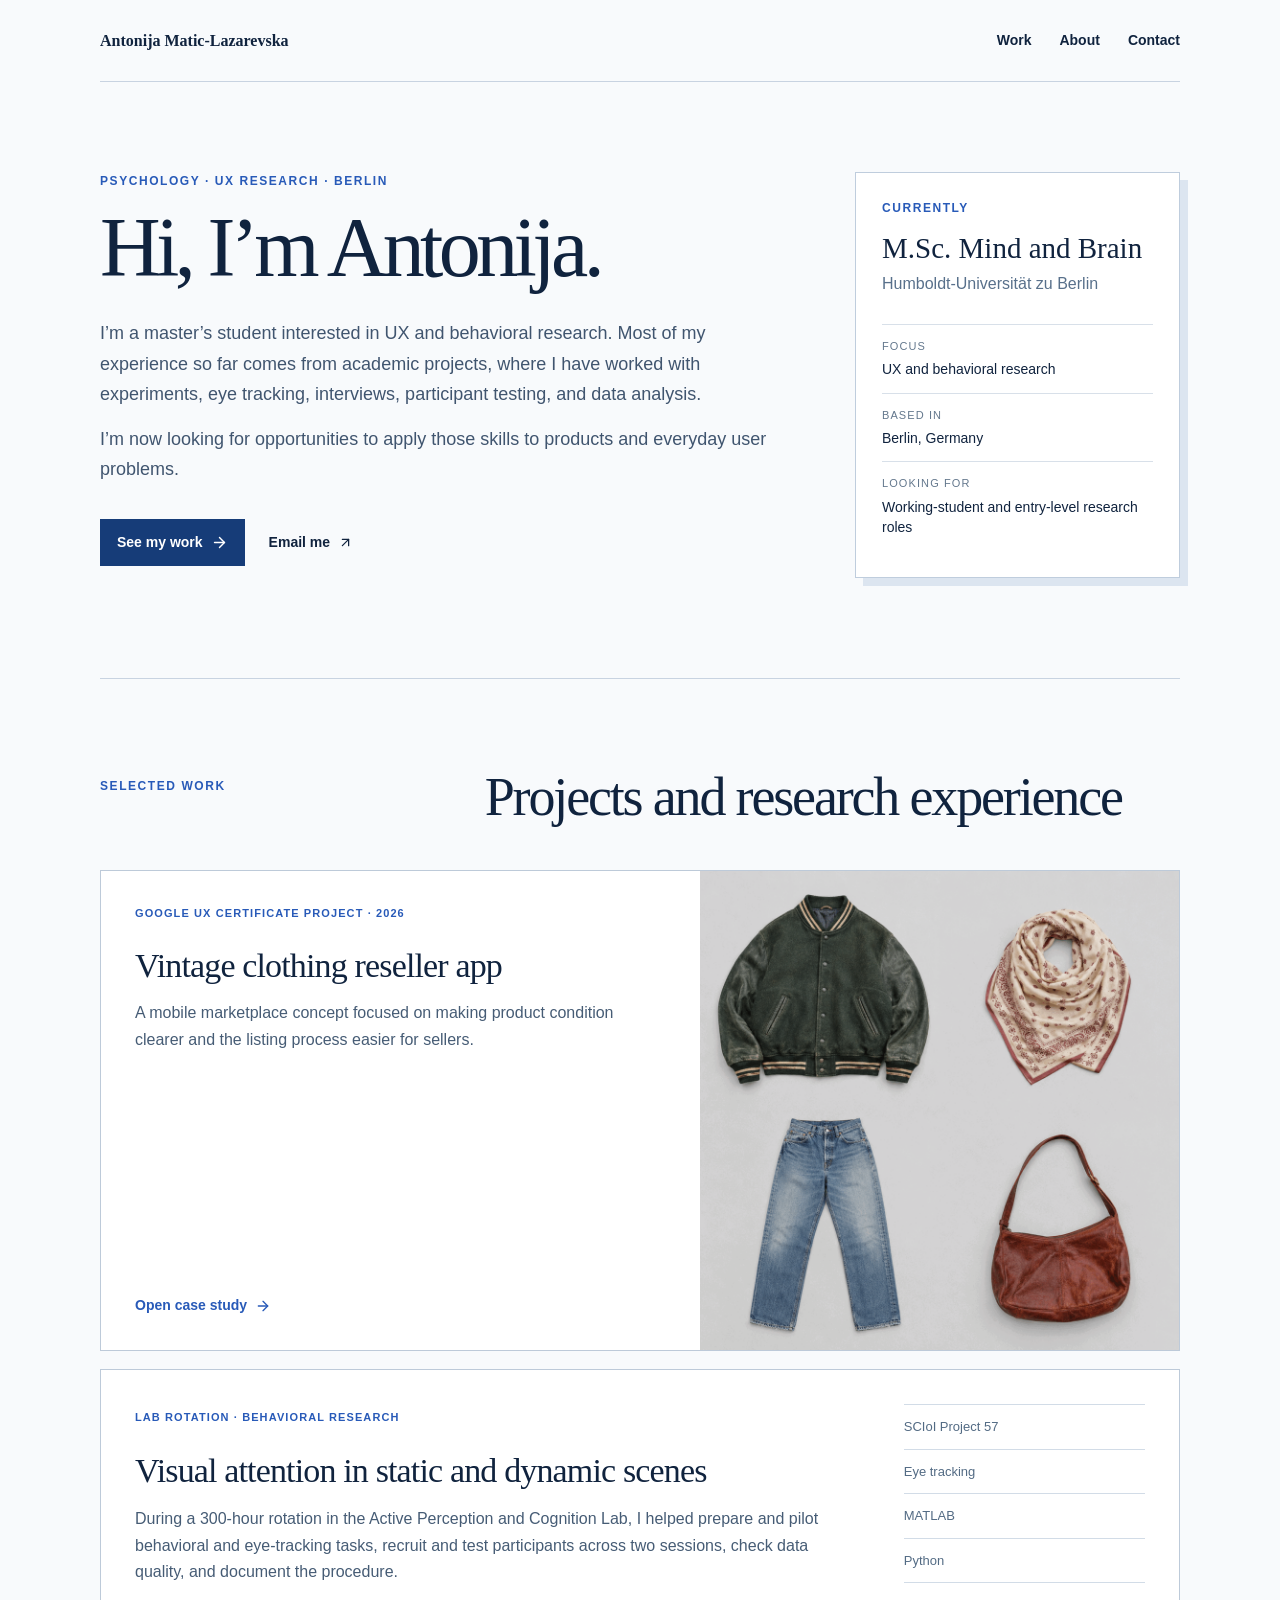
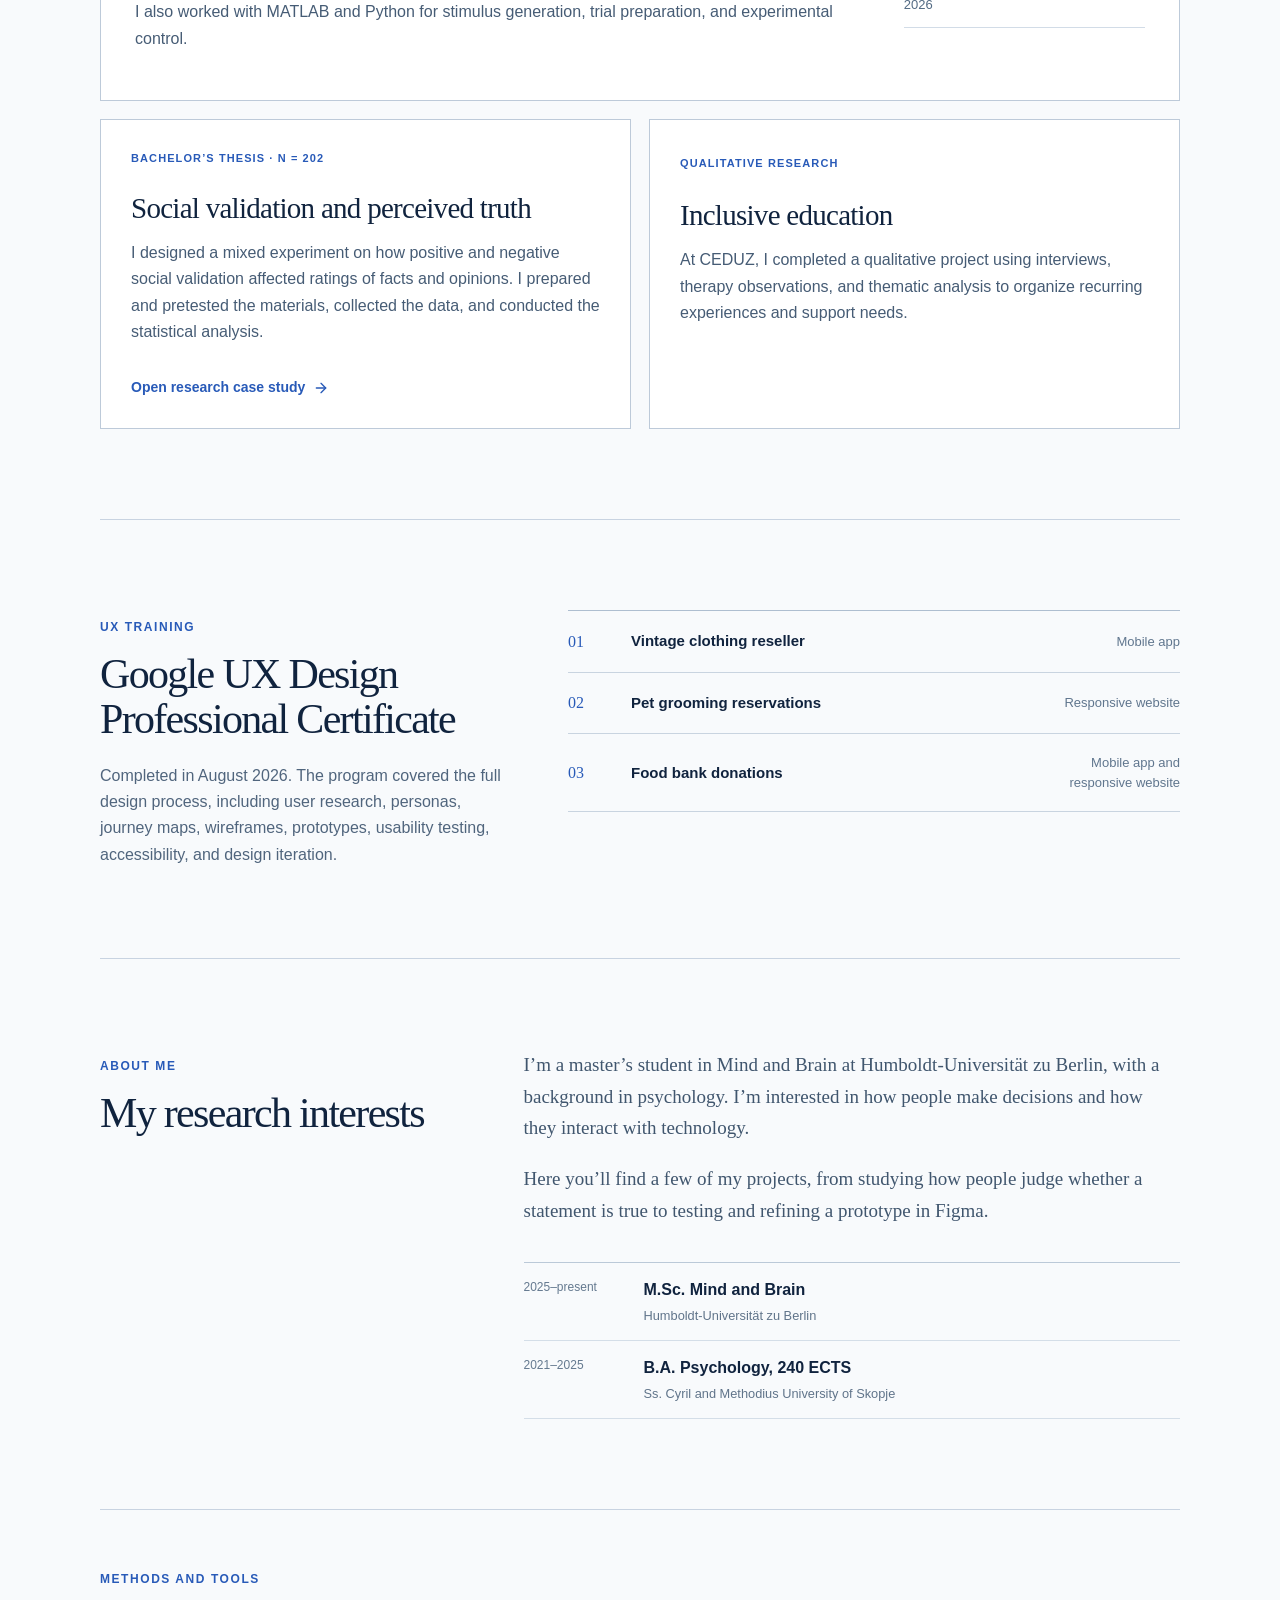
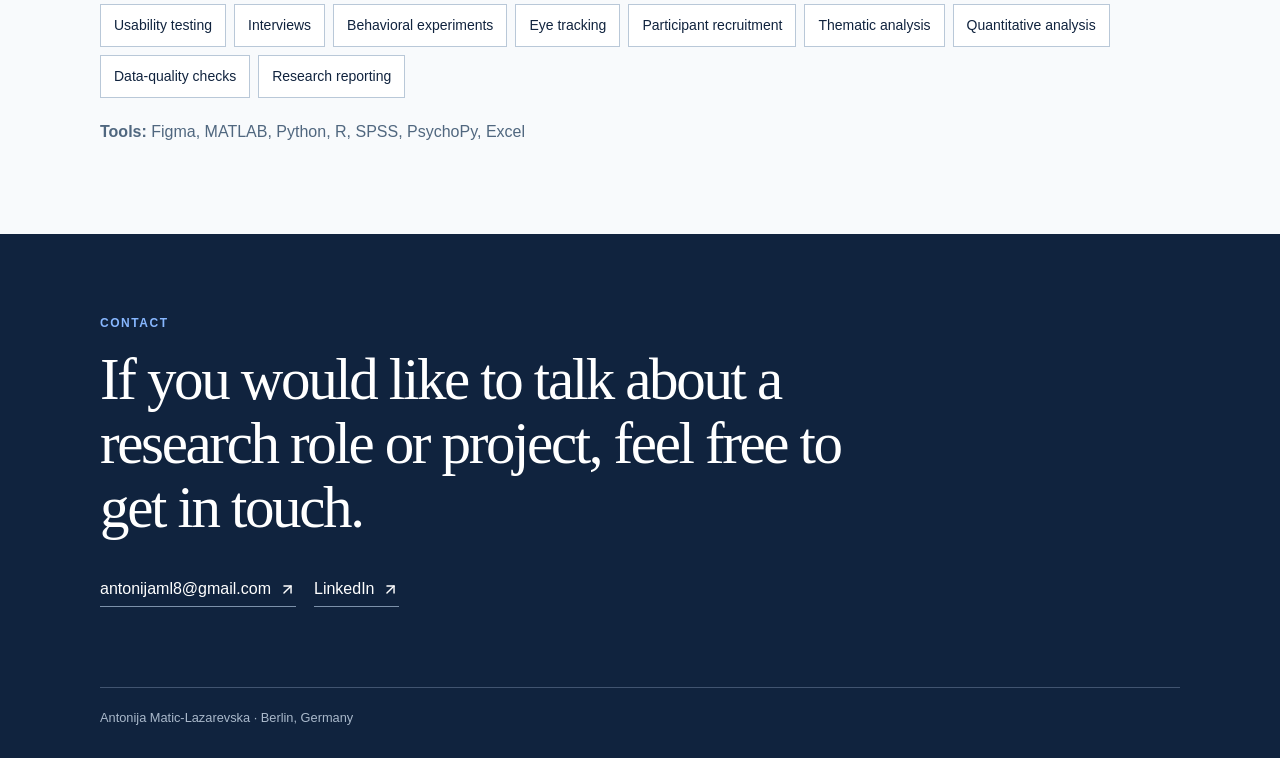
==== commit db7cfbf5: "Update portfolio About section" ====
--- a/index.html
+++ b/index.html
@@ -1 +1 @@
-<!DOCTYPE html><html lang="en" class="scroll-smooth"><head><meta charSet="utf-8"/><meta name="viewport" content="width=device-width, initial-scale=1"/><link rel="preload" href="/vintage-products.png" as="image"/><link rel="stylesheet" href="/_next/static/chunks/0xomlvbvm_212.css" data-precedence="next"/><link rel="preload" as="script" fetchPriority="low" href="/_next/static/chunks/15xrurgzs99gv.js"/><script src="/_next/static/chunks/0dgq26a5_oy.a.js" async=""></script><script src="/_next/static/chunks/07lhk_q6pmm3r.js" async=""></script><script src="/_next/static/chunks/0au83~zq0~0pf.js" async=""></script><script src="/_next/static/chunks/turbopack-07ur8f85nectq.js" async=""></script><script src="/_next/static/chunks/01xlw8hd842-c.js" async=""></script><script src="/_next/static/chunks/0d3shmwh5_nmn.js" async=""></script><script src="/_next/static/chunks/0ucijdf6i13b8.js" async=""></script><title>Antonija Matic-Lazarevska | UX &amp; Behavioral Research</title><meta name="description" content="Portfolio of Antonija Matic-Lazarevska, a psychology researcher working across UX, behavioral research, eye tracking, and qualitative methods."/><link rel="shortcut icon" href="/favicon.svg"/><link rel="icon" href="/favicon.svg"/><script src="/_next/static/chunks/03~yq9q893hmn.js" noModule=""></script></head><body class="antialiased"><div hidden=""><!--$--><!--/$--></div><main class="human-home"><header class="human-header"><a href="#top" class="human-name">Antonija Matic-Lazarevska</a><nav aria-label="Main navigation"><a href="#work">Work</a><a href="#about">About</a><a href="#contact">Contact</a></nav></header><section id="top" class="human-hero"><div><p class="plain-label">Psychology · UX research · Berlin</p><h1>Hi, I’m Antonija.</h1><p class="human-intro">I’m a master’s student interested in UX and behavioral research. Most of my experience so far comes from academic projects, where I have worked with experiments, eye tracking, interviews, participant testing, and data analysis.</p><p class="human-intro">I’m now looking for opportunities to apply those skills to products and everyday user problems.</p><div class="human-actions"><a class="human-button" href="#work">See my work <svg xmlns="http://www.w3.org/2000/svg" width="17" height="17" viewBox="0 0 24 24" fill="none" stroke="currentColor" stroke-width="2" stroke-linecap="round" stroke-linejoin="round" class="lucide lucide-arrow-right" aria-hidden="true"><path d="M5 12h14"></path><path d="m12 5 7 7-7 7"></path></svg></a><a href="mailto:antonijaml8@gmail.com">Email me <svg xmlns="http://www.w3.org/2000/svg" width="15" height="15" viewBox="0 0 24 24" fill="none" stroke="currentColor" stroke-width="2" stroke-linecap="round" stroke-linejoin="round" class="lucide lucide-arrow-up-right" aria-hidden="true"><path d="M7 7h10v10"></path><path d="M7 17 17 7"></path></svg></a></div></div><aside class="current-card"><p class="plain-label">Currently</p><h2>M.Sc. Mind and Brain</h2><p>Humboldt-Universität zu Berlin</p><dl><div><dt>Focus</dt><dd>UX and behavioral research</dd></div><div><dt>Based in</dt><dd>Berlin, Germany</dd></div><div><dt>Looking for</dt><dd>Working-student and entry-level research roles</dd></div></dl></aside></section><section id="work" class="human-section"><div class="human-section-title"><p class="plain-label">Selected work</p><h2>Projects and research experience</h2></div><div class="human-projects"><a class="human-project ux-project" href="/work/vintage-reseller/"><div><span class="project-type">Google UX Certificate project · 2026</span><h3>Vintage clothing reseller app</h3><p>A mobile marketplace concept focused on making product condition clearer and the listing process easier for sellers.</p><span class="project-link">Open case study <svg xmlns="http://www.w3.org/2000/svg" width="16" height="16" viewBox="0 0 24 24" fill="none" stroke="currentColor" stroke-width="2" stroke-linecap="round" stroke-linejoin="round" class="lucide lucide-arrow-right" aria-hidden="true"><path d="M5 12h14"></path><path d="m12 5 7 7-7 7"></path></svg></span></div><img src="/vintage-products.png" alt="Vintage jacket, scarf, jeans, and leather bag"/></a><article class="human-project research-project"><div><span class="project-type">Lab rotation · behavioral research</span><h3>Visual attention in static and dynamic scenes</h3><p>During a 300-hour rotation in the Active Perception and Cognition Lab, I helped prepare and pilot behavioral and eye-tracking tasks, recruit and test participants across two sessions, check data quality, and document the procedure.</p><p>I also worked with MATLAB and Python for stimulus generation, trial preparation, and experimental control.</p></div><div class="project-details"><span>SCIoI Project 57</span><span>Eye tracking</span><span>MATLAB</span><span>Python</span><span>2026</span></div></article><div class="human-project-row"><a class="small-project small-project-link" href="/work/bachelor-thesis/"><span class="project-type">Bachelor’s thesis · N = 202</span><h3>Social validation and perceived truth</h3><p>I designed a mixed experiment on how positive and negative social validation affected ratings of facts and opinions. I prepared and pretested the materials, collected the data, and conducted the statistical analysis.</p><span class="project-link">Open research case study <svg xmlns="http://www.w3.org/2000/svg" width="16" height="16" viewBox="0 0 24 24" fill="none" stroke="currentColor" stroke-width="2" stroke-linecap="round" stroke-linejoin="round" class="lucide lucide-arrow-right" aria-hidden="true"><path d="M5 12h14"></path><path d="m12 5 7 7-7 7"></path></svg></span></a><article class="small-project"><span class="project-type">Qualitative research</span><h3>Inclusive education</h3><p>At CEDUZ, I completed a qualitative project using interviews, therapy observations, and thematic analysis to organize recurring experiences and support needs.</p></article></div></div></section><section class="human-section certificate-section"><div class="human-section-title"><p class="plain-label">UX training</p><h2>Google UX Design Professional Certificate</h2><p>Completed in August 2026. The program covered the full design process, including user research, personas, journey maps, wireframes, prototypes, usability testing, accessibility, and design iteration.</p></div><div class="certificate-projects"><div><span>01</span><strong>Vintage clothing reseller</strong><p>Mobile app</p></div><div><span>02</span><strong>Pet grooming reservations</strong><p>Responsive website</p></div><div><span>03</span><strong>Food bank donations</strong><p>Mobile app and responsive website</p></div></div></section><section id="about" class="human-section human-about"><div class="human-section-title"><p class="plain-label">About me</p><h2>Why I’m moving toward UX research</h2></div><div class="human-about-copy"><p>What I enjoy most about research is the practical part: turning a broad question into something testable, noticing where participants struggle, and working out what the data actually supports.</p><p>My background is more academic than product-based at the moment, but it has taught me to plan carefully, question assumptions, and document decisions. I completed the Google UX certificate to learn how those skills translate into product research and design.</p><div class="human-education"><div><span>2025–present</span><strong>M.Sc. Mind and Brain</strong><small>Humboldt-Universität zu Berlin</small></div><div><span>2021–2025</span><strong>B.A. Psychology, 240 ECTS</strong><small>Ss. Cyril and Methodius University of Skopje</small></div></div></div></section><section class="human-section toolkit-section"><p class="plain-label">Methods and tools</p><div class="human-methods"><span>Usability testing</span><span>Interviews</span><span>Behavioral experiments</span><span>Eye tracking</span><span>Participant recruitment</span><span>Thematic analysis</span><span>Quantitative analysis</span><span>Data-quality checks</span><span>Research reporting</span></div><p class="human-tools"><strong>Tools:</strong> Figma, MATLAB, Python, R, SPSS, PsychoPy, Excel</p></section><footer id="contact" class="human-footer"><p class="plain-label">Contact</p><h2>If you would like to talk about a research role or project, feel free to get in touch.</h2><div><a href="mailto:antonijaml8@gmail.com">antonijaml8@gmail.com <svg xmlns="http://www.w3.org/2000/svg" width="17" height="17" viewBox="0 0 24 24" fill="none" stroke="currentColor" stroke-width="2" stroke-linecap="round" stroke-linejoin="round" class="lucide lucide-arrow-up-right" aria-hidden="true"><path d="M7 7h10v10"></path><path d="M7 17 17 7"></path></svg></a><a href="https://www.linkedin.com/in/antonija-matic-lazarevska-0a5b9338b" target="_blank" rel="noreferrer">LinkedIn <svg xmlns="http://www.w3.org/2000/svg" width="17" height="17" viewBox="0 0 24 24" fill="none" stroke="currentColor" stroke-width="2" stroke-linecap="round" stroke-linejoin="round" class="lucide lucide-arrow-up-right" aria-hidden="true"><path d="M7 7h10v10"></path><path d="M7 17 17 7"></path></svg></a></div><small>Antonija Matic-Lazarevska · Berlin, Germany</small></footer></main><!--$--><!--/$--><script src="/_next/static/chunks/15xrurgzs99gv.js" id="_R_" async=""></script><script>(self.__next_f=self.__next_f||[]).push([0])</script><script>self.__next_f.push([1,"1:\"$Sreact.fragment\"\n2:I[39756,[\"/_next/static/chunks/01xlw8hd842-c.js\",\"/_next/static/chunks/0d3shmwh5_nmn.js\"],\"default\"]\n3:I[37457,[\"/_next/static/chunks/01xlw8hd842-c.js\",\"/_next/static/chunks/0d3shmwh5_nmn.js\"],\"default\"]\n4:I[5014,[\"/_next/static/chunks/01xlw8hd842-c.js\",\"/_next/static/chunks/0d3shmwh5_nmn.js\",\"/_next/static/chunks/0ucijdf6i13b8.js\"],\"default\"]\n5:I[22016,[\"/_next/static/chunks/01xlw8hd842-c.js\",\"/_next/static/chunks/0d3shmwh5_nmn.js\",\"/_next/static/chunks/0ucijdf6i13b8.js\"],\"\"]\n11:I[68027,[\"/_next/static/chunks/01xlw8hd842-c.js\",\"/_next/static/chunks/0d3shmwh5_nmn.js\"],\"default\",1]\n:HL[\"/_next/static/chunks/0xomlvbvm_212.css\",\"style\"]\n"])</script><script>self.__next_f.push([1,"0:{\"P\":null,\"c\":[\"\",\"\"],\"q\":\"\",\"i\":false,\"f\":[[[\"\",{\"children\":[\"__PAGE__\",{}]},\"$undefined\",\"$undefined\",16],[[\"$\",\"$1\",\"c\",{\"children\":[[[\"$\",\"link\",\"0\",{\"rel\":\"stylesheet\",\"href\":\"/_next/static/chunks/0xomlvbvm_212.css\",\"precedence\":\"next\",\"crossOrigin\":\"$undefined\",\"nonce\":\"$undefined\"}],[\"$\",\"script\",\"script-0\",{\"src\":\"/_next/static/chunks/01xlw8hd842-c.js\",\"async\":true,\"nonce\":\"$undefined\"}],[\"$\",\"script\",\"script-1\",{\"src\":\"/_next/static/chunks/0d3shmwh5_nmn.js\",\"async\":true,\"nonce\":\"$undefined\"}]],[\"$\",\"html\",null,{\"lang\":\"en\",\"className\":\"scroll-smooth\",\"children\":[\"$\",\"body\",null,{\"className\":\"antialiased\",\"children\":[\"$\",\"$L2\",null,{\"parallelRouterKey\":\"children\",\"error\":\"$undefined\",\"errorStyles\":\"$undefined\",\"errorScripts\":\"$undefined\",\"template\":[\"$\",\"$L3\",null,{}],\"templateStyles\":\"$undefined\",\"templateScripts\":\"$undefined\",\"notFound\":[[[\"$\",\"title\",null,{\"children\":\"404: This page could not be found.\"}],[\"$\",\"div\",null,{\"style\":{\"fontFamily\":\"system-ui,\\\"Segoe UI\\\",Roboto,Helvetica,Arial,sans-serif,\\\"Apple Color Emoji\\\",\\\"Segoe UI Emoji\\\"\",\"height\":\"100vh\",\"textAlign\":\"center\",\"display\":\"flex\",\"flexDirection\":\"column\",\"alignItems\":\"center\",\"justifyContent\":\"center\"},\"children\":[\"$\",\"div\",null,{\"children\":[[\"$\",\"style\",null,{\"dangerouslySetInnerHTML\":{\"__html\":\"body{color:#000;background:#fff;margin:0}.next-error-h1{border-right:1px solid rgba(0,0,0,.3)}@media (prefers-color-scheme:dark){body{color:#fff;background:#000}.next-error-h1{border-right:1px solid rgba(255,255,255,.3)}}\"}}],[\"$\",\"h1\",null,{\"className\":\"next-error-h1\",\"style\":{\"display\":\"inline-block\",\"margin\":\"0 20px 0 0\",\"padding\":\"0 23px 0 0\",\"fontSize\":24,\"fontWeight\":500,\"verticalAlign\":\"top\",\"lineHeight\":\"49px\"},\"children\":404}],[\"$\",\"div\",null,{\"style\":{\"display\":\"inline-block\"},\"children\":[\"$\",\"h2\",null,{\"style\":{\"fontSize\":14,\"fontWeight\":400,\"lineHeight\":\"49px\",\"margin\":0},\"children\":\"This page could not be found.\"}]}]]}]}]],[]],\"forbidden\":\"$undefined\",\"unauthorized\":\"$undefined\"}]}]}]]}],{\"children\":[[\"$\",\"$1\",\"c\",{\"children\":[[\"$\",\"main\",null,{\"className\":\"human-home\",\"children\":[[\"$\",\"header\",null,{\"className\":\"human-header\",\"children\":[[\"$\",\"a\",null,{\"href\":\"#top\",\"className\":\"human-name\",\"children\":\"Antonija Matic-Lazarevska\"}],[\"$\",\"nav\",null,{\"aria-label\":\"Main navigation\",\"children\":[[\"$\",\"a\",null,{\"href\":\"#work\",\"children\":\"Work\"}],[\"$\",\"a\",null,{\"href\":\"#about\",\"children\":\"About\"}],[\"$\",\"a\",null,{\"href\":\"#contact\",\"children\":\"Contact\"}]]}]]}],[\"$\",\"section\",null,{\"id\":\"top\",\"className\":\"human-hero\",\"children\":[[\"$\",\"div\",null,{\"children\":[[\"$\",\"p\",null,{\"className\":\"plain-label\",\"children\":\"Psychology · UX research · Berlin\"}],[\"$\",\"h1\",null,{\"children\":\"Hi, I’m Antonija.\"}],[\"$\",\"p\",null,{\"className\":\"human-intro\",\"children\":\"I’m a master’s student interested in UX and behavioral research. Most of my experience so far comes from academic projects, where I have worked with experiments, eye tracking, interviews, participant testing, and data analysis.\"}],[\"$\",\"p\",null,{\"className\":\"human-intro\",\"children\":\"I’m now looking for opportunities to apply those skills to products and everyday user problems.\"}],[\"$\",\"div\",null,{\"className\":\"human-actions\",\"children\":[[\"$\",\"a\",null,{\"className\":\"human-button\",\"href\":\"#work\",\"children\":[\"See my work \",[\"$\",\"$L4\",null,{\"ref\":\"$undefined\",\"iconNode\":[[\"path\",{\"d\":\"M5 12h14\",\"key\":\"1ays0h\"}],[\"path\",{\"d\":\"m12 5 7 7-7 7\",\"key\":\"xquz4c\"}]],\"className\":\"lucide-arrow-right\",\"size\":17}]]}],[\"$\",\"a\",null,{\"href\":\"mailto:antonijaml8@gmail.com\",\"children\":[\"Email me \",[\"$\",\"$L4\",null,{\"ref\":\"$undefined\",\"iconNode\":[[\"path\",{\"d\":\"M7 7h10v10\",\"key\":\"1tivn9\"}],[\"path\",{\"d\":\"M7 17 17 7\",\"key\":\"1vkiza\"}]],\"className\":\"lucide-arrow-up-right\",\"size\":15}]]}]]}]]}],[\"$\",\"aside\",null,{\"className\":\"current-card\",\"children\":[[\"$\",\"p\",null,{\"className\":\"plain-label\",\"children\":\"Currently\"}],[\"$\",\"h2\",null,{\"children\":\"M.Sc. Mind and Brain\"}],[\"$\",\"p\",null,{\"children\":\"Humboldt-Universität zu Berlin\"}],[\"$\",\"dl\",null,{\"children\":[[\"$\",\"div\",null,{\"children\":[[\"$\",\"dt\",null,{\"children\":\"Focus\"}],[\"$\",\"dd\",null,{\"children\":\"UX and behavioral research\"}]]}],[\"$\",\"div\",null,{\"children\":[[\"$\",\"dt\",null,{\"children\":\"Based in\"}],[\"$\",\"dd\",null,{\"children\":\"Berlin, Germany\"}]]}],[\"$\",\"div\",null,{\"children\":[[\"$\",\"dt\",null,{\"children\":\"Looking for\"}],[\"$\",\"dd\",null,{\"children\":\"Working-student and entry-level research roles\"}]]}]]}]]}]]}],[\"$\",\"section\",null,{\"id\":\"work\",\"className\":\"human-section\",\"children\":[[\"$\",\"div\",null,{\"className\":\"human-section-title\",\"children\":[[\"$\",\"p\",null,{\"className\":\"plain-label\",\"children\":\"Selected work\"}],[\"$\",\"h2\",null,{\"children\":\"Projects and research experience\"}]]}],[\"$\",\"div\",null,{\"className\":\"human-projects\",\"children\":[[\"$\",\"$L5\",null,{\"href\":\"/work/vintage-reseller\",\"className\":\"human-project ux-project\",\"children\":[\"$L6\",\"$L7\"]}],\"$L8\",\"$L9\"]}]]}],\"$La\",\"$Lb\",\"$Lc\",\"$Ld\"]}],[\"$Le\"],\"$Lf\"]}],{},null,false,null]},null,false,null],\"$L10\",false]],\"m\":\"$undefined\",\"G\":[\"$11\",[\"$L12\"]],\"S\":true,\"h\":null,\"s\":\"$undefined\",\"l\":\"$undefined\",\"p\":\"$undefined\",\"d\":\"$undefined\",\"b\":\"49b-SZ1ony4qVYvqiyCaf\"}\n"])</script><script>self.__next_f.push([1,"13:I[97367,[\"/_next/static/chunks/01xlw8hd842-c.js\",\"/_next/static/chunks/0d3shmwh5_nmn.js\"],\"OutletBoundary\"]\n14:\"$Sreact.suspense\"\n16:I[97367,[\"/_next/static/chunks/01xlw8hd842-c.js\",\"/_next/static/chunks/0d3shmwh5_nmn.js\"],\"ViewportBoundary\"]\n18:I[97367,[\"/_next/static/chunks/01xlw8hd842-c.js\",\"/_next/static/chunks/0d3shmwh5_nmn.js\"],\"MetadataBoundary\"]\n:HL[\"/vintage-products.png\",\"image\"]\n6:[\"$\",\"div\",null,{\"children\":[[\"$\",\"span\",null,{\"className\":\"project-type\",\"children\":\"Google UX Certificate project · 2026\"}],[\"$\",\"h3\",null,{\"children\":\"Vintage clothing reseller app\"}],[\"$\",\"p\",null,{\"children\":\"A mobile marketplace concept focused on making product condition clearer and the listing process easier for sellers.\"}],[\"$\",\"span\",null,{\"className\":\"project-link\",\"children\":[\"Open case study \",[\"$\",\"$L4\",null,{\"ref\":\"$undefined\",\"iconNode\":\"$0:f:0:1:1:children:0:props:children:0:props:children:1:props:children:0:props:children:4:props:children:0:props:children:1:props:iconNode\",\"className\":\"lucide-arrow-right\",\"size\":16}]]}]]}]\n7:[\"$\",\"img\",null,{\"src\":\"/vintage-products.png\",\"alt\":\"Vintage jacket, scarf, jeans, and leather bag\"}]\n8:[\"$\",\"article\",null,{\"className\":\"human-project research-project\",\"children\":[[\"$\",\"div\",null,{\"children\":[[\"$\",\"span\",null,{\"className\":\"project-type\",\"children\":\"Lab rotation · behavioral research\"}],[\"$\",\"h3\",null,{\"children\":\"Visual attention in static and dynamic scenes\"}],[\"$\",\"p\",null,{\"children\":\"During a 300-hour rotation in the Active Perception and Cognition Lab, I helped prepare and pilot behavioral and eye-tracking tasks, recruit and test participants across two sessions, check data quality, and document the procedure.\"}],[\"$\",\"p\",null,{\"children\":\"I also worked with MATLAB and Python for stimulus generation, trial preparation, and experimental control.\"}]]}],[\"$\",\"div\",null,{\"className\":\"project-details\",\"children\":[[\"$\",\"span\",null,{\"children\":\"SCIoI Project 57\"}],[\"$\",\"span\",null,{\"children\":\"Eye tracking\"}],[\"$\",\"span\",null,{\"children\":\"MATLAB\"}],[\"$\",\"span\",null,{\"children\":\"Python\"}],[\"$\",\"span\",null,{\"children\":\"2026\"}]]}]]}]\n9:[\"$\",\"div\",null,{\"className\":\"human-project-row\",\"children\":[[\"$\",\"$L5\",null,{\"href\":\"/work/bachelor-thesis\",\"className\":\"small-project small-project-link\",\"children\":[[\"$\",\"span\",null,{\"className\":\"project-type\",\"children\":\"Bachelor’s thesis · N = 202\"}],[\"$\",\"h3\",null,{\"children\":\"Social validation and perceived truth\"}],[\"$\",\"p\",null,{\"children\":\"I designed a mixed experiment on how positive and negative social validation affected ratings of facts and opinions. I prepared and pretested the materials, collected the data, and conducted the statistical analysis.\"}],[\"$\",\"span\",null,{\"className\":\"project-link\",\"children\":[\"Open research case study \",[\"$\",\"$L4\",null,{\"ref\":\"$undefined\",\"iconNode\":\"$0:f:0:1:1:children:0:props:children:0:props:children:1:props:children:0:props:children:4:props:children:0:props:children:1:props:iconNode\",\"className\":\"lucide-arrow-right\",\"size\":16}]]}]]}],[\"$\",\"article\",null,{\"className\":\"small-project\",\"children\":[[\"$\",\"span\",null,{\"className\":\"project-type\",\"children\":\"Qualitative research\"}],[\"$\",\"h3\",null,{\"children\":\"Inclusive education\"}],[\"$\",\"p\",null,{\"children\":\"At CEDUZ, I completed a qualitative project using interviews, therapy observations, and thematic analysis to organize recurring experiences and support needs.\"}]]}]]}]\na:[\"$\",\"section\",null,{\"className\":\"human-section certificate-section\",\"children\":[[\"$\",\"div\",null,{\"className\":\"human-section-title\",\"children\":[[\"$\",\"p\",null,{\"className\":\"plain-label\",\"children\":\"UX training\"}],[\"$\",\"h2\",null,{\"children\":\"Google UX Design Professional Certificate\"}],[\"$\",\"p\",null,{\"children\":\"Completed in August 2026. The program covered the full design process, including user research, personas, journey maps, wireframes, prototypes, usability testing, accessibility, and design iteration.\"}]]}],[\"$\",\"div\",null,{\"className\":\"certificate-projects\",\"children\":[[\"$\",\"div\",null,{\"children\":[[\"$\",\"span\",null,{\"children\":\"01\"}],[\"$\",\"strong\",null,{\"children\":\"Vintage cl"])</script><script>self.__next_f.push([1,"othing reseller\"}],[\"$\",\"p\",null,{\"children\":\"Mobile app\"}]]}],[\"$\",\"div\",null,{\"children\":[[\"$\",\"span\",null,{\"children\":\"02\"}],[\"$\",\"strong\",null,{\"children\":\"Pet grooming reservations\"}],[\"$\",\"p\",null,{\"children\":\"Responsive website\"}]]}],[\"$\",\"div\",null,{\"children\":[[\"$\",\"span\",null,{\"children\":\"03\"}],[\"$\",\"strong\",null,{\"children\":\"Food bank donations\"}],[\"$\",\"p\",null,{\"children\":\"Mobile app and responsive website\"}]]}]]}]]}]\nb:[\"$\",\"section\",null,{\"id\":\"about\",\"className\":\"human-section human-about\",\"children\":[[\"$\",\"div\",null,{\"className\":\"human-section-title\",\"children\":[[\"$\",\"p\",null,{\"className\":\"plain-label\",\"children\":\"About me\"}],[\"$\",\"h2\",null,{\"children\":\"Why I’m moving toward UX research\"}]]}],[\"$\",\"div\",null,{\"className\":\"human-about-copy\",\"children\":[[\"$\",\"p\",null,{\"children\":\"What I enjoy most about research is the practical part: turning a broad question into something testable, noticing where participants struggle, and working out what the data actually supports.\"}],[\"$\",\"p\",null,{\"children\":\"My background is more academic than product-based at the moment, but it has taught me to plan carefully, question assumptions, and document decisions. I completed the Google UX certificate to learn how those skills translate into product research and design.\"}],[\"$\",\"div\",null,{\"className\":\"human-education\",\"children\":[[\"$\",\"div\",null,{\"children\":[[\"$\",\"span\",null,{\"children\":\"2025–present\"}],[\"$\",\"strong\",null,{\"children\":\"M.Sc. Mind and Brain\"}],[\"$\",\"small\",null,{\"children\":\"Humboldt-Universität zu Berlin\"}]]}],[\"$\",\"div\",null,{\"children\":[[\"$\",\"span\",null,{\"children\":\"2021–2025\"}],[\"$\",\"strong\",null,{\"children\":\"B.A. Psychology, 240 ECTS\"}],[\"$\",\"small\",null,{\"children\":\"Ss. Cyril and Methodius University of Skopje\"}]]}]]}]]}]]}]\nc:[\"$\",\"section\",null,{\"className\":\"human-section toolkit-section\",\"children\":[[\"$\",\"p\",null,{\"className\":\"plain-label\",\"children\":\"Methods and tools\"}],[\"$\",\"div\",null,{\"className\":\"human-methods\",\"children\":[[\"$\",\"span\",\"Usability testing\",{\"children\":\"Usability testing\"}],[\"$\",\"span\",\"Interviews\",{\"children\":\"Interviews\"}],[\"$\",\"span\",\"Behavioral experiments\",{\"children\":\"Behavioral experiments\"}],[\"$\",\"span\",\"Eye tracking\",{\"children\":\"Eye tracking\"}],[\"$\",\"span\",\"Participant recruitment\",{\"children\":\"Participant recruitment\"}],[\"$\",\"span\",\"Thematic analysis\",{\"children\":\"Thematic analysis\"}],[\"$\",\"span\",\"Quantitative analysis\",{\"children\":\"Quantitative analysis\"}],[\"$\",\"span\",\"Data-quality checks\",{\"children\":\"Data-quality checks\"}],[\"$\",\"span\",\"Research reporting\",{\"children\":\"Research reporting\"}]]}],[\"$\",\"p\",null,{\"className\":\"human-tools\",\"children\":[[\"$\",\"strong\",null,{\"children\":\"Tools:\"}],\" Figma, MATLAB, Python, R, SPSS, PsychoPy, Excel\"]}]]}]\nd:[\"$\",\"footer\",null,{\"id\":\"contact\",\"className\":\"human-footer\",\"children\":[[\"$\",\"p\",null,{\"className\":\"plain-label\",\"children\":\"Contact\"}],[\"$\",\"h2\",null,{\"children\":\"If you would like to talk about a research role or project, feel free to get in touch.\"}],[\"$\",\"div\",null,{\"children\":[[\"$\",\"a\",null,{\"href\":\"mailto:antonijaml8@gmail.com\",\"children\":[\"antonijaml8@gmail.com \",[\"$\",\"$L4\",null,{\"ref\":\"$undefined\",\"iconNode\":\"$0:f:0:1:1:children:0:props:children:0:props:children:1:props:children:0:props:children:4:props:children:1:props:children:1:props:iconNode\",\"className\":\"lucide-arrow-up-right\",\"size\":17}]]}],[\"$\",\"a\",null,{\"href\":\"https://www.linkedin.com/in/antonija-matic-lazarevska-0a5b9338b\",\"target\":\"_blank\",\"rel\":\"noreferrer\",\"children\":[\"LinkedIn \",[\"$\",\"$L4\",null,{\"ref\":\"$undefined\",\"iconNode\":\"$0:f:0:1:1:children:0:props:children:0:props:children:1:props:children:0:props:children:4:props:children:1:props:children:1:props:iconNode\",\"className\":\"lucide-arrow-up-right\",\"size\":17}]]}]]}],[\"$\",\"small\",null,{\"children\":\"Antonija Matic-Lazarevska · Berlin, Germany\"}]]}]\ne:[\"$\",\"script\",\"script-0\",{\"src\":\"/_next/static/chunks/0ucijdf6i13b8.js\",\"async\":true,\"nonce\":\"$undefined\"}]\nf:[\"$\",\"$L13\",null,{\"children\":[\"$\",\"$14\",null,{\"name\":\"Next.MetadataOutlet\",\"children\":\"$@15\"}]}]\n10:[\"$\",\"$1\",\"h\",{\"children\":[null,[\"$\",\"$L16\",n"])</script><script>self.__next_f.push([1,"ull,{\"children\":\"$L17\"}],[\"$\",\"div\",null,{\"hidden\":true,\"children\":[\"$\",\"$L18\",null,{\"children\":[\"$\",\"$14\",null,{\"name\":\"Next.Metadata\",\"children\":\"$L19\"}]}]}],null]}]\n12:[\"$\",\"link\",\"0\",{\"rel\":\"stylesheet\",\"href\":\"/_next/static/chunks/0xomlvbvm_212.css\",\"precedence\":\"next\",\"crossOrigin\":\"$undefined\",\"nonce\":\"$undefined\"}]\n"])</script><script>self.__next_f.push([1,"17:[[\"$\",\"meta\",\"0\",{\"charSet\":\"utf-8\"}],[\"$\",\"meta\",\"1\",{\"name\":\"viewport\",\"content\":\"width=device-width, initial-scale=1\"}]]\n"])</script><script>self.__next_f.push([1,"1a:I[27201,[\"/_next/static/chunks/01xlw8hd842-c.js\",\"/_next/static/chunks/0d3shmwh5_nmn.js\"],\"IconMark\"]\n15:null\n19:[[\"$\",\"title\",\"0\",{\"children\":\"Antonija Matic-Lazarevska | UX \u0026 Behavioral Research\"}],[\"$\",\"meta\",\"1\",{\"name\":\"description\",\"content\":\"Portfolio of Antonija Matic-Lazarevska, a psychology researcher working across UX, behavioral research, eye tracking, and qualitative methods.\"}],[\"$\",\"link\",\"2\",{\"rel\":\"shortcut icon\",\"href\":\"/favicon.svg\"}],[\"$\",\"link\",\"3\",{\"rel\":\"icon\",\"href\":\"/favicon.svg\"}],[\"$\",\"$L1a\",\"4\",{}]]\n"])</script></body></html>+<!DOCTYPE html><html lang="en" class="scroll-smooth"><head><meta charSet="utf-8"/><meta name="viewport" content="width=device-width, initial-scale=1"/><link rel="preload" href="/vintage-products.png" as="image"/><link rel="stylesheet" href="/_next/static/chunks/0xomlvbvm_212.css" data-precedence="next"/><link rel="preload" as="script" fetchPriority="low" href="/_next/static/chunks/15xrurgzs99gv.js"/><script src="/_next/static/chunks/0dgq26a5_oy.a.js" async=""></script><script src="/_next/static/chunks/07lhk_q6pmm3r.js" async=""></script><script src="/_next/static/chunks/0au83~zq0~0pf.js" async=""></script><script src="/_next/static/chunks/turbopack-07ur8f85nectq.js" async=""></script><script src="/_next/static/chunks/01xlw8hd842-c.js" async=""></script><script src="/_next/static/chunks/0d3shmwh5_nmn.js" async=""></script><script src="/_next/static/chunks/0ucijdf6i13b8.js" async=""></script><title>Antonija Matic-Lazarevska | UX &amp; Behavioral Research</title><meta name="description" content="Portfolio of Antonija Matic-Lazarevska, a psychology researcher working across UX, behavioral research, eye tracking, and qualitative methods."/><link rel="shortcut icon" href="/favicon.svg"/><link rel="icon" href="/favicon.svg"/><script src="/_next/static/chunks/03~yq9q893hmn.js" noModule=""></script></head><body class="antialiased"><div hidden=""><!--$--><!--/$--></div><main class="human-home"><header class="human-header"><a href="#top" class="human-name">Antonija Matic-Lazarevska</a><nav aria-label="Main navigation"><a href="#work">Work</a><a href="#about">About</a><a href="#contact">Contact</a></nav></header><section id="top" class="human-hero"><div><p class="plain-label">Psychology · UX research · Berlin</p><h1>Hi, I’m Antonija.</h1><p class="human-intro">I’m a master’s student interested in UX and behavioral research. Most of my experience so far comes from academic projects, where I have worked with experiments, eye tracking, interviews, participant testing, and data analysis.</p><p class="human-intro">I’m now looking for opportunities to apply those skills to products and everyday user problems.</p><div class="human-actions"><a class="human-button" href="#work">See my work <svg xmlns="http://www.w3.org/2000/svg" width="17" height="17" viewBox="0 0 24 24" fill="none" stroke="currentColor" stroke-width="2" stroke-linecap="round" stroke-linejoin="round" class="lucide lucide-arrow-right" aria-hidden="true"><path d="M5 12h14"></path><path d="m12 5 7 7-7 7"></path></svg></a><a href="mailto:antonijaml8@gmail.com">Email me <svg xmlns="http://www.w3.org/2000/svg" width="15" height="15" viewBox="0 0 24 24" fill="none" stroke="currentColor" stroke-width="2" stroke-linecap="round" stroke-linejoin="round" class="lucide lucide-arrow-up-right" aria-hidden="true"><path d="M7 7h10v10"></path><path d="M7 17 17 7"></path></svg></a></div></div><aside class="current-card"><p class="plain-label">Currently</p><h2>M.Sc. Mind and Brain</h2><p>Humboldt-Universität zu Berlin</p><dl><div><dt>Focus</dt><dd>UX and behavioral research</dd></div><div><dt>Based in</dt><dd>Berlin, Germany</dd></div><div><dt>Looking for</dt><dd>Working-student and entry-level research roles</dd></div></dl></aside></section><section id="work" class="human-section"><div class="human-section-title"><p class="plain-label">Selected work</p><h2>Projects and research experience</h2></div><div class="human-projects"><a class="human-project ux-project" href="/work/vintage-reseller/"><div><span class="project-type">Google UX Certificate project · 2026</span><h3>Vintage clothing reseller app</h3><p>A mobile marketplace concept focused on making product condition clearer and the listing process easier for sellers.</p><span class="project-link">Open case study <svg xmlns="http://www.w3.org/2000/svg" width="16" height="16" viewBox="0 0 24 24" fill="none" stroke="currentColor" stroke-width="2" stroke-linecap="round" stroke-linejoin="round" class="lucide lucide-arrow-right" aria-hidden="true"><path d="M5 12h14"></path><path d="m12 5 7 7-7 7"></path></svg></span></div><img src="/vintage-products.png" alt="Vintage jacket, scarf, jeans, and leather bag"/></a><article class="human-project research-project"><div><span class="project-type">Lab rotation · behavioral research</span><h3>Visual attention in static and dynamic scenes</h3><p>During a 300-hour rotation in the Active Perception and Cognition Lab, I helped prepare and pilot behavioral and eye-tracking tasks, recruit and test participants across two sessions, check data quality, and document the procedure.</p><p>I also worked with MATLAB and Python for stimulus generation, trial preparation, and experimental control.</p></div><div class="project-details"><span>SCIoI Project 57</span><span>Eye tracking</span><span>MATLAB</span><span>Python</span><span>2026</span></div></article><div class="human-project-row"><a class="small-project small-project-link" href="/work/bachelor-thesis/"><span class="project-type">Bachelor’s thesis · N = 202</span><h3>Social validation and perceived truth</h3><p>I designed a mixed experiment on how positive and negative social validation affected ratings of facts and opinions. I prepared and pretested the materials, collected the data, and conducted the statistical analysis.</p><span class="project-link">Open research case study <svg xmlns="http://www.w3.org/2000/svg" width="16" height="16" viewBox="0 0 24 24" fill="none" stroke="currentColor" stroke-width="2" stroke-linecap="round" stroke-linejoin="round" class="lucide lucide-arrow-right" aria-hidden="true"><path d="M5 12h14"></path><path d="m12 5 7 7-7 7"></path></svg></span></a><article class="small-project"><span class="project-type">Qualitative research</span><h3>Inclusive education</h3><p>At CEDUZ, I completed a qualitative project using interviews, therapy observations, and thematic analysis to organize recurring experiences and support needs.</p></article></div></div></section><section class="human-section certificate-section"><div class="human-section-title"><p class="plain-label">UX training</p><h2>Google UX Design Professional Certificate</h2><p>Completed in August 2026. The program covered the full design process, including user research, personas, journey maps, wireframes, prototypes, usability testing, accessibility, and design iteration.</p></div><div class="certificate-projects"><div><span>01</span><strong>Vintage clothing reseller</strong><p>Mobile app</p></div><div><span>02</span><strong>Pet grooming reservations</strong><p>Responsive website</p></div><div><span>03</span><strong>Food bank donations</strong><p>Mobile app and responsive website</p></div></div></section><section id="about" class="human-section human-about"><div class="human-section-title"><p class="plain-label">About me</p><h2>My research interests</h2></div><div class="human-about-copy"><p>I’m a master’s student in Mind and Brain at Humboldt-Universität zu Berlin, with a background in psychology. I’m interested in how people make decisions and how they interact with technology.</p><p>Here you’ll find a few of my projects, from studying how people judge whether a statement is true to testing and refining a prototype in Figma.</p><div class="human-education"><div><span>2025–present</span><strong>M.Sc. Mind and Brain</strong><small>Humboldt-Universität zu Berlin</small></div><div><span>2021–2025</span><strong>B.A. Psychology, 240 ECTS</strong><small>Ss. Cyril and Methodius University of Skopje</small></div></div></div></section><section class="human-section toolkit-section"><p class="plain-label">Methods and tools</p><div class="human-methods"><span>Usability testing</span><span>Interviews</span><span>Behavioral experiments</span><span>Eye tracking</span><span>Participant recruitment</span><span>Thematic analysis</span><span>Quantitative analysis</span><span>Data-quality checks</span><span>Research reporting</span></div><p class="human-tools"><strong>Tools:</strong> Figma, MATLAB, Python, R, SPSS, PsychoPy, Excel</p></section><footer id="contact" class="human-footer"><p class="plain-label">Contact</p><h2>If you would like to talk about a research role or project, feel free to get in touch.</h2><div><a href="mailto:antonijaml8@gmail.com">antonijaml8@gmail.com <svg xmlns="http://www.w3.org/2000/svg" width="17" height="17" viewBox="0 0 24 24" fill="none" stroke="currentColor" stroke-width="2" stroke-linecap="round" stroke-linejoin="round" class="lucide lucide-arrow-up-right" aria-hidden="true"><path d="M7 7h10v10"></path><path d="M7 17 17 7"></path></svg></a><a href="https://www.linkedin.com/in/antonija-matic-lazarevska-0a5b9338b" target="_blank" rel="noreferrer">LinkedIn <svg xmlns="http://www.w3.org/2000/svg" width="17" height="17" viewBox="0 0 24 24" fill="none" stroke="currentColor" stroke-width="2" stroke-linecap="round" stroke-linejoin="round" class="lucide lucide-arrow-up-right" aria-hidden="true"><path d="M7 7h10v10"></path><path d="M7 17 17 7"></path></svg></a></div><small>Antonija Matic-Lazarevska · Berlin, Germany</small></footer></main><!--$--><!--/$--><script src="/_next/static/chunks/15xrurgzs99gv.js" id="_R_" async=""></script><script>(self.__next_f=self.__next_f||[]).push([0])</script><script>self.__next_f.push([1,"1:\"$Sreact.fragment\"\n2:I[39756,[\"/_next/static/chunks/01xlw8hd842-c.js\",\"/_next/static/chunks/0d3shmwh5_nmn.js\"],\"default\"]\n3:I[37457,[\"/_next/static/chunks/01xlw8hd842-c.js\",\"/_next/static/chunks/0d3shmwh5_nmn.js\"],\"default\"]\n4:I[5014,[\"/_next/static/chunks/01xlw8hd842-c.js\",\"/_next/static/chunks/0d3shmwh5_nmn.js\",\"/_next/static/chunks/0ucijdf6i13b8.js\"],\"default\"]\n5:I[22016,[\"/_next/static/chunks/01xlw8hd842-c.js\",\"/_next/static/chunks/0d3shmwh5_nmn.js\",\"/_next/static/chunks/0ucijdf6i13b8.js\"],\"\"]\n11:I[68027,[\"/_next/static/chunks/01xlw8hd842-c.js\",\"/_next/static/chunks/0d3shmwh5_nmn.js\"],\"default\",1]\n:HL[\"/_next/static/chunks/0xomlvbvm_212.css\",\"style\"]\n"])</script><script>self.__next_f.push([1,"0:{\"P\":null,\"c\":[\"\",\"\"],\"q\":\"\",\"i\":false,\"f\":[[[\"\",{\"children\":[\"__PAGE__\",{}]},\"$undefined\",\"$undefined\",16],[[\"$\",\"$1\",\"c\",{\"children\":[[[\"$\",\"link\",\"0\",{\"rel\":\"stylesheet\",\"href\":\"/_next/static/chunks/0xomlvbvm_212.css\",\"precedence\":\"next\",\"crossOrigin\":\"$undefined\",\"nonce\":\"$undefined\"}],[\"$\",\"script\",\"script-0\",{\"src\":\"/_next/static/chunks/01xlw8hd842-c.js\",\"async\":true,\"nonce\":\"$undefined\"}],[\"$\",\"script\",\"script-1\",{\"src\":\"/_next/static/chunks/0d3shmwh5_nmn.js\",\"async\":true,\"nonce\":\"$undefined\"}]],[\"$\",\"html\",null,{\"lang\":\"en\",\"className\":\"scroll-smooth\",\"children\":[\"$\",\"body\",null,{\"className\":\"antialiased\",\"children\":[\"$\",\"$L2\",null,{\"parallelRouterKey\":\"children\",\"error\":\"$undefined\",\"errorStyles\":\"$undefined\",\"errorScripts\":\"$undefined\",\"template\":[\"$\",\"$L3\",null,{}],\"templateStyles\":\"$undefined\",\"templateScripts\":\"$undefined\",\"notFound\":[[[\"$\",\"title\",null,{\"children\":\"404: This page could not be found.\"}],[\"$\",\"div\",null,{\"style\":{\"fontFamily\":\"system-ui,\\\"Segoe UI\\\",Roboto,Helvetica,Arial,sans-serif,\\\"Apple Color Emoji\\\",\\\"Segoe UI Emoji\\\"\",\"height\":\"100vh\",\"textAlign\":\"center\",\"display\":\"flex\",\"flexDirection\":\"column\",\"alignItems\":\"center\",\"justifyContent\":\"center\"},\"children\":[\"$\",\"div\",null,{\"children\":[[\"$\",\"style\",null,{\"dangerouslySetInnerHTML\":{\"__html\":\"body{color:#000;background:#fff;margin:0}.next-error-h1{border-right:1px solid rgba(0,0,0,.3)}@media (prefers-color-scheme:dark){body{color:#fff;background:#000}.next-error-h1{border-right:1px solid rgba(255,255,255,.3)}}\"}}],[\"$\",\"h1\",null,{\"className\":\"next-error-h1\",\"style\":{\"display\":\"inline-block\",\"margin\":\"0 20px 0 0\",\"padding\":\"0 23px 0 0\",\"fontSize\":24,\"fontWeight\":500,\"verticalAlign\":\"top\",\"lineHeight\":\"49px\"},\"children\":404}],[\"$\",\"div\",null,{\"style\":{\"display\":\"inline-block\"},\"children\":[\"$\",\"h2\",null,{\"style\":{\"fontSize\":14,\"fontWeight\":400,\"lineHeight\":\"49px\",\"margin\":0},\"children\":\"This page could not be found.\"}]}]]}]}]],[]],\"forbidden\":\"$undefined\",\"unauthorized\":\"$undefined\"}]}]}]]}],{\"children\":[[\"$\",\"$1\",\"c\",{\"children\":[[\"$\",\"main\",null,{\"className\":\"human-home\",\"children\":[[\"$\",\"header\",null,{\"className\":\"human-header\",\"children\":[[\"$\",\"a\",null,{\"href\":\"#top\",\"className\":\"human-name\",\"children\":\"Antonija Matic-Lazarevska\"}],[\"$\",\"nav\",null,{\"aria-label\":\"Main navigation\",\"children\":[[\"$\",\"a\",null,{\"href\":\"#work\",\"children\":\"Work\"}],[\"$\",\"a\",null,{\"href\":\"#about\",\"children\":\"About\"}],[\"$\",\"a\",null,{\"href\":\"#contact\",\"children\":\"Contact\"}]]}]]}],[\"$\",\"section\",null,{\"id\":\"top\",\"className\":\"human-hero\",\"children\":[[\"$\",\"div\",null,{\"children\":[[\"$\",\"p\",null,{\"className\":\"plain-label\",\"children\":\"Psychology · UX research · Berlin\"}],[\"$\",\"h1\",null,{\"children\":\"Hi, I’m Antonija.\"}],[\"$\",\"p\",null,{\"className\":\"human-intro\",\"children\":\"I’m a master’s student interested in UX and behavioral research. Most of my experience so far comes from academic projects, where I have worked with experiments, eye tracking, interviews, participant testing, and data analysis.\"}],[\"$\",\"p\",null,{\"className\":\"human-intro\",\"children\":\"I’m now looking for opportunities to apply those skills to products and everyday user problems.\"}],[\"$\",\"div\",null,{\"className\":\"human-actions\",\"children\":[[\"$\",\"a\",null,{\"className\":\"human-button\",\"href\":\"#work\",\"children\":[\"See my work \",[\"$\",\"$L4\",null,{\"ref\":\"$undefined\",\"iconNode\":[[\"path\",{\"d\":\"M5 12h14\",\"key\":\"1ays0h\"}],[\"path\",{\"d\":\"m12 5 7 7-7 7\",\"key\":\"xquz4c\"}]],\"className\":\"lucide-arrow-right\",\"size\":17}]]}],[\"$\",\"a\",null,{\"href\":\"mailto:antonijaml8@gmail.com\",\"children\":[\"Email me \",[\"$\",\"$L4\",null,{\"ref\":\"$undefined\",\"iconNode\":[[\"path\",{\"d\":\"M7 7h10v10\",\"key\":\"1tivn9\"}],[\"path\",{\"d\":\"M7 17 17 7\",\"key\":\"1vkiza\"}]],\"className\":\"lucide-arrow-up-right\",\"size\":15}]]}]]}]]}],[\"$\",\"aside\",null,{\"className\":\"current-card\",\"children\":[[\"$\",\"p\",null,{\"className\":\"plain-label\",\"children\":\"Currently\"}],[\"$\",\"h2\",null,{\"children\":\"M.Sc. Mind and Brain\"}],[\"$\",\"p\",null,{\"children\":\"Humboldt-Universität zu Berlin\"}],[\"$\",\"dl\",null,{\"children\":[[\"$\",\"div\",null,{\"children\":[[\"$\",\"dt\",null,{\"children\":\"Focus\"}],[\"$\",\"dd\",null,{\"children\":\"UX and behavioral research\"}]]}],[\"$\",\"div\",null,{\"children\":[[\"$\",\"dt\",null,{\"children\":\"Based in\"}],[\"$\",\"dd\",null,{\"children\":\"Berlin, Germany\"}]]}],[\"$\",\"div\",null,{\"children\":[[\"$\",\"dt\",null,{\"children\":\"Looking for\"}],[\"$\",\"dd\",null,{\"children\":\"Working-student and entry-level research roles\"}]]}]]}]]}]]}],[\"$\",\"section\",null,{\"id\":\"work\",\"className\":\"human-section\",\"children\":[[\"$\",\"div\",null,{\"className\":\"human-section-title\",\"children\":[[\"$\",\"p\",null,{\"className\":\"plain-label\",\"children\":\"Selected work\"}],[\"$\",\"h2\",null,{\"children\":\"Projects and research experience\"}]]}],[\"$\",\"div\",null,{\"className\":\"human-projects\",\"children\":[[\"$\",\"$L5\",null,{\"href\":\"/work/vintage-reseller\",\"className\":\"human-project ux-project\",\"children\":[\"$L6\",\"$L7\"]}],\"$L8\",\"$L9\"]}]]}],\"$La\",\"$Lb\",\"$Lc\",\"$Ld\"]}],[\"$Le\"],\"$Lf\"]}],{},null,false,null]},null,false,null],\"$L10\",false]],\"m\":\"$undefined\",\"G\":[\"$11\",[\"$L12\"]],\"S\":true,\"h\":null,\"s\":\"$undefined\",\"l\":\"$undefined\",\"p\":\"$undefined\",\"d\":\"$undefined\",\"b\":\"49b-SZ1ony4qVYvqiyCaf\"}\n"])</script><script>self.__next_f.push([1,"13:I[97367,[\"/_next/static/chunks/01xlw8hd842-c.js\",\"/_next/static/chunks/0d3shmwh5_nmn.js\"],\"OutletBoundary\"]\n14:\"$Sreact.suspense\"\n16:I[97367,[\"/_next/static/chunks/01xlw8hd842-c.js\",\"/_next/static/chunks/0d3shmwh5_nmn.js\"],\"ViewportBoundary\"]\n18:I[97367,[\"/_next/static/chunks/01xlw8hd842-c.js\",\"/_next/static/chunks/0d3shmwh5_nmn.js\"],\"MetadataBoundary\"]\n:HL[\"/vintage-products.png\",\"image\"]\n6:[\"$\",\"div\",null,{\"children\":[[\"$\",\"span\",null,{\"className\":\"project-type\",\"children\":\"Google UX Certificate project · 2026\"}],[\"$\",\"h3\",null,{\"children\":\"Vintage clothing reseller app\"}],[\"$\",\"p\",null,{\"children\":\"A mobile marketplace concept focused on making product condition clearer and the listing process easier for sellers.\"}],[\"$\",\"span\",null,{\"className\":\"project-link\",\"children\":[\"Open case study \",[\"$\",\"$L4\",null,{\"ref\":\"$undefined\",\"iconNode\":\"$0:f:0:1:1:children:0:props:children:0:props:children:1:props:children:0:props:children:4:props:children:0:props:children:1:props:iconNode\",\"className\":\"lucide-arrow-right\",\"size\":16}]]}]]}]\n7:[\"$\",\"img\",null,{\"src\":\"/vintage-products.png\",\"alt\":\"Vintage jacket, scarf, jeans, and leather bag\"}]\n8:[\"$\",\"article\",null,{\"className\":\"human-project research-project\",\"children\":[[\"$\",\"div\",null,{\"children\":[[\"$\",\"span\",null,{\"className\":\"project-type\",\"children\":\"Lab rotation · behavioral research\"}],[\"$\",\"h3\",null,{\"children\":\"Visual attention in static and dynamic scenes\"}],[\"$\",\"p\",null,{\"children\":\"During a 300-hour rotation in the Active Perception and Cognition Lab, I helped prepare and pilot behavioral and eye-tracking tasks, recruit and test participants across two sessions, check data quality, and document the procedure.\"}],[\"$\",\"p\",null,{\"children\":\"I also worked with MATLAB and Python for stimulus generation, trial preparation, and experimental control.\"}]]}],[\"$\",\"div\",null,{\"className\":\"project-details\",\"children\":[[\"$\",\"span\",null,{\"children\":\"SCIoI Project 57\"}],[\"$\",\"span\",null,{\"children\":\"Eye tracking\"}],[\"$\",\"span\",null,{\"children\":\"MATLAB\"}],[\"$\",\"span\",null,{\"children\":\"Python\"}],[\"$\",\"span\",null,{\"children\":\"2026\"}]]}]]}]\n9:[\"$\",\"div\",null,{\"className\":\"human-project-row\",\"children\":[[\"$\",\"$L5\",null,{\"href\":\"/work/bachelor-thesis\",\"className\":\"small-project small-project-link\",\"children\":[[\"$\",\"span\",null,{\"className\":\"project-type\",\"children\":\"Bachelor’s thesis · N = 202\"}],[\"$\",\"h3\",null,{\"children\":\"Social validation and perceived truth\"}],[\"$\",\"p\",null,{\"children\":\"I designed a mixed experiment on how positive and negative social validation affected ratings of facts and opinions. I prepared and pretested the materials, collected the data, and conducted the statistical analysis.\"}],[\"$\",\"span\",null,{\"className\":\"project-link\",\"children\":[\"Open research case study \",[\"$\",\"$L4\",null,{\"ref\":\"$undefined\",\"iconNode\":\"$0:f:0:1:1:children:0:props:children:0:props:children:1:props:children:0:props:children:4:props:children:0:props:children:1:props:iconNode\",\"className\":\"lucide-arrow-right\",\"size\":16}]]}]]}],[\"$\",\"article\",null,{\"className\":\"small-project\",\"children\":[[\"$\",\"span\",null,{\"className\":\"project-type\",\"children\":\"Qualitative research\"}],[\"$\",\"h3\",null,{\"children\":\"Inclusive education\"}],[\"$\",\"p\",null,{\"children\":\"At CEDUZ, I completed a qualitative project using interviews, therapy observations, and thematic analysis to organize recurring experiences and support needs.\"}]]}]]}]\na:[\"$\",\"section\",null,{\"className\":\"human-section certificate-section\",\"children\":[[\"$\",\"div\",null,{\"className\":\"human-section-title\",\"children\":[[\"$\",\"p\",null,{\"className\":\"plain-label\",\"children\":\"UX training\"}],[\"$\",\"h2\",null,{\"children\":\"Google UX Design Professional Certificate\"}],[\"$\",\"p\",null,{\"children\":\"Completed in August 2026. The program covered the full design process, including user research, personas, journey maps, wireframes, prototypes, usability testing, accessibility, and design iteration.\"}]]}],[\"$\",\"div\",null,{\"className\":\"certificate-projects\",\"children\":[[\"$\",\"div\",null,{\"children\":[[\"$\",\"span\",null,{\"children\":\"01\"}],[\"$\",\"strong\",null,{\"children\":\"Vintage cl"])</script><script>self.__next_f.push([1,"othing reseller\"}],[\"$\",\"p\",null,{\"children\":\"Mobile app\"}]]}],[\"$\",\"div\",null,{\"children\":[[\"$\",\"span\",null,{\"children\":\"02\"}],[\"$\",\"strong\",null,{\"children\":\"Pet grooming reservations\"}],[\"$\",\"p\",null,{\"children\":\"Responsive website\"}]]}],[\"$\",\"div\",null,{\"children\":[[\"$\",\"span\",null,{\"children\":\"03\"}],[\"$\",\"strong\",null,{\"children\":\"Food bank donations\"}],[\"$\",\"p\",null,{\"children\":\"Mobile app and responsive website\"}]]}]]}]]}]\nb:[\"$\",\"section\",null,{\"id\":\"about\",\"className\":\"human-section human-about\",\"children\":[[\"$\",\"div\",null,{\"className\":\"human-section-title\",\"children\":[[\"$\",\"p\",null,{\"className\":\"plain-label\",\"children\":\"About me\"}],[\"$\",\"h2\",null,{\"children\":\"My research interests\"}]]}],[\"$\",\"div\",null,{\"className\":\"human-about-copy\",\"children\":[[\"$\",\"p\",null,{\"children\":\"I’m a master’s student in Mind and Brain at Humboldt-Universität zu Berlin, with a background in psychology. I’m interested in how people make decisions and how they interact with technology.\"}],[\"$\",\"p\",null,{\"children\":\"Here you’ll find a few of my projects, from studying how people judge whether a statement is true to testing and refining a prototype in Figma.\"}],[\"$\",\"div\",null,{\"className\":\"human-education\",\"children\":[[\"$\",\"div\",null,{\"children\":[[\"$\",\"span\",null,{\"children\":\"2025–present\"}],[\"$\",\"strong\",null,{\"children\":\"M.Sc. Mind and Brain\"}],[\"$\",\"small\",null,{\"children\":\"Humboldt-Universität zu Berlin\"}]]}],[\"$\",\"div\",null,{\"children\":[[\"$\",\"span\",null,{\"children\":\"2021–2025\"}],[\"$\",\"strong\",null,{\"children\":\"B.A. Psychology, 240 ECTS\"}],[\"$\",\"small\",null,{\"children\":\"Ss. Cyril and Methodius University of Skopje\"}]]}]]}]]}]]}]\nc:[\"$\",\"section\",null,{\"className\":\"human-section toolkit-section\",\"children\":[[\"$\",\"p\",null,{\"className\":\"plain-label\",\"children\":\"Methods and tools\"}],[\"$\",\"div\",null,{\"className\":\"human-methods\",\"children\":[[\"$\",\"span\",\"Usability testing\",{\"children\":\"Usability testing\"}],[\"$\",\"span\",\"Interviews\",{\"children\":\"Interviews\"}],[\"$\",\"span\",\"Behavioral experiments\",{\"children\":\"Behavioral experiments\"}],[\"$\",\"span\",\"Eye tracking\",{\"children\":\"Eye tracking\"}],[\"$\",\"span\",\"Participant recruitment\",{\"children\":\"Participant recruitment\"}],[\"$\",\"span\",\"Thematic analysis\",{\"children\":\"Thematic analysis\"}],[\"$\",\"span\",\"Quantitative analysis\",{\"children\":\"Quantitative analysis\"}],[\"$\",\"span\",\"Data-quality checks\",{\"children\":\"Data-quality checks\"}],[\"$\",\"span\",\"Research reporting\",{\"children\":\"Research reporting\"}]]}],[\"$\",\"p\",null,{\"className\":\"human-tools\",\"children\":[[\"$\",\"strong\",null,{\"children\":\"Tools:\"}],\" Figma, MATLAB, Python, R, SPSS, PsychoPy, Excel\"]}]]}]\nd:[\"$\",\"footer\",null,{\"id\":\"contact\",\"className\":\"human-footer\",\"children\":[[\"$\",\"p\",null,{\"className\":\"plain-label\",\"children\":\"Contact\"}],[\"$\",\"h2\",null,{\"children\":\"If you would like to talk about a research role or project, feel free to get in touch.\"}],[\"$\",\"div\",null,{\"children\":[[\"$\",\"a\",null,{\"href\":\"mailto:antonijaml8@gmail.com\",\"children\":[\"antonijaml8@gmail.com \",[\"$\",\"$L4\",null,{\"ref\":\"$undefined\",\"iconNode\":\"$0:f:0:1:1:children:0:props:children:0:props:children:1:props:children:0:props:children:4:props:children:1:props:children:1:props:iconNode\",\"className\":\"lucide-arrow-up-right\",\"size\":17}]]}],[\"$\",\"a\",null,{\"href\":\"https://www.linkedin.com/in/antonija-matic-lazarevska-0a5b9338b\",\"target\":\"_blank\",\"rel\":\"noreferrer\",\"children\":[\"LinkedIn \",[\"$\",\"$L4\",null,{\"ref\":\"$undefined\",\"iconNode\":\"$0:f:0:1:1:children:0:props:children:0:props:children:1:props:children:0:props:children:4:props:children:1:props:children:1:props:iconNode\",\"className\":\"lucide-arrow-up-right\",\"size\":17}]]}]]}],[\"$\",\"small\",null,{\"children\":\"Antonija Matic-Lazarevska · Berlin, Germany\"}]]}]\ne:[\"$\",\"script\",\"script-0\",{\"src\":\"/_next/static/chunks/0ucijdf6i13b8.js\",\"async\":true,\"nonce\":\"$undefined\"}]\nf:[\"$\",\"$L13\",null,{\"children\":[\"$\",\"$14\",null,{\"name\":\"Next.MetadataOutlet\",\"children\":\"$@15\"}]}]\n10:[\"$\",\"$1\",\"h\",{\"children\":[null,[\"$\",\"$L16\",n"])</script><script>self.__next_f.push([1,"ull,{\"children\":\"$L17\"}],[\"$\",\"div\",null,{\"hidden\":true,\"children\":[\"$\",\"$L18\",null,{\"children\":[\"$\",\"$14\",null,{\"name\":\"Next.Metadata\",\"children\":\"$L19\"}]}]}],null]}]\n12:[\"$\",\"link\",\"0\",{\"rel\":\"stylesheet\",\"href\":\"/_next/static/chunks/0xomlvbvm_212.css\",\"precedence\":\"next\",\"crossOrigin\":\"$undefined\",\"nonce\":\"$undefined\"}]\n"])</script><script>self.__next_f.push([1,"17:[[\"$\",\"meta\",\"0\",{\"charSet\":\"utf-8\"}],[\"$\",\"meta\",\"1\",{\"name\":\"viewport\",\"content\":\"width=device-width, initial-scale=1\"}]]\n"])</script><script>self.__next_f.push([1,"1a:I[27201,[\"/_next/static/chunks/01xlw8hd842-c.js\",\"/_next/static/chunks/0d3shmwh5_nmn.js\"],\"IconMark\"]\n15:null\n19:[[\"$\",\"title\",\"0\",{\"children\":\"Antonija Matic-Lazarevska | UX \u0026 Behavioral Research\"}],[\"$\",\"meta\",\"1\",{\"name\":\"description\",\"content\":\"Portfolio of Antonija Matic-Lazarevska, a psychology researcher working across UX, behavioral research, eye tracking, and qualitative methods.\"}],[\"$\",\"link\",\"2\",{\"rel\":\"shortcut icon\",\"href\":\"/favicon.svg\"}],[\"$\",\"link\",\"3\",{\"rel\":\"icon\",\"href\":\"/favicon.svg\"}],[\"$\",\"$L1a\",\"4\",{}]]\n"])</script></body></html>
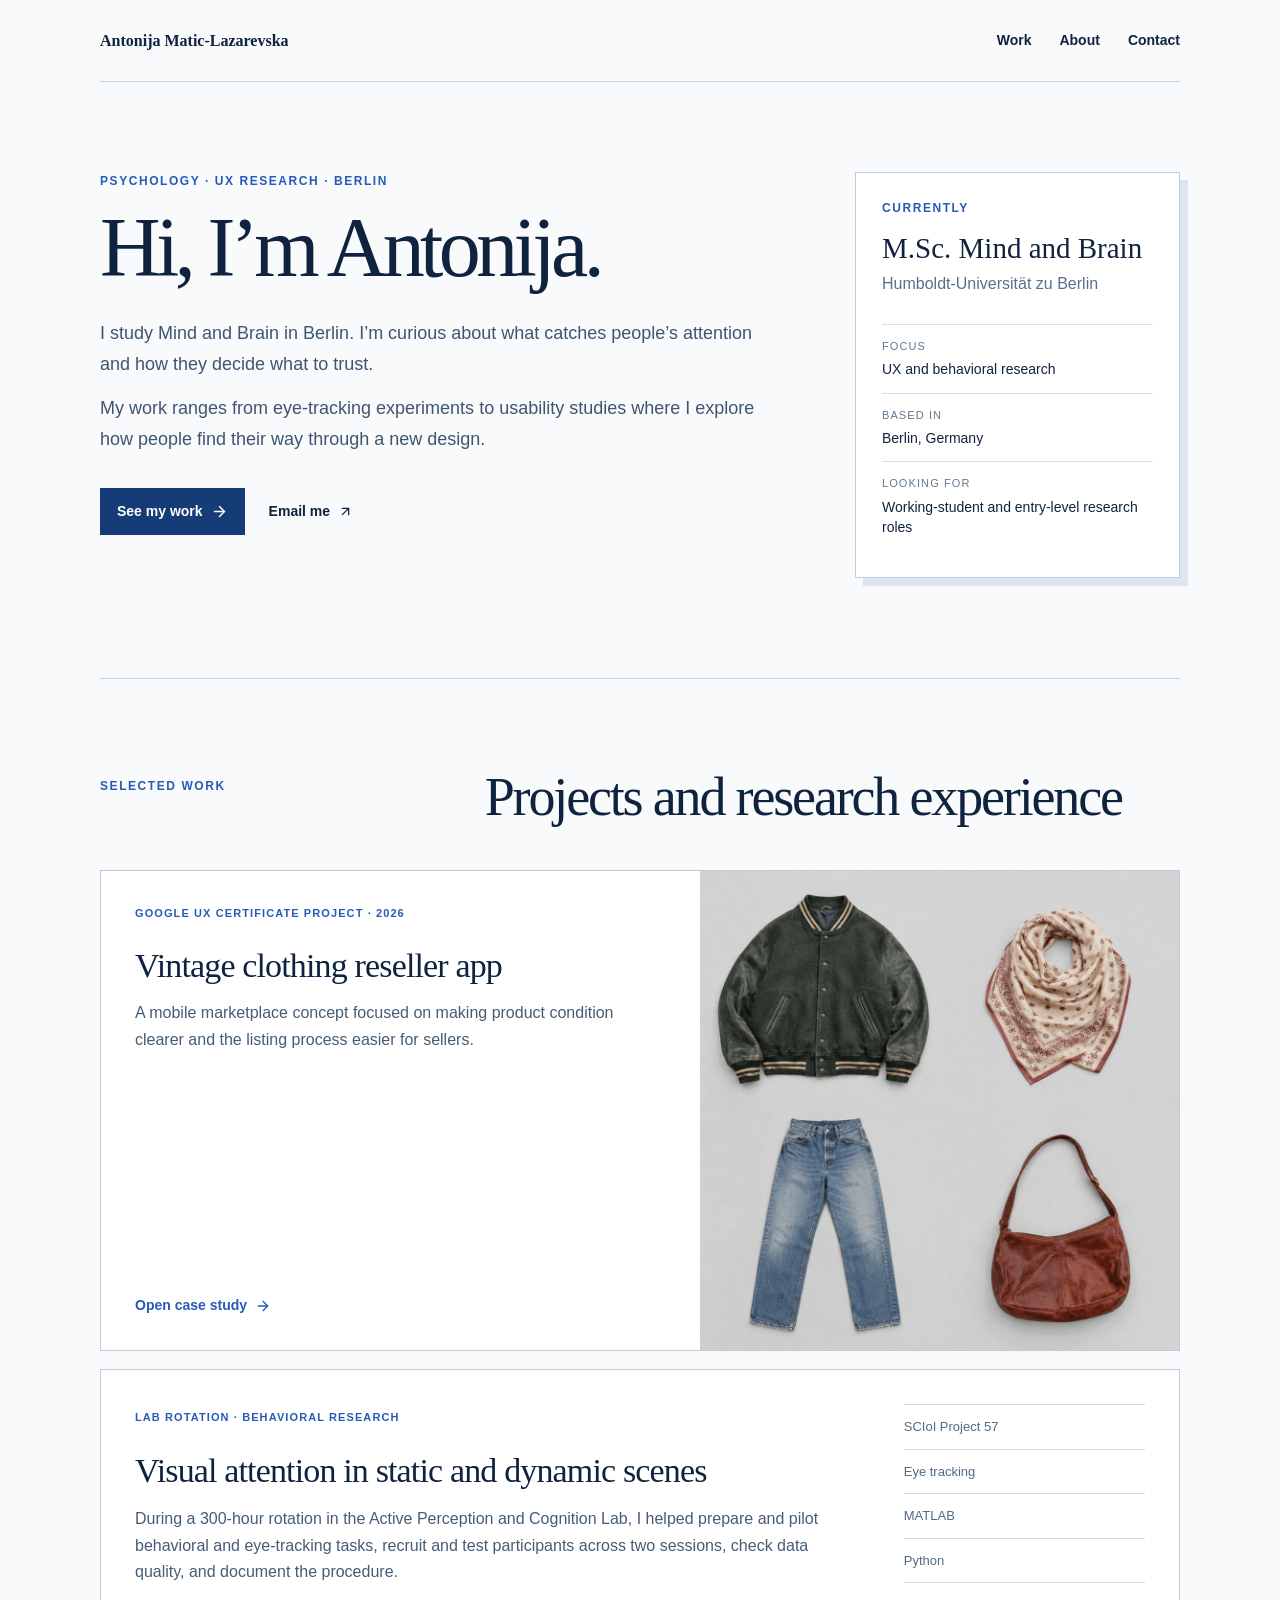
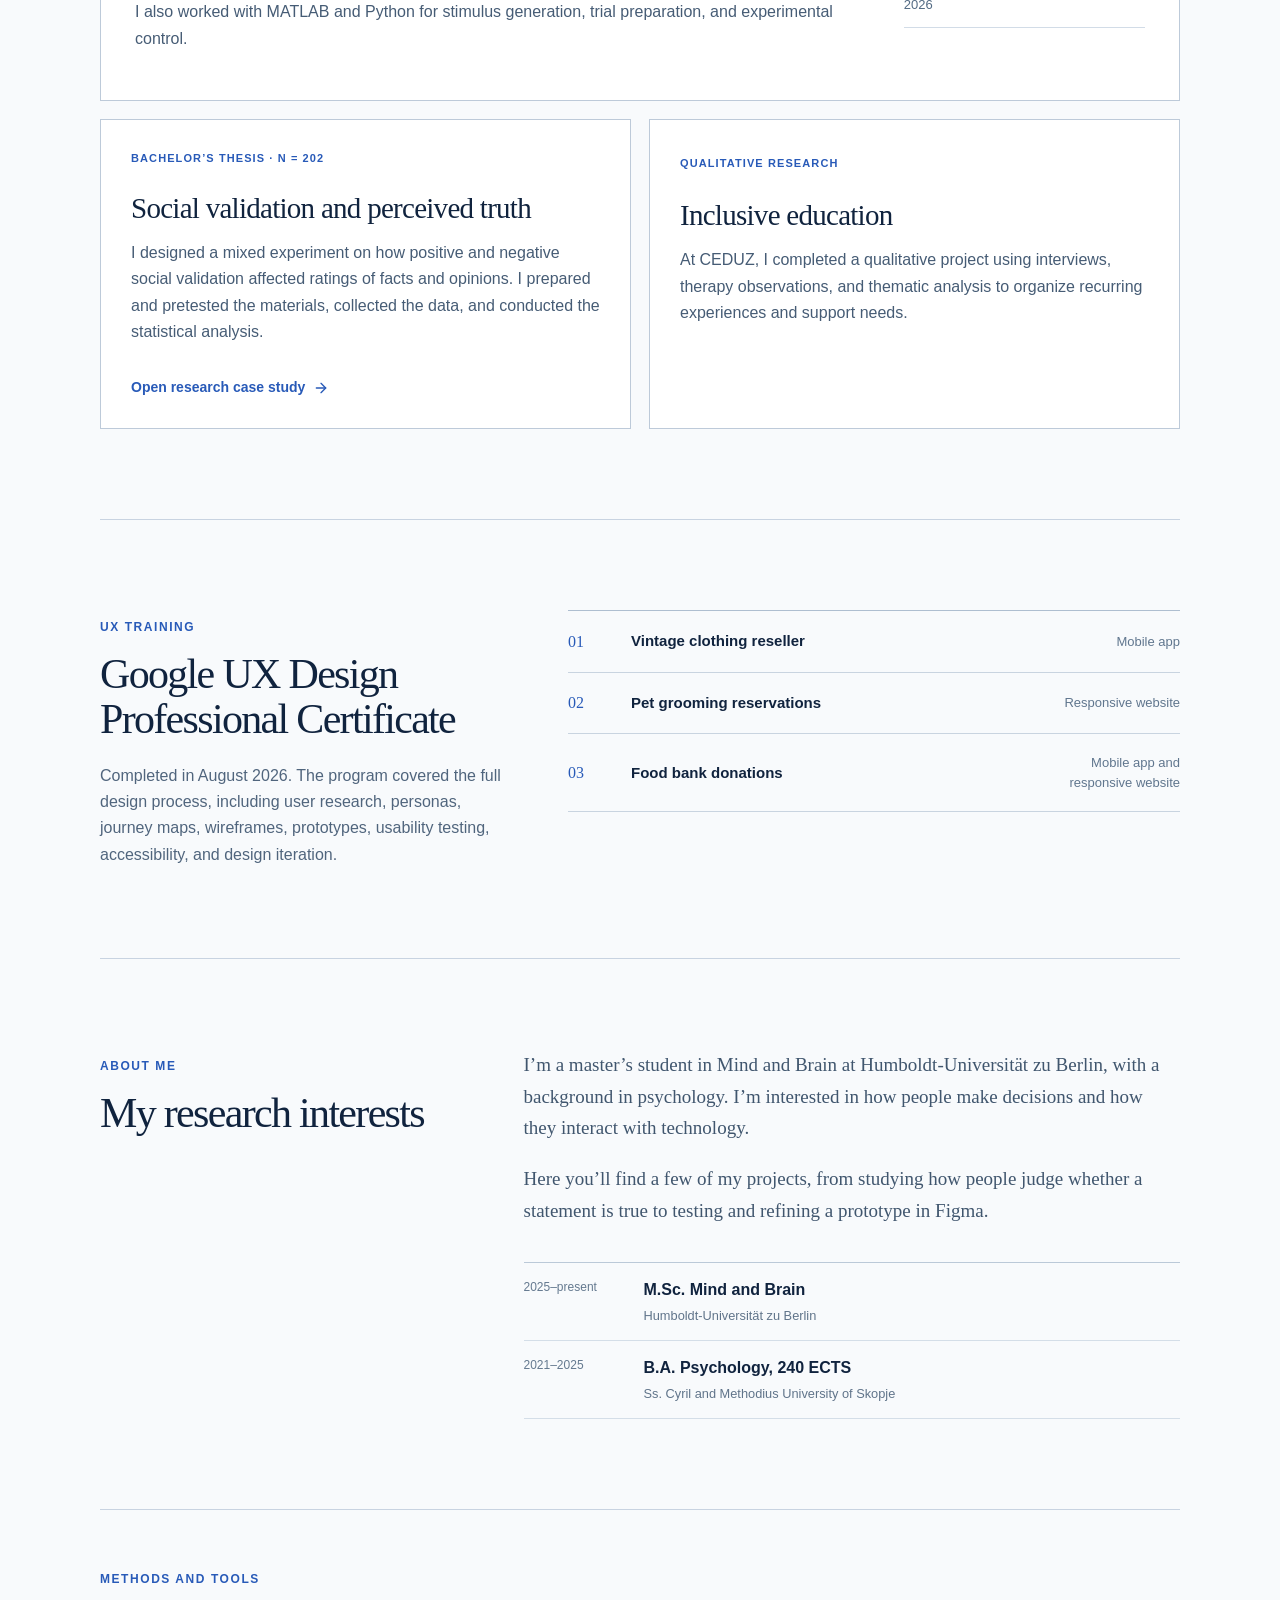
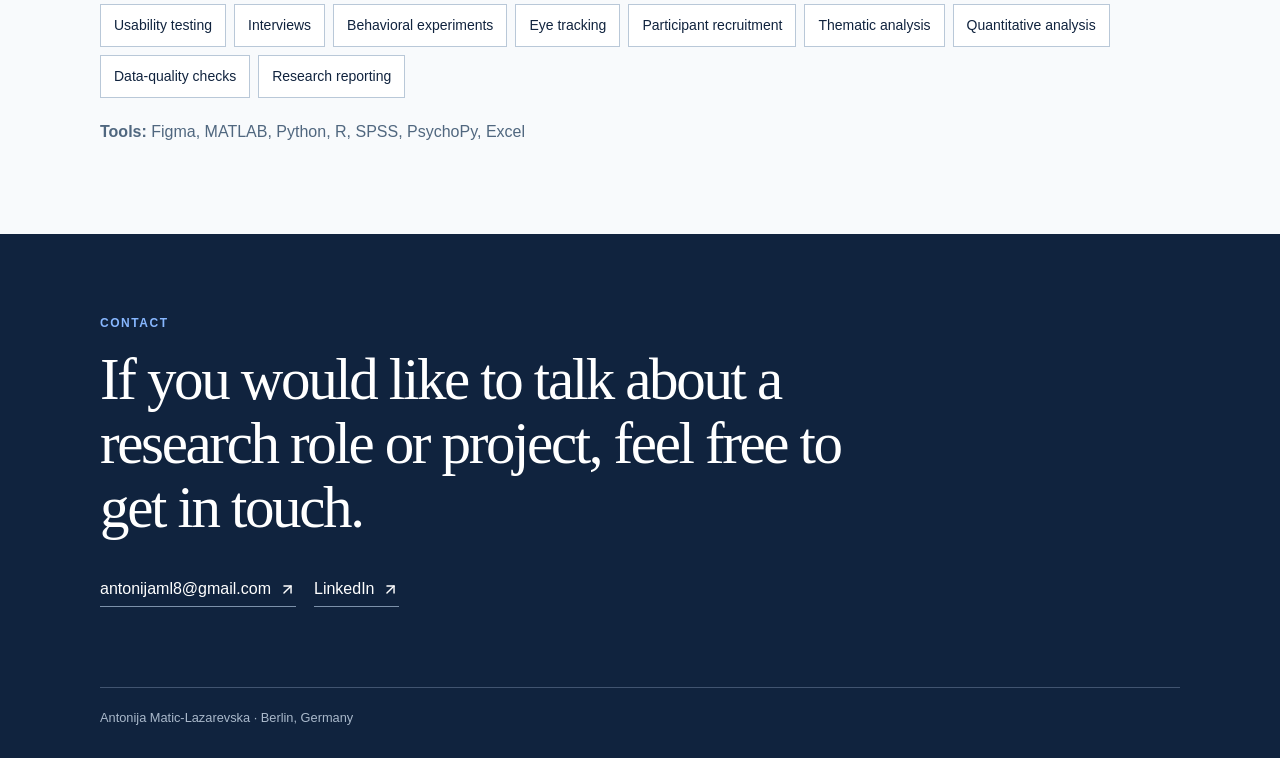
==== commit 3af850d1: "Refresh homepage introduction" ====
--- a/index.html
+++ b/index.html
@@ -1 +1 @@
-<!DOCTYPE html><html lang="en" class="scroll-smooth"><head><meta charSet="utf-8"/><meta name="viewport" content="width=device-width, initial-scale=1"/><link rel="preload" href="/vintage-products.png" as="image"/><link rel="stylesheet" href="/_next/static/chunks/0xomlvbvm_212.css" data-precedence="next"/><link rel="preload" as="script" fetchPriority="low" href="/_next/static/chunks/15xrurgzs99gv.js"/><script src="/_next/static/chunks/0dgq26a5_oy.a.js" async=""></script><script src="/_next/static/chunks/07lhk_q6pmm3r.js" async=""></script><script src="/_next/static/chunks/0au83~zq0~0pf.js" async=""></script><script src="/_next/static/chunks/turbopack-07ur8f85nectq.js" async=""></script><script src="/_next/static/chunks/01xlw8hd842-c.js" async=""></script><script src="/_next/static/chunks/0d3shmwh5_nmn.js" async=""></script><script src="/_next/static/chunks/0ucijdf6i13b8.js" async=""></script><title>Antonija Matic-Lazarevska | UX &amp; Behavioral Research</title><meta name="description" content="Portfolio of Antonija Matic-Lazarevska, a psychology researcher working across UX, behavioral research, eye tracking, and qualitative methods."/><link rel="shortcut icon" href="/favicon.svg"/><link rel="icon" href="/favicon.svg"/><script src="/_next/static/chunks/03~yq9q893hmn.js" noModule=""></script></head><body class="antialiased"><div hidden=""><!--$--><!--/$--></div><main class="human-home"><header class="human-header"><a href="#top" class="human-name">Antonija Matic-Lazarevska</a><nav aria-label="Main navigation"><a href="#work">Work</a><a href="#about">About</a><a href="#contact">Contact</a></nav></header><section id="top" class="human-hero"><div><p class="plain-label">Psychology · UX research · Berlin</p><h1>Hi, I’m Antonija.</h1><p class="human-intro">I’m a master’s student interested in UX and behavioral research. Most of my experience so far comes from academic projects, where I have worked with experiments, eye tracking, interviews, participant testing, and data analysis.</p><p class="human-intro">I’m now looking for opportunities to apply those skills to products and everyday user problems.</p><div class="human-actions"><a class="human-button" href="#work">See my work <svg xmlns="http://www.w3.org/2000/svg" width="17" height="17" viewBox="0 0 24 24" fill="none" stroke="currentColor" stroke-width="2" stroke-linecap="round" stroke-linejoin="round" class="lucide lucide-arrow-right" aria-hidden="true"><path d="M5 12h14"></path><path d="m12 5 7 7-7 7"></path></svg></a><a href="mailto:antonijaml8@gmail.com">Email me <svg xmlns="http://www.w3.org/2000/svg" width="15" height="15" viewBox="0 0 24 24" fill="none" stroke="currentColor" stroke-width="2" stroke-linecap="round" stroke-linejoin="round" class="lucide lucide-arrow-up-right" aria-hidden="true"><path d="M7 7h10v10"></path><path d="M7 17 17 7"></path></svg></a></div></div><aside class="current-card"><p class="plain-label">Currently</p><h2>M.Sc. Mind and Brain</h2><p>Humboldt-Universität zu Berlin</p><dl><div><dt>Focus</dt><dd>UX and behavioral research</dd></div><div><dt>Based in</dt><dd>Berlin, Germany</dd></div><div><dt>Looking for</dt><dd>Working-student and entry-level research roles</dd></div></dl></aside></section><section id="work" class="human-section"><div class="human-section-title"><p class="plain-label">Selected work</p><h2>Projects and research experience</h2></div><div class="human-projects"><a class="human-project ux-project" href="/work/vintage-reseller/"><div><span class="project-type">Google UX Certificate project · 2026</span><h3>Vintage clothing reseller app</h3><p>A mobile marketplace concept focused on making product condition clearer and the listing process easier for sellers.</p><span class="project-link">Open case study <svg xmlns="http://www.w3.org/2000/svg" width="16" height="16" viewBox="0 0 24 24" fill="none" stroke="currentColor" stroke-width="2" stroke-linecap="round" stroke-linejoin="round" class="lucide lucide-arrow-right" aria-hidden="true"><path d="M5 12h14"></path><path d="m12 5 7 7-7 7"></path></svg></span></div><img src="/vintage-products.png" alt="Vintage jacket, scarf, jeans, and leather bag"/></a><article class="human-project research-project"><div><span class="project-type">Lab rotation · behavioral research</span><h3>Visual attention in static and dynamic scenes</h3><p>During a 300-hour rotation in the Active Perception and Cognition Lab, I helped prepare and pilot behavioral and eye-tracking tasks, recruit and test participants across two sessions, check data quality, and document the procedure.</p><p>I also worked with MATLAB and Python for stimulus generation, trial preparation, and experimental control.</p></div><div class="project-details"><span>SCIoI Project 57</span><span>Eye tracking</span><span>MATLAB</span><span>Python</span><span>2026</span></div></article><div class="human-project-row"><a class="small-project small-project-link" href="/work/bachelor-thesis/"><span class="project-type">Bachelor’s thesis · N = 202</span><h3>Social validation and perceived truth</h3><p>I designed a mixed experiment on how positive and negative social validation affected ratings of facts and opinions. I prepared and pretested the materials, collected the data, and conducted the statistical analysis.</p><span class="project-link">Open research case study <svg xmlns="http://www.w3.org/2000/svg" width="16" height="16" viewBox="0 0 24 24" fill="none" stroke="currentColor" stroke-width="2" stroke-linecap="round" stroke-linejoin="round" class="lucide lucide-arrow-right" aria-hidden="true"><path d="M5 12h14"></path><path d="m12 5 7 7-7 7"></path></svg></span></a><article class="small-project"><span class="project-type">Qualitative research</span><h3>Inclusive education</h3><p>At CEDUZ, I completed a qualitative project using interviews, therapy observations, and thematic analysis to organize recurring experiences and support needs.</p></article></div></div></section><section class="human-section certificate-section"><div class="human-section-title"><p class="plain-label">UX training</p><h2>Google UX Design Professional Certificate</h2><p>Completed in August 2026. The program covered the full design process, including user research, personas, journey maps, wireframes, prototypes, usability testing, accessibility, and design iteration.</p></div><div class="certificate-projects"><div><span>01</span><strong>Vintage clothing reseller</strong><p>Mobile app</p></div><div><span>02</span><strong>Pet grooming reservations</strong><p>Responsive website</p></div><div><span>03</span><strong>Food bank donations</strong><p>Mobile app and responsive website</p></div></div></section><section id="about" class="human-section human-about"><div class="human-section-title"><p class="plain-label">About me</p><h2>My research interests</h2></div><div class="human-about-copy"><p>I’m a master’s student in Mind and Brain at Humboldt-Universität zu Berlin, with a background in psychology. I’m interested in how people make decisions and how they interact with technology.</p><p>Here you’ll find a few of my projects, from studying how people judge whether a statement is true to testing and refining a prototype in Figma.</p><div class="human-education"><div><span>2025–present</span><strong>M.Sc. Mind and Brain</strong><small>Humboldt-Universität zu Berlin</small></div><div><span>2021–2025</span><strong>B.A. Psychology, 240 ECTS</strong><small>Ss. Cyril and Methodius University of Skopje</small></div></div></div></section><section class="human-section toolkit-section"><p class="plain-label">Methods and tools</p><div class="human-methods"><span>Usability testing</span><span>Interviews</span><span>Behavioral experiments</span><span>Eye tracking</span><span>Participant recruitment</span><span>Thematic analysis</span><span>Quantitative analysis</span><span>Data-quality checks</span><span>Research reporting</span></div><p class="human-tools"><strong>Tools:</strong> Figma, MATLAB, Python, R, SPSS, PsychoPy, Excel</p></section><footer id="contact" class="human-footer"><p class="plain-label">Contact</p><h2>If you would like to talk about a research role or project, feel free to get in touch.</h2><div><a href="mailto:antonijaml8@gmail.com">antonijaml8@gmail.com <svg xmlns="http://www.w3.org/2000/svg" width="17" height="17" viewBox="0 0 24 24" fill="none" stroke="currentColor" stroke-width="2" stroke-linecap="round" stroke-linejoin="round" class="lucide lucide-arrow-up-right" aria-hidden="true"><path d="M7 7h10v10"></path><path d="M7 17 17 7"></path></svg></a><a href="https://www.linkedin.com/in/antonija-matic-lazarevska-0a5b9338b" target="_blank" rel="noreferrer">LinkedIn <svg xmlns="http://www.w3.org/2000/svg" width="17" height="17" viewBox="0 0 24 24" fill="none" stroke="currentColor" stroke-width="2" stroke-linecap="round" stroke-linejoin="round" class="lucide lucide-arrow-up-right" aria-hidden="true"><path d="M7 7h10v10"></path><path d="M7 17 17 7"></path></svg></a></div><small>Antonija Matic-Lazarevska · Berlin, Germany</small></footer></main><!--$--><!--/$--><script src="/_next/static/chunks/15xrurgzs99gv.js" id="_R_" async=""></script><script>(self.__next_f=self.__next_f||[]).push([0])</script><script>self.__next_f.push([1,"1:\"$Sreact.fragment\"\n2:I[39756,[\"/_next/static/chunks/01xlw8hd842-c.js\",\"/_next/static/chunks/0d3shmwh5_nmn.js\"],\"default\"]\n3:I[37457,[\"/_next/static/chunks/01xlw8hd842-c.js\",\"/_next/static/chunks/0d3shmwh5_nmn.js\"],\"default\"]\n4:I[5014,[\"/_next/static/chunks/01xlw8hd842-c.js\",\"/_next/static/chunks/0d3shmwh5_nmn.js\",\"/_next/static/chunks/0ucijdf6i13b8.js\"],\"default\"]\n5:I[22016,[\"/_next/static/chunks/01xlw8hd842-c.js\",\"/_next/static/chunks/0d3shmwh5_nmn.js\",\"/_next/static/chunks/0ucijdf6i13b8.js\"],\"\"]\n11:I[68027,[\"/_next/static/chunks/01xlw8hd842-c.js\",\"/_next/static/chunks/0d3shmwh5_nmn.js\"],\"default\",1]\n:HL[\"/_next/static/chunks/0xomlvbvm_212.css\",\"style\"]\n"])</script><script>self.__next_f.push([1,"0:{\"P\":null,\"c\":[\"\",\"\"],\"q\":\"\",\"i\":false,\"f\":[[[\"\",{\"children\":[\"__PAGE__\",{}]},\"$undefined\",\"$undefined\",16],[[\"$\",\"$1\",\"c\",{\"children\":[[[\"$\",\"link\",\"0\",{\"rel\":\"stylesheet\",\"href\":\"/_next/static/chunks/0xomlvbvm_212.css\",\"precedence\":\"next\",\"crossOrigin\":\"$undefined\",\"nonce\":\"$undefined\"}],[\"$\",\"script\",\"script-0\",{\"src\":\"/_next/static/chunks/01xlw8hd842-c.js\",\"async\":true,\"nonce\":\"$undefined\"}],[\"$\",\"script\",\"script-1\",{\"src\":\"/_next/static/chunks/0d3shmwh5_nmn.js\",\"async\":true,\"nonce\":\"$undefined\"}]],[\"$\",\"html\",null,{\"lang\":\"en\",\"className\":\"scroll-smooth\",\"children\":[\"$\",\"body\",null,{\"className\":\"antialiased\",\"children\":[\"$\",\"$L2\",null,{\"parallelRouterKey\":\"children\",\"error\":\"$undefined\",\"errorStyles\":\"$undefined\",\"errorScripts\":\"$undefined\",\"template\":[\"$\",\"$L3\",null,{}],\"templateStyles\":\"$undefined\",\"templateScripts\":\"$undefined\",\"notFound\":[[[\"$\",\"title\",null,{\"children\":\"404: This page could not be found.\"}],[\"$\",\"div\",null,{\"style\":{\"fontFamily\":\"system-ui,\\\"Segoe UI\\\",Roboto,Helvetica,Arial,sans-serif,\\\"Apple Color Emoji\\\",\\\"Segoe UI Emoji\\\"\",\"height\":\"100vh\",\"textAlign\":\"center\",\"display\":\"flex\",\"flexDirection\":\"column\",\"alignItems\":\"center\",\"justifyContent\":\"center\"},\"children\":[\"$\",\"div\",null,{\"children\":[[\"$\",\"style\",null,{\"dangerouslySetInnerHTML\":{\"__html\":\"body{color:#000;background:#fff;margin:0}.next-error-h1{border-right:1px solid rgba(0,0,0,.3)}@media (prefers-color-scheme:dark){body{color:#fff;background:#000}.next-error-h1{border-right:1px solid rgba(255,255,255,.3)}}\"}}],[\"$\",\"h1\",null,{\"className\":\"next-error-h1\",\"style\":{\"display\":\"inline-block\",\"margin\":\"0 20px 0 0\",\"padding\":\"0 23px 0 0\",\"fontSize\":24,\"fontWeight\":500,\"verticalAlign\":\"top\",\"lineHeight\":\"49px\"},\"children\":404}],[\"$\",\"div\",null,{\"style\":{\"display\":\"inline-block\"},\"children\":[\"$\",\"h2\",null,{\"style\":{\"fontSize\":14,\"fontWeight\":400,\"lineHeight\":\"49px\",\"margin\":0},\"children\":\"This page could not be found.\"}]}]]}]}]],[]],\"forbidden\":\"$undefined\",\"unauthorized\":\"$undefined\"}]}]}]]}],{\"children\":[[\"$\",\"$1\",\"c\",{\"children\":[[\"$\",\"main\",null,{\"className\":\"human-home\",\"children\":[[\"$\",\"header\",null,{\"className\":\"human-header\",\"children\":[[\"$\",\"a\",null,{\"href\":\"#top\",\"className\":\"human-name\",\"children\":\"Antonija Matic-Lazarevska\"}],[\"$\",\"nav\",null,{\"aria-label\":\"Main navigation\",\"children\":[[\"$\",\"a\",null,{\"href\":\"#work\",\"children\":\"Work\"}],[\"$\",\"a\",null,{\"href\":\"#about\",\"children\":\"About\"}],[\"$\",\"a\",null,{\"href\":\"#contact\",\"children\":\"Contact\"}]]}]]}],[\"$\",\"section\",null,{\"id\":\"top\",\"className\":\"human-hero\",\"children\":[[\"$\",\"div\",null,{\"children\":[[\"$\",\"p\",null,{\"className\":\"plain-label\",\"children\":\"Psychology · UX research · Berlin\"}],[\"$\",\"h1\",null,{\"children\":\"Hi, I’m Antonija.\"}],[\"$\",\"p\",null,{\"className\":\"human-intro\",\"children\":\"I’m a master’s student interested in UX and behavioral research. Most of my experience so far comes from academic projects, where I have worked with experiments, eye tracking, interviews, participant testing, and data analysis.\"}],[\"$\",\"p\",null,{\"className\":\"human-intro\",\"children\":\"I’m now looking for opportunities to apply those skills to products and everyday user problems.\"}],[\"$\",\"div\",null,{\"className\":\"human-actions\",\"children\":[[\"$\",\"a\",null,{\"className\":\"human-button\",\"href\":\"#work\",\"children\":[\"See my work \",[\"$\",\"$L4\",null,{\"ref\":\"$undefined\",\"iconNode\":[[\"path\",{\"d\":\"M5 12h14\",\"key\":\"1ays0h\"}],[\"path\",{\"d\":\"m12 5 7 7-7 7\",\"key\":\"xquz4c\"}]],\"className\":\"lucide-arrow-right\",\"size\":17}]]}],[\"$\",\"a\",null,{\"href\":\"mailto:antonijaml8@gmail.com\",\"children\":[\"Email me \",[\"$\",\"$L4\",null,{\"ref\":\"$undefined\",\"iconNode\":[[\"path\",{\"d\":\"M7 7h10v10\",\"key\":\"1tivn9\"}],[\"path\",{\"d\":\"M7 17 17 7\",\"key\":\"1vkiza\"}]],\"className\":\"lucide-arrow-up-right\",\"size\":15}]]}]]}]]}],[\"$\",\"aside\",null,{\"className\":\"current-card\",\"children\":[[\"$\",\"p\",null,{\"className\":\"plain-label\",\"children\":\"Currently\"}],[\"$\",\"h2\",null,{\"children\":\"M.Sc. Mind and Brain\"}],[\"$\",\"p\",null,{\"children\":\"Humboldt-Universität zu Berlin\"}],[\"$\",\"dl\",null,{\"children\":[[\"$\",\"div\",null,{\"children\":[[\"$\",\"dt\",null,{\"children\":\"Focus\"}],[\"$\",\"dd\",null,{\"children\":\"UX and behavioral research\"}]]}],[\"$\",\"div\",null,{\"children\":[[\"$\",\"dt\",null,{\"children\":\"Based in\"}],[\"$\",\"dd\",null,{\"children\":\"Berlin, Germany\"}]]}],[\"$\",\"div\",null,{\"children\":[[\"$\",\"dt\",null,{\"children\":\"Looking for\"}],[\"$\",\"dd\",null,{\"children\":\"Working-student and entry-level research roles\"}]]}]]}]]}]]}],[\"$\",\"section\",null,{\"id\":\"work\",\"className\":\"human-section\",\"children\":[[\"$\",\"div\",null,{\"className\":\"human-section-title\",\"children\":[[\"$\",\"p\",null,{\"className\":\"plain-label\",\"children\":\"Selected work\"}],[\"$\",\"h2\",null,{\"children\":\"Projects and research experience\"}]]}],[\"$\",\"div\",null,{\"className\":\"human-projects\",\"children\":[[\"$\",\"$L5\",null,{\"href\":\"/work/vintage-reseller\",\"className\":\"human-project ux-project\",\"children\":[\"$L6\",\"$L7\"]}],\"$L8\",\"$L9\"]}]]}],\"$La\",\"$Lb\",\"$Lc\",\"$Ld\"]}],[\"$Le\"],\"$Lf\"]}],{},null,false,null]},null,false,null],\"$L10\",false]],\"m\":\"$undefined\",\"G\":[\"$11\",[\"$L12\"]],\"S\":true,\"h\":null,\"s\":\"$undefined\",\"l\":\"$undefined\",\"p\":\"$undefined\",\"d\":\"$undefined\",\"b\":\"49b-SZ1ony4qVYvqiyCaf\"}\n"])</script><script>self.__next_f.push([1,"13:I[97367,[\"/_next/static/chunks/01xlw8hd842-c.js\",\"/_next/static/chunks/0d3shmwh5_nmn.js\"],\"OutletBoundary\"]\n14:\"$Sreact.suspense\"\n16:I[97367,[\"/_next/static/chunks/01xlw8hd842-c.js\",\"/_next/static/chunks/0d3shmwh5_nmn.js\"],\"ViewportBoundary\"]\n18:I[97367,[\"/_next/static/chunks/01xlw8hd842-c.js\",\"/_next/static/chunks/0d3shmwh5_nmn.js\"],\"MetadataBoundary\"]\n:HL[\"/vintage-products.png\",\"image\"]\n6:[\"$\",\"div\",null,{\"children\":[[\"$\",\"span\",null,{\"className\":\"project-type\",\"children\":\"Google UX Certificate project · 2026\"}],[\"$\",\"h3\",null,{\"children\":\"Vintage clothing reseller app\"}],[\"$\",\"p\",null,{\"children\":\"A mobile marketplace concept focused on making product condition clearer and the listing process easier for sellers.\"}],[\"$\",\"span\",null,{\"className\":\"project-link\",\"children\":[\"Open case study \",[\"$\",\"$L4\",null,{\"ref\":\"$undefined\",\"iconNode\":\"$0:f:0:1:1:children:0:props:children:0:props:children:1:props:children:0:props:children:4:props:children:0:props:children:1:props:iconNode\",\"className\":\"lucide-arrow-right\",\"size\":16}]]}]]}]\n7:[\"$\",\"img\",null,{\"src\":\"/vintage-products.png\",\"alt\":\"Vintage jacket, scarf, jeans, and leather bag\"}]\n8:[\"$\",\"article\",null,{\"className\":\"human-project research-project\",\"children\":[[\"$\",\"div\",null,{\"children\":[[\"$\",\"span\",null,{\"className\":\"project-type\",\"children\":\"Lab rotation · behavioral research\"}],[\"$\",\"h3\",null,{\"children\":\"Visual attention in static and dynamic scenes\"}],[\"$\",\"p\",null,{\"children\":\"During a 300-hour rotation in the Active Perception and Cognition Lab, I helped prepare and pilot behavioral and eye-tracking tasks, recruit and test participants across two sessions, check data quality, and document the procedure.\"}],[\"$\",\"p\",null,{\"children\":\"I also worked with MATLAB and Python for stimulus generation, trial preparation, and experimental control.\"}]]}],[\"$\",\"div\",null,{\"className\":\"project-details\",\"children\":[[\"$\",\"span\",null,{\"children\":\"SCIoI Project 57\"}],[\"$\",\"span\",null,{\"children\":\"Eye tracking\"}],[\"$\",\"span\",null,{\"children\":\"MATLAB\"}],[\"$\",\"span\",null,{\"children\":\"Python\"}],[\"$\",\"span\",null,{\"children\":\"2026\"}]]}]]}]\n9:[\"$\",\"div\",null,{\"className\":\"human-project-row\",\"children\":[[\"$\",\"$L5\",null,{\"href\":\"/work/bachelor-thesis\",\"className\":\"small-project small-project-link\",\"children\":[[\"$\",\"span\",null,{\"className\":\"project-type\",\"children\":\"Bachelor’s thesis · N = 202\"}],[\"$\",\"h3\",null,{\"children\":\"Social validation and perceived truth\"}],[\"$\",\"p\",null,{\"children\":\"I designed a mixed experiment on how positive and negative social validation affected ratings of facts and opinions. I prepared and pretested the materials, collected the data, and conducted the statistical analysis.\"}],[\"$\",\"span\",null,{\"className\":\"project-link\",\"children\":[\"Open research case study \",[\"$\",\"$L4\",null,{\"ref\":\"$undefined\",\"iconNode\":\"$0:f:0:1:1:children:0:props:children:0:props:children:1:props:children:0:props:children:4:props:children:0:props:children:1:props:iconNode\",\"className\":\"lucide-arrow-right\",\"size\":16}]]}]]}],[\"$\",\"article\",null,{\"className\":\"small-project\",\"children\":[[\"$\",\"span\",null,{\"className\":\"project-type\",\"children\":\"Qualitative research\"}],[\"$\",\"h3\",null,{\"children\":\"Inclusive education\"}],[\"$\",\"p\",null,{\"children\":\"At CEDUZ, I completed a qualitative project using interviews, therapy observations, and thematic analysis to organize recurring experiences and support needs.\"}]]}]]}]\na:[\"$\",\"section\",null,{\"className\":\"human-section certificate-section\",\"children\":[[\"$\",\"div\",null,{\"className\":\"human-section-title\",\"children\":[[\"$\",\"p\",null,{\"className\":\"plain-label\",\"children\":\"UX training\"}],[\"$\",\"h2\",null,{\"children\":\"Google UX Design Professional Certificate\"}],[\"$\",\"p\",null,{\"children\":\"Completed in August 2026. The program covered the full design process, including user research, personas, journey maps, wireframes, prototypes, usability testing, accessibility, and design iteration.\"}]]}],[\"$\",\"div\",null,{\"className\":\"certificate-projects\",\"children\":[[\"$\",\"div\",null,{\"children\":[[\"$\",\"span\",null,{\"children\":\"01\"}],[\"$\",\"strong\",null,{\"children\":\"Vintage cl"])</script><script>self.__next_f.push([1,"othing reseller\"}],[\"$\",\"p\",null,{\"children\":\"Mobile app\"}]]}],[\"$\",\"div\",null,{\"children\":[[\"$\",\"span\",null,{\"children\":\"02\"}],[\"$\",\"strong\",null,{\"children\":\"Pet grooming reservations\"}],[\"$\",\"p\",null,{\"children\":\"Responsive website\"}]]}],[\"$\",\"div\",null,{\"children\":[[\"$\",\"span\",null,{\"children\":\"03\"}],[\"$\",\"strong\",null,{\"children\":\"Food bank donations\"}],[\"$\",\"p\",null,{\"children\":\"Mobile app and responsive website\"}]]}]]}]]}]\nb:[\"$\",\"section\",null,{\"id\":\"about\",\"className\":\"human-section human-about\",\"children\":[[\"$\",\"div\",null,{\"className\":\"human-section-title\",\"children\":[[\"$\",\"p\",null,{\"className\":\"plain-label\",\"children\":\"About me\"}],[\"$\",\"h2\",null,{\"children\":\"My research interests\"}]]}],[\"$\",\"div\",null,{\"className\":\"human-about-copy\",\"children\":[[\"$\",\"p\",null,{\"children\":\"I’m a master’s student in Mind and Brain at Humboldt-Universität zu Berlin, with a background in psychology. I’m interested in how people make decisions and how they interact with technology.\"}],[\"$\",\"p\",null,{\"children\":\"Here you’ll find a few of my projects, from studying how people judge whether a statement is true to testing and refining a prototype in Figma.\"}],[\"$\",\"div\",null,{\"className\":\"human-education\",\"children\":[[\"$\",\"div\",null,{\"children\":[[\"$\",\"span\",null,{\"children\":\"2025–present\"}],[\"$\",\"strong\",null,{\"children\":\"M.Sc. Mind and Brain\"}],[\"$\",\"small\",null,{\"children\":\"Humboldt-Universität zu Berlin\"}]]}],[\"$\",\"div\",null,{\"children\":[[\"$\",\"span\",null,{\"children\":\"2021–2025\"}],[\"$\",\"strong\",null,{\"children\":\"B.A. Psychology, 240 ECTS\"}],[\"$\",\"small\",null,{\"children\":\"Ss. Cyril and Methodius University of Skopje\"}]]}]]}]]}]]}]\nc:[\"$\",\"section\",null,{\"className\":\"human-section toolkit-section\",\"children\":[[\"$\",\"p\",null,{\"className\":\"plain-label\",\"children\":\"Methods and tools\"}],[\"$\",\"div\",null,{\"className\":\"human-methods\",\"children\":[[\"$\",\"span\",\"Usability testing\",{\"children\":\"Usability testing\"}],[\"$\",\"span\",\"Interviews\",{\"children\":\"Interviews\"}],[\"$\",\"span\",\"Behavioral experiments\",{\"children\":\"Behavioral experiments\"}],[\"$\",\"span\",\"Eye tracking\",{\"children\":\"Eye tracking\"}],[\"$\",\"span\",\"Participant recruitment\",{\"children\":\"Participant recruitment\"}],[\"$\",\"span\",\"Thematic analysis\",{\"children\":\"Thematic analysis\"}],[\"$\",\"span\",\"Quantitative analysis\",{\"children\":\"Quantitative analysis\"}],[\"$\",\"span\",\"Data-quality checks\",{\"children\":\"Data-quality checks\"}],[\"$\",\"span\",\"Research reporting\",{\"children\":\"Research reporting\"}]]}],[\"$\",\"p\",null,{\"className\":\"human-tools\",\"children\":[[\"$\",\"strong\",null,{\"children\":\"Tools:\"}],\" Figma, MATLAB, Python, R, SPSS, PsychoPy, Excel\"]}]]}]\nd:[\"$\",\"footer\",null,{\"id\":\"contact\",\"className\":\"human-footer\",\"children\":[[\"$\",\"p\",null,{\"className\":\"plain-label\",\"children\":\"Contact\"}],[\"$\",\"h2\",null,{\"children\":\"If you would like to talk about a research role or project, feel free to get in touch.\"}],[\"$\",\"div\",null,{\"children\":[[\"$\",\"a\",null,{\"href\":\"mailto:antonijaml8@gmail.com\",\"children\":[\"antonijaml8@gmail.com \",[\"$\",\"$L4\",null,{\"ref\":\"$undefined\",\"iconNode\":\"$0:f:0:1:1:children:0:props:children:0:props:children:1:props:children:0:props:children:4:props:children:1:props:children:1:props:iconNode\",\"className\":\"lucide-arrow-up-right\",\"size\":17}]]}],[\"$\",\"a\",null,{\"href\":\"https://www.linkedin.com/in/antonija-matic-lazarevska-0a5b9338b\",\"target\":\"_blank\",\"rel\":\"noreferrer\",\"children\":[\"LinkedIn \",[\"$\",\"$L4\",null,{\"ref\":\"$undefined\",\"iconNode\":\"$0:f:0:1:1:children:0:props:children:0:props:children:1:props:children:0:props:children:4:props:children:1:props:children:1:props:iconNode\",\"className\":\"lucide-arrow-up-right\",\"size\":17}]]}]]}],[\"$\",\"small\",null,{\"children\":\"Antonija Matic-Lazarevska · Berlin, Germany\"}]]}]\ne:[\"$\",\"script\",\"script-0\",{\"src\":\"/_next/static/chunks/0ucijdf6i13b8.js\",\"async\":true,\"nonce\":\"$undefined\"}]\nf:[\"$\",\"$L13\",null,{\"children\":[\"$\",\"$14\",null,{\"name\":\"Next.MetadataOutlet\",\"children\":\"$@15\"}]}]\n10:[\"$\",\"$1\",\"h\",{\"children\":[null,[\"$\",\"$L16\",n"])</script><script>self.__next_f.push([1,"ull,{\"children\":\"$L17\"}],[\"$\",\"div\",null,{\"hidden\":true,\"children\":[\"$\",\"$L18\",null,{\"children\":[\"$\",\"$14\",null,{\"name\":\"Next.Metadata\",\"children\":\"$L19\"}]}]}],null]}]\n12:[\"$\",\"link\",\"0\",{\"rel\":\"stylesheet\",\"href\":\"/_next/static/chunks/0xomlvbvm_212.css\",\"precedence\":\"next\",\"crossOrigin\":\"$undefined\",\"nonce\":\"$undefined\"}]\n"])</script><script>self.__next_f.push([1,"17:[[\"$\",\"meta\",\"0\",{\"charSet\":\"utf-8\"}],[\"$\",\"meta\",\"1\",{\"name\":\"viewport\",\"content\":\"width=device-width, initial-scale=1\"}]]\n"])</script><script>self.__next_f.push([1,"1a:I[27201,[\"/_next/static/chunks/01xlw8hd842-c.js\",\"/_next/static/chunks/0d3shmwh5_nmn.js\"],\"IconMark\"]\n15:null\n19:[[\"$\",\"title\",\"0\",{\"children\":\"Antonija Matic-Lazarevska | UX \u0026 Behavioral Research\"}],[\"$\",\"meta\",\"1\",{\"name\":\"description\",\"content\":\"Portfolio of Antonija Matic-Lazarevska, a psychology researcher working across UX, behavioral research, eye tracking, and qualitative methods.\"}],[\"$\",\"link\",\"2\",{\"rel\":\"shortcut icon\",\"href\":\"/favicon.svg\"}],[\"$\",\"link\",\"3\",{\"rel\":\"icon\",\"href\":\"/favicon.svg\"}],[\"$\",\"$L1a\",\"4\",{}]]\n"])</script></body></html>+<!DOCTYPE html><html lang="en" class="scroll-smooth"><head><meta charSet="utf-8"/><meta name="viewport" content="width=device-width, initial-scale=1"/><link rel="preload" href="/vintage-products.png" as="image"/><link rel="stylesheet" href="/_next/static/chunks/0xomlvbvm_212.css" data-precedence="next"/><link rel="preload" as="script" fetchPriority="low" href="/_next/static/chunks/15xrurgzs99gv.js"/><script src="/_next/static/chunks/0dgq26a5_oy.a.js" async=""></script><script src="/_next/static/chunks/07lhk_q6pmm3r.js" async=""></script><script src="/_next/static/chunks/0au83~zq0~0pf.js" async=""></script><script src="/_next/static/chunks/turbopack-07ur8f85nectq.js" async=""></script><script src="/_next/static/chunks/01xlw8hd842-c.js" async=""></script><script src="/_next/static/chunks/0d3shmwh5_nmn.js" async=""></script><script src="/_next/static/chunks/0ucijdf6i13b8.js" async=""></script><title>Antonija Matic-Lazarevska | UX &amp; Behavioral Research</title><meta name="description" content="Portfolio of Antonija Matic-Lazarevska, a psychology researcher working across UX, behavioral research, eye tracking, and qualitative methods."/><link rel="shortcut icon" href="/favicon.svg"/><link rel="icon" href="/favicon.svg"/><script src="/_next/static/chunks/03~yq9q893hmn.js" noModule=""></script></head><body class="antialiased"><div hidden=""><!--$--><!--/$--></div><main class="human-home"><header class="human-header"><a href="#top" class="human-name">Antonija Matic-Lazarevska</a><nav aria-label="Main navigation"><a href="#work">Work</a><a href="#about">About</a><a href="#contact">Contact</a></nav></header><section id="top" class="human-hero"><div><p class="plain-label">Psychology · UX research · Berlin</p><h1>Hi, I’m Antonija.</h1><p class="human-intro">I study Mind and Brain in Berlin. I’m curious about what catches people’s attention and how they decide what to trust.</p><p class="human-intro">My work ranges from eye-tracking experiments to usability studies where I explore how people find their way through a new design.</p><div class="human-actions"><a class="human-button" href="#work">See my work <svg xmlns="http://www.w3.org/2000/svg" width="17" height="17" viewBox="0 0 24 24" fill="none" stroke="currentColor" stroke-width="2" stroke-linecap="round" stroke-linejoin="round" class="lucide lucide-arrow-right" aria-hidden="true"><path d="M5 12h14"></path><path d="m12 5 7 7-7 7"></path></svg></a><a href="mailto:antonijaml8@gmail.com">Email me <svg xmlns="http://www.w3.org/2000/svg" width="15" height="15" viewBox="0 0 24 24" fill="none" stroke="currentColor" stroke-width="2" stroke-linecap="round" stroke-linejoin="round" class="lucide lucide-arrow-up-right" aria-hidden="true"><path d="M7 7h10v10"></path><path d="M7 17 17 7"></path></svg></a></div></div><aside class="current-card"><p class="plain-label">Currently</p><h2>M.Sc. Mind and Brain</h2><p>Humboldt-Universität zu Berlin</p><dl><div><dt>Focus</dt><dd>UX and behavioral research</dd></div><div><dt>Based in</dt><dd>Berlin, Germany</dd></div><div><dt>Looking for</dt><dd>Working-student and entry-level research roles</dd></div></dl></aside></section><section id="work" class="human-section"><div class="human-section-title"><p class="plain-label">Selected work</p><h2>Projects and research experience</h2></div><div class="human-projects"><a class="human-project ux-project" href="/work/vintage-reseller/"><div><span class="project-type">Google UX Certificate project · 2026</span><h3>Vintage clothing reseller app</h3><p>A mobile marketplace concept focused on making product condition clearer and the listing process easier for sellers.</p><span class="project-link">Open case study <svg xmlns="http://www.w3.org/2000/svg" width="16" height="16" viewBox="0 0 24 24" fill="none" stroke="currentColor" stroke-width="2" stroke-linecap="round" stroke-linejoin="round" class="lucide lucide-arrow-right" aria-hidden="true"><path d="M5 12h14"></path><path d="m12 5 7 7-7 7"></path></svg></span></div><img src="/vintage-products.png" alt="Vintage jacket, scarf, jeans, and leather bag"/></a><article class="human-project research-project"><div><span class="project-type">Lab rotation · behavioral research</span><h3>Visual attention in static and dynamic scenes</h3><p>During a 300-hour rotation in the Active Perception and Cognition Lab, I helped prepare and pilot behavioral and eye-tracking tasks, recruit and test participants across two sessions, check data quality, and document the procedure.</p><p>I also worked with MATLAB and Python for stimulus generation, trial preparation, and experimental control.</p></div><div class="project-details"><span>SCIoI Project 57</span><span>Eye tracking</span><span>MATLAB</span><span>Python</span><span>2026</span></div></article><div class="human-project-row"><a class="small-project small-project-link" href="/work/bachelor-thesis/"><span class="project-type">Bachelor’s thesis · N = 202</span><h3>Social validation and perceived truth</h3><p>I designed a mixed experiment on how positive and negative social validation affected ratings of facts and opinions. I prepared and pretested the materials, collected the data, and conducted the statistical analysis.</p><span class="project-link">Open research case study <svg xmlns="http://www.w3.org/2000/svg" width="16" height="16" viewBox="0 0 24 24" fill="none" stroke="currentColor" stroke-width="2" stroke-linecap="round" stroke-linejoin="round" class="lucide lucide-arrow-right" aria-hidden="true"><path d="M5 12h14"></path><path d="m12 5 7 7-7 7"></path></svg></span></a><article class="small-project"><span class="project-type">Qualitative research</span><h3>Inclusive education</h3><p>At CEDUZ, I completed a qualitative project using interviews, therapy observations, and thematic analysis to organize recurring experiences and support needs.</p></article></div></div></section><section class="human-section certificate-section"><div class="human-section-title"><p class="plain-label">UX training</p><h2>Google UX Design Professional Certificate</h2><p>Completed in August 2026. The program covered the full design process, including user research, personas, journey maps, wireframes, prototypes, usability testing, accessibility, and design iteration.</p></div><div class="certificate-projects"><div><span>01</span><strong>Vintage clothing reseller</strong><p>Mobile app</p></div><div><span>02</span><strong>Pet grooming reservations</strong><p>Responsive website</p></div><div><span>03</span><strong>Food bank donations</strong><p>Mobile app and responsive website</p></div></div></section><section id="about" class="human-section human-about"><div class="human-section-title"><p class="plain-label">About me</p><h2>My research interests</h2></div><div class="human-about-copy"><p>I’m a master’s student in Mind and Brain at Humboldt-Universität zu Berlin, with a background in psychology. I’m interested in how people make decisions and how they interact with technology.</p><p>Here you’ll find a few of my projects, from studying how people judge whether a statement is true to testing and refining a prototype in Figma.</p><div class="human-education"><div><span>2025–present</span><strong>M.Sc. Mind and Brain</strong><small>Humboldt-Universität zu Berlin</small></div><div><span>2021–2025</span><strong>B.A. Psychology, 240 ECTS</strong><small>Ss. Cyril and Methodius University of Skopje</small></div></div></div></section><section class="human-section toolkit-section"><p class="plain-label">Methods and tools</p><div class="human-methods"><span>Usability testing</span><span>Interviews</span><span>Behavioral experiments</span><span>Eye tracking</span><span>Participant recruitment</span><span>Thematic analysis</span><span>Quantitative analysis</span><span>Data-quality checks</span><span>Research reporting</span></div><p class="human-tools"><strong>Tools:</strong> Figma, MATLAB, Python, R, SPSS, PsychoPy, Excel</p></section><footer id="contact" class="human-footer"><p class="plain-label">Contact</p><h2>If you would like to talk about a research role or project, feel free to get in touch.</h2><div><a href="mailto:antonijaml8@gmail.com">antonijaml8@gmail.com <svg xmlns="http://www.w3.org/2000/svg" width="17" height="17" viewBox="0 0 24 24" fill="none" stroke="currentColor" stroke-width="2" stroke-linecap="round" stroke-linejoin="round" class="lucide lucide-arrow-up-right" aria-hidden="true"><path d="M7 7h10v10"></path><path d="M7 17 17 7"></path></svg></a><a href="https://www.linkedin.com/in/antonija-matic-lazarevska-0a5b9338b" target="_blank" rel="noreferrer">LinkedIn <svg xmlns="http://www.w3.org/2000/svg" width="17" height="17" viewBox="0 0 24 24" fill="none" stroke="currentColor" stroke-width="2" stroke-linecap="round" stroke-linejoin="round" class="lucide lucide-arrow-up-right" aria-hidden="true"><path d="M7 7h10v10"></path><path d="M7 17 17 7"></path></svg></a></div><small>Antonija Matic-Lazarevska · Berlin, Germany</small></footer></main><!--$--><!--/$--><script src="/_next/static/chunks/15xrurgzs99gv.js" id="_R_" async=""></script><script>(self.__next_f=self.__next_f||[]).push([0])</script><script>self.__next_f.push([1,"1:\"$Sreact.fragment\"\n2:I[39756,[\"/_next/static/chunks/01xlw8hd842-c.js\",\"/_next/static/chunks/0d3shmwh5_nmn.js\"],\"default\"]\n3:I[37457,[\"/_next/static/chunks/01xlw8hd842-c.js\",\"/_next/static/chunks/0d3shmwh5_nmn.js\"],\"default\"]\n4:I[5014,[\"/_next/static/chunks/01xlw8hd842-c.js\",\"/_next/static/chunks/0d3shmwh5_nmn.js\",\"/_next/static/chunks/0ucijdf6i13b8.js\"],\"default\"]\n5:I[22016,[\"/_next/static/chunks/01xlw8hd842-c.js\",\"/_next/static/chunks/0d3shmwh5_nmn.js\",\"/_next/static/chunks/0ucijdf6i13b8.js\"],\"\"]\n11:I[68027,[\"/_next/static/chunks/01xlw8hd842-c.js\",\"/_next/static/chunks/0d3shmwh5_nmn.js\"],\"default\",1]\n:HL[\"/_next/static/chunks/0xomlvbvm_212.css\",\"style\"]\n"])</script><script>self.__next_f.push([1,"0:{\"P\":null,\"c\":[\"\",\"\"],\"q\":\"\",\"i\":false,\"f\":[[[\"\",{\"children\":[\"__PAGE__\",{}]},\"$undefined\",\"$undefined\",16],[[\"$\",\"$1\",\"c\",{\"children\":[[[\"$\",\"link\",\"0\",{\"rel\":\"stylesheet\",\"href\":\"/_next/static/chunks/0xomlvbvm_212.css\",\"precedence\":\"next\",\"crossOrigin\":\"$undefined\",\"nonce\":\"$undefined\"}],[\"$\",\"script\",\"script-0\",{\"src\":\"/_next/static/chunks/01xlw8hd842-c.js\",\"async\":true,\"nonce\":\"$undefined\"}],[\"$\",\"script\",\"script-1\",{\"src\":\"/_next/static/chunks/0d3shmwh5_nmn.js\",\"async\":true,\"nonce\":\"$undefined\"}]],[\"$\",\"html\",null,{\"lang\":\"en\",\"className\":\"scroll-smooth\",\"children\":[\"$\",\"body\",null,{\"className\":\"antialiased\",\"children\":[\"$\",\"$L2\",null,{\"parallelRouterKey\":\"children\",\"error\":\"$undefined\",\"errorStyles\":\"$undefined\",\"errorScripts\":\"$undefined\",\"template\":[\"$\",\"$L3\",null,{}],\"templateStyles\":\"$undefined\",\"templateScripts\":\"$undefined\",\"notFound\":[[[\"$\",\"title\",null,{\"children\":\"404: This page could not be found.\"}],[\"$\",\"div\",null,{\"style\":{\"fontFamily\":\"system-ui,\\\"Segoe UI\\\",Roboto,Helvetica,Arial,sans-serif,\\\"Apple Color Emoji\\\",\\\"Segoe UI Emoji\\\"\",\"height\":\"100vh\",\"textAlign\":\"center\",\"display\":\"flex\",\"flexDirection\":\"column\",\"alignItems\":\"center\",\"justifyContent\":\"center\"},\"children\":[\"$\",\"div\",null,{\"children\":[[\"$\",\"style\",null,{\"dangerouslySetInnerHTML\":{\"__html\":\"body{color:#000;background:#fff;margin:0}.next-error-h1{border-right:1px solid rgba(0,0,0,.3)}@media (prefers-color-scheme:dark){body{color:#fff;background:#000}.next-error-h1{border-right:1px solid rgba(255,255,255,.3)}}\"}}],[\"$\",\"h1\",null,{\"className\":\"next-error-h1\",\"style\":{\"display\":\"inline-block\",\"margin\":\"0 20px 0 0\",\"padding\":\"0 23px 0 0\",\"fontSize\":24,\"fontWeight\":500,\"verticalAlign\":\"top\",\"lineHeight\":\"49px\"},\"children\":404}],[\"$\",\"div\",null,{\"style\":{\"display\":\"inline-block\"},\"children\":[\"$\",\"h2\",null,{\"style\":{\"fontSize\":14,\"fontWeight\":400,\"lineHeight\":\"49px\",\"margin\":0},\"children\":\"This page could not be found.\"}]}]]}]}]],[]],\"forbidden\":\"$undefined\",\"unauthorized\":\"$undefined\"}]}]}]]}],{\"children\":[[\"$\",\"$1\",\"c\",{\"children\":[[\"$\",\"main\",null,{\"className\":\"human-home\",\"children\":[[\"$\",\"header\",null,{\"className\":\"human-header\",\"children\":[[\"$\",\"a\",null,{\"href\":\"#top\",\"className\":\"human-name\",\"children\":\"Antonija Matic-Lazarevska\"}],[\"$\",\"nav\",null,{\"aria-label\":\"Main navigation\",\"children\":[[\"$\",\"a\",null,{\"href\":\"#work\",\"children\":\"Work\"}],[\"$\",\"a\",null,{\"href\":\"#about\",\"children\":\"About\"}],[\"$\",\"a\",null,{\"href\":\"#contact\",\"children\":\"Contact\"}]]}]]}],[\"$\",\"section\",null,{\"id\":\"top\",\"className\":\"human-hero\",\"children\":[[\"$\",\"div\",null,{\"children\":[[\"$\",\"p\",null,{\"className\":\"plain-label\",\"children\":\"Psychology · UX research · Berlin\"}],[\"$\",\"h1\",null,{\"children\":\"Hi, I’m Antonija.\"}],[\"$\",\"p\",null,{\"className\":\"human-intro\",\"children\":\"I study Mind and Brain in Berlin. I’m curious about what catches people’s attention and how they decide what to trust.\"}],[\"$\",\"p\",null,{\"className\":\"human-intro\",\"children\":\"My work ranges from eye-tracking experiments to usability studies where I explore how people find their way through a new design.\"}],[\"$\",\"div\",null,{\"className\":\"human-actions\",\"children\":[[\"$\",\"a\",null,{\"className\":\"human-button\",\"href\":\"#work\",\"children\":[\"See my work \",[\"$\",\"$L4\",null,{\"ref\":\"$undefined\",\"iconNode\":[[\"path\",{\"d\":\"M5 12h14\",\"key\":\"1ays0h\"}],[\"path\",{\"d\":\"m12 5 7 7-7 7\",\"key\":\"xquz4c\"}]],\"className\":\"lucide-arrow-right\",\"size\":17}]]}],[\"$\",\"a\",null,{\"href\":\"mailto:antonijaml8@gmail.com\",\"children\":[\"Email me \",[\"$\",\"$L4\",null,{\"ref\":\"$undefined\",\"iconNode\":[[\"path\",{\"d\":\"M7 7h10v10\",\"key\":\"1tivn9\"}],[\"path\",{\"d\":\"M7 17 17 7\",\"key\":\"1vkiza\"}]],\"className\":\"lucide-arrow-up-right\",\"size\":15}]]}]]}]]}],[\"$\",\"aside\",null,{\"className\":\"current-card\",\"children\":[[\"$\",\"p\",null,{\"className\":\"plain-label\",\"children\":\"Currently\"}],[\"$\",\"h2\",null,{\"children\":\"M.Sc. Mind and Brain\"}],[\"$\",\"p\",null,{\"children\":\"Humboldt-Universität zu Berlin\"}],[\"$\",\"dl\",null,{\"children\":[[\"$\",\"div\",null,{\"children\":[[\"$\",\"dt\",null,{\"children\":\"Focus\"}],[\"$\",\"dd\",null,{\"children\":\"UX and behavioral research\"}]]}],[\"$\",\"div\",null,{\"children\":[[\"$\",\"dt\",null,{\"children\":\"Based in\"}],[\"$\",\"dd\",null,{\"children\":\"Berlin, Germany\"}]]}],[\"$\",\"div\",null,{\"children\":[[\"$\",\"dt\",null,{\"children\":\"Looking for\"}],[\"$\",\"dd\",null,{\"children\":\"Working-student and entry-level research roles\"}]]}]]}]]}]]}],[\"$\",\"section\",null,{\"id\":\"work\",\"className\":\"human-section\",\"children\":[[\"$\",\"div\",null,{\"className\":\"human-section-title\",\"children\":[[\"$\",\"p\",null,{\"className\":\"plain-label\",\"children\":\"Selected work\"}],[\"$\",\"h2\",null,{\"children\":\"Projects and research experience\"}]]}],[\"$\",\"div\",null,{\"className\":\"human-projects\",\"children\":[[\"$\",\"$L5\",null,{\"href\":\"/work/vintage-reseller\",\"className\":\"human-project ux-project\",\"children\":[\"$L6\",\"$L7\"]}],\"$L8\",\"$L9\"]}]]}],\"$La\",\"$Lb\",\"$Lc\",\"$Ld\"]}],[\"$Le\"],\"$Lf\"]}],{},null,false,null]},null,false,null],\"$L10\",false]],\"m\":\"$undefined\",\"G\":[\"$11\",[\"$L12\"]],\"S\":true,\"h\":null,\"s\":\"$undefined\",\"l\":\"$undefined\",\"p\":\"$undefined\",\"d\":\"$undefined\",\"b\":\"49b-SZ1ony4qVYvqiyCaf\"}\n"])</script><script>self.__next_f.push([1,"13:I[97367,[\"/_next/static/chunks/01xlw8hd842-c.js\",\"/_next/static/chunks/0d3shmwh5_nmn.js\"],\"OutletBoundary\"]\n14:\"$Sreact.suspense\"\n16:I[97367,[\"/_next/static/chunks/01xlw8hd842-c.js\",\"/_next/static/chunks/0d3shmwh5_nmn.js\"],\"ViewportBoundary\"]\n18:I[97367,[\"/_next/static/chunks/01xlw8hd842-c.js\",\"/_next/static/chunks/0d3shmwh5_nmn.js\"],\"MetadataBoundary\"]\n:HL[\"/vintage-products.png\",\"image\"]\n6:[\"$\",\"div\",null,{\"children\":[[\"$\",\"span\",null,{\"className\":\"project-type\",\"children\":\"Google UX Certificate project · 2026\"}],[\"$\",\"h3\",null,{\"children\":\"Vintage clothing reseller app\"}],[\"$\",\"p\",null,{\"children\":\"A mobile marketplace concept focused on making product condition clearer and the listing process easier for sellers.\"}],[\"$\",\"span\",null,{\"className\":\"project-link\",\"children\":[\"Open case study \",[\"$\",\"$L4\",null,{\"ref\":\"$undefined\",\"iconNode\":\"$0:f:0:1:1:children:0:props:children:0:props:children:1:props:children:0:props:children:4:props:children:0:props:children:1:props:iconNode\",\"className\":\"lucide-arrow-right\",\"size\":16}]]}]]}]\n7:[\"$\",\"img\",null,{\"src\":\"/vintage-products.png\",\"alt\":\"Vintage jacket, scarf, jeans, and leather bag\"}]\n8:[\"$\",\"article\",null,{\"className\":\"human-project research-project\",\"children\":[[\"$\",\"div\",null,{\"children\":[[\"$\",\"span\",null,{\"className\":\"project-type\",\"children\":\"Lab rotation · behavioral research\"}],[\"$\",\"h3\",null,{\"children\":\"Visual attention in static and dynamic scenes\"}],[\"$\",\"p\",null,{\"children\":\"During a 300-hour rotation in the Active Perception and Cognition Lab, I helped prepare and pilot behavioral and eye-tracking tasks, recruit and test participants across two sessions, check data quality, and document the procedure.\"}],[\"$\",\"p\",null,{\"children\":\"I also worked with MATLAB and Python for stimulus generation, trial preparation, and experimental control.\"}]]}],[\"$\",\"div\",null,{\"className\":\"project-details\",\"children\":[[\"$\",\"span\",null,{\"children\":\"SCIoI Project 57\"}],[\"$\",\"span\",null,{\"children\":\"Eye tracking\"}],[\"$\",\"span\",null,{\"children\":\"MATLAB\"}],[\"$\",\"span\",null,{\"children\":\"Python\"}],[\"$\",\"span\",null,{\"children\":\"2026\"}]]}]]}]\n9:[\"$\",\"div\",null,{\"className\":\"human-project-row\",\"children\":[[\"$\",\"$L5\",null,{\"href\":\"/work/bachelor-thesis\",\"className\":\"small-project small-project-link\",\"children\":[[\"$\",\"span\",null,{\"className\":\"project-type\",\"children\":\"Bachelor’s thesis · N = 202\"}],[\"$\",\"h3\",null,{\"children\":\"Social validation and perceived truth\"}],[\"$\",\"p\",null,{\"children\":\"I designed a mixed experiment on how positive and negative social validation affected ratings of facts and opinions. I prepared and pretested the materials, collected the data, and conducted the statistical analysis.\"}],[\"$\",\"span\",null,{\"className\":\"project-link\",\"children\":[\"Open research case study \",[\"$\",\"$L4\",null,{\"ref\":\"$undefined\",\"iconNode\":\"$0:f:0:1:1:children:0:props:children:0:props:children:1:props:children:0:props:children:4:props:children:0:props:children:1:props:iconNode\",\"className\":\"lucide-arrow-right\",\"size\":16}]]}]]}],[\"$\",\"article\",null,{\"className\":\"small-project\",\"children\":[[\"$\",\"span\",null,{\"className\":\"project-type\",\"children\":\"Qualitative research\"}],[\"$\",\"h3\",null,{\"children\":\"Inclusive education\"}],[\"$\",\"p\",null,{\"children\":\"At CEDUZ, I completed a qualitative project using interviews, therapy observations, and thematic analysis to organize recurring experiences and support needs.\"}]]}]]}]\na:[\"$\",\"section\",null,{\"className\":\"human-section certificate-section\",\"children\":[[\"$\",\"div\",null,{\"className\":\"human-section-title\",\"children\":[[\"$\",\"p\",null,{\"className\":\"plain-label\",\"children\":\"UX training\"}],[\"$\",\"h2\",null,{\"children\":\"Google UX Design Professional Certificate\"}],[\"$\",\"p\",null,{\"children\":\"Completed in August 2026. The program covered the full design process, including user research, personas, journey maps, wireframes, prototypes, usability testing, accessibility, and design iteration.\"}]]}],[\"$\",\"div\",null,{\"className\":\"certificate-projects\",\"children\":[[\"$\",\"div\",null,{\"children\":[[\"$\",\"span\",null,{\"children\":\"01\"}],[\"$\",\"strong\",null,{\"children\":\"Vintage cl"])</script><script>self.__next_f.push([1,"othing reseller\"}],[\"$\",\"p\",null,{\"children\":\"Mobile app\"}]]}],[\"$\",\"div\",null,{\"children\":[[\"$\",\"span\",null,{\"children\":\"02\"}],[\"$\",\"strong\",null,{\"children\":\"Pet grooming reservations\"}],[\"$\",\"p\",null,{\"children\":\"Responsive website\"}]]}],[\"$\",\"div\",null,{\"children\":[[\"$\",\"span\",null,{\"children\":\"03\"}],[\"$\",\"strong\",null,{\"children\":\"Food bank donations\"}],[\"$\",\"p\",null,{\"children\":\"Mobile app and responsive website\"}]]}]]}]]}]\nb:[\"$\",\"section\",null,{\"id\":\"about\",\"className\":\"human-section human-about\",\"children\":[[\"$\",\"div\",null,{\"className\":\"human-section-title\",\"children\":[[\"$\",\"p\",null,{\"className\":\"plain-label\",\"children\":\"About me\"}],[\"$\",\"h2\",null,{\"children\":\"My research interests\"}]]}],[\"$\",\"div\",null,{\"className\":\"human-about-copy\",\"children\":[[\"$\",\"p\",null,{\"children\":\"I’m a master’s student in Mind and Brain at Humboldt-Universität zu Berlin, with a background in psychology. I’m interested in how people make decisions and how they interact with technology.\"}],[\"$\",\"p\",null,{\"children\":\"Here you’ll find a few of my projects, from studying how people judge whether a statement is true to testing and refining a prototype in Figma.\"}],[\"$\",\"div\",null,{\"className\":\"human-education\",\"children\":[[\"$\",\"div\",null,{\"children\":[[\"$\",\"span\",null,{\"children\":\"2025–present\"}],[\"$\",\"strong\",null,{\"children\":\"M.Sc. Mind and Brain\"}],[\"$\",\"small\",null,{\"children\":\"Humboldt-Universität zu Berlin\"}]]}],[\"$\",\"div\",null,{\"children\":[[\"$\",\"span\",null,{\"children\":\"2021–2025\"}],[\"$\",\"strong\",null,{\"children\":\"B.A. Psychology, 240 ECTS\"}],[\"$\",\"small\",null,{\"children\":\"Ss. Cyril and Methodius University of Skopje\"}]]}]]}]]}]]}]\nc:[\"$\",\"section\",null,{\"className\":\"human-section toolkit-section\",\"children\":[[\"$\",\"p\",null,{\"className\":\"plain-label\",\"children\":\"Methods and tools\"}],[\"$\",\"div\",null,{\"className\":\"human-methods\",\"children\":[[\"$\",\"span\",\"Usability testing\",{\"children\":\"Usability testing\"}],[\"$\",\"span\",\"Interviews\",{\"children\":\"Interviews\"}],[\"$\",\"span\",\"Behavioral experiments\",{\"children\":\"Behavioral experiments\"}],[\"$\",\"span\",\"Eye tracking\",{\"children\":\"Eye tracking\"}],[\"$\",\"span\",\"Participant recruitment\",{\"children\":\"Participant recruitment\"}],[\"$\",\"span\",\"Thematic analysis\",{\"children\":\"Thematic analysis\"}],[\"$\",\"span\",\"Quantitative analysis\",{\"children\":\"Quantitative analysis\"}],[\"$\",\"span\",\"Data-quality checks\",{\"children\":\"Data-quality checks\"}],[\"$\",\"span\",\"Research reporting\",{\"children\":\"Research reporting\"}]]}],[\"$\",\"p\",null,{\"className\":\"human-tools\",\"children\":[[\"$\",\"strong\",null,{\"children\":\"Tools:\"}],\" Figma, MATLAB, Python, R, SPSS, PsychoPy, Excel\"]}]]}]\nd:[\"$\",\"footer\",null,{\"id\":\"contact\",\"className\":\"human-footer\",\"children\":[[\"$\",\"p\",null,{\"className\":\"plain-label\",\"children\":\"Contact\"}],[\"$\",\"h2\",null,{\"children\":\"If you would like to talk about a research role or project, feel free to get in touch.\"}],[\"$\",\"div\",null,{\"children\":[[\"$\",\"a\",null,{\"href\":\"mailto:antonijaml8@gmail.com\",\"children\":[\"antonijaml8@gmail.com \",[\"$\",\"$L4\",null,{\"ref\":\"$undefined\",\"iconNode\":\"$0:f:0:1:1:children:0:props:children:0:props:children:1:props:children:0:props:children:4:props:children:1:props:children:1:props:iconNode\",\"className\":\"lucide-arrow-up-right\",\"size\":17}]]}],[\"$\",\"a\",null,{\"href\":\"https://www.linkedin.com/in/antonija-matic-lazarevska-0a5b9338b\",\"target\":\"_blank\",\"rel\":\"noreferrer\",\"children\":[\"LinkedIn \",[\"$\",\"$L4\",null,{\"ref\":\"$undefined\",\"iconNode\":\"$0:f:0:1:1:children:0:props:children:0:props:children:1:props:children:0:props:children:4:props:children:1:props:children:1:props:iconNode\",\"className\":\"lucide-arrow-up-right\",\"size\":17}]]}]]}],[\"$\",\"small\",null,{\"children\":\"Antonija Matic-Lazarevska · Berlin, Germany\"}]]}]\ne:[\"$\",\"script\",\"script-0\",{\"src\":\"/_next/static/chunks/0ucijdf6i13b8.js\",\"async\":true,\"nonce\":\"$undefined\"}]\nf:[\"$\",\"$L13\",null,{\"children\":[\"$\",\"$14\",null,{\"name\":\"Next.MetadataOutlet\",\"children\":\"$@15\"}]}]\n10:[\"$\",\"$1\",\"h\",{\"children\":[null,[\"$\",\"$L16\",n"])</script><script>self.__next_f.push([1,"ull,{\"children\":\"$L17\"}],[\"$\",\"div\",null,{\"hidden\":true,\"children\":[\"$\",\"$L18\",null,{\"children\":[\"$\",\"$14\",null,{\"name\":\"Next.Metadata\",\"children\":\"$L19\"}]}]}],null]}]\n12:[\"$\",\"link\",\"0\",{\"rel\":\"stylesheet\",\"href\":\"/_next/static/chunks/0xomlvbvm_212.css\",\"precedence\":\"next\",\"crossOrigin\":\"$undefined\",\"nonce\":\"$undefined\"}]\n"])</script><script>self.__next_f.push([1,"17:[[\"$\",\"meta\",\"0\",{\"charSet\":\"utf-8\"}],[\"$\",\"meta\",\"1\",{\"name\":\"viewport\",\"content\":\"width=device-width, initial-scale=1\"}]]\n"])</script><script>self.__next_f.push([1,"1a:I[27201,[\"/_next/static/chunks/01xlw8hd842-c.js\",\"/_next/static/chunks/0d3shmwh5_nmn.js\"],\"IconMark\"]\n15:null\n19:[[\"$\",\"title\",\"0\",{\"children\":\"Antonija Matic-Lazarevska | UX \u0026 Behavioral Research\"}],[\"$\",\"meta\",\"1\",{\"name\":\"description\",\"content\":\"Portfolio of Antonija Matic-Lazarevska, a psychology researcher working across UX, behavioral research, eye tracking, and qualitative methods.\"}],[\"$\",\"link\",\"2\",{\"rel\":\"shortcut icon\",\"href\":\"/favicon.svg\"}],[\"$\",\"link\",\"3\",{\"rel\":\"icon\",\"href\":\"/favicon.svg\"}],[\"$\",\"$L1a\",\"4\",{}]]\n"])</script></body></html>
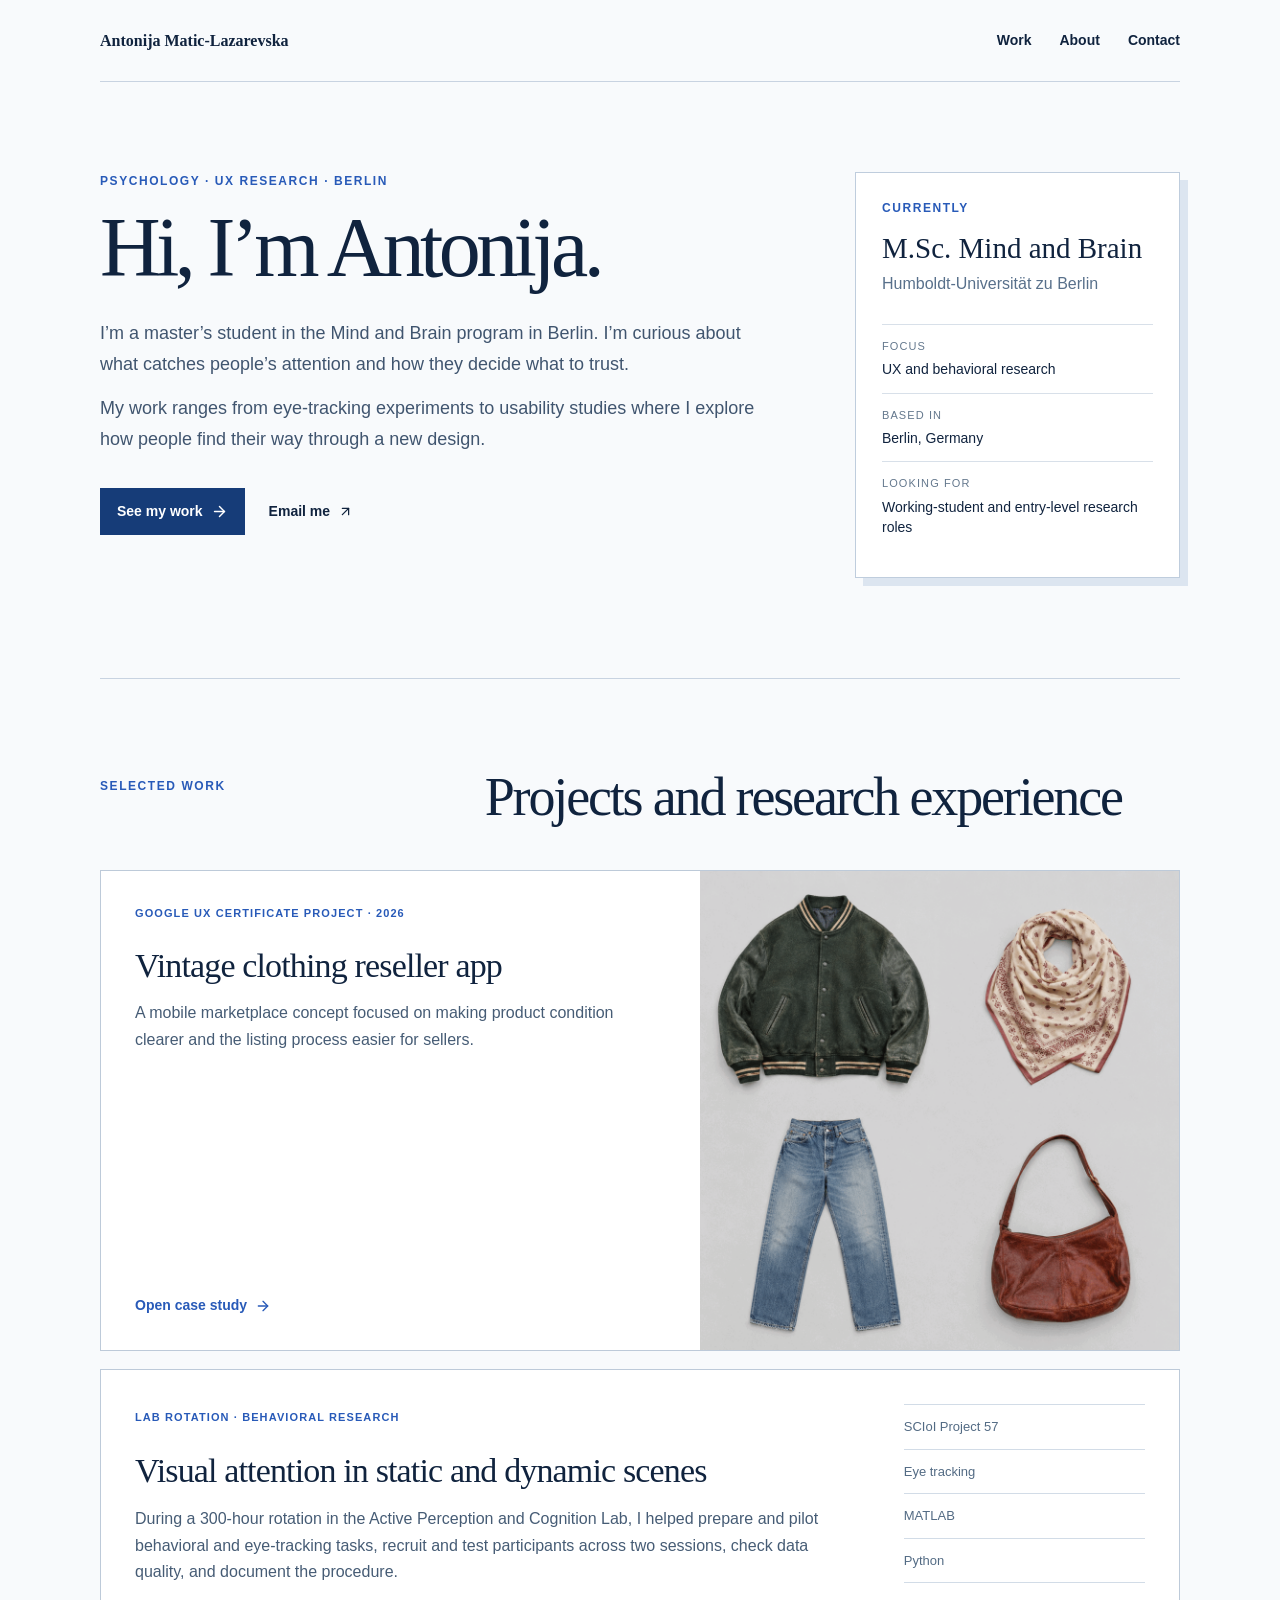
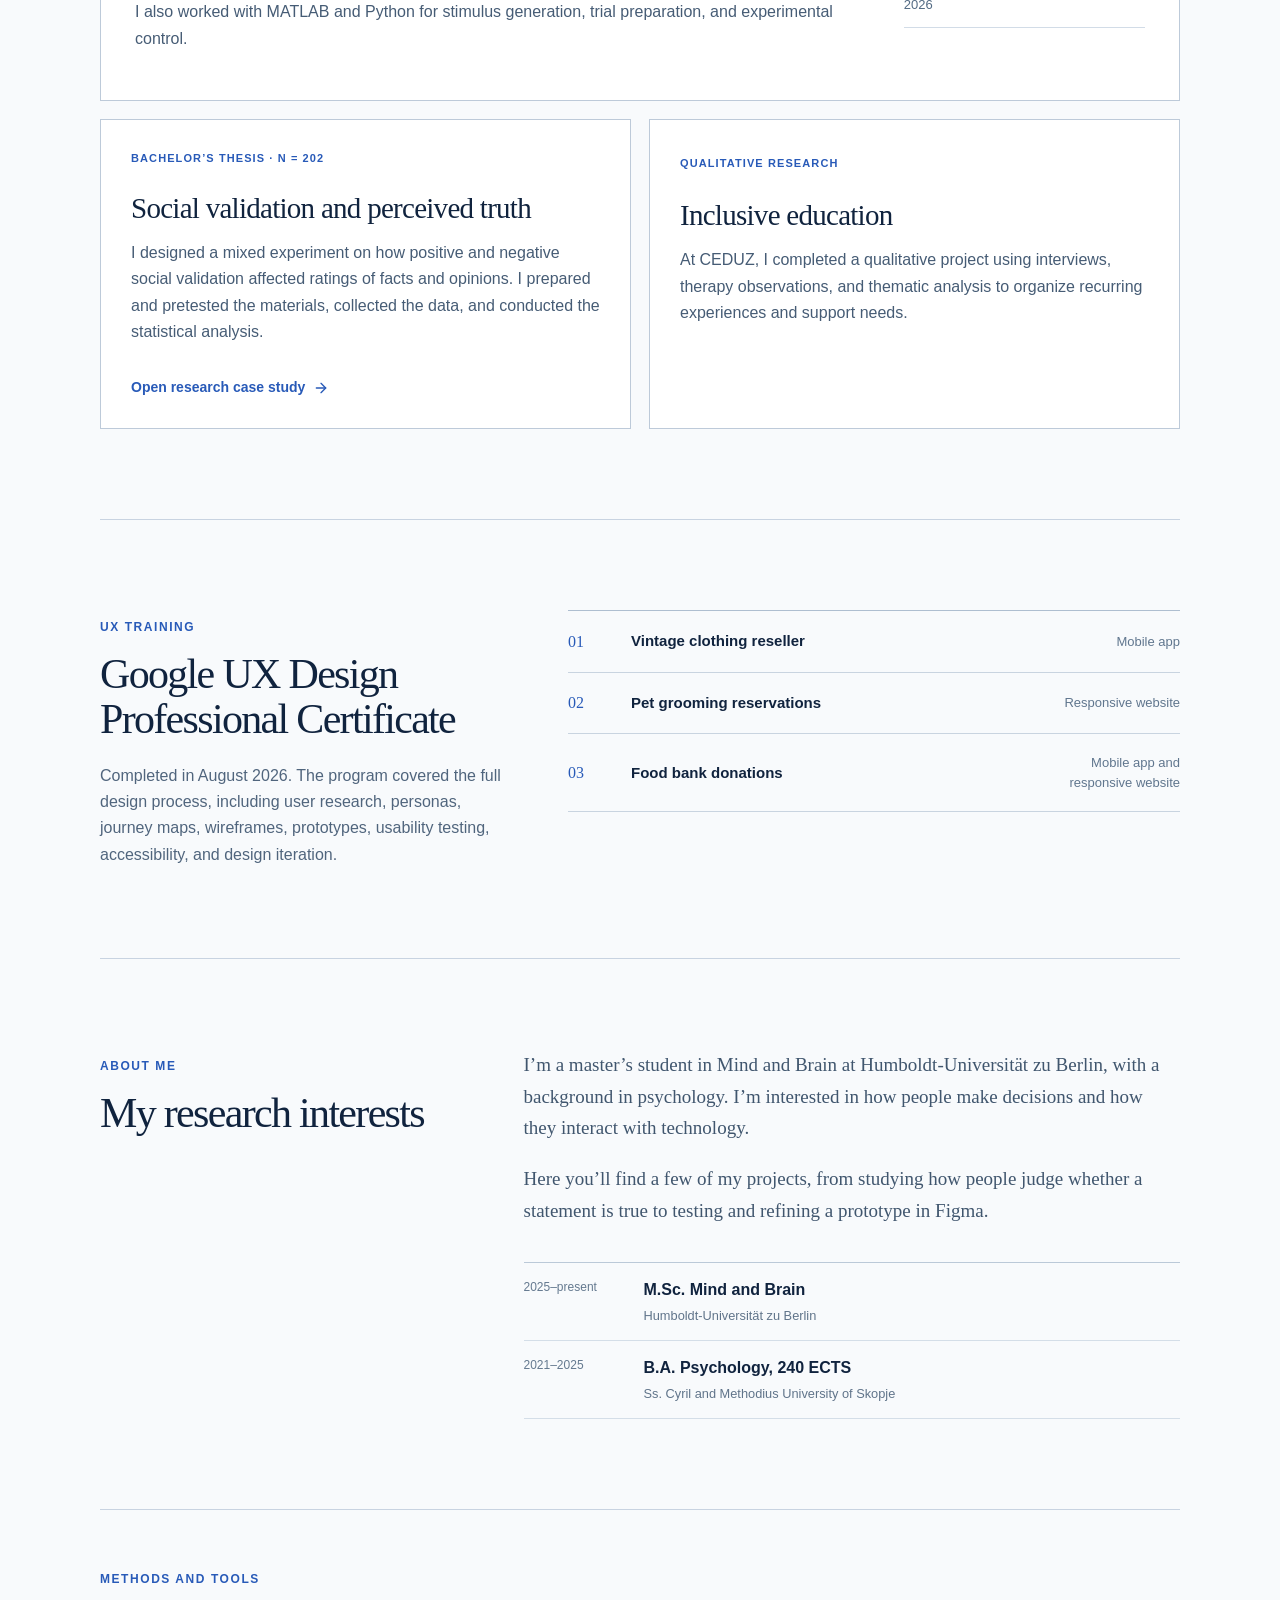
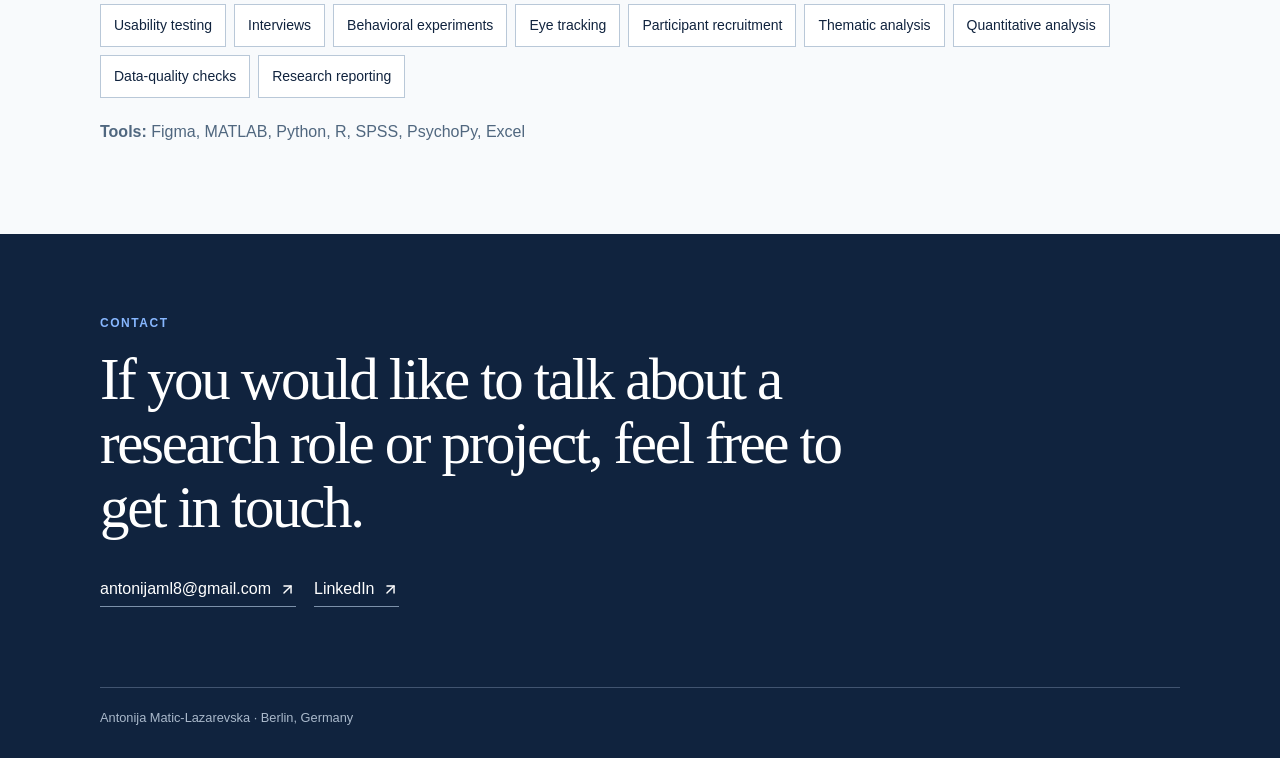
==== commit 7ed006a2: "Update opening sentence of portfolio introduction" ====
--- a/index.html
+++ b/index.html
@@ -1 +1 @@
-<!DOCTYPE html><html lang="en" class="scroll-smooth"><head><meta charSet="utf-8"/><meta name="viewport" content="width=device-width, initial-scale=1"/><link rel="preload" href="/vintage-products.png" as="image"/><link rel="stylesheet" href="/_next/static/chunks/0xomlvbvm_212.css" data-precedence="next"/><link rel="preload" as="script" fetchPriority="low" href="/_next/static/chunks/15xrurgzs99gv.js"/><script src="/_next/static/chunks/0dgq26a5_oy.a.js" async=""></script><script src="/_next/static/chunks/07lhk_q6pmm3r.js" async=""></script><script src="/_next/static/chunks/0au83~zq0~0pf.js" async=""></script><script src="/_next/static/chunks/turbopack-07ur8f85nectq.js" async=""></script><script src="/_next/static/chunks/01xlw8hd842-c.js" async=""></script><script src="/_next/static/chunks/0d3shmwh5_nmn.js" async=""></script><script src="/_next/static/chunks/0ucijdf6i13b8.js" async=""></script><title>Antonija Matic-Lazarevska | UX &amp; Behavioral Research</title><meta name="description" content="Portfolio of Antonija Matic-Lazarevska, a psychology researcher working across UX, behavioral research, eye tracking, and qualitative methods."/><link rel="shortcut icon" href="/favicon.svg"/><link rel="icon" href="/favicon.svg"/><script src="/_next/static/chunks/03~yq9q893hmn.js" noModule=""></script></head><body class="antialiased"><div hidden=""><!--$--><!--/$--></div><main class="human-home"><header class="human-header"><a href="#top" class="human-name">Antonija Matic-Lazarevska</a><nav aria-label="Main navigation"><a href="#work">Work</a><a href="#about">About</a><a href="#contact">Contact</a></nav></header><section id="top" class="human-hero"><div><p class="plain-label">Psychology · UX research · Berlin</p><h1>Hi, I’m Antonija.</h1><p class="human-intro">I study Mind and Brain in Berlin. I’m curious about what catches people’s attention and how they decide what to trust.</p><p class="human-intro">My work ranges from eye-tracking experiments to usability studies where I explore how people find their way through a new design.</p><div class="human-actions"><a class="human-button" href="#work">See my work <svg xmlns="http://www.w3.org/2000/svg" width="17" height="17" viewBox="0 0 24 24" fill="none" stroke="currentColor" stroke-width="2" stroke-linecap="round" stroke-linejoin="round" class="lucide lucide-arrow-right" aria-hidden="true"><path d="M5 12h14"></path><path d="m12 5 7 7-7 7"></path></svg></a><a href="mailto:antonijaml8@gmail.com">Email me <svg xmlns="http://www.w3.org/2000/svg" width="15" height="15" viewBox="0 0 24 24" fill="none" stroke="currentColor" stroke-width="2" stroke-linecap="round" stroke-linejoin="round" class="lucide lucide-arrow-up-right" aria-hidden="true"><path d="M7 7h10v10"></path><path d="M7 17 17 7"></path></svg></a></div></div><aside class="current-card"><p class="plain-label">Currently</p><h2>M.Sc. Mind and Brain</h2><p>Humboldt-Universität zu Berlin</p><dl><div><dt>Focus</dt><dd>UX and behavioral research</dd></div><div><dt>Based in</dt><dd>Berlin, Germany</dd></div><div><dt>Looking for</dt><dd>Working-student and entry-level research roles</dd></div></dl></aside></section><section id="work" class="human-section"><div class="human-section-title"><p class="plain-label">Selected work</p><h2>Projects and research experience</h2></div><div class="human-projects"><a class="human-project ux-project" href="/work/vintage-reseller/"><div><span class="project-type">Google UX Certificate project · 2026</span><h3>Vintage clothing reseller app</h3><p>A mobile marketplace concept focused on making product condition clearer and the listing process easier for sellers.</p><span class="project-link">Open case study <svg xmlns="http://www.w3.org/2000/svg" width="16" height="16" viewBox="0 0 24 24" fill="none" stroke="currentColor" stroke-width="2" stroke-linecap="round" stroke-linejoin="round" class="lucide lucide-arrow-right" aria-hidden="true"><path d="M5 12h14"></path><path d="m12 5 7 7-7 7"></path></svg></span></div><img src="/vintage-products.png" alt="Vintage jacket, scarf, jeans, and leather bag"/></a><article class="human-project research-project"><div><span class="project-type">Lab rotation · behavioral research</span><h3>Visual attention in static and dynamic scenes</h3><p>During a 300-hour rotation in the Active Perception and Cognition Lab, I helped prepare and pilot behavioral and eye-tracking tasks, recruit and test participants across two sessions, check data quality, and document the procedure.</p><p>I also worked with MATLAB and Python for stimulus generation, trial preparation, and experimental control.</p></div><div class="project-details"><span>SCIoI Project 57</span><span>Eye tracking</span><span>MATLAB</span><span>Python</span><span>2026</span></div></article><div class="human-project-row"><a class="small-project small-project-link" href="/work/bachelor-thesis/"><span class="project-type">Bachelor’s thesis · N = 202</span><h3>Social validation and perceived truth</h3><p>I designed a mixed experiment on how positive and negative social validation affected ratings of facts and opinions. I prepared and pretested the materials, collected the data, and conducted the statistical analysis.</p><span class="project-link">Open research case study <svg xmlns="http://www.w3.org/2000/svg" width="16" height="16" viewBox="0 0 24 24" fill="none" stroke="currentColor" stroke-width="2" stroke-linecap="round" stroke-linejoin="round" class="lucide lucide-arrow-right" aria-hidden="true"><path d="M5 12h14"></path><path d="m12 5 7 7-7 7"></path></svg></span></a><article class="small-project"><span class="project-type">Qualitative research</span><h3>Inclusive education</h3><p>At CEDUZ, I completed a qualitative project using interviews, therapy observations, and thematic analysis to organize recurring experiences and support needs.</p></article></div></div></section><section class="human-section certificate-section"><div class="human-section-title"><p class="plain-label">UX training</p><h2>Google UX Design Professional Certificate</h2><p>Completed in August 2026. The program covered the full design process, including user research, personas, journey maps, wireframes, prototypes, usability testing, accessibility, and design iteration.</p></div><div class="certificate-projects"><div><span>01</span><strong>Vintage clothing reseller</strong><p>Mobile app</p></div><div><span>02</span><strong>Pet grooming reservations</strong><p>Responsive website</p></div><div><span>03</span><strong>Food bank donations</strong><p>Mobile app and responsive website</p></div></div></section><section id="about" class="human-section human-about"><div class="human-section-title"><p class="plain-label">About me</p><h2>My research interests</h2></div><div class="human-about-copy"><p>I’m a master’s student in Mind and Brain at Humboldt-Universität zu Berlin, with a background in psychology. I’m interested in how people make decisions and how they interact with technology.</p><p>Here you’ll find a few of my projects, from studying how people judge whether a statement is true to testing and refining a prototype in Figma.</p><div class="human-education"><div><span>2025–present</span><strong>M.Sc. Mind and Brain</strong><small>Humboldt-Universität zu Berlin</small></div><div><span>2021–2025</span><strong>B.A. Psychology, 240 ECTS</strong><small>Ss. Cyril and Methodius University of Skopje</small></div></div></div></section><section class="human-section toolkit-section"><p class="plain-label">Methods and tools</p><div class="human-methods"><span>Usability testing</span><span>Interviews</span><span>Behavioral experiments</span><span>Eye tracking</span><span>Participant recruitment</span><span>Thematic analysis</span><span>Quantitative analysis</span><span>Data-quality checks</span><span>Research reporting</span></div><p class="human-tools"><strong>Tools:</strong> Figma, MATLAB, Python, R, SPSS, PsychoPy, Excel</p></section><footer id="contact" class="human-footer"><p class="plain-label">Contact</p><h2>If you would like to talk about a research role or project, feel free to get in touch.</h2><div><a href="mailto:antonijaml8@gmail.com">antonijaml8@gmail.com <svg xmlns="http://www.w3.org/2000/svg" width="17" height="17" viewBox="0 0 24 24" fill="none" stroke="currentColor" stroke-width="2" stroke-linecap="round" stroke-linejoin="round" class="lucide lucide-arrow-up-right" aria-hidden="true"><path d="M7 7h10v10"></path><path d="M7 17 17 7"></path></svg></a><a href="https://www.linkedin.com/in/antonija-matic-lazarevska-0a5b9338b" target="_blank" rel="noreferrer">LinkedIn <svg xmlns="http://www.w3.org/2000/svg" width="17" height="17" viewBox="0 0 24 24" fill="none" stroke="currentColor" stroke-width="2" stroke-linecap="round" stroke-linejoin="round" class="lucide lucide-arrow-up-right" aria-hidden="true"><path d="M7 7h10v10"></path><path d="M7 17 17 7"></path></svg></a></div><small>Antonija Matic-Lazarevska · Berlin, Germany</small></footer></main><!--$--><!--/$--><script src="/_next/static/chunks/15xrurgzs99gv.js" id="_R_" async=""></script><script>(self.__next_f=self.__next_f||[]).push([0])</script><script>self.__next_f.push([1,"1:\"$Sreact.fragment\"\n2:I[39756,[\"/_next/static/chunks/01xlw8hd842-c.js\",\"/_next/static/chunks/0d3shmwh5_nmn.js\"],\"default\"]\n3:I[37457,[\"/_next/static/chunks/01xlw8hd842-c.js\",\"/_next/static/chunks/0d3shmwh5_nmn.js\"],\"default\"]\n4:I[5014,[\"/_next/static/chunks/01xlw8hd842-c.js\",\"/_next/static/chunks/0d3shmwh5_nmn.js\",\"/_next/static/chunks/0ucijdf6i13b8.js\"],\"default\"]\n5:I[22016,[\"/_next/static/chunks/01xlw8hd842-c.js\",\"/_next/static/chunks/0d3shmwh5_nmn.js\",\"/_next/static/chunks/0ucijdf6i13b8.js\"],\"\"]\n11:I[68027,[\"/_next/static/chunks/01xlw8hd842-c.js\",\"/_next/static/chunks/0d3shmwh5_nmn.js\"],\"default\",1]\n:HL[\"/_next/static/chunks/0xomlvbvm_212.css\",\"style\"]\n"])</script><script>self.__next_f.push([1,"0:{\"P\":null,\"c\":[\"\",\"\"],\"q\":\"\",\"i\":false,\"f\":[[[\"\",{\"children\":[\"__PAGE__\",{}]},\"$undefined\",\"$undefined\",16],[[\"$\",\"$1\",\"c\",{\"children\":[[[\"$\",\"link\",\"0\",{\"rel\":\"stylesheet\",\"href\":\"/_next/static/chunks/0xomlvbvm_212.css\",\"precedence\":\"next\",\"crossOrigin\":\"$undefined\",\"nonce\":\"$undefined\"}],[\"$\",\"script\",\"script-0\",{\"src\":\"/_next/static/chunks/01xlw8hd842-c.js\",\"async\":true,\"nonce\":\"$undefined\"}],[\"$\",\"script\",\"script-1\",{\"src\":\"/_next/static/chunks/0d3shmwh5_nmn.js\",\"async\":true,\"nonce\":\"$undefined\"}]],[\"$\",\"html\",null,{\"lang\":\"en\",\"className\":\"scroll-smooth\",\"children\":[\"$\",\"body\",null,{\"className\":\"antialiased\",\"children\":[\"$\",\"$L2\",null,{\"parallelRouterKey\":\"children\",\"error\":\"$undefined\",\"errorStyles\":\"$undefined\",\"errorScripts\":\"$undefined\",\"template\":[\"$\",\"$L3\",null,{}],\"templateStyles\":\"$undefined\",\"templateScripts\":\"$undefined\",\"notFound\":[[[\"$\",\"title\",null,{\"children\":\"404: This page could not be found.\"}],[\"$\",\"div\",null,{\"style\":{\"fontFamily\":\"system-ui,\\\"Segoe UI\\\",Roboto,Helvetica,Arial,sans-serif,\\\"Apple Color Emoji\\\",\\\"Segoe UI Emoji\\\"\",\"height\":\"100vh\",\"textAlign\":\"center\",\"display\":\"flex\",\"flexDirection\":\"column\",\"alignItems\":\"center\",\"justifyContent\":\"center\"},\"children\":[\"$\",\"div\",null,{\"children\":[[\"$\",\"style\",null,{\"dangerouslySetInnerHTML\":{\"__html\":\"body{color:#000;background:#fff;margin:0}.next-error-h1{border-right:1px solid rgba(0,0,0,.3)}@media (prefers-color-scheme:dark){body{color:#fff;background:#000}.next-error-h1{border-right:1px solid rgba(255,255,255,.3)}}\"}}],[\"$\",\"h1\",null,{\"className\":\"next-error-h1\",\"style\":{\"display\":\"inline-block\",\"margin\":\"0 20px 0 0\",\"padding\":\"0 23px 0 0\",\"fontSize\":24,\"fontWeight\":500,\"verticalAlign\":\"top\",\"lineHeight\":\"49px\"},\"children\":404}],[\"$\",\"div\",null,{\"style\":{\"display\":\"inline-block\"},\"children\":[\"$\",\"h2\",null,{\"style\":{\"fontSize\":14,\"fontWeight\":400,\"lineHeight\":\"49px\",\"margin\":0},\"children\":\"This page could not be found.\"}]}]]}]}]],[]],\"forbidden\":\"$undefined\",\"unauthorized\":\"$undefined\"}]}]}]]}],{\"children\":[[\"$\",\"$1\",\"c\",{\"children\":[[\"$\",\"main\",null,{\"className\":\"human-home\",\"children\":[[\"$\",\"header\",null,{\"className\":\"human-header\",\"children\":[[\"$\",\"a\",null,{\"href\":\"#top\",\"className\":\"human-name\",\"children\":\"Antonija Matic-Lazarevska\"}],[\"$\",\"nav\",null,{\"aria-label\":\"Main navigation\",\"children\":[[\"$\",\"a\",null,{\"href\":\"#work\",\"children\":\"Work\"}],[\"$\",\"a\",null,{\"href\":\"#about\",\"children\":\"About\"}],[\"$\",\"a\",null,{\"href\":\"#contact\",\"children\":\"Contact\"}]]}]]}],[\"$\",\"section\",null,{\"id\":\"top\",\"className\":\"human-hero\",\"children\":[[\"$\",\"div\",null,{\"children\":[[\"$\",\"p\",null,{\"className\":\"plain-label\",\"children\":\"Psychology · UX research · Berlin\"}],[\"$\",\"h1\",null,{\"children\":\"Hi, I’m Antonija.\"}],[\"$\",\"p\",null,{\"className\":\"human-intro\",\"children\":\"I study Mind and Brain in Berlin. I’m curious about what catches people’s attention and how they decide what to trust.\"}],[\"$\",\"p\",null,{\"className\":\"human-intro\",\"children\":\"My work ranges from eye-tracking experiments to usability studies where I explore how people find their way through a new design.\"}],[\"$\",\"div\",null,{\"className\":\"human-actions\",\"children\":[[\"$\",\"a\",null,{\"className\":\"human-button\",\"href\":\"#work\",\"children\":[\"See my work \",[\"$\",\"$L4\",null,{\"ref\":\"$undefined\",\"iconNode\":[[\"path\",{\"d\":\"M5 12h14\",\"key\":\"1ays0h\"}],[\"path\",{\"d\":\"m12 5 7 7-7 7\",\"key\":\"xquz4c\"}]],\"className\":\"lucide-arrow-right\",\"size\":17}]]}],[\"$\",\"a\",null,{\"href\":\"mailto:antonijaml8@gmail.com\",\"children\":[\"Email me \",[\"$\",\"$L4\",null,{\"ref\":\"$undefined\",\"iconNode\":[[\"path\",{\"d\":\"M7 7h10v10\",\"key\":\"1tivn9\"}],[\"path\",{\"d\":\"M7 17 17 7\",\"key\":\"1vkiza\"}]],\"className\":\"lucide-arrow-up-right\",\"size\":15}]]}]]}]]}],[\"$\",\"aside\",null,{\"className\":\"current-card\",\"children\":[[\"$\",\"p\",null,{\"className\":\"plain-label\",\"children\":\"Currently\"}],[\"$\",\"h2\",null,{\"children\":\"M.Sc. Mind and Brain\"}],[\"$\",\"p\",null,{\"children\":\"Humboldt-Universität zu Berlin\"}],[\"$\",\"dl\",null,{\"children\":[[\"$\",\"div\",null,{\"children\":[[\"$\",\"dt\",null,{\"children\":\"Focus\"}],[\"$\",\"dd\",null,{\"children\":\"UX and behavioral research\"}]]}],[\"$\",\"div\",null,{\"children\":[[\"$\",\"dt\",null,{\"children\":\"Based in\"}],[\"$\",\"dd\",null,{\"children\":\"Berlin, Germany\"}]]}],[\"$\",\"div\",null,{\"children\":[[\"$\",\"dt\",null,{\"children\":\"Looking for\"}],[\"$\",\"dd\",null,{\"children\":\"Working-student and entry-level research roles\"}]]}]]}]]}]]}],[\"$\",\"section\",null,{\"id\":\"work\",\"className\":\"human-section\",\"children\":[[\"$\",\"div\",null,{\"className\":\"human-section-title\",\"children\":[[\"$\",\"p\",null,{\"className\":\"plain-label\",\"children\":\"Selected work\"}],[\"$\",\"h2\",null,{\"children\":\"Projects and research experience\"}]]}],[\"$\",\"div\",null,{\"className\":\"human-projects\",\"children\":[[\"$\",\"$L5\",null,{\"href\":\"/work/vintage-reseller\",\"className\":\"human-project ux-project\",\"children\":[\"$L6\",\"$L7\"]}],\"$L8\",\"$L9\"]}]]}],\"$La\",\"$Lb\",\"$Lc\",\"$Ld\"]}],[\"$Le\"],\"$Lf\"]}],{},null,false,null]},null,false,null],\"$L10\",false]],\"m\":\"$undefined\",\"G\":[\"$11\",[\"$L12\"]],\"S\":true,\"h\":null,\"s\":\"$undefined\",\"l\":\"$undefined\",\"p\":\"$undefined\",\"d\":\"$undefined\",\"b\":\"49b-SZ1ony4qVYvqiyCaf\"}\n"])</script><script>self.__next_f.push([1,"13:I[97367,[\"/_next/static/chunks/01xlw8hd842-c.js\",\"/_next/static/chunks/0d3shmwh5_nmn.js\"],\"OutletBoundary\"]\n14:\"$Sreact.suspense\"\n16:I[97367,[\"/_next/static/chunks/01xlw8hd842-c.js\",\"/_next/static/chunks/0d3shmwh5_nmn.js\"],\"ViewportBoundary\"]\n18:I[97367,[\"/_next/static/chunks/01xlw8hd842-c.js\",\"/_next/static/chunks/0d3shmwh5_nmn.js\"],\"MetadataBoundary\"]\n:HL[\"/vintage-products.png\",\"image\"]\n6:[\"$\",\"div\",null,{\"children\":[[\"$\",\"span\",null,{\"className\":\"project-type\",\"children\":\"Google UX Certificate project · 2026\"}],[\"$\",\"h3\",null,{\"children\":\"Vintage clothing reseller app\"}],[\"$\",\"p\",null,{\"children\":\"A mobile marketplace concept focused on making product condition clearer and the listing process easier for sellers.\"}],[\"$\",\"span\",null,{\"className\":\"project-link\",\"children\":[\"Open case study \",[\"$\",\"$L4\",null,{\"ref\":\"$undefined\",\"iconNode\":\"$0:f:0:1:1:children:0:props:children:0:props:children:1:props:children:0:props:children:4:props:children:0:props:children:1:props:iconNode\",\"className\":\"lucide-arrow-right\",\"size\":16}]]}]]}]\n7:[\"$\",\"img\",null,{\"src\":\"/vintage-products.png\",\"alt\":\"Vintage jacket, scarf, jeans, and leather bag\"}]\n8:[\"$\",\"article\",null,{\"className\":\"human-project research-project\",\"children\":[[\"$\",\"div\",null,{\"children\":[[\"$\",\"span\",null,{\"className\":\"project-type\",\"children\":\"Lab rotation · behavioral research\"}],[\"$\",\"h3\",null,{\"children\":\"Visual attention in static and dynamic scenes\"}],[\"$\",\"p\",null,{\"children\":\"During a 300-hour rotation in the Active Perception and Cognition Lab, I helped prepare and pilot behavioral and eye-tracking tasks, recruit and test participants across two sessions, check data quality, and document the procedure.\"}],[\"$\",\"p\",null,{\"children\":\"I also worked with MATLAB and Python for stimulus generation, trial preparation, and experimental control.\"}]]}],[\"$\",\"div\",null,{\"className\":\"project-details\",\"children\":[[\"$\",\"span\",null,{\"children\":\"SCIoI Project 57\"}],[\"$\",\"span\",null,{\"children\":\"Eye tracking\"}],[\"$\",\"span\",null,{\"children\":\"MATLAB\"}],[\"$\",\"span\",null,{\"children\":\"Python\"}],[\"$\",\"span\",null,{\"children\":\"2026\"}]]}]]}]\n9:[\"$\",\"div\",null,{\"className\":\"human-project-row\",\"children\":[[\"$\",\"$L5\",null,{\"href\":\"/work/bachelor-thesis\",\"className\":\"small-project small-project-link\",\"children\":[[\"$\",\"span\",null,{\"className\":\"project-type\",\"children\":\"Bachelor’s thesis · N = 202\"}],[\"$\",\"h3\",null,{\"children\":\"Social validation and perceived truth\"}],[\"$\",\"p\",null,{\"children\":\"I designed a mixed experiment on how positive and negative social validation affected ratings of facts and opinions. I prepared and pretested the materials, collected the data, and conducted the statistical analysis.\"}],[\"$\",\"span\",null,{\"className\":\"project-link\",\"children\":[\"Open research case study \",[\"$\",\"$L4\",null,{\"ref\":\"$undefined\",\"iconNode\":\"$0:f:0:1:1:children:0:props:children:0:props:children:1:props:children:0:props:children:4:props:children:0:props:children:1:props:iconNode\",\"className\":\"lucide-arrow-right\",\"size\":16}]]}]]}],[\"$\",\"article\",null,{\"className\":\"small-project\",\"children\":[[\"$\",\"span\",null,{\"className\":\"project-type\",\"children\":\"Qualitative research\"}],[\"$\",\"h3\",null,{\"children\":\"Inclusive education\"}],[\"$\",\"p\",null,{\"children\":\"At CEDUZ, I completed a qualitative project using interviews, therapy observations, and thematic analysis to organize recurring experiences and support needs.\"}]]}]]}]\na:[\"$\",\"section\",null,{\"className\":\"human-section certificate-section\",\"children\":[[\"$\",\"div\",null,{\"className\":\"human-section-title\",\"children\":[[\"$\",\"p\",null,{\"className\":\"plain-label\",\"children\":\"UX training\"}],[\"$\",\"h2\",null,{\"children\":\"Google UX Design Professional Certificate\"}],[\"$\",\"p\",null,{\"children\":\"Completed in August 2026. The program covered the full design process, including user research, personas, journey maps, wireframes, prototypes, usability testing, accessibility, and design iteration.\"}]]}],[\"$\",\"div\",null,{\"className\":\"certificate-projects\",\"children\":[[\"$\",\"div\",null,{\"children\":[[\"$\",\"span\",null,{\"children\":\"01\"}],[\"$\",\"strong\",null,{\"children\":\"Vintage cl"])</script><script>self.__next_f.push([1,"othing reseller\"}],[\"$\",\"p\",null,{\"children\":\"Mobile app\"}]]}],[\"$\",\"div\",null,{\"children\":[[\"$\",\"span\",null,{\"children\":\"02\"}],[\"$\",\"strong\",null,{\"children\":\"Pet grooming reservations\"}],[\"$\",\"p\",null,{\"children\":\"Responsive website\"}]]}],[\"$\",\"div\",null,{\"children\":[[\"$\",\"span\",null,{\"children\":\"03\"}],[\"$\",\"strong\",null,{\"children\":\"Food bank donations\"}],[\"$\",\"p\",null,{\"children\":\"Mobile app and responsive website\"}]]}]]}]]}]\nb:[\"$\",\"section\",null,{\"id\":\"about\",\"className\":\"human-section human-about\",\"children\":[[\"$\",\"div\",null,{\"className\":\"human-section-title\",\"children\":[[\"$\",\"p\",null,{\"className\":\"plain-label\",\"children\":\"About me\"}],[\"$\",\"h2\",null,{\"children\":\"My research interests\"}]]}],[\"$\",\"div\",null,{\"className\":\"human-about-copy\",\"children\":[[\"$\",\"p\",null,{\"children\":\"I’m a master’s student in Mind and Brain at Humboldt-Universität zu Berlin, with a background in psychology. I’m interested in how people make decisions and how they interact with technology.\"}],[\"$\",\"p\",null,{\"children\":\"Here you’ll find a few of my projects, from studying how people judge whether a statement is true to testing and refining a prototype in Figma.\"}],[\"$\",\"div\",null,{\"className\":\"human-education\",\"children\":[[\"$\",\"div\",null,{\"children\":[[\"$\",\"span\",null,{\"children\":\"2025–present\"}],[\"$\",\"strong\",null,{\"children\":\"M.Sc. Mind and Brain\"}],[\"$\",\"small\",null,{\"children\":\"Humboldt-Universität zu Berlin\"}]]}],[\"$\",\"div\",null,{\"children\":[[\"$\",\"span\",null,{\"children\":\"2021–2025\"}],[\"$\",\"strong\",null,{\"children\":\"B.A. Psychology, 240 ECTS\"}],[\"$\",\"small\",null,{\"children\":\"Ss. Cyril and Methodius University of Skopje\"}]]}]]}]]}]]}]\nc:[\"$\",\"section\",null,{\"className\":\"human-section toolkit-section\",\"children\":[[\"$\",\"p\",null,{\"className\":\"plain-label\",\"children\":\"Methods and tools\"}],[\"$\",\"div\",null,{\"className\":\"human-methods\",\"children\":[[\"$\",\"span\",\"Usability testing\",{\"children\":\"Usability testing\"}],[\"$\",\"span\",\"Interviews\",{\"children\":\"Interviews\"}],[\"$\",\"span\",\"Behavioral experiments\",{\"children\":\"Behavioral experiments\"}],[\"$\",\"span\",\"Eye tracking\",{\"children\":\"Eye tracking\"}],[\"$\",\"span\",\"Participant recruitment\",{\"children\":\"Participant recruitment\"}],[\"$\",\"span\",\"Thematic analysis\",{\"children\":\"Thematic analysis\"}],[\"$\",\"span\",\"Quantitative analysis\",{\"children\":\"Quantitative analysis\"}],[\"$\",\"span\",\"Data-quality checks\",{\"children\":\"Data-quality checks\"}],[\"$\",\"span\",\"Research reporting\",{\"children\":\"Research reporting\"}]]}],[\"$\",\"p\",null,{\"className\":\"human-tools\",\"children\":[[\"$\",\"strong\",null,{\"children\":\"Tools:\"}],\" Figma, MATLAB, Python, R, SPSS, PsychoPy, Excel\"]}]]}]\nd:[\"$\",\"footer\",null,{\"id\":\"contact\",\"className\":\"human-footer\",\"children\":[[\"$\",\"p\",null,{\"className\":\"plain-label\",\"children\":\"Contact\"}],[\"$\",\"h2\",null,{\"children\":\"If you would like to talk about a research role or project, feel free to get in touch.\"}],[\"$\",\"div\",null,{\"children\":[[\"$\",\"a\",null,{\"href\":\"mailto:antonijaml8@gmail.com\",\"children\":[\"antonijaml8@gmail.com \",[\"$\",\"$L4\",null,{\"ref\":\"$undefined\",\"iconNode\":\"$0:f:0:1:1:children:0:props:children:0:props:children:1:props:children:0:props:children:4:props:children:1:props:children:1:props:iconNode\",\"className\":\"lucide-arrow-up-right\",\"size\":17}]]}],[\"$\",\"a\",null,{\"href\":\"https://www.linkedin.com/in/antonija-matic-lazarevska-0a5b9338b\",\"target\":\"_blank\",\"rel\":\"noreferrer\",\"children\":[\"LinkedIn \",[\"$\",\"$L4\",null,{\"ref\":\"$undefined\",\"iconNode\":\"$0:f:0:1:1:children:0:props:children:0:props:children:1:props:children:0:props:children:4:props:children:1:props:children:1:props:iconNode\",\"className\":\"lucide-arrow-up-right\",\"size\":17}]]}]]}],[\"$\",\"small\",null,{\"children\":\"Antonija Matic-Lazarevska · Berlin, Germany\"}]]}]\ne:[\"$\",\"script\",\"script-0\",{\"src\":\"/_next/static/chunks/0ucijdf6i13b8.js\",\"async\":true,\"nonce\":\"$undefined\"}]\nf:[\"$\",\"$L13\",null,{\"children\":[\"$\",\"$14\",null,{\"name\":\"Next.MetadataOutlet\",\"children\":\"$@15\"}]}]\n10:[\"$\",\"$1\",\"h\",{\"children\":[null,[\"$\",\"$L16\",n"])</script><script>self.__next_f.push([1,"ull,{\"children\":\"$L17\"}],[\"$\",\"div\",null,{\"hidden\":true,\"children\":[\"$\",\"$L18\",null,{\"children\":[\"$\",\"$14\",null,{\"name\":\"Next.Metadata\",\"children\":\"$L19\"}]}]}],null]}]\n12:[\"$\",\"link\",\"0\",{\"rel\":\"stylesheet\",\"href\":\"/_next/static/chunks/0xomlvbvm_212.css\",\"precedence\":\"next\",\"crossOrigin\":\"$undefined\",\"nonce\":\"$undefined\"}]\n"])</script><script>self.__next_f.push([1,"17:[[\"$\",\"meta\",\"0\",{\"charSet\":\"utf-8\"}],[\"$\",\"meta\",\"1\",{\"name\":\"viewport\",\"content\":\"width=device-width, initial-scale=1\"}]]\n"])</script><script>self.__next_f.push([1,"1a:I[27201,[\"/_next/static/chunks/01xlw8hd842-c.js\",\"/_next/static/chunks/0d3shmwh5_nmn.js\"],\"IconMark\"]\n15:null\n19:[[\"$\",\"title\",\"0\",{\"children\":\"Antonija Matic-Lazarevska | UX \u0026 Behavioral Research\"}],[\"$\",\"meta\",\"1\",{\"name\":\"description\",\"content\":\"Portfolio of Antonija Matic-Lazarevska, a psychology researcher working across UX, behavioral research, eye tracking, and qualitative methods.\"}],[\"$\",\"link\",\"2\",{\"rel\":\"shortcut icon\",\"href\":\"/favicon.svg\"}],[\"$\",\"link\",\"3\",{\"rel\":\"icon\",\"href\":\"/favicon.svg\"}],[\"$\",\"$L1a\",\"4\",{}]]\n"])</script></body></html>+<!DOCTYPE html><html lang="en" class="scroll-smooth"><head><meta charSet="utf-8"/><meta name="viewport" content="width=device-width, initial-scale=1"/><link rel="preload" href="/vintage-products.png" as="image"/><link rel="stylesheet" href="/_next/static/chunks/0xomlvbvm_212.css" data-precedence="next"/><link rel="preload" as="script" fetchPriority="low" href="/_next/static/chunks/15xrurgzs99gv.js"/><script src="/_next/static/chunks/0dgq26a5_oy.a.js" async=""></script><script src="/_next/static/chunks/07lhk_q6pmm3r.js" async=""></script><script src="/_next/static/chunks/0au83~zq0~0pf.js" async=""></script><script src="/_next/static/chunks/turbopack-07ur8f85nectq.js" async=""></script><script src="/_next/static/chunks/01xlw8hd842-c.js" async=""></script><script src="/_next/static/chunks/0d3shmwh5_nmn.js" async=""></script><script src="/_next/static/chunks/0ucijdf6i13b8.js" async=""></script><title>Antonija Matic-Lazarevska | UX &amp; Behavioral Research</title><meta name="description" content="Portfolio of Antonija Matic-Lazarevska, a psychology researcher working across UX, behavioral research, eye tracking, and qualitative methods."/><link rel="shortcut icon" href="/favicon.svg"/><link rel="icon" href="/favicon.svg"/><script src="/_next/static/chunks/03~yq9q893hmn.js" noModule=""></script></head><body class="antialiased"><div hidden=""><!--$--><!--/$--></div><main class="human-home"><header class="human-header"><a href="#top" class="human-name">Antonija Matic-Lazarevska</a><nav aria-label="Main navigation"><a href="#work">Work</a><a href="#about">About</a><a href="#contact">Contact</a></nav></header><section id="top" class="human-hero"><div><p class="plain-label">Psychology · UX research · Berlin</p><h1>Hi, I’m Antonija.</h1><p class="human-intro">I’m a master’s student in the Mind and Brain program in Berlin. I’m curious about what catches people’s attention and how they decide what to trust.</p><p class="human-intro">My work ranges from eye-tracking experiments to usability studies where I explore how people find their way through a new design.</p><div class="human-actions"><a class="human-button" href="#work">See my work <svg xmlns="http://www.w3.org/2000/svg" width="17" height="17" viewBox="0 0 24 24" fill="none" stroke="currentColor" stroke-width="2" stroke-linecap="round" stroke-linejoin="round" class="lucide lucide-arrow-right" aria-hidden="true"><path d="M5 12h14"></path><path d="m12 5 7 7-7 7"></path></svg></a><a href="mailto:antonijaml8@gmail.com">Email me <svg xmlns="http://www.w3.org/2000/svg" width="15" height="15" viewBox="0 0 24 24" fill="none" stroke="currentColor" stroke-width="2" stroke-linecap="round" stroke-linejoin="round" class="lucide lucide-arrow-up-right" aria-hidden="true"><path d="M7 7h10v10"></path><path d="M7 17 17 7"></path></svg></a></div></div><aside class="current-card"><p class="plain-label">Currently</p><h2>M.Sc. Mind and Brain</h2><p>Humboldt-Universität zu Berlin</p><dl><div><dt>Focus</dt><dd>UX and behavioral research</dd></div><div><dt>Based in</dt><dd>Berlin, Germany</dd></div><div><dt>Looking for</dt><dd>Working-student and entry-level research roles</dd></div></dl></aside></section><section id="work" class="human-section"><div class="human-section-title"><p class="plain-label">Selected work</p><h2>Projects and research experience</h2></div><div class="human-projects"><a class="human-project ux-project" href="/work/vintage-reseller/"><div><span class="project-type">Google UX Certificate project · 2026</span><h3>Vintage clothing reseller app</h3><p>A mobile marketplace concept focused on making product condition clearer and the listing process easier for sellers.</p><span class="project-link">Open case study <svg xmlns="http://www.w3.org/2000/svg" width="16" height="16" viewBox="0 0 24 24" fill="none" stroke="currentColor" stroke-width="2" stroke-linecap="round" stroke-linejoin="round" class="lucide lucide-arrow-right" aria-hidden="true"><path d="M5 12h14"></path><path d="m12 5 7 7-7 7"></path></svg></span></div><img src="/vintage-products.png" alt="Vintage jacket, scarf, jeans, and leather bag"/></a><article class="human-project research-project"><div><span class="project-type">Lab rotation · behavioral research</span><h3>Visual attention in static and dynamic scenes</h3><p>During a 300-hour rotation in the Active Perception and Cognition Lab, I helped prepare and pilot behavioral and eye-tracking tasks, recruit and test participants across two sessions, check data quality, and document the procedure.</p><p>I also worked with MATLAB and Python for stimulus generation, trial preparation, and experimental control.</p></div><div class="project-details"><span>SCIoI Project 57</span><span>Eye tracking</span><span>MATLAB</span><span>Python</span><span>2026</span></div></article><div class="human-project-row"><a class="small-project small-project-link" href="/work/bachelor-thesis/"><span class="project-type">Bachelor’s thesis · N = 202</span><h3>Social validation and perceived truth</h3><p>I designed a mixed experiment on how positive and negative social validation affected ratings of facts and opinions. I prepared and pretested the materials, collected the data, and conducted the statistical analysis.</p><span class="project-link">Open research case study <svg xmlns="http://www.w3.org/2000/svg" width="16" height="16" viewBox="0 0 24 24" fill="none" stroke="currentColor" stroke-width="2" stroke-linecap="round" stroke-linejoin="round" class="lucide lucide-arrow-right" aria-hidden="true"><path d="M5 12h14"></path><path d="m12 5 7 7-7 7"></path></svg></span></a><article class="small-project"><span class="project-type">Qualitative research</span><h3>Inclusive education</h3><p>At CEDUZ, I completed a qualitative project using interviews, therapy observations, and thematic analysis to organize recurring experiences and support needs.</p></article></div></div></section><section class="human-section certificate-section"><div class="human-section-title"><p class="plain-label">UX training</p><h2>Google UX Design Professional Certificate</h2><p>Completed in August 2026. The program covered the full design process, including user research, personas, journey maps, wireframes, prototypes, usability testing, accessibility, and design iteration.</p></div><div class="certificate-projects"><div><span>01</span><strong>Vintage clothing reseller</strong><p>Mobile app</p></div><div><span>02</span><strong>Pet grooming reservations</strong><p>Responsive website</p></div><div><span>03</span><strong>Food bank donations</strong><p>Mobile app and responsive website</p></div></div></section><section id="about" class="human-section human-about"><div class="human-section-title"><p class="plain-label">About me</p><h2>My research interests</h2></div><div class="human-about-copy"><p>I’m a master’s student in Mind and Brain at Humboldt-Universität zu Berlin, with a background in psychology. I’m interested in how people make decisions and how they interact with technology.</p><p>Here you’ll find a few of my projects, from studying how people judge whether a statement is true to testing and refining a prototype in Figma.</p><div class="human-education"><div><span>2025–present</span><strong>M.Sc. Mind and Brain</strong><small>Humboldt-Universität zu Berlin</small></div><div><span>2021–2025</span><strong>B.A. Psychology, 240 ECTS</strong><small>Ss. Cyril and Methodius University of Skopje</small></div></div></div></section><section class="human-section toolkit-section"><p class="plain-label">Methods and tools</p><div class="human-methods"><span>Usability testing</span><span>Interviews</span><span>Behavioral experiments</span><span>Eye tracking</span><span>Participant recruitment</span><span>Thematic analysis</span><span>Quantitative analysis</span><span>Data-quality checks</span><span>Research reporting</span></div><p class="human-tools"><strong>Tools:</strong> Figma, MATLAB, Python, R, SPSS, PsychoPy, Excel</p></section><footer id="contact" class="human-footer"><p class="plain-label">Contact</p><h2>If you would like to talk about a research role or project, feel free to get in touch.</h2><div><a href="mailto:antonijaml8@gmail.com">antonijaml8@gmail.com <svg xmlns="http://www.w3.org/2000/svg" width="17" height="17" viewBox="0 0 24 24" fill="none" stroke="currentColor" stroke-width="2" stroke-linecap="round" stroke-linejoin="round" class="lucide lucide-arrow-up-right" aria-hidden="true"><path d="M7 7h10v10"></path><path d="M7 17 17 7"></path></svg></a><a href="https://www.linkedin.com/in/antonija-matic-lazarevska-0a5b9338b" target="_blank" rel="noreferrer">LinkedIn <svg xmlns="http://www.w3.org/2000/svg" width="17" height="17" viewBox="0 0 24 24" fill="none" stroke="currentColor" stroke-width="2" stroke-linecap="round" stroke-linejoin="round" class="lucide lucide-arrow-up-right" aria-hidden="true"><path d="M7 7h10v10"></path><path d="M7 17 17 7"></path></svg></a></div><small>Antonija Matic-Lazarevska · Berlin, Germany</small></footer></main><!--$--><!--/$--><script src="/_next/static/chunks/15xrurgzs99gv.js" id="_R_" async=""></script><script>(self.__next_f=self.__next_f||[]).push([0])</script><script>self.__next_f.push([1,"1:\"$Sreact.fragment\"\n2:I[39756,[\"/_next/static/chunks/01xlw8hd842-c.js\",\"/_next/static/chunks/0d3shmwh5_nmn.js\"],\"default\"]\n3:I[37457,[\"/_next/static/chunks/01xlw8hd842-c.js\",\"/_next/static/chunks/0d3shmwh5_nmn.js\"],\"default\"]\n4:I[5014,[\"/_next/static/chunks/01xlw8hd842-c.js\",\"/_next/static/chunks/0d3shmwh5_nmn.js\",\"/_next/static/chunks/0ucijdf6i13b8.js\"],\"default\"]\n5:I[22016,[\"/_next/static/chunks/01xlw8hd842-c.js\",\"/_next/static/chunks/0d3shmwh5_nmn.js\",\"/_next/static/chunks/0ucijdf6i13b8.js\"],\"\"]\n11:I[68027,[\"/_next/static/chunks/01xlw8hd842-c.js\",\"/_next/static/chunks/0d3shmwh5_nmn.js\"],\"default\",1]\n:HL[\"/_next/static/chunks/0xomlvbvm_212.css\",\"style\"]\n"])</script><script>self.__next_f.push([1,"0:{\"P\":null,\"c\":[\"\",\"\"],\"q\":\"\",\"i\":false,\"f\":[[[\"\",{\"children\":[\"__PAGE__\",{}]},\"$undefined\",\"$undefined\",16],[[\"$\",\"$1\",\"c\",{\"children\":[[[\"$\",\"link\",\"0\",{\"rel\":\"stylesheet\",\"href\":\"/_next/static/chunks/0xomlvbvm_212.css\",\"precedence\":\"next\",\"crossOrigin\":\"$undefined\",\"nonce\":\"$undefined\"}],[\"$\",\"script\",\"script-0\",{\"src\":\"/_next/static/chunks/01xlw8hd842-c.js\",\"async\":true,\"nonce\":\"$undefined\"}],[\"$\",\"script\",\"script-1\",{\"src\":\"/_next/static/chunks/0d3shmwh5_nmn.js\",\"async\":true,\"nonce\":\"$undefined\"}]],[\"$\",\"html\",null,{\"lang\":\"en\",\"className\":\"scroll-smooth\",\"children\":[\"$\",\"body\",null,{\"className\":\"antialiased\",\"children\":[\"$\",\"$L2\",null,{\"parallelRouterKey\":\"children\",\"error\":\"$undefined\",\"errorStyles\":\"$undefined\",\"errorScripts\":\"$undefined\",\"template\":[\"$\",\"$L3\",null,{}],\"templateStyles\":\"$undefined\",\"templateScripts\":\"$undefined\",\"notFound\":[[[\"$\",\"title\",null,{\"children\":\"404: This page could not be found.\"}],[\"$\",\"div\",null,{\"style\":{\"fontFamily\":\"system-ui,\\\"Segoe UI\\\",Roboto,Helvetica,Arial,sans-serif,\\\"Apple Color Emoji\\\",\\\"Segoe UI Emoji\\\"\",\"height\":\"100vh\",\"textAlign\":\"center\",\"display\":\"flex\",\"flexDirection\":\"column\",\"alignItems\":\"center\",\"justifyContent\":\"center\"},\"children\":[\"$\",\"div\",null,{\"children\":[[\"$\",\"style\",null,{\"dangerouslySetInnerHTML\":{\"__html\":\"body{color:#000;background:#fff;margin:0}.next-error-h1{border-right:1px solid rgba(0,0,0,.3)}@media (prefers-color-scheme:dark){body{color:#fff;background:#000}.next-error-h1{border-right:1px solid rgba(255,255,255,.3)}}\"}}],[\"$\",\"h1\",null,{\"className\":\"next-error-h1\",\"style\":{\"display\":\"inline-block\",\"margin\":\"0 20px 0 0\",\"padding\":\"0 23px 0 0\",\"fontSize\":24,\"fontWeight\":500,\"verticalAlign\":\"top\",\"lineHeight\":\"49px\"},\"children\":404}],[\"$\",\"div\",null,{\"style\":{\"display\":\"inline-block\"},\"children\":[\"$\",\"h2\",null,{\"style\":{\"fontSize\":14,\"fontWeight\":400,\"lineHeight\":\"49px\",\"margin\":0},\"children\":\"This page could not be found.\"}]}]]}]}]],[]],\"forbidden\":\"$undefined\",\"unauthorized\":\"$undefined\"}]}]}]]}],{\"children\":[[\"$\",\"$1\",\"c\",{\"children\":[[\"$\",\"main\",null,{\"className\":\"human-home\",\"children\":[[\"$\",\"header\",null,{\"className\":\"human-header\",\"children\":[[\"$\",\"a\",null,{\"href\":\"#top\",\"className\":\"human-name\",\"children\":\"Antonija Matic-Lazarevska\"}],[\"$\",\"nav\",null,{\"aria-label\":\"Main navigation\",\"children\":[[\"$\",\"a\",null,{\"href\":\"#work\",\"children\":\"Work\"}],[\"$\",\"a\",null,{\"href\":\"#about\",\"children\":\"About\"}],[\"$\",\"a\",null,{\"href\":\"#contact\",\"children\":\"Contact\"}]]}]]}],[\"$\",\"section\",null,{\"id\":\"top\",\"className\":\"human-hero\",\"children\":[[\"$\",\"div\",null,{\"children\":[[\"$\",\"p\",null,{\"className\":\"plain-label\",\"children\":\"Psychology · UX research · Berlin\"}],[\"$\",\"h1\",null,{\"children\":\"Hi, I’m Antonija.\"}],[\"$\",\"p\",null,{\"className\":\"human-intro\",\"children\":\"I’m a master’s student in the Mind and Brain program in Berlin. I’m curious about what catches people’s attention and how they decide what to trust.\"}],[\"$\",\"p\",null,{\"className\":\"human-intro\",\"children\":\"My work ranges from eye-tracking experiments to usability studies where I explore how people find their way through a new design.\"}],[\"$\",\"div\",null,{\"className\":\"human-actions\",\"children\":[[\"$\",\"a\",null,{\"className\":\"human-button\",\"href\":\"#work\",\"children\":[\"See my work \",[\"$\",\"$L4\",null,{\"ref\":\"$undefined\",\"iconNode\":[[\"path\",{\"d\":\"M5 12h14\",\"key\":\"1ays0h\"}],[\"path\",{\"d\":\"m12 5 7 7-7 7\",\"key\":\"xquz4c\"}]],\"className\":\"lucide-arrow-right\",\"size\":17}]]}],[\"$\",\"a\",null,{\"href\":\"mailto:antonijaml8@gmail.com\",\"children\":[\"Email me \",[\"$\",\"$L4\",null,{\"ref\":\"$undefined\",\"iconNode\":[[\"path\",{\"d\":\"M7 7h10v10\",\"key\":\"1tivn9\"}],[\"path\",{\"d\":\"M7 17 17 7\",\"key\":\"1vkiza\"}]],\"className\":\"lucide-arrow-up-right\",\"size\":15}]]}]]}]]}],[\"$\",\"aside\",null,{\"className\":\"current-card\",\"children\":[[\"$\",\"p\",null,{\"className\":\"plain-label\",\"children\":\"Currently\"}],[\"$\",\"h2\",null,{\"children\":\"M.Sc. Mind and Brain\"}],[\"$\",\"p\",null,{\"children\":\"Humboldt-Universität zu Berlin\"}],[\"$\",\"dl\",null,{\"children\":[[\"$\",\"div\",null,{\"children\":[[\"$\",\"dt\",null,{\"children\":\"Focus\"}],[\"$\",\"dd\",null,{\"children\":\"UX and behavioral research\"}]]}],[\"$\",\"div\",null,{\"children\":[[\"$\",\"dt\",null,{\"children\":\"Based in\"}],[\"$\",\"dd\",null,{\"children\":\"Berlin, Germany\"}]]}],[\"$\",\"div\",null,{\"children\":[[\"$\",\"dt\",null,{\"children\":\"Looking for\"}],[\"$\",\"dd\",null,{\"children\":\"Working-student and entry-level research roles\"}]]}]]}]]}]]}],[\"$\",\"section\",null,{\"id\":\"work\",\"className\":\"human-section\",\"children\":[[\"$\",\"div\",null,{\"className\":\"human-section-title\",\"children\":[[\"$\",\"p\",null,{\"className\":\"plain-label\",\"children\":\"Selected work\"}],[\"$\",\"h2\",null,{\"children\":\"Projects and research experience\"}]]}],[\"$\",\"div\",null,{\"className\":\"human-projects\",\"children\":[[\"$\",\"$L5\",null,{\"href\":\"/work/vintage-reseller\",\"className\":\"human-project ux-project\",\"children\":[\"$L6\",\"$L7\"]}],\"$L8\",\"$L9\"]}]]}],\"$La\",\"$Lb\",\"$Lc\",\"$Ld\"]}],[\"$Le\"],\"$Lf\"]}],{},null,false,null]},null,false,null],\"$L10\",false]],\"m\":\"$undefined\",\"G\":[\"$11\",[\"$L12\"]],\"S\":true,\"h\":null,\"s\":\"$undefined\",\"l\":\"$undefined\",\"p\":\"$undefined\",\"d\":\"$undefined\",\"b\":\"49b-SZ1ony4qVYvqiyCaf\"}\n"])</script><script>self.__next_f.push([1,"13:I[97367,[\"/_next/static/chunks/01xlw8hd842-c.js\",\"/_next/static/chunks/0d3shmwh5_nmn.js\"],\"OutletBoundary\"]\n14:\"$Sreact.suspense\"\n16:I[97367,[\"/_next/static/chunks/01xlw8hd842-c.js\",\"/_next/static/chunks/0d3shmwh5_nmn.js\"],\"ViewportBoundary\"]\n18:I[97367,[\"/_next/static/chunks/01xlw8hd842-c.js\",\"/_next/static/chunks/0d3shmwh5_nmn.js\"],\"MetadataBoundary\"]\n:HL[\"/vintage-products.png\",\"image\"]\n6:[\"$\",\"div\",null,{\"children\":[[\"$\",\"span\",null,{\"className\":\"project-type\",\"children\":\"Google UX Certificate project · 2026\"}],[\"$\",\"h3\",null,{\"children\":\"Vintage clothing reseller app\"}],[\"$\",\"p\",null,{\"children\":\"A mobile marketplace concept focused on making product condition clearer and the listing process easier for sellers.\"}],[\"$\",\"span\",null,{\"className\":\"project-link\",\"children\":[\"Open case study \",[\"$\",\"$L4\",null,{\"ref\":\"$undefined\",\"iconNode\":\"$0:f:0:1:1:children:0:props:children:0:props:children:1:props:children:0:props:children:4:props:children:0:props:children:1:props:iconNode\",\"className\":\"lucide-arrow-right\",\"size\":16}]]}]]}]\n7:[\"$\",\"img\",null,{\"src\":\"/vintage-products.png\",\"alt\":\"Vintage jacket, scarf, jeans, and leather bag\"}]\n8:[\"$\",\"article\",null,{\"className\":\"human-project research-project\",\"children\":[[\"$\",\"div\",null,{\"children\":[[\"$\",\"span\",null,{\"className\":\"project-type\",\"children\":\"Lab rotation · behavioral research\"}],[\"$\",\"h3\",null,{\"children\":\"Visual attention in static and dynamic scenes\"}],[\"$\",\"p\",null,{\"children\":\"During a 300-hour rotation in the Active Perception and Cognition Lab, I helped prepare and pilot behavioral and eye-tracking tasks, recruit and test participants across two sessions, check data quality, and document the procedure.\"}],[\"$\",\"p\",null,{\"children\":\"I also worked with MATLAB and Python for stimulus generation, trial preparation, and experimental control.\"}]]}],[\"$\",\"div\",null,{\"className\":\"project-details\",\"children\":[[\"$\",\"span\",null,{\"children\":\"SCIoI Project 57\"}],[\"$\",\"span\",null,{\"children\":\"Eye tracking\"}],[\"$\",\"span\",null,{\"children\":\"MATLAB\"}],[\"$\",\"span\",null,{\"children\":\"Python\"}],[\"$\",\"span\",null,{\"children\":\"2026\"}]]}]]}]\n9:[\"$\",\"div\",null,{\"className\":\"human-project-row\",\"children\":[[\"$\",\"$L5\",null,{\"href\":\"/work/bachelor-thesis\",\"className\":\"small-project small-project-link\",\"children\":[[\"$\",\"span\",null,{\"className\":\"project-type\",\"children\":\"Bachelor’s thesis · N = 202\"}],[\"$\",\"h3\",null,{\"children\":\"Social validation and perceived truth\"}],[\"$\",\"p\",null,{\"children\":\"I designed a mixed experiment on how positive and negative social validation affected ratings of facts and opinions. I prepared and pretested the materials, collected the data, and conducted the statistical analysis.\"}],[\"$\",\"span\",null,{\"className\":\"project-link\",\"children\":[\"Open research case study \",[\"$\",\"$L4\",null,{\"ref\":\"$undefined\",\"iconNode\":\"$0:f:0:1:1:children:0:props:children:0:props:children:1:props:children:0:props:children:4:props:children:0:props:children:1:props:iconNode\",\"className\":\"lucide-arrow-right\",\"size\":16}]]}]]}],[\"$\",\"article\",null,{\"className\":\"small-project\",\"children\":[[\"$\",\"span\",null,{\"className\":\"project-type\",\"children\":\"Qualitative research\"}],[\"$\",\"h3\",null,{\"children\":\"Inclusive education\"}],[\"$\",\"p\",null,{\"children\":\"At CEDUZ, I completed a qualitative project using interviews, therapy observations, and thematic analysis to organize recurring experiences and support needs.\"}]]}]]}]\na:[\"$\",\"section\",null,{\"className\":\"human-section certificate-section\",\"children\":[[\"$\",\"div\",null,{\"className\":\"human-section-title\",\"children\":[[\"$\",\"p\",null,{\"className\":\"plain-label\",\"children\":\"UX training\"}],[\"$\",\"h2\",null,{\"children\":\"Google UX Design Professional Certificate\"}],[\"$\",\"p\",null,{\"children\":\"Completed in August 2026. The program covered the full design process, including user research, personas, journey maps, wireframes, prototypes, usability testing, accessibility, and design iteration.\"}]]}],[\"$\",\"div\",null,{\"className\":\"certificate-projects\",\"children\":[[\"$\",\"div\",null,{\"children\":[[\"$\",\"span\",null,{\"children\":\"01\"}],[\"$\",\"strong\",null,{\"children\":\"Vintage cl"])</script><script>self.__next_f.push([1,"othing reseller\"}],[\"$\",\"p\",null,{\"children\":\"Mobile app\"}]]}],[\"$\",\"div\",null,{\"children\":[[\"$\",\"span\",null,{\"children\":\"02\"}],[\"$\",\"strong\",null,{\"children\":\"Pet grooming reservations\"}],[\"$\",\"p\",null,{\"children\":\"Responsive website\"}]]}],[\"$\",\"div\",null,{\"children\":[[\"$\",\"span\",null,{\"children\":\"03\"}],[\"$\",\"strong\",null,{\"children\":\"Food bank donations\"}],[\"$\",\"p\",null,{\"children\":\"Mobile app and responsive website\"}]]}]]}]]}]\nb:[\"$\",\"section\",null,{\"id\":\"about\",\"className\":\"human-section human-about\",\"children\":[[\"$\",\"div\",null,{\"className\":\"human-section-title\",\"children\":[[\"$\",\"p\",null,{\"className\":\"plain-label\",\"children\":\"About me\"}],[\"$\",\"h2\",null,{\"children\":\"My research interests\"}]]}],[\"$\",\"div\",null,{\"className\":\"human-about-copy\",\"children\":[[\"$\",\"p\",null,{\"children\":\"I’m a master’s student in Mind and Brain at Humboldt-Universität zu Berlin, with a background in psychology. I’m interested in how people make decisions and how they interact with technology.\"}],[\"$\",\"p\",null,{\"children\":\"Here you’ll find a few of my projects, from studying how people judge whether a statement is true to testing and refining a prototype in Figma.\"}],[\"$\",\"div\",null,{\"className\":\"human-education\",\"children\":[[\"$\",\"div\",null,{\"children\":[[\"$\",\"span\",null,{\"children\":\"2025–present\"}],[\"$\",\"strong\",null,{\"children\":\"M.Sc. Mind and Brain\"}],[\"$\",\"small\",null,{\"children\":\"Humboldt-Universität zu Berlin\"}]]}],[\"$\",\"div\",null,{\"children\":[[\"$\",\"span\",null,{\"children\":\"2021–2025\"}],[\"$\",\"strong\",null,{\"children\":\"B.A. Psychology, 240 ECTS\"}],[\"$\",\"small\",null,{\"children\":\"Ss. Cyril and Methodius University of Skopje\"}]]}]]}]]}]]}]\nc:[\"$\",\"section\",null,{\"className\":\"human-section toolkit-section\",\"children\":[[\"$\",\"p\",null,{\"className\":\"plain-label\",\"children\":\"Methods and tools\"}],[\"$\",\"div\",null,{\"className\":\"human-methods\",\"children\":[[\"$\",\"span\",\"Usability testing\",{\"children\":\"Usability testing\"}],[\"$\",\"span\",\"Interviews\",{\"children\":\"Interviews\"}],[\"$\",\"span\",\"Behavioral experiments\",{\"children\":\"Behavioral experiments\"}],[\"$\",\"span\",\"Eye tracking\",{\"children\":\"Eye tracking\"}],[\"$\",\"span\",\"Participant recruitment\",{\"children\":\"Participant recruitment\"}],[\"$\",\"span\",\"Thematic analysis\",{\"children\":\"Thematic analysis\"}],[\"$\",\"span\",\"Quantitative analysis\",{\"children\":\"Quantitative analysis\"}],[\"$\",\"span\",\"Data-quality checks\",{\"children\":\"Data-quality checks\"}],[\"$\",\"span\",\"Research reporting\",{\"children\":\"Research reporting\"}]]}],[\"$\",\"p\",null,{\"className\":\"human-tools\",\"children\":[[\"$\",\"strong\",null,{\"children\":\"Tools:\"}],\" Figma, MATLAB, Python, R, SPSS, PsychoPy, Excel\"]}]]}]\nd:[\"$\",\"footer\",null,{\"id\":\"contact\",\"className\":\"human-footer\",\"children\":[[\"$\",\"p\",null,{\"className\":\"plain-label\",\"children\":\"Contact\"}],[\"$\",\"h2\",null,{\"children\":\"If you would like to talk about a research role or project, feel free to get in touch.\"}],[\"$\",\"div\",null,{\"children\":[[\"$\",\"a\",null,{\"href\":\"mailto:antonijaml8@gmail.com\",\"children\":[\"antonijaml8@gmail.com \",[\"$\",\"$L4\",null,{\"ref\":\"$undefined\",\"iconNode\":\"$0:f:0:1:1:children:0:props:children:0:props:children:1:props:children:0:props:children:4:props:children:1:props:children:1:props:iconNode\",\"className\":\"lucide-arrow-up-right\",\"size\":17}]]}],[\"$\",\"a\",null,{\"href\":\"https://www.linkedin.com/in/antonija-matic-lazarevska-0a5b9338b\",\"target\":\"_blank\",\"rel\":\"noreferrer\",\"children\":[\"LinkedIn \",[\"$\",\"$L4\",null,{\"ref\":\"$undefined\",\"iconNode\":\"$0:f:0:1:1:children:0:props:children:0:props:children:1:props:children:0:props:children:4:props:children:1:props:children:1:props:iconNode\",\"className\":\"lucide-arrow-up-right\",\"size\":17}]]}]]}],[\"$\",\"small\",null,{\"children\":\"Antonija Matic-Lazarevska · Berlin, Germany\"}]]}]\ne:[\"$\",\"script\",\"script-0\",{\"src\":\"/_next/static/chunks/0ucijdf6i13b8.js\",\"async\":true,\"nonce\":\"$undefined\"}]\nf:[\"$\",\"$L13\",null,{\"children\":[\"$\",\"$14\",null,{\"name\":\"Next.MetadataOutlet\",\"children\":\"$@15\"}]}]\n10:[\"$\",\"$1\",\"h\",{\"children\":[null,[\"$\",\"$L16\",n"])</script><script>self.__next_f.push([1,"ull,{\"children\":\"$L17\"}],[\"$\",\"div\",null,{\"hidden\":true,\"children\":[\"$\",\"$L18\",null,{\"children\":[\"$\",\"$14\",null,{\"name\":\"Next.Metadata\",\"children\":\"$L19\"}]}]}],null]}]\n12:[\"$\",\"link\",\"0\",{\"rel\":\"stylesheet\",\"href\":\"/_next/static/chunks/0xomlvbvm_212.css\",\"precedence\":\"next\",\"crossOrigin\":\"$undefined\",\"nonce\":\"$undefined\"}]\n"])</script><script>self.__next_f.push([1,"17:[[\"$\",\"meta\",\"0\",{\"charSet\":\"utf-8\"}],[\"$\",\"meta\",\"1\",{\"name\":\"viewport\",\"content\":\"width=device-width, initial-scale=1\"}]]\n"])</script><script>self.__next_f.push([1,"1a:I[27201,[\"/_next/static/chunks/01xlw8hd842-c.js\",\"/_next/static/chunks/0d3shmwh5_nmn.js\"],\"IconMark\"]\n15:null\n19:[[\"$\",\"title\",\"0\",{\"children\":\"Antonija Matic-Lazarevska | UX \u0026 Behavioral Research\"}],[\"$\",\"meta\",\"1\",{\"name\":\"description\",\"content\":\"Portfolio of Antonija Matic-Lazarevska, a psychology researcher working across UX, behavioral research, eye tracking, and qualitative methods.\"}],[\"$\",\"link\",\"2\",{\"rel\":\"shortcut icon\",\"href\":\"/favicon.svg\"}],[\"$\",\"link\",\"3\",{\"rel\":\"icon\",\"href\":\"/favicon.svg\"}],[\"$\",\"$L1a\",\"4\",{}]]\n"])</script></body></html>
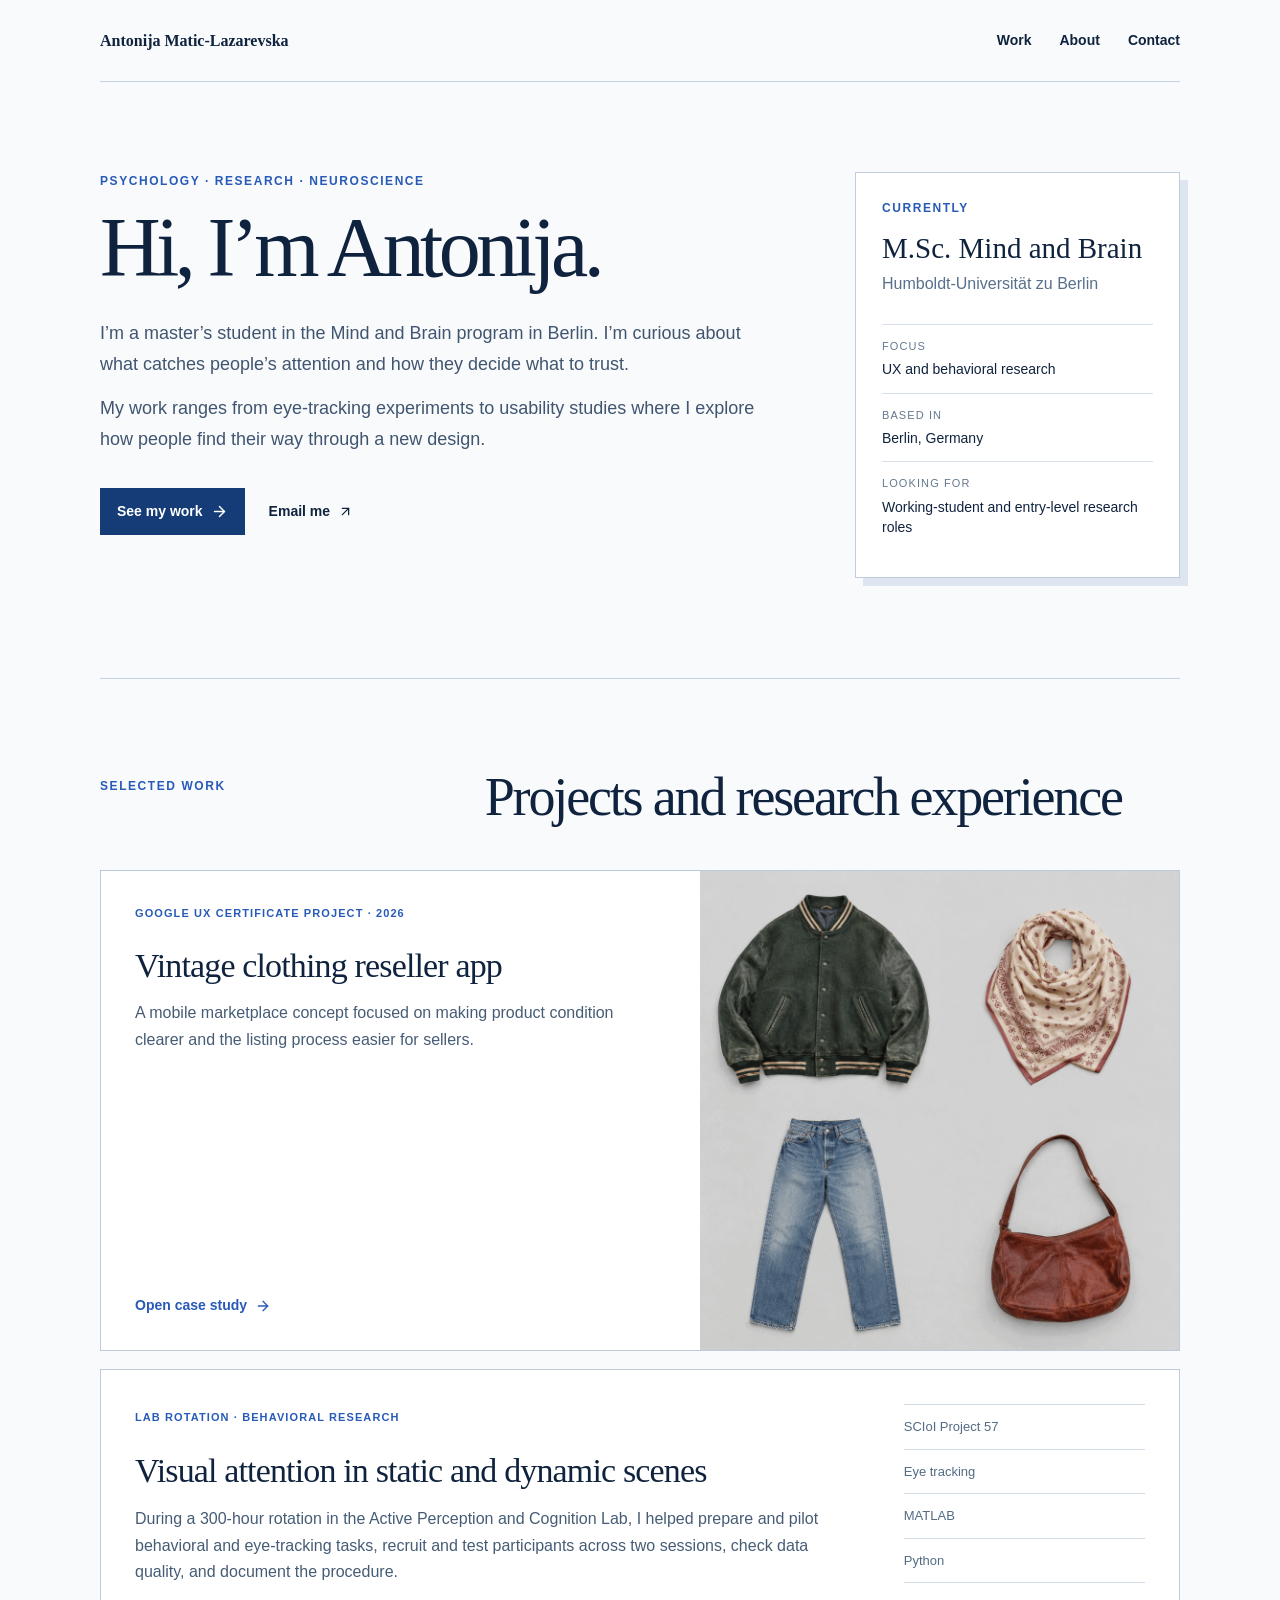
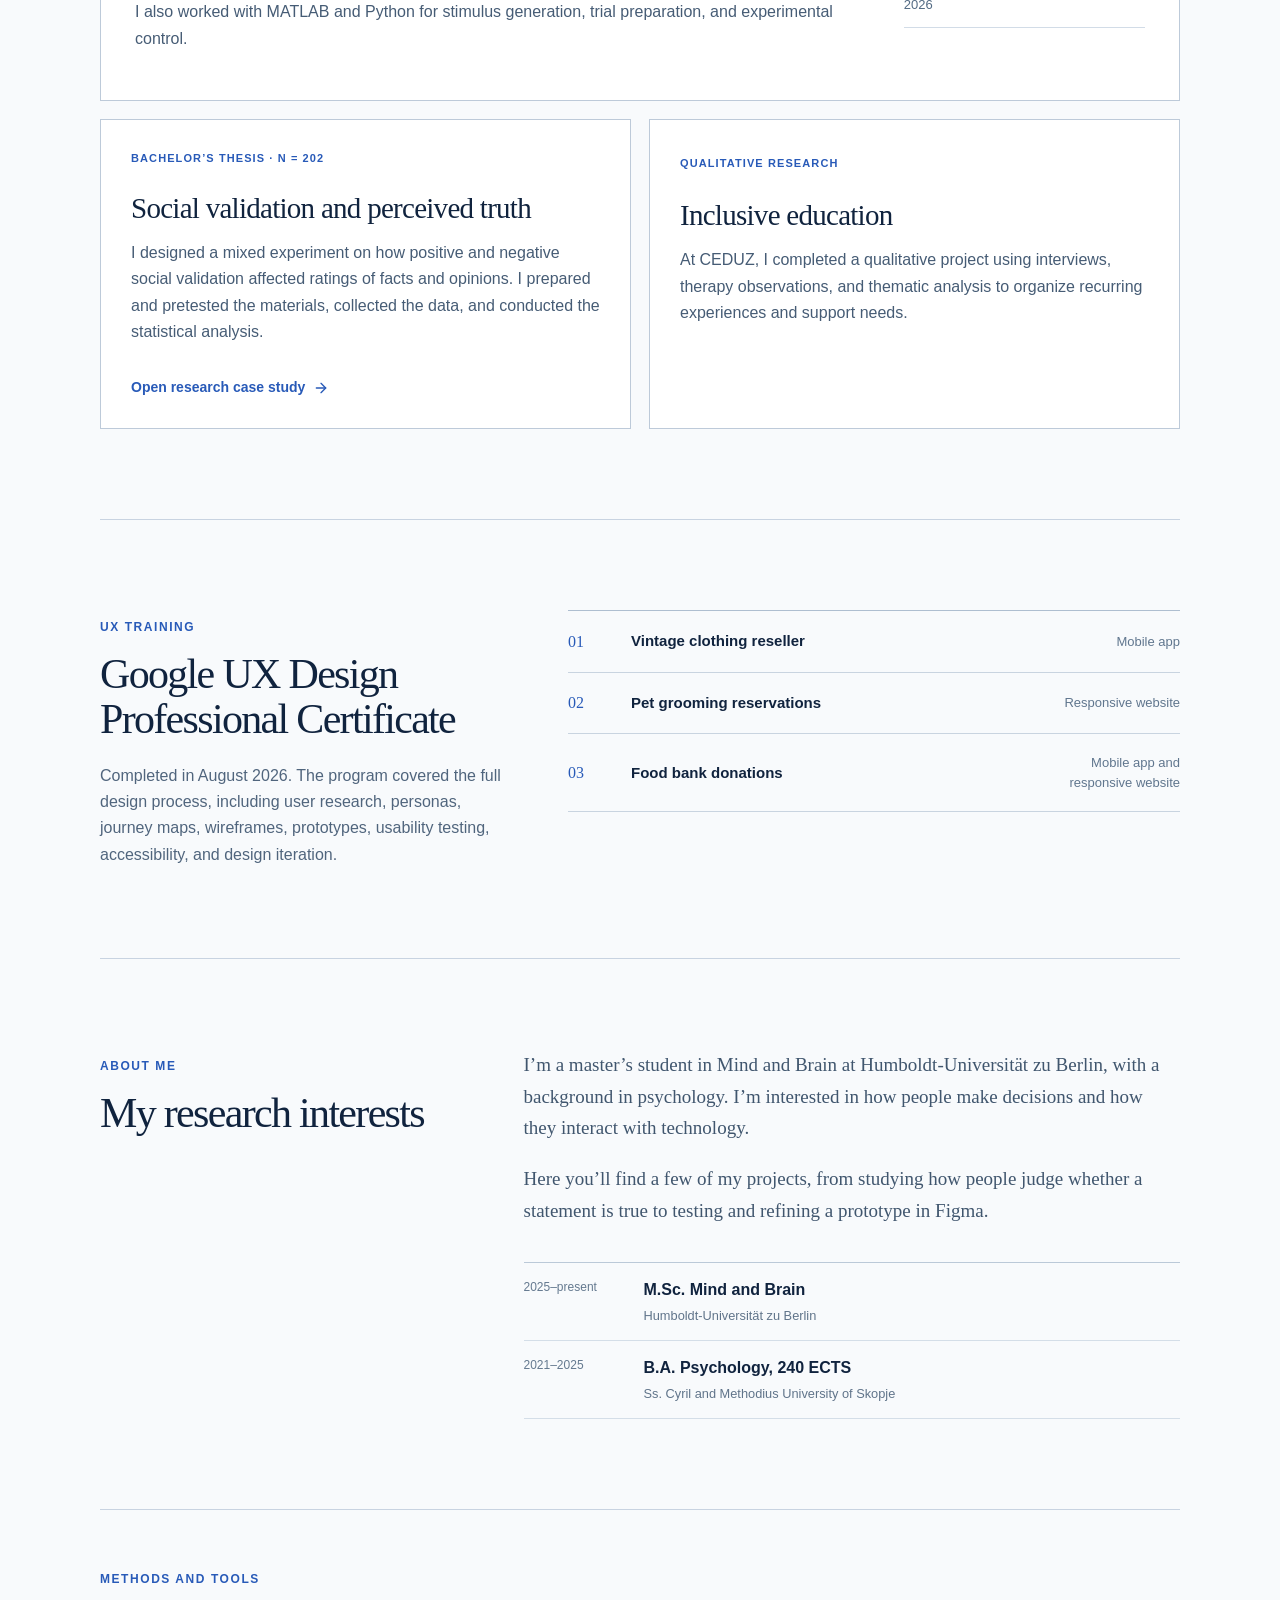
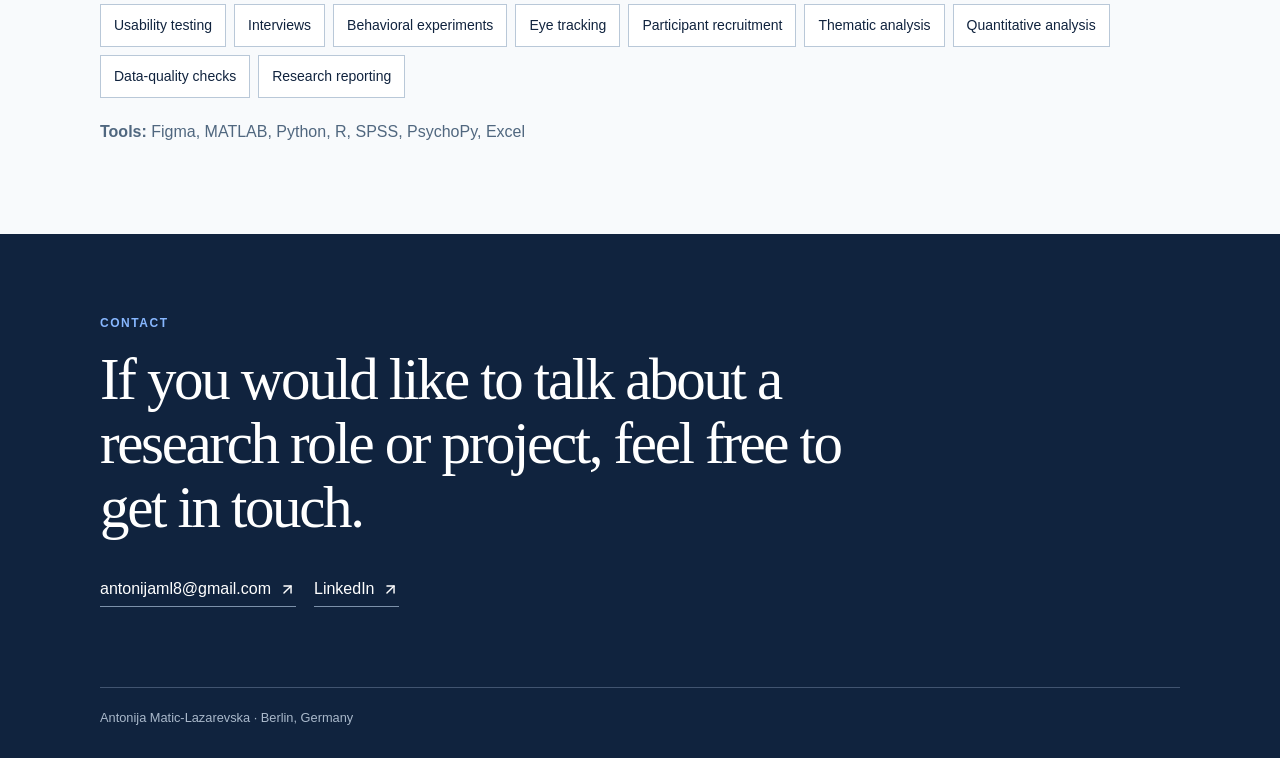
==== commit 5b12bb27: "Update homepage research label" ====
--- a/index.html
+++ b/index.html
@@ -1 +1 @@
-<!DOCTYPE html><html lang="en" class="scroll-smooth"><head><meta charSet="utf-8"/><meta name="viewport" content="width=device-width, initial-scale=1"/><link rel="preload" href="/vintage-products.png" as="image"/><link rel="stylesheet" href="/_next/static/chunks/0xomlvbvm_212.css" data-precedence="next"/><link rel="preload" as="script" fetchPriority="low" href="/_next/static/chunks/15xrurgzs99gv.js"/><script src="/_next/static/chunks/0dgq26a5_oy.a.js" async=""></script><script src="/_next/static/chunks/07lhk_q6pmm3r.js" async=""></script><script src="/_next/static/chunks/0au83~zq0~0pf.js" async=""></script><script src="/_next/static/chunks/turbopack-07ur8f85nectq.js" async=""></script><script src="/_next/static/chunks/01xlw8hd842-c.js" async=""></script><script src="/_next/static/chunks/0d3shmwh5_nmn.js" async=""></script><script src="/_next/static/chunks/0ucijdf6i13b8.js" async=""></script><title>Antonija Matic-Lazarevska | UX &amp; Behavioral Research</title><meta name="description" content="Portfolio of Antonija Matic-Lazarevska, a psychology researcher working across UX, behavioral research, eye tracking, and qualitative methods."/><link rel="shortcut icon" href="/favicon.svg"/><link rel="icon" href="/favicon.svg"/><script src="/_next/static/chunks/03~yq9q893hmn.js" noModule=""></script></head><body class="antialiased"><div hidden=""><!--$--><!--/$--></div><main class="human-home"><header class="human-header"><a href="#top" class="human-name">Antonija Matic-Lazarevska</a><nav aria-label="Main navigation"><a href="#work">Work</a><a href="#about">About</a><a href="#contact">Contact</a></nav></header><section id="top" class="human-hero"><div><p class="plain-label">Psychology · UX research · Berlin</p><h1>Hi, I’m Antonija.</h1><p class="human-intro">I’m a master’s student in the Mind and Brain program in Berlin. I’m curious about what catches people’s attention and how they decide what to trust.</p><p class="human-intro">My work ranges from eye-tracking experiments to usability studies where I explore how people find their way through a new design.</p><div class="human-actions"><a class="human-button" href="#work">See my work <svg xmlns="http://www.w3.org/2000/svg" width="17" height="17" viewBox="0 0 24 24" fill="none" stroke="currentColor" stroke-width="2" stroke-linecap="round" stroke-linejoin="round" class="lucide lucide-arrow-right" aria-hidden="true"><path d="M5 12h14"></path><path d="m12 5 7 7-7 7"></path></svg></a><a href="mailto:antonijaml8@gmail.com">Email me <svg xmlns="http://www.w3.org/2000/svg" width="15" height="15" viewBox="0 0 24 24" fill="none" stroke="currentColor" stroke-width="2" stroke-linecap="round" stroke-linejoin="round" class="lucide lucide-arrow-up-right" aria-hidden="true"><path d="M7 7h10v10"></path><path d="M7 17 17 7"></path></svg></a></div></div><aside class="current-card"><p class="plain-label">Currently</p><h2>M.Sc. Mind and Brain</h2><p>Humboldt-Universität zu Berlin</p><dl><div><dt>Focus</dt><dd>UX and behavioral research</dd></div><div><dt>Based in</dt><dd>Berlin, Germany</dd></div><div><dt>Looking for</dt><dd>Working-student and entry-level research roles</dd></div></dl></aside></section><section id="work" class="human-section"><div class="human-section-title"><p class="plain-label">Selected work</p><h2>Projects and research experience</h2></div><div class="human-projects"><a class="human-project ux-project" href="/work/vintage-reseller/"><div><span class="project-type">Google UX Certificate project · 2026</span><h3>Vintage clothing reseller app</h3><p>A mobile marketplace concept focused on making product condition clearer and the listing process easier for sellers.</p><span class="project-link">Open case study <svg xmlns="http://www.w3.org/2000/svg" width="16" height="16" viewBox="0 0 24 24" fill="none" stroke="currentColor" stroke-width="2" stroke-linecap="round" stroke-linejoin="round" class="lucide lucide-arrow-right" aria-hidden="true"><path d="M5 12h14"></path><path d="m12 5 7 7-7 7"></path></svg></span></div><img src="/vintage-products.png" alt="Vintage jacket, scarf, jeans, and leather bag"/></a><article class="human-project research-project"><div><span class="project-type">Lab rotation · behavioral research</span><h3>Visual attention in static and dynamic scenes</h3><p>During a 300-hour rotation in the Active Perception and Cognition Lab, I helped prepare and pilot behavioral and eye-tracking tasks, recruit and test participants across two sessions, check data quality, and document the procedure.</p><p>I also worked with MATLAB and Python for stimulus generation, trial preparation, and experimental control.</p></div><div class="project-details"><span>SCIoI Project 57</span><span>Eye tracking</span><span>MATLAB</span><span>Python</span><span>2026</span></div></article><div class="human-project-row"><a class="small-project small-project-link" href="/work/bachelor-thesis/"><span class="project-type">Bachelor’s thesis · N = 202</span><h3>Social validation and perceived truth</h3><p>I designed a mixed experiment on how positive and negative social validation affected ratings of facts and opinions. I prepared and pretested the materials, collected the data, and conducted the statistical analysis.</p><span class="project-link">Open research case study <svg xmlns="http://www.w3.org/2000/svg" width="16" height="16" viewBox="0 0 24 24" fill="none" stroke="currentColor" stroke-width="2" stroke-linecap="round" stroke-linejoin="round" class="lucide lucide-arrow-right" aria-hidden="true"><path d="M5 12h14"></path><path d="m12 5 7 7-7 7"></path></svg></span></a><article class="small-project"><span class="project-type">Qualitative research</span><h3>Inclusive education</h3><p>At CEDUZ, I completed a qualitative project using interviews, therapy observations, and thematic analysis to organize recurring experiences and support needs.</p></article></div></div></section><section class="human-section certificate-section"><div class="human-section-title"><p class="plain-label">UX training</p><h2>Google UX Design Professional Certificate</h2><p>Completed in August 2026. The program covered the full design process, including user research, personas, journey maps, wireframes, prototypes, usability testing, accessibility, and design iteration.</p></div><div class="certificate-projects"><div><span>01</span><strong>Vintage clothing reseller</strong><p>Mobile app</p></div><div><span>02</span><strong>Pet grooming reservations</strong><p>Responsive website</p></div><div><span>03</span><strong>Food bank donations</strong><p>Mobile app and responsive website</p></div></div></section><section id="about" class="human-section human-about"><div class="human-section-title"><p class="plain-label">About me</p><h2>My research interests</h2></div><div class="human-about-copy"><p>I’m a master’s student in Mind and Brain at Humboldt-Universität zu Berlin, with a background in psychology. I’m interested in how people make decisions and how they interact with technology.</p><p>Here you’ll find a few of my projects, from studying how people judge whether a statement is true to testing and refining a prototype in Figma.</p><div class="human-education"><div><span>2025–present</span><strong>M.Sc. Mind and Brain</strong><small>Humboldt-Universität zu Berlin</small></div><div><span>2021–2025</span><strong>B.A. Psychology, 240 ECTS</strong><small>Ss. Cyril and Methodius University of Skopje</small></div></div></div></section><section class="human-section toolkit-section"><p class="plain-label">Methods and tools</p><div class="human-methods"><span>Usability testing</span><span>Interviews</span><span>Behavioral experiments</span><span>Eye tracking</span><span>Participant recruitment</span><span>Thematic analysis</span><span>Quantitative analysis</span><span>Data-quality checks</span><span>Research reporting</span></div><p class="human-tools"><strong>Tools:</strong> Figma, MATLAB, Python, R, SPSS, PsychoPy, Excel</p></section><footer id="contact" class="human-footer"><p class="plain-label">Contact</p><h2>If you would like to talk about a research role or project, feel free to get in touch.</h2><div><a href="mailto:antonijaml8@gmail.com">antonijaml8@gmail.com <svg xmlns="http://www.w3.org/2000/svg" width="17" height="17" viewBox="0 0 24 24" fill="none" stroke="currentColor" stroke-width="2" stroke-linecap="round" stroke-linejoin="round" class="lucide lucide-arrow-up-right" aria-hidden="true"><path d="M7 7h10v10"></path><path d="M7 17 17 7"></path></svg></a><a href="https://www.linkedin.com/in/antonija-matic-lazarevska-0a5b9338b" target="_blank" rel="noreferrer">LinkedIn <svg xmlns="http://www.w3.org/2000/svg" width="17" height="17" viewBox="0 0 24 24" fill="none" stroke="currentColor" stroke-width="2" stroke-linecap="round" stroke-linejoin="round" class="lucide lucide-arrow-up-right" aria-hidden="true"><path d="M7 7h10v10"></path><path d="M7 17 17 7"></path></svg></a></div><small>Antonija Matic-Lazarevska · Berlin, Germany</small></footer></main><!--$--><!--/$--><script src="/_next/static/chunks/15xrurgzs99gv.js" id="_R_" async=""></script><script>(self.__next_f=self.__next_f||[]).push([0])</script><script>self.__next_f.push([1,"1:\"$Sreact.fragment\"\n2:I[39756,[\"/_next/static/chunks/01xlw8hd842-c.js\",\"/_next/static/chunks/0d3shmwh5_nmn.js\"],\"default\"]\n3:I[37457,[\"/_next/static/chunks/01xlw8hd842-c.js\",\"/_next/static/chunks/0d3shmwh5_nmn.js\"],\"default\"]\n4:I[5014,[\"/_next/static/chunks/01xlw8hd842-c.js\",\"/_next/static/chunks/0d3shmwh5_nmn.js\",\"/_next/static/chunks/0ucijdf6i13b8.js\"],\"default\"]\n5:I[22016,[\"/_next/static/chunks/01xlw8hd842-c.js\",\"/_next/static/chunks/0d3shmwh5_nmn.js\",\"/_next/static/chunks/0ucijdf6i13b8.js\"],\"\"]\n11:I[68027,[\"/_next/static/chunks/01xlw8hd842-c.js\",\"/_next/static/chunks/0d3shmwh5_nmn.js\"],\"default\",1]\n:HL[\"/_next/static/chunks/0xomlvbvm_212.css\",\"style\"]\n"])</script><script>self.__next_f.push([1,"0:{\"P\":null,\"c\":[\"\",\"\"],\"q\":\"\",\"i\":false,\"f\":[[[\"\",{\"children\":[\"__PAGE__\",{}]},\"$undefined\",\"$undefined\",16],[[\"$\",\"$1\",\"c\",{\"children\":[[[\"$\",\"link\",\"0\",{\"rel\":\"stylesheet\",\"href\":\"/_next/static/chunks/0xomlvbvm_212.css\",\"precedence\":\"next\",\"crossOrigin\":\"$undefined\",\"nonce\":\"$undefined\"}],[\"$\",\"script\",\"script-0\",{\"src\":\"/_next/static/chunks/01xlw8hd842-c.js\",\"async\":true,\"nonce\":\"$undefined\"}],[\"$\",\"script\",\"script-1\",{\"src\":\"/_next/static/chunks/0d3shmwh5_nmn.js\",\"async\":true,\"nonce\":\"$undefined\"}]],[\"$\",\"html\",null,{\"lang\":\"en\",\"className\":\"scroll-smooth\",\"children\":[\"$\",\"body\",null,{\"className\":\"antialiased\",\"children\":[\"$\",\"$L2\",null,{\"parallelRouterKey\":\"children\",\"error\":\"$undefined\",\"errorStyles\":\"$undefined\",\"errorScripts\":\"$undefined\",\"template\":[\"$\",\"$L3\",null,{}],\"templateStyles\":\"$undefined\",\"templateScripts\":\"$undefined\",\"notFound\":[[[\"$\",\"title\",null,{\"children\":\"404: This page could not be found.\"}],[\"$\",\"div\",null,{\"style\":{\"fontFamily\":\"system-ui,\\\"Segoe UI\\\",Roboto,Helvetica,Arial,sans-serif,\\\"Apple Color Emoji\\\",\\\"Segoe UI Emoji\\\"\",\"height\":\"100vh\",\"textAlign\":\"center\",\"display\":\"flex\",\"flexDirection\":\"column\",\"alignItems\":\"center\",\"justifyContent\":\"center\"},\"children\":[\"$\",\"div\",null,{\"children\":[[\"$\",\"style\",null,{\"dangerouslySetInnerHTML\":{\"__html\":\"body{color:#000;background:#fff;margin:0}.next-error-h1{border-right:1px solid rgba(0,0,0,.3)}@media (prefers-color-scheme:dark){body{color:#fff;background:#000}.next-error-h1{border-right:1px solid rgba(255,255,255,.3)}}\"}}],[\"$\",\"h1\",null,{\"className\":\"next-error-h1\",\"style\":{\"display\":\"inline-block\",\"margin\":\"0 20px 0 0\",\"padding\":\"0 23px 0 0\",\"fontSize\":24,\"fontWeight\":500,\"verticalAlign\":\"top\",\"lineHeight\":\"49px\"},\"children\":404}],[\"$\",\"div\",null,{\"style\":{\"display\":\"inline-block\"},\"children\":[\"$\",\"h2\",null,{\"style\":{\"fontSize\":14,\"fontWeight\":400,\"lineHeight\":\"49px\",\"margin\":0},\"children\":\"This page could not be found.\"}]}]]}]}]],[]],\"forbidden\":\"$undefined\",\"unauthorized\":\"$undefined\"}]}]}]]}],{\"children\":[[\"$\",\"$1\",\"c\",{\"children\":[[\"$\",\"main\",null,{\"className\":\"human-home\",\"children\":[[\"$\",\"header\",null,{\"className\":\"human-header\",\"children\":[[\"$\",\"a\",null,{\"href\":\"#top\",\"className\":\"human-name\",\"children\":\"Antonija Matic-Lazarevska\"}],[\"$\",\"nav\",null,{\"aria-label\":\"Main navigation\",\"children\":[[\"$\",\"a\",null,{\"href\":\"#work\",\"children\":\"Work\"}],[\"$\",\"a\",null,{\"href\":\"#about\",\"children\":\"About\"}],[\"$\",\"a\",null,{\"href\":\"#contact\",\"children\":\"Contact\"}]]}]]}],[\"$\",\"section\",null,{\"id\":\"top\",\"className\":\"human-hero\",\"children\":[[\"$\",\"div\",null,{\"children\":[[\"$\",\"p\",null,{\"className\":\"plain-label\",\"children\":\"Psychology · UX research · Berlin\"}],[\"$\",\"h1\",null,{\"children\":\"Hi, I’m Antonija.\"}],[\"$\",\"p\",null,{\"className\":\"human-intro\",\"children\":\"I’m a master’s student in the Mind and Brain program in Berlin. I’m curious about what catches people’s attention and how they decide what to trust.\"}],[\"$\",\"p\",null,{\"className\":\"human-intro\",\"children\":\"My work ranges from eye-tracking experiments to usability studies where I explore how people find their way through a new design.\"}],[\"$\",\"div\",null,{\"className\":\"human-actions\",\"children\":[[\"$\",\"a\",null,{\"className\":\"human-button\",\"href\":\"#work\",\"children\":[\"See my work \",[\"$\",\"$L4\",null,{\"ref\":\"$undefined\",\"iconNode\":[[\"path\",{\"d\":\"M5 12h14\",\"key\":\"1ays0h\"}],[\"path\",{\"d\":\"m12 5 7 7-7 7\",\"key\":\"xquz4c\"}]],\"className\":\"lucide-arrow-right\",\"size\":17}]]}],[\"$\",\"a\",null,{\"href\":\"mailto:antonijaml8@gmail.com\",\"children\":[\"Email me \",[\"$\",\"$L4\",null,{\"ref\":\"$undefined\",\"iconNode\":[[\"path\",{\"d\":\"M7 7h10v10\",\"key\":\"1tivn9\"}],[\"path\",{\"d\":\"M7 17 17 7\",\"key\":\"1vkiza\"}]],\"className\":\"lucide-arrow-up-right\",\"size\":15}]]}]]}]]}],[\"$\",\"aside\",null,{\"className\":\"current-card\",\"children\":[[\"$\",\"p\",null,{\"className\":\"plain-label\",\"children\":\"Currently\"}],[\"$\",\"h2\",null,{\"children\":\"M.Sc. Mind and Brain\"}],[\"$\",\"p\",null,{\"children\":\"Humboldt-Universität zu Berlin\"}],[\"$\",\"dl\",null,{\"children\":[[\"$\",\"div\",null,{\"children\":[[\"$\",\"dt\",null,{\"children\":\"Focus\"}],[\"$\",\"dd\",null,{\"children\":\"UX and behavioral research\"}]]}],[\"$\",\"div\",null,{\"children\":[[\"$\",\"dt\",null,{\"children\":\"Based in\"}],[\"$\",\"dd\",null,{\"children\":\"Berlin, Germany\"}]]}],[\"$\",\"div\",null,{\"children\":[[\"$\",\"dt\",null,{\"children\":\"Looking for\"}],[\"$\",\"dd\",null,{\"children\":\"Working-student and entry-level research roles\"}]]}]]}]]}]]}],[\"$\",\"section\",null,{\"id\":\"work\",\"className\":\"human-section\",\"children\":[[\"$\",\"div\",null,{\"className\":\"human-section-title\",\"children\":[[\"$\",\"p\",null,{\"className\":\"plain-label\",\"children\":\"Selected work\"}],[\"$\",\"h2\",null,{\"children\":\"Projects and research experience\"}]]}],[\"$\",\"div\",null,{\"className\":\"human-projects\",\"children\":[[\"$\",\"$L5\",null,{\"href\":\"/work/vintage-reseller\",\"className\":\"human-project ux-project\",\"children\":[\"$L6\",\"$L7\"]}],\"$L8\",\"$L9\"]}]]}],\"$La\",\"$Lb\",\"$Lc\",\"$Ld\"]}],[\"$Le\"],\"$Lf\"]}],{},null,false,null]},null,false,null],\"$L10\",false]],\"m\":\"$undefined\",\"G\":[\"$11\",[\"$L12\"]],\"S\":true,\"h\":null,\"s\":\"$undefined\",\"l\":\"$undefined\",\"p\":\"$undefined\",\"d\":\"$undefined\",\"b\":\"49b-SZ1ony4qVYvqiyCaf\"}\n"])</script><script>self.__next_f.push([1,"13:I[97367,[\"/_next/static/chunks/01xlw8hd842-c.js\",\"/_next/static/chunks/0d3shmwh5_nmn.js\"],\"OutletBoundary\"]\n14:\"$Sreact.suspense\"\n16:I[97367,[\"/_next/static/chunks/01xlw8hd842-c.js\",\"/_next/static/chunks/0d3shmwh5_nmn.js\"],\"ViewportBoundary\"]\n18:I[97367,[\"/_next/static/chunks/01xlw8hd842-c.js\",\"/_next/static/chunks/0d3shmwh5_nmn.js\"],\"MetadataBoundary\"]\n:HL[\"/vintage-products.png\",\"image\"]\n6:[\"$\",\"div\",null,{\"children\":[[\"$\",\"span\",null,{\"className\":\"project-type\",\"children\":\"Google UX Certificate project · 2026\"}],[\"$\",\"h3\",null,{\"children\":\"Vintage clothing reseller app\"}],[\"$\",\"p\",null,{\"children\":\"A mobile marketplace concept focused on making product condition clearer and the listing process easier for sellers.\"}],[\"$\",\"span\",null,{\"className\":\"project-link\",\"children\":[\"Open case study \",[\"$\",\"$L4\",null,{\"ref\":\"$undefined\",\"iconNode\":\"$0:f:0:1:1:children:0:props:children:0:props:children:1:props:children:0:props:children:4:props:children:0:props:children:1:props:iconNode\",\"className\":\"lucide-arrow-right\",\"size\":16}]]}]]}]\n7:[\"$\",\"img\",null,{\"src\":\"/vintage-products.png\",\"alt\":\"Vintage jacket, scarf, jeans, and leather bag\"}]\n8:[\"$\",\"article\",null,{\"className\":\"human-project research-project\",\"children\":[[\"$\",\"div\",null,{\"children\":[[\"$\",\"span\",null,{\"className\":\"project-type\",\"children\":\"Lab rotation · behavioral research\"}],[\"$\",\"h3\",null,{\"children\":\"Visual attention in static and dynamic scenes\"}],[\"$\",\"p\",null,{\"children\":\"During a 300-hour rotation in the Active Perception and Cognition Lab, I helped prepare and pilot behavioral and eye-tracking tasks, recruit and test participants across two sessions, check data quality, and document the procedure.\"}],[\"$\",\"p\",null,{\"children\":\"I also worked with MATLAB and Python for stimulus generation, trial preparation, and experimental control.\"}]]}],[\"$\",\"div\",null,{\"className\":\"project-details\",\"children\":[[\"$\",\"span\",null,{\"children\":\"SCIoI Project 57\"}],[\"$\",\"span\",null,{\"children\":\"Eye tracking\"}],[\"$\",\"span\",null,{\"children\":\"MATLAB\"}],[\"$\",\"span\",null,{\"children\":\"Python\"}],[\"$\",\"span\",null,{\"children\":\"2026\"}]]}]]}]\n9:[\"$\",\"div\",null,{\"className\":\"human-project-row\",\"children\":[[\"$\",\"$L5\",null,{\"href\":\"/work/bachelor-thesis\",\"className\":\"small-project small-project-link\",\"children\":[[\"$\",\"span\",null,{\"className\":\"project-type\",\"children\":\"Bachelor’s thesis · N = 202\"}],[\"$\",\"h3\",null,{\"children\":\"Social validation and perceived truth\"}],[\"$\",\"p\",null,{\"children\":\"I designed a mixed experiment on how positive and negative social validation affected ratings of facts and opinions. I prepared and pretested the materials, collected the data, and conducted the statistical analysis.\"}],[\"$\",\"span\",null,{\"className\":\"project-link\",\"children\":[\"Open research case study \",[\"$\",\"$L4\",null,{\"ref\":\"$undefined\",\"iconNode\":\"$0:f:0:1:1:children:0:props:children:0:props:children:1:props:children:0:props:children:4:props:children:0:props:children:1:props:iconNode\",\"className\":\"lucide-arrow-right\",\"size\":16}]]}]]}],[\"$\",\"article\",null,{\"className\":\"small-project\",\"children\":[[\"$\",\"span\",null,{\"className\":\"project-type\",\"children\":\"Qualitative research\"}],[\"$\",\"h3\",null,{\"children\":\"Inclusive education\"}],[\"$\",\"p\",null,{\"children\":\"At CEDUZ, I completed a qualitative project using interviews, therapy observations, and thematic analysis to organize recurring experiences and support needs.\"}]]}]]}]\na:[\"$\",\"section\",null,{\"className\":\"human-section certificate-section\",\"children\":[[\"$\",\"div\",null,{\"className\":\"human-section-title\",\"children\":[[\"$\",\"p\",null,{\"className\":\"plain-label\",\"children\":\"UX training\"}],[\"$\",\"h2\",null,{\"children\":\"Google UX Design Professional Certificate\"}],[\"$\",\"p\",null,{\"children\":\"Completed in August 2026. The program covered the full design process, including user research, personas, journey maps, wireframes, prototypes, usability testing, accessibility, and design iteration.\"}]]}],[\"$\",\"div\",null,{\"className\":\"certificate-projects\",\"children\":[[\"$\",\"div\",null,{\"children\":[[\"$\",\"span\",null,{\"children\":\"01\"}],[\"$\",\"strong\",null,{\"children\":\"Vintage cl"])</script><script>self.__next_f.push([1,"othing reseller\"}],[\"$\",\"p\",null,{\"children\":\"Mobile app\"}]]}],[\"$\",\"div\",null,{\"children\":[[\"$\",\"span\",null,{\"children\":\"02\"}],[\"$\",\"strong\",null,{\"children\":\"Pet grooming reservations\"}],[\"$\",\"p\",null,{\"children\":\"Responsive website\"}]]}],[\"$\",\"div\",null,{\"children\":[[\"$\",\"span\",null,{\"children\":\"03\"}],[\"$\",\"strong\",null,{\"children\":\"Food bank donations\"}],[\"$\",\"p\",null,{\"children\":\"Mobile app and responsive website\"}]]}]]}]]}]\nb:[\"$\",\"section\",null,{\"id\":\"about\",\"className\":\"human-section human-about\",\"children\":[[\"$\",\"div\",null,{\"className\":\"human-section-title\",\"children\":[[\"$\",\"p\",null,{\"className\":\"plain-label\",\"children\":\"About me\"}],[\"$\",\"h2\",null,{\"children\":\"My research interests\"}]]}],[\"$\",\"div\",null,{\"className\":\"human-about-copy\",\"children\":[[\"$\",\"p\",null,{\"children\":\"I’m a master’s student in Mind and Brain at Humboldt-Universität zu Berlin, with a background in psychology. I’m interested in how people make decisions and how they interact with technology.\"}],[\"$\",\"p\",null,{\"children\":\"Here you’ll find a few of my projects, from studying how people judge whether a statement is true to testing and refining a prototype in Figma.\"}],[\"$\",\"div\",null,{\"className\":\"human-education\",\"children\":[[\"$\",\"div\",null,{\"children\":[[\"$\",\"span\",null,{\"children\":\"2025–present\"}],[\"$\",\"strong\",null,{\"children\":\"M.Sc. Mind and Brain\"}],[\"$\",\"small\",null,{\"children\":\"Humboldt-Universität zu Berlin\"}]]}],[\"$\",\"div\",null,{\"children\":[[\"$\",\"span\",null,{\"children\":\"2021–2025\"}],[\"$\",\"strong\",null,{\"children\":\"B.A. Psychology, 240 ECTS\"}],[\"$\",\"small\",null,{\"children\":\"Ss. Cyril and Methodius University of Skopje\"}]]}]]}]]}]]}]\nc:[\"$\",\"section\",null,{\"className\":\"human-section toolkit-section\",\"children\":[[\"$\",\"p\",null,{\"className\":\"plain-label\",\"children\":\"Methods and tools\"}],[\"$\",\"div\",null,{\"className\":\"human-methods\",\"children\":[[\"$\",\"span\",\"Usability testing\",{\"children\":\"Usability testing\"}],[\"$\",\"span\",\"Interviews\",{\"children\":\"Interviews\"}],[\"$\",\"span\",\"Behavioral experiments\",{\"children\":\"Behavioral experiments\"}],[\"$\",\"span\",\"Eye tracking\",{\"children\":\"Eye tracking\"}],[\"$\",\"span\",\"Participant recruitment\",{\"children\":\"Participant recruitment\"}],[\"$\",\"span\",\"Thematic analysis\",{\"children\":\"Thematic analysis\"}],[\"$\",\"span\",\"Quantitative analysis\",{\"children\":\"Quantitative analysis\"}],[\"$\",\"span\",\"Data-quality checks\",{\"children\":\"Data-quality checks\"}],[\"$\",\"span\",\"Research reporting\",{\"children\":\"Research reporting\"}]]}],[\"$\",\"p\",null,{\"className\":\"human-tools\",\"children\":[[\"$\",\"strong\",null,{\"children\":\"Tools:\"}],\" Figma, MATLAB, Python, R, SPSS, PsychoPy, Excel\"]}]]}]\nd:[\"$\",\"footer\",null,{\"id\":\"contact\",\"className\":\"human-footer\",\"children\":[[\"$\",\"p\",null,{\"className\":\"plain-label\",\"children\":\"Contact\"}],[\"$\",\"h2\",null,{\"children\":\"If you would like to talk about a research role or project, feel free to get in touch.\"}],[\"$\",\"div\",null,{\"children\":[[\"$\",\"a\",null,{\"href\":\"mailto:antonijaml8@gmail.com\",\"children\":[\"antonijaml8@gmail.com \",[\"$\",\"$L4\",null,{\"ref\":\"$undefined\",\"iconNode\":\"$0:f:0:1:1:children:0:props:children:0:props:children:1:props:children:0:props:children:4:props:children:1:props:children:1:props:iconNode\",\"className\":\"lucide-arrow-up-right\",\"size\":17}]]}],[\"$\",\"a\",null,{\"href\":\"https://www.linkedin.com/in/antonija-matic-lazarevska-0a5b9338b\",\"target\":\"_blank\",\"rel\":\"noreferrer\",\"children\":[\"LinkedIn \",[\"$\",\"$L4\",null,{\"ref\":\"$undefined\",\"iconNode\":\"$0:f:0:1:1:children:0:props:children:0:props:children:1:props:children:0:props:children:4:props:children:1:props:children:1:props:iconNode\",\"className\":\"lucide-arrow-up-right\",\"size\":17}]]}]]}],[\"$\",\"small\",null,{\"children\":\"Antonija Matic-Lazarevska · Berlin, Germany\"}]]}]\ne:[\"$\",\"script\",\"script-0\",{\"src\":\"/_next/static/chunks/0ucijdf6i13b8.js\",\"async\":true,\"nonce\":\"$undefined\"}]\nf:[\"$\",\"$L13\",null,{\"children\":[\"$\",\"$14\",null,{\"name\":\"Next.MetadataOutlet\",\"children\":\"$@15\"}]}]\n10:[\"$\",\"$1\",\"h\",{\"children\":[null,[\"$\",\"$L16\",n"])</script><script>self.__next_f.push([1,"ull,{\"children\":\"$L17\"}],[\"$\",\"div\",null,{\"hidden\":true,\"children\":[\"$\",\"$L18\",null,{\"children\":[\"$\",\"$14\",null,{\"name\":\"Next.Metadata\",\"children\":\"$L19\"}]}]}],null]}]\n12:[\"$\",\"link\",\"0\",{\"rel\":\"stylesheet\",\"href\":\"/_next/static/chunks/0xomlvbvm_212.css\",\"precedence\":\"next\",\"crossOrigin\":\"$undefined\",\"nonce\":\"$undefined\"}]\n"])</script><script>self.__next_f.push([1,"17:[[\"$\",\"meta\",\"0\",{\"charSet\":\"utf-8\"}],[\"$\",\"meta\",\"1\",{\"name\":\"viewport\",\"content\":\"width=device-width, initial-scale=1\"}]]\n"])</script><script>self.__next_f.push([1,"1a:I[27201,[\"/_next/static/chunks/01xlw8hd842-c.js\",\"/_next/static/chunks/0d3shmwh5_nmn.js\"],\"IconMark\"]\n15:null\n19:[[\"$\",\"title\",\"0\",{\"children\":\"Antonija Matic-Lazarevska | UX \u0026 Behavioral Research\"}],[\"$\",\"meta\",\"1\",{\"name\":\"description\",\"content\":\"Portfolio of Antonija Matic-Lazarevska, a psychology researcher working across UX, behavioral research, eye tracking, and qualitative methods.\"}],[\"$\",\"link\",\"2\",{\"rel\":\"shortcut icon\",\"href\":\"/favicon.svg\"}],[\"$\",\"link\",\"3\",{\"rel\":\"icon\",\"href\":\"/favicon.svg\"}],[\"$\",\"$L1a\",\"4\",{}]]\n"])</script></body></html>+<!DOCTYPE html><html lang="en" class="scroll-smooth"><head><meta charSet="utf-8"/><meta name="viewport" content="width=device-width, initial-scale=1"/><link rel="preload" href="/vintage-products.png" as="image"/><link rel="stylesheet" href="/_next/static/chunks/0xomlvbvm_212.css" data-precedence="next"/><link rel="preload" as="script" fetchPriority="low" href="/_next/static/chunks/15xrurgzs99gv.js"/><script src="/_next/static/chunks/0dgq26a5_oy.a.js" async=""></script><script src="/_next/static/chunks/07lhk_q6pmm3r.js" async=""></script><script src="/_next/static/chunks/0au83~zq0~0pf.js" async=""></script><script src="/_next/static/chunks/turbopack-07ur8f85nectq.js" async=""></script><script src="/_next/static/chunks/01xlw8hd842-c.js" async=""></script><script src="/_next/static/chunks/0d3shmwh5_nmn.js" async=""></script><script src="/_next/static/chunks/0ucijdf6i13b8.js" async=""></script><title>Antonija Matic-Lazarevska | UX &amp; Behavioral Research</title><meta name="description" content="Portfolio of Antonija Matic-Lazarevska, a psychology researcher working across UX, behavioral research, eye tracking, and qualitative methods."/><link rel="shortcut icon" href="/favicon.svg"/><link rel="icon" href="/favicon.svg"/><script src="/_next/static/chunks/03~yq9q893hmn.js" noModule=""></script></head><body class="antialiased"><div hidden=""><!--$--><!--/$--></div><main class="human-home"><header class="human-header"><a href="#top" class="human-name">Antonija Matic-Lazarevska</a><nav aria-label="Main navigation"><a href="#work">Work</a><a href="#about">About</a><a href="#contact">Contact</a></nav></header><section id="top" class="human-hero"><div><p class="plain-label">Psychology · Research · Neuroscience</p><h1>Hi, I’m Antonija.</h1><p class="human-intro">I’m a master’s student in the Mind and Brain program in Berlin. I’m curious about what catches people’s attention and how they decide what to trust.</p><p class="human-intro">My work ranges from eye-tracking experiments to usability studies where I explore how people find their way through a new design.</p><div class="human-actions"><a class="human-button" href="#work">See my work <svg xmlns="http://www.w3.org/2000/svg" width="17" height="17" viewBox="0 0 24 24" fill="none" stroke="currentColor" stroke-width="2" stroke-linecap="round" stroke-linejoin="round" class="lucide lucide-arrow-right" aria-hidden="true"><path d="M5 12h14"></path><path d="m12 5 7 7-7 7"></path></svg></a><a href="mailto:antonijaml8@gmail.com">Email me <svg xmlns="http://www.w3.org/2000/svg" width="15" height="15" viewBox="0 0 24 24" fill="none" stroke="currentColor" stroke-width="2" stroke-linecap="round" stroke-linejoin="round" class="lucide lucide-arrow-up-right" aria-hidden="true"><path d="M7 7h10v10"></path><path d="M7 17 17 7"></path></svg></a></div></div><aside class="current-card"><p class="plain-label">Currently</p><h2>M.Sc. Mind and Brain</h2><p>Humboldt-Universität zu Berlin</p><dl><div><dt>Focus</dt><dd>UX and behavioral research</dd></div><div><dt>Based in</dt><dd>Berlin, Germany</dd></div><div><dt>Looking for</dt><dd>Working-student and entry-level research roles</dd></div></dl></aside></section><section id="work" class="human-section"><div class="human-section-title"><p class="plain-label">Selected work</p><h2>Projects and research experience</h2></div><div class="human-projects"><a class="human-project ux-project" href="/work/vintage-reseller/"><div><span class="project-type">Google UX Certificate project · 2026</span><h3>Vintage clothing reseller app</h3><p>A mobile marketplace concept focused on making product condition clearer and the listing process easier for sellers.</p><span class="project-link">Open case study <svg xmlns="http://www.w3.org/2000/svg" width="16" height="16" viewBox="0 0 24 24" fill="none" stroke="currentColor" stroke-width="2" stroke-linecap="round" stroke-linejoin="round" class="lucide lucide-arrow-right" aria-hidden="true"><path d="M5 12h14"></path><path d="m12 5 7 7-7 7"></path></svg></span></div><img src="/vintage-products.png" alt="Vintage jacket, scarf, jeans, and leather bag"/></a><article class="human-project research-project"><div><span class="project-type">Lab rotation · behavioral research</span><h3>Visual attention in static and dynamic scenes</h3><p>During a 300-hour rotation in the Active Perception and Cognition Lab, I helped prepare and pilot behavioral and eye-tracking tasks, recruit and test participants across two sessions, check data quality, and document the procedure.</p><p>I also worked with MATLAB and Python for stimulus generation, trial preparation, and experimental control.</p></div><div class="project-details"><span>SCIoI Project 57</span><span>Eye tracking</span><span>MATLAB</span><span>Python</span><span>2026</span></div></article><div class="human-project-row"><a class="small-project small-project-link" href="/work/bachelor-thesis/"><span class="project-type">Bachelor’s thesis · N = 202</span><h3>Social validation and perceived truth</h3><p>I designed a mixed experiment on how positive and negative social validation affected ratings of facts and opinions. I prepared and pretested the materials, collected the data, and conducted the statistical analysis.</p><span class="project-link">Open research case study <svg xmlns="http://www.w3.org/2000/svg" width="16" height="16" viewBox="0 0 24 24" fill="none" stroke="currentColor" stroke-width="2" stroke-linecap="round" stroke-linejoin="round" class="lucide lucide-arrow-right" aria-hidden="true"><path d="M5 12h14"></path><path d="m12 5 7 7-7 7"></path></svg></span></a><article class="small-project"><span class="project-type">Qualitative research</span><h3>Inclusive education</h3><p>At CEDUZ, I completed a qualitative project using interviews, therapy observations, and thematic analysis to organize recurring experiences and support needs.</p></article></div></div></section><section class="human-section certificate-section"><div class="human-section-title"><p class="plain-label">UX training</p><h2>Google UX Design Professional Certificate</h2><p>Completed in August 2026. The program covered the full design process, including user research, personas, journey maps, wireframes, prototypes, usability testing, accessibility, and design iteration.</p></div><div class="certificate-projects"><div><span>01</span><strong>Vintage clothing reseller</strong><p>Mobile app</p></div><div><span>02</span><strong>Pet grooming reservations</strong><p>Responsive website</p></div><div><span>03</span><strong>Food bank donations</strong><p>Mobile app and responsive website</p></div></div></section><section id="about" class="human-section human-about"><div class="human-section-title"><p class="plain-label">About me</p><h2>My research interests</h2></div><div class="human-about-copy"><p>I’m a master’s student in Mind and Brain at Humboldt-Universität zu Berlin, with a background in psychology. I’m interested in how people make decisions and how they interact with technology.</p><p>Here you’ll find a few of my projects, from studying how people judge whether a statement is true to testing and refining a prototype in Figma.</p><div class="human-education"><div><span>2025–present</span><strong>M.Sc. Mind and Brain</strong><small>Humboldt-Universität zu Berlin</small></div><div><span>2021–2025</span><strong>B.A. Psychology, 240 ECTS</strong><small>Ss. Cyril and Methodius University of Skopje</small></div></div></div></section><section class="human-section toolkit-section"><p class="plain-label">Methods and tools</p><div class="human-methods"><span>Usability testing</span><span>Interviews</span><span>Behavioral experiments</span><span>Eye tracking</span><span>Participant recruitment</span><span>Thematic analysis</span><span>Quantitative analysis</span><span>Data-quality checks</span><span>Research reporting</span></div><p class="human-tools"><strong>Tools:</strong> Figma, MATLAB, Python, R, SPSS, PsychoPy, Excel</p></section><footer id="contact" class="human-footer"><p class="plain-label">Contact</p><h2>If you would like to talk about a research role or project, feel free to get in touch.</h2><div><a href="mailto:antonijaml8@gmail.com">antonijaml8@gmail.com <svg xmlns="http://www.w3.org/2000/svg" width="17" height="17" viewBox="0 0 24 24" fill="none" stroke="currentColor" stroke-width="2" stroke-linecap="round" stroke-linejoin="round" class="lucide lucide-arrow-up-right" aria-hidden="true"><path d="M7 7h10v10"></path><path d="M7 17 17 7"></path></svg></a><a href="https://www.linkedin.com/in/antonija-matic-lazarevska-0a5b9338b" target="_blank" rel="noreferrer">LinkedIn <svg xmlns="http://www.w3.org/2000/svg" width="17" height="17" viewBox="0 0 24 24" fill="none" stroke="currentColor" stroke-width="2" stroke-linecap="round" stroke-linejoin="round" class="lucide lucide-arrow-up-right" aria-hidden="true"><path d="M7 7h10v10"></path><path d="M7 17 17 7"></path></svg></a></div><small>Antonija Matic-Lazarevska · Berlin, Germany</small></footer></main><!--$--><!--/$--><script src="/_next/static/chunks/15xrurgzs99gv.js" id="_R_" async=""></script><script>(self.__next_f=self.__next_f||[]).push([0])</script><script>self.__next_f.push([1,"1:\"$Sreact.fragment\"\n2:I[39756,[\"/_next/static/chunks/01xlw8hd842-c.js\",\"/_next/static/chunks/0d3shmwh5_nmn.js\"],\"default\"]\n3:I[37457,[\"/_next/static/chunks/01xlw8hd842-c.js\",\"/_next/static/chunks/0d3shmwh5_nmn.js\"],\"default\"]\n4:I[5014,[\"/_next/static/chunks/01xlw8hd842-c.js\",\"/_next/static/chunks/0d3shmwh5_nmn.js\",\"/_next/static/chunks/0ucijdf6i13b8.js\"],\"default\"]\n5:I[22016,[\"/_next/static/chunks/01xlw8hd842-c.js\",\"/_next/static/chunks/0d3shmwh5_nmn.js\",\"/_next/static/chunks/0ucijdf6i13b8.js\"],\"\"]\n11:I[68027,[\"/_next/static/chunks/01xlw8hd842-c.js\",\"/_next/static/chunks/0d3shmwh5_nmn.js\"],\"default\",1]\n:HL[\"/_next/static/chunks/0xomlvbvm_212.css\",\"style\"]\n"])</script><script>self.__next_f.push([1,"0:{\"P\":null,\"c\":[\"\",\"\"],\"q\":\"\",\"i\":false,\"f\":[[[\"\",{\"children\":[\"__PAGE__\",{}]},\"$undefined\",\"$undefined\",16],[[\"$\",\"$1\",\"c\",{\"children\":[[[\"$\",\"link\",\"0\",{\"rel\":\"stylesheet\",\"href\":\"/_next/static/chunks/0xomlvbvm_212.css\",\"precedence\":\"next\",\"crossOrigin\":\"$undefined\",\"nonce\":\"$undefined\"}],[\"$\",\"script\",\"script-0\",{\"src\":\"/_next/static/chunks/01xlw8hd842-c.js\",\"async\":true,\"nonce\":\"$undefined\"}],[\"$\",\"script\",\"script-1\",{\"src\":\"/_next/static/chunks/0d3shmwh5_nmn.js\",\"async\":true,\"nonce\":\"$undefined\"}]],[\"$\",\"html\",null,{\"lang\":\"en\",\"className\":\"scroll-smooth\",\"children\":[\"$\",\"body\",null,{\"className\":\"antialiased\",\"children\":[\"$\",\"$L2\",null,{\"parallelRouterKey\":\"children\",\"error\":\"$undefined\",\"errorStyles\":\"$undefined\",\"errorScripts\":\"$undefined\",\"template\":[\"$\",\"$L3\",null,{}],\"templateStyles\":\"$undefined\",\"templateScripts\":\"$undefined\",\"notFound\":[[[\"$\",\"title\",null,{\"children\":\"404: This page could not be found.\"}],[\"$\",\"div\",null,{\"style\":{\"fontFamily\":\"system-ui,\\\"Segoe UI\\\",Roboto,Helvetica,Arial,sans-serif,\\\"Apple Color Emoji\\\",\\\"Segoe UI Emoji\\\"\",\"height\":\"100vh\",\"textAlign\":\"center\",\"display\":\"flex\",\"flexDirection\":\"column\",\"alignItems\":\"center\",\"justifyContent\":\"center\"},\"children\":[\"$\",\"div\",null,{\"children\":[[\"$\",\"style\",null,{\"dangerouslySetInnerHTML\":{\"__html\":\"body{color:#000;background:#fff;margin:0}.next-error-h1{border-right:1px solid rgba(0,0,0,.3)}@media (prefers-color-scheme:dark){body{color:#fff;background:#000}.next-error-h1{border-right:1px solid rgba(255,255,255,.3)}}\"}}],[\"$\",\"h1\",null,{\"className\":\"next-error-h1\",\"style\":{\"display\":\"inline-block\",\"margin\":\"0 20px 0 0\",\"padding\":\"0 23px 0 0\",\"fontSize\":24,\"fontWeight\":500,\"verticalAlign\":\"top\",\"lineHeight\":\"49px\"},\"children\":404}],[\"$\",\"div\",null,{\"style\":{\"display\":\"inline-block\"},\"children\":[\"$\",\"h2\",null,{\"style\":{\"fontSize\":14,\"fontWeight\":400,\"lineHeight\":\"49px\",\"margin\":0},\"children\":\"This page could not be found.\"}]}]]}]}]],[]],\"forbidden\":\"$undefined\",\"unauthorized\":\"$undefined\"}]}]}]]}],{\"children\":[[\"$\",\"$1\",\"c\",{\"children\":[[\"$\",\"main\",null,{\"className\":\"human-home\",\"children\":[[\"$\",\"header\",null,{\"className\":\"human-header\",\"children\":[[\"$\",\"a\",null,{\"href\":\"#top\",\"className\":\"human-name\",\"children\":\"Antonija Matic-Lazarevska\"}],[\"$\",\"nav\",null,{\"aria-label\":\"Main navigation\",\"children\":[[\"$\",\"a\",null,{\"href\":\"#work\",\"children\":\"Work\"}],[\"$\",\"a\",null,{\"href\":\"#about\",\"children\":\"About\"}],[\"$\",\"a\",null,{\"href\":\"#contact\",\"children\":\"Contact\"}]]}]]}],[\"$\",\"section\",null,{\"id\":\"top\",\"className\":\"human-hero\",\"children\":[[\"$\",\"div\",null,{\"children\":[[\"$\",\"p\",null,{\"className\":\"plain-label\",\"children\":\"Psychology · Research · Neuroscience\"}],[\"$\",\"h1\",null,{\"children\":\"Hi, I’m Antonija.\"}],[\"$\",\"p\",null,{\"className\":\"human-intro\",\"children\":\"I’m a master’s student in the Mind and Brain program in Berlin. I’m curious about what catches people’s attention and how they decide what to trust.\"}],[\"$\",\"p\",null,{\"className\":\"human-intro\",\"children\":\"My work ranges from eye-tracking experiments to usability studies where I explore how people find their way through a new design.\"}],[\"$\",\"div\",null,{\"className\":\"human-actions\",\"children\":[[\"$\",\"a\",null,{\"className\":\"human-button\",\"href\":\"#work\",\"children\":[\"See my work \",[\"$\",\"$L4\",null,{\"ref\":\"$undefined\",\"iconNode\":[[\"path\",{\"d\":\"M5 12h14\",\"key\":\"1ays0h\"}],[\"path\",{\"d\":\"m12 5 7 7-7 7\",\"key\":\"xquz4c\"}]],\"className\":\"lucide-arrow-right\",\"size\":17}]]}],[\"$\",\"a\",null,{\"href\":\"mailto:antonijaml8@gmail.com\",\"children\":[\"Email me \",[\"$\",\"$L4\",null,{\"ref\":\"$undefined\",\"iconNode\":[[\"path\",{\"d\":\"M7 7h10v10\",\"key\":\"1tivn9\"}],[\"path\",{\"d\":\"M7 17 17 7\",\"key\":\"1vkiza\"}]],\"className\":\"lucide-arrow-up-right\",\"size\":15}]]}]]}]]}],[\"$\",\"aside\",null,{\"className\":\"current-card\",\"children\":[[\"$\",\"p\",null,{\"className\":\"plain-label\",\"children\":\"Currently\"}],[\"$\",\"h2\",null,{\"children\":\"M.Sc. Mind and Brain\"}],[\"$\",\"p\",null,{\"children\":\"Humboldt-Universität zu Berlin\"}],[\"$\",\"dl\",null,{\"children\":[[\"$\",\"div\",null,{\"children\":[[\"$\",\"dt\",null,{\"children\":\"Focus\"}],[\"$\",\"dd\",null,{\"children\":\"UX and behavioral research\"}]]}],[\"$\",\"div\",null,{\"children\":[[\"$\",\"dt\",null,{\"children\":\"Based in\"}],[\"$\",\"dd\",null,{\"children\":\"Berlin, Germany\"}]]}],[\"$\",\"div\",null,{\"children\":[[\"$\",\"dt\",null,{\"children\":\"Looking for\"}],[\"$\",\"dd\",null,{\"children\":\"Working-student and entry-level research roles\"}]]}]]}]]}]]}],[\"$\",\"section\",null,{\"id\":\"work\",\"className\":\"human-section\",\"children\":[[\"$\",\"div\",null,{\"className\":\"human-section-title\",\"children\":[[\"$\",\"p\",null,{\"className\":\"plain-label\",\"children\":\"Selected work\"}],[\"$\",\"h2\",null,{\"children\":\"Projects and research experience\"}]]}],[\"$\",\"div\",null,{\"className\":\"human-projects\",\"children\":[[\"$\",\"$L5\",null,{\"href\":\"/work/vintage-reseller\",\"className\":\"human-project ux-project\",\"children\":[\"$L6\",\"$L7\"]}],\"$L8\",\"$L9\"]}]]}],\"$La\",\"$Lb\",\"$Lc\",\"$Ld\"]}],[\"$Le\"],\"$Lf\"]}],{},null,false,null]},null,false,null],\"$L10\",false]],\"m\":\"$undefined\",\"G\":[\"$11\",[\"$L12\"]],\"S\":true,\"h\":null,\"s\":\"$undefined\",\"l\":\"$undefined\",\"p\":\"$undefined\",\"d\":\"$undefined\",\"b\":\"49b-SZ1ony4qVYvqiyCaf\"}\n"])</script><script>self.__next_f.push([1,"13:I[97367,[\"/_next/static/chunks/01xlw8hd842-c.js\",\"/_next/static/chunks/0d3shmwh5_nmn.js\"],\"OutletBoundary\"]\n14:\"$Sreact.suspense\"\n16:I[97367,[\"/_next/static/chunks/01xlw8hd842-c.js\",\"/_next/static/chunks/0d3shmwh5_nmn.js\"],\"ViewportBoundary\"]\n18:I[97367,[\"/_next/static/chunks/01xlw8hd842-c.js\",\"/_next/static/chunks/0d3shmwh5_nmn.js\"],\"MetadataBoundary\"]\n:HL[\"/vintage-products.png\",\"image\"]\n6:[\"$\",\"div\",null,{\"children\":[[\"$\",\"span\",null,{\"className\":\"project-type\",\"children\":\"Google UX Certificate project · 2026\"}],[\"$\",\"h3\",null,{\"children\":\"Vintage clothing reseller app\"}],[\"$\",\"p\",null,{\"children\":\"A mobile marketplace concept focused on making product condition clearer and the listing process easier for sellers.\"}],[\"$\",\"span\",null,{\"className\":\"project-link\",\"children\":[\"Open case study \",[\"$\",\"$L4\",null,{\"ref\":\"$undefined\",\"iconNode\":\"$0:f:0:1:1:children:0:props:children:0:props:children:1:props:children:0:props:children:4:props:children:0:props:children:1:props:iconNode\",\"className\":\"lucide-arrow-right\",\"size\":16}]]}]]}]\n7:[\"$\",\"img\",null,{\"src\":\"/vintage-products.png\",\"alt\":\"Vintage jacket, scarf, jeans, and leather bag\"}]\n8:[\"$\",\"article\",null,{\"className\":\"human-project research-project\",\"children\":[[\"$\",\"div\",null,{\"children\":[[\"$\",\"span\",null,{\"className\":\"project-type\",\"children\":\"Lab rotation · behavioral research\"}],[\"$\",\"h3\",null,{\"children\":\"Visual attention in static and dynamic scenes\"}],[\"$\",\"p\",null,{\"children\":\"During a 300-hour rotation in the Active Perception and Cognition Lab, I helped prepare and pilot behavioral and eye-tracking tasks, recruit and test participants across two sessions, check data quality, and document the procedure.\"}],[\"$\",\"p\",null,{\"children\":\"I also worked with MATLAB and Python for stimulus generation, trial preparation, and experimental control.\"}]]}],[\"$\",\"div\",null,{\"className\":\"project-details\",\"children\":[[\"$\",\"span\",null,{\"children\":\"SCIoI Project 57\"}],[\"$\",\"span\",null,{\"children\":\"Eye tracking\"}],[\"$\",\"span\",null,{\"children\":\"MATLAB\"}],[\"$\",\"span\",null,{\"children\":\"Python\"}],[\"$\",\"span\",null,{\"children\":\"2026\"}]]}]]}]\n9:[\"$\",\"div\",null,{\"className\":\"human-project-row\",\"children\":[[\"$\",\"$L5\",null,{\"href\":\"/work/bachelor-thesis\",\"className\":\"small-project small-project-link\",\"children\":[[\"$\",\"span\",null,{\"className\":\"project-type\",\"children\":\"Bachelor’s thesis · N = 202\"}],[\"$\",\"h3\",null,{\"children\":\"Social validation and perceived truth\"}],[\"$\",\"p\",null,{\"children\":\"I designed a mixed experiment on how positive and negative social validation affected ratings of facts and opinions. I prepared and pretested the materials, collected the data, and conducted the statistical analysis.\"}],[\"$\",\"span\",null,{\"className\":\"project-link\",\"children\":[\"Open research case study \",[\"$\",\"$L4\",null,{\"ref\":\"$undefined\",\"iconNode\":\"$0:f:0:1:1:children:0:props:children:0:props:children:1:props:children:0:props:children:4:props:children:0:props:children:1:props:iconNode\",\"className\":\"lucide-arrow-right\",\"size\":16}]]}]]}],[\"$\",\"article\",null,{\"className\":\"small-project\",\"children\":[[\"$\",\"span\",null,{\"className\":\"project-type\",\"children\":\"Qualitative research\"}],[\"$\",\"h3\",null,{\"children\":\"Inclusive education\"}],[\"$\",\"p\",null,{\"children\":\"At CEDUZ, I completed a qualitative project using interviews, therapy observations, and thematic analysis to organize recurring experiences and support needs.\"}]]}]]}]\na:[\"$\",\"section\",null,{\"className\":\"human-section certificate-section\",\"children\":[[\"$\",\"div\",null,{\"className\":\"human-section-title\",\"children\":[[\"$\",\"p\",null,{\"className\":\"plain-label\",\"children\":\"UX training\"}],[\"$\",\"h2\",null,{\"children\":\"Google UX Design Professional Certificate\"}],[\"$\",\"p\",null,{\"children\":\"Completed in August 2026. The program covered the full design process, including user research, personas, journey maps, wireframes, prototypes, usability testing, accessibility, and design iteration.\"}]]}],[\"$\",\"div\",null,{\"className\":\"certificate-projects\",\"children\":[[\"$\",\"div\",null,{\"children\":[[\"$\",\"span\",null,{\"children\":\"01\"}],[\"$\",\"strong\",null,{\"children\":\"Vintage cl"])</script><script>self.__next_f.push([1,"othing reseller\"}],[\"$\",\"p\",null,{\"children\":\"Mobile app\"}]]}],[\"$\",\"div\",null,{\"children\":[[\"$\",\"span\",null,{\"children\":\"02\"}],[\"$\",\"strong\",null,{\"children\":\"Pet grooming reservations\"}],[\"$\",\"p\",null,{\"children\":\"Responsive website\"}]]}],[\"$\",\"div\",null,{\"children\":[[\"$\",\"span\",null,{\"children\":\"03\"}],[\"$\",\"strong\",null,{\"children\":\"Food bank donations\"}],[\"$\",\"p\",null,{\"children\":\"Mobile app and responsive website\"}]]}]]}]]}]\nb:[\"$\",\"section\",null,{\"id\":\"about\",\"className\":\"human-section human-about\",\"children\":[[\"$\",\"div\",null,{\"className\":\"human-section-title\",\"children\":[[\"$\",\"p\",null,{\"className\":\"plain-label\",\"children\":\"About me\"}],[\"$\",\"h2\",null,{\"children\":\"My research interests\"}]]}],[\"$\",\"div\",null,{\"className\":\"human-about-copy\",\"children\":[[\"$\",\"p\",null,{\"children\":\"I’m a master’s student in Mind and Brain at Humboldt-Universität zu Berlin, with a background in psychology. I’m interested in how people make decisions and how they interact with technology.\"}],[\"$\",\"p\",null,{\"children\":\"Here you’ll find a few of my projects, from studying how people judge whether a statement is true to testing and refining a prototype in Figma.\"}],[\"$\",\"div\",null,{\"className\":\"human-education\",\"children\":[[\"$\",\"div\",null,{\"children\":[[\"$\",\"span\",null,{\"children\":\"2025–present\"}],[\"$\",\"strong\",null,{\"children\":\"M.Sc. Mind and Brain\"}],[\"$\",\"small\",null,{\"children\":\"Humboldt-Universität zu Berlin\"}]]}],[\"$\",\"div\",null,{\"children\":[[\"$\",\"span\",null,{\"children\":\"2021–2025\"}],[\"$\",\"strong\",null,{\"children\":\"B.A. Psychology, 240 ECTS\"}],[\"$\",\"small\",null,{\"children\":\"Ss. Cyril and Methodius University of Skopje\"}]]}]]}]]}]]}]\nc:[\"$\",\"section\",null,{\"className\":\"human-section toolkit-section\",\"children\":[[\"$\",\"p\",null,{\"className\":\"plain-label\",\"children\":\"Methods and tools\"}],[\"$\",\"div\",null,{\"className\":\"human-methods\",\"children\":[[\"$\",\"span\",\"Usability testing\",{\"children\":\"Usability testing\"}],[\"$\",\"span\",\"Interviews\",{\"children\":\"Interviews\"}],[\"$\",\"span\",\"Behavioral experiments\",{\"children\":\"Behavioral experiments\"}],[\"$\",\"span\",\"Eye tracking\",{\"children\":\"Eye tracking\"}],[\"$\",\"span\",\"Participant recruitment\",{\"children\":\"Participant recruitment\"}],[\"$\",\"span\",\"Thematic analysis\",{\"children\":\"Thematic analysis\"}],[\"$\",\"span\",\"Quantitative analysis\",{\"children\":\"Quantitative analysis\"}],[\"$\",\"span\",\"Data-quality checks\",{\"children\":\"Data-quality checks\"}],[\"$\",\"span\",\"Research reporting\",{\"children\":\"Research reporting\"}]]}],[\"$\",\"p\",null,{\"className\":\"human-tools\",\"children\":[[\"$\",\"strong\",null,{\"children\":\"Tools:\"}],\" Figma, MATLAB, Python, R, SPSS, PsychoPy, Excel\"]}]]}]\nd:[\"$\",\"footer\",null,{\"id\":\"contact\",\"className\":\"human-footer\",\"children\":[[\"$\",\"p\",null,{\"className\":\"plain-label\",\"children\":\"Contact\"}],[\"$\",\"h2\",null,{\"children\":\"If you would like to talk about a research role or project, feel free to get in touch.\"}],[\"$\",\"div\",null,{\"children\":[[\"$\",\"a\",null,{\"href\":\"mailto:antonijaml8@gmail.com\",\"children\":[\"antonijaml8@gmail.com \",[\"$\",\"$L4\",null,{\"ref\":\"$undefined\",\"iconNode\":\"$0:f:0:1:1:children:0:props:children:0:props:children:1:props:children:0:props:children:4:props:children:1:props:children:1:props:iconNode\",\"className\":\"lucide-arrow-up-right\",\"size\":17}]]}],[\"$\",\"a\",null,{\"href\":\"https://www.linkedin.com/in/antonija-matic-lazarevska-0a5b9338b\",\"target\":\"_blank\",\"rel\":\"noreferrer\",\"children\":[\"LinkedIn \",[\"$\",\"$L4\",null,{\"ref\":\"$undefined\",\"iconNode\":\"$0:f:0:1:1:children:0:props:children:0:props:children:1:props:children:0:props:children:4:props:children:1:props:children:1:props:iconNode\",\"className\":\"lucide-arrow-up-right\",\"size\":17}]]}]]}],[\"$\",\"small\",null,{\"children\":\"Antonija Matic-Lazarevska · Berlin, Germany\"}]]}]\ne:[\"$\",\"script\",\"script-0\",{\"src\":\"/_next/static/chunks/0ucijdf6i13b8.js\",\"async\":true,\"nonce\":\"$undefined\"}]\nf:[\"$\",\"$L13\",null,{\"children\":[\"$\",\"$14\",null,{\"name\":\"Next.MetadataOutlet\",\"children\":\"$@15\"}]}]\n10:[\"$\",\"$1\",\"h\",{\"children\":[null,[\"$\",\"$L16\",n"])</script><script>self.__next_f.push([1,"ull,{\"children\":\"$L17\"}],[\"$\",\"div\",null,{\"hidden\":true,\"children\":[\"$\",\"$L18\",null,{\"children\":[\"$\",\"$14\",null,{\"name\":\"Next.Metadata\",\"children\":\"$L19\"}]}]}],null]}]\n12:[\"$\",\"link\",\"0\",{\"rel\":\"stylesheet\",\"href\":\"/_next/static/chunks/0xomlvbvm_212.css\",\"precedence\":\"next\",\"crossOrigin\":\"$undefined\",\"nonce\":\"$undefined\"}]\n"])</script><script>self.__next_f.push([1,"17:[[\"$\",\"meta\",\"0\",{\"charSet\":\"utf-8\"}],[\"$\",\"meta\",\"1\",{\"name\":\"viewport\",\"content\":\"width=device-width, initial-scale=1\"}]]\n"])</script><script>self.__next_f.push([1,"1a:I[27201,[\"/_next/static/chunks/01xlw8hd842-c.js\",\"/_next/static/chunks/0d3shmwh5_nmn.js\"],\"IconMark\"]\n15:null\n19:[[\"$\",\"title\",\"0\",{\"children\":\"Antonija Matic-Lazarevska | UX \u0026 Behavioral Research\"}],[\"$\",\"meta\",\"1\",{\"name\":\"description\",\"content\":\"Portfolio of Antonija Matic-Lazarevska, a psychology researcher working across UX, behavioral research, eye tracking, and qualitative methods.\"}],[\"$\",\"link\",\"2\",{\"rel\":\"shortcut icon\",\"href\":\"/favicon.svg\"}],[\"$\",\"link\",\"3\",{\"rel\":\"icon\",\"href\":\"/favicon.svg\"}],[\"$\",\"$L1a\",\"4\",{}]]\n"])</script></body></html>
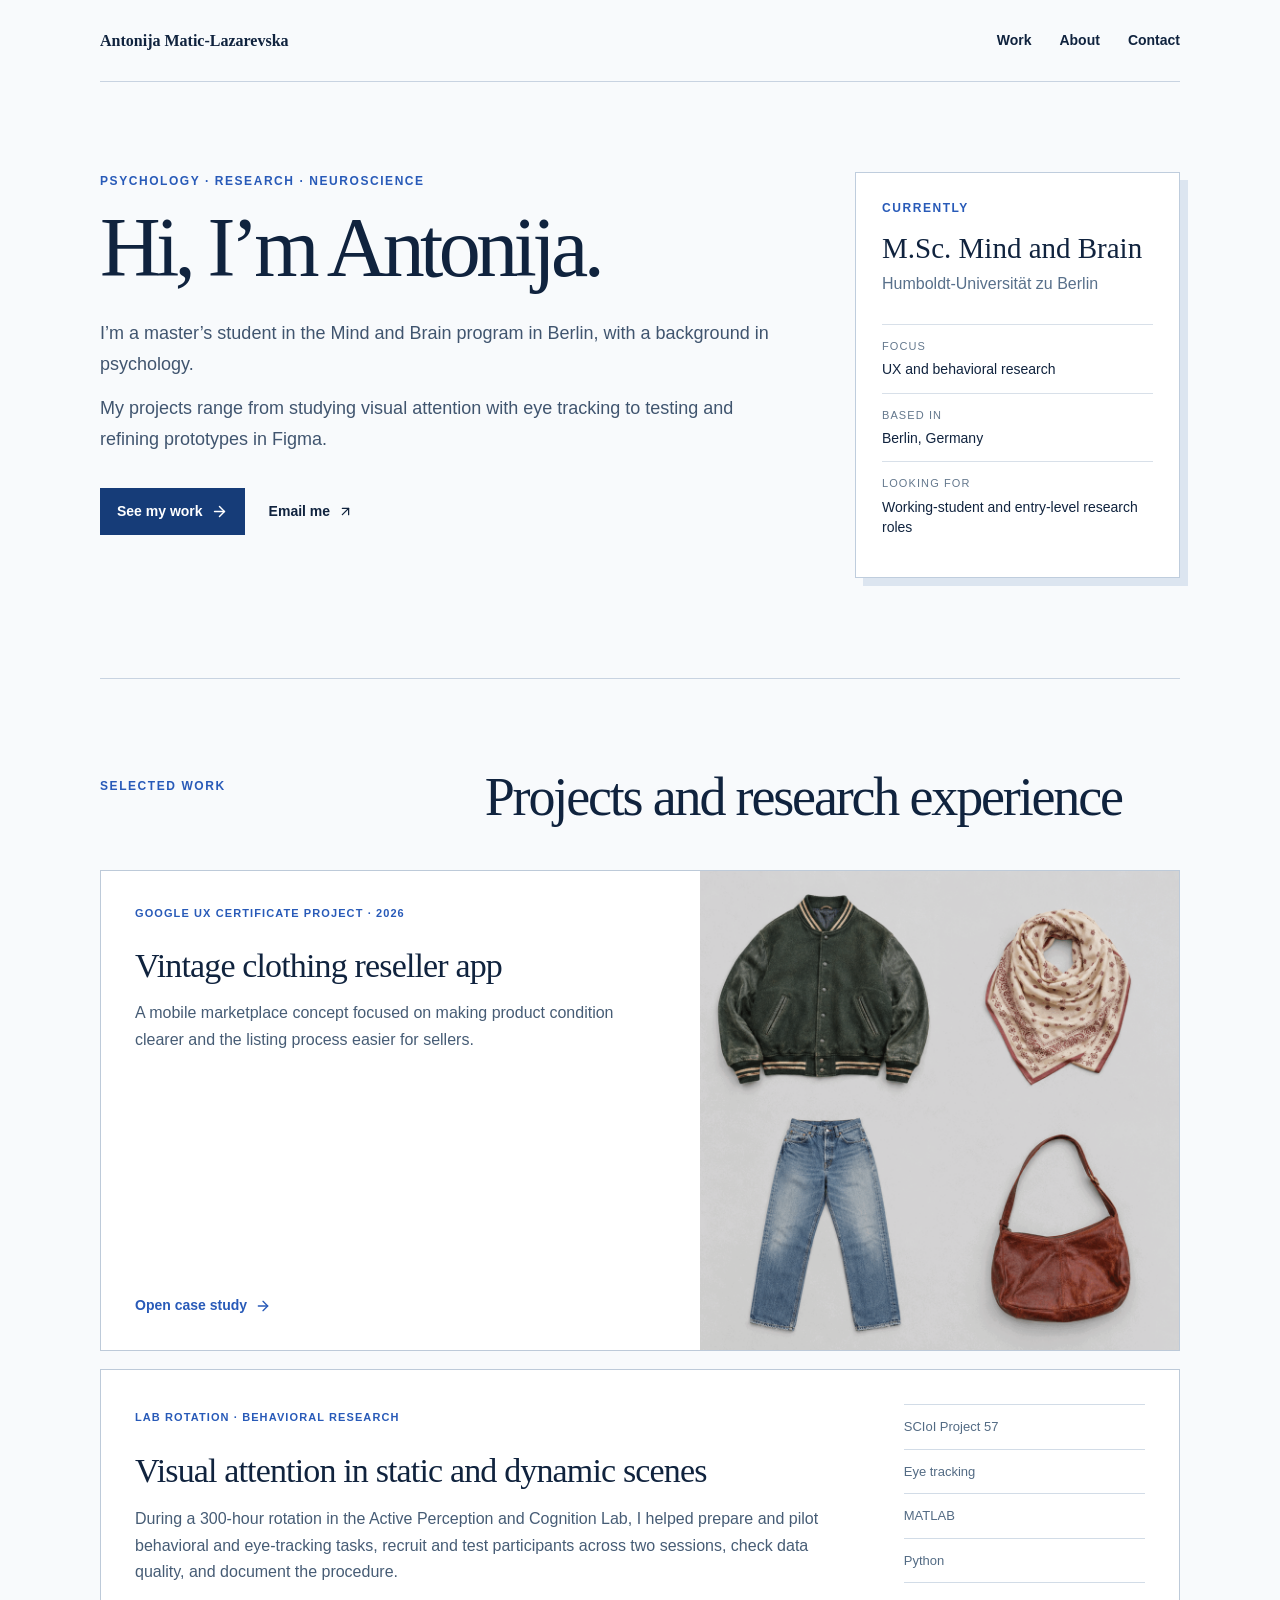
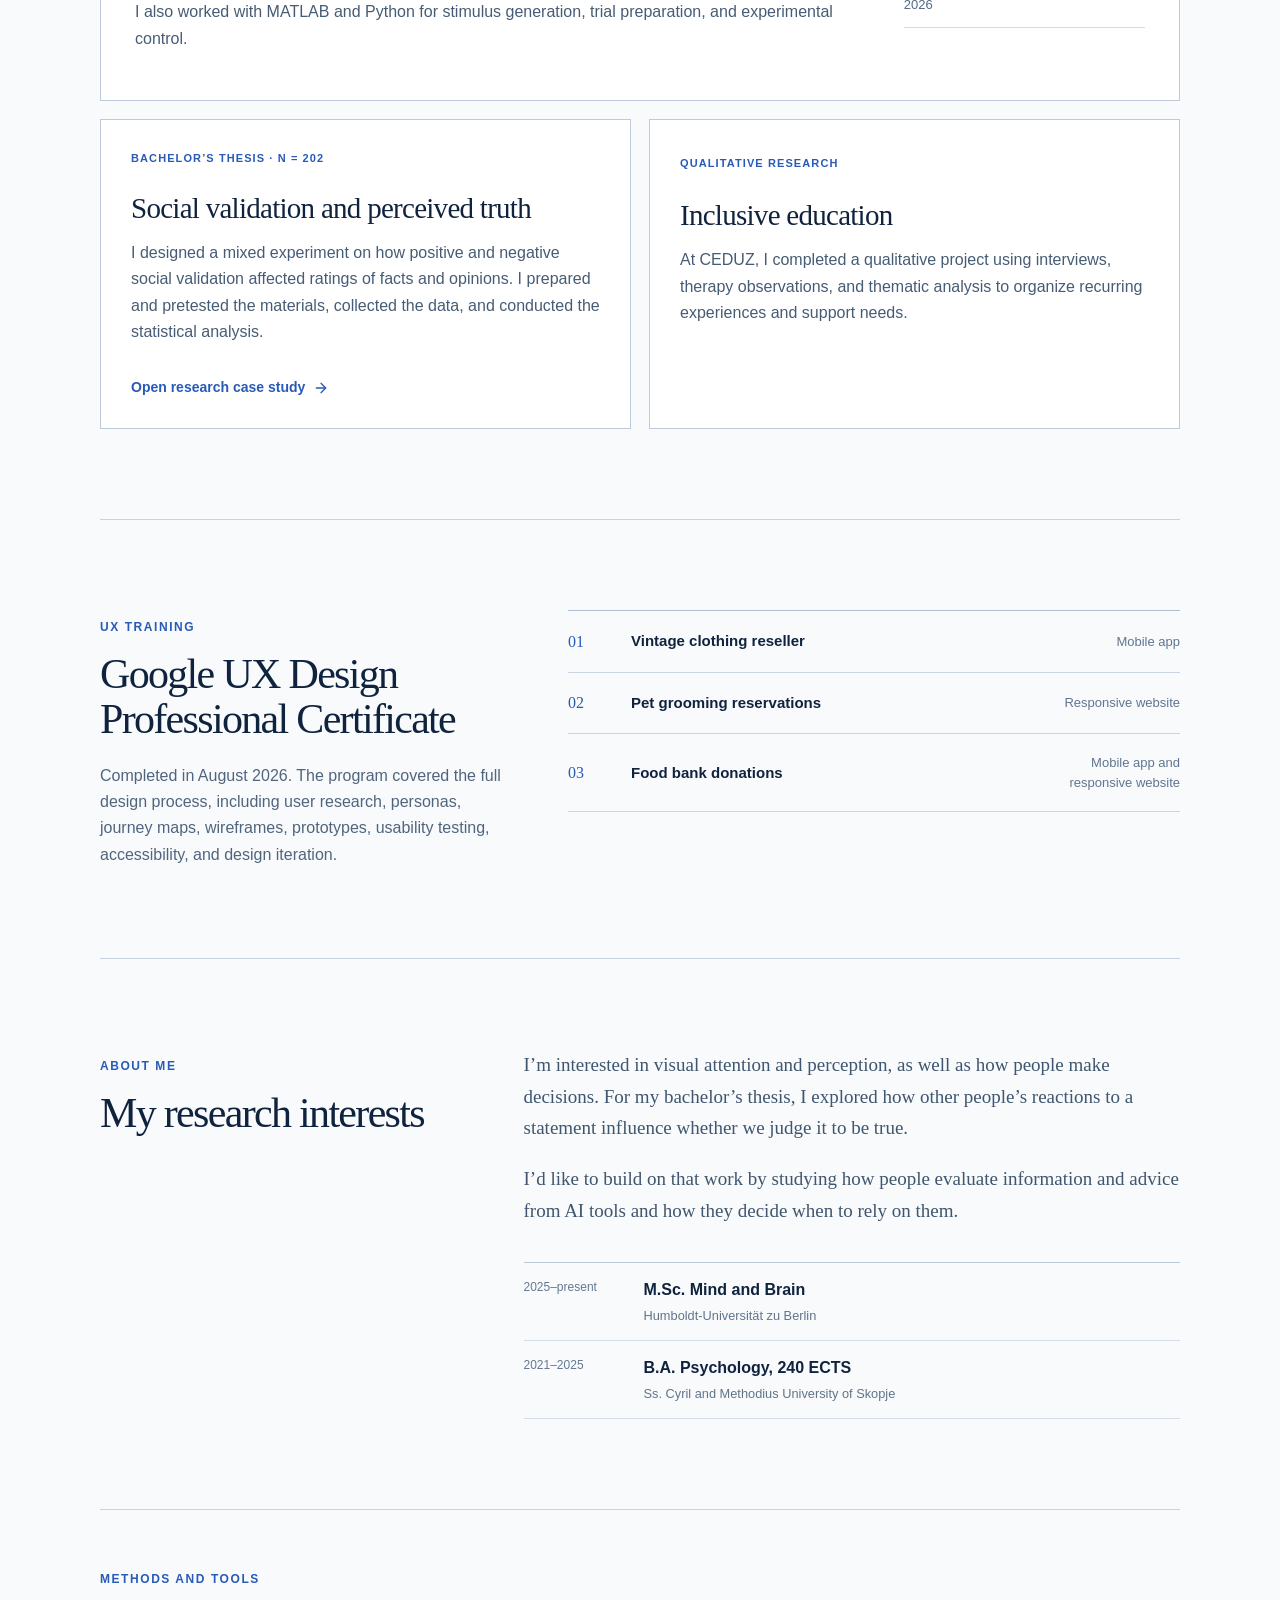
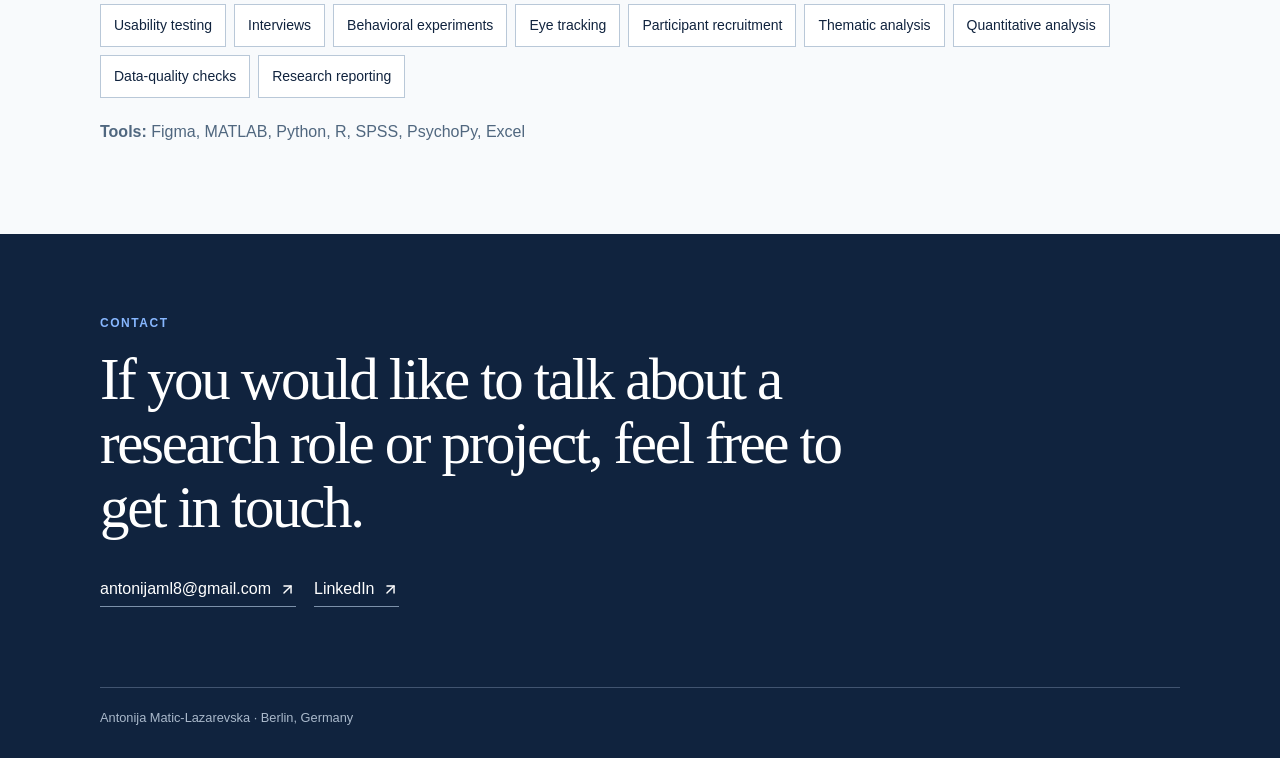
==== commit 686138dc: "Update portfolio introduction and research interests" ====
--- a/index.html
+++ b/index.html
@@ -1 +1 @@
-<!DOCTYPE html><html lang="en" class="scroll-smooth"><head><meta charSet="utf-8"/><meta name="viewport" content="width=device-width, initial-scale=1"/><link rel="preload" href="/vintage-products.png" as="image"/><link rel="stylesheet" href="/_next/static/chunks/0xomlvbvm_212.css" data-precedence="next"/><link rel="preload" as="script" fetchPriority="low" href="/_next/static/chunks/15xrurgzs99gv.js"/><script src="/_next/static/chunks/0dgq26a5_oy.a.js" async=""></script><script src="/_next/static/chunks/07lhk_q6pmm3r.js" async=""></script><script src="/_next/static/chunks/0au83~zq0~0pf.js" async=""></script><script src="/_next/static/chunks/turbopack-07ur8f85nectq.js" async=""></script><script src="/_next/static/chunks/01xlw8hd842-c.js" async=""></script><script src="/_next/static/chunks/0d3shmwh5_nmn.js" async=""></script><script src="/_next/static/chunks/0ucijdf6i13b8.js" async=""></script><title>Antonija Matic-Lazarevska | UX &amp; Behavioral Research</title><meta name="description" content="Portfolio of Antonija Matic-Lazarevska, a psychology researcher working across UX, behavioral research, eye tracking, and qualitative methods."/><link rel="shortcut icon" href="/favicon.svg"/><link rel="icon" href="/favicon.svg"/><script src="/_next/static/chunks/03~yq9q893hmn.js" noModule=""></script></head><body class="antialiased"><div hidden=""><!--$--><!--/$--></div><main class="human-home"><header class="human-header"><a href="#top" class="human-name">Antonija Matic-Lazarevska</a><nav aria-label="Main navigation"><a href="#work">Work</a><a href="#about">About</a><a href="#contact">Contact</a></nav></header><section id="top" class="human-hero"><div><p class="plain-label">Psychology · Research · Neuroscience</p><h1>Hi, I’m Antonija.</h1><p class="human-intro">I’m a master’s student in the Mind and Brain program in Berlin. I’m curious about what catches people’s attention and how they decide what to trust.</p><p class="human-intro">My work ranges from eye-tracking experiments to usability studies where I explore how people find their way through a new design.</p><div class="human-actions"><a class="human-button" href="#work">See my work <svg xmlns="http://www.w3.org/2000/svg" width="17" height="17" viewBox="0 0 24 24" fill="none" stroke="currentColor" stroke-width="2" stroke-linecap="round" stroke-linejoin="round" class="lucide lucide-arrow-right" aria-hidden="true"><path d="M5 12h14"></path><path d="m12 5 7 7-7 7"></path></svg></a><a href="mailto:antonijaml8@gmail.com">Email me <svg xmlns="http://www.w3.org/2000/svg" width="15" height="15" viewBox="0 0 24 24" fill="none" stroke="currentColor" stroke-width="2" stroke-linecap="round" stroke-linejoin="round" class="lucide lucide-arrow-up-right" aria-hidden="true"><path d="M7 7h10v10"></path><path d="M7 17 17 7"></path></svg></a></div></div><aside class="current-card"><p class="plain-label">Currently</p><h2>M.Sc. Mind and Brain</h2><p>Humboldt-Universität zu Berlin</p><dl><div><dt>Focus</dt><dd>UX and behavioral research</dd></div><div><dt>Based in</dt><dd>Berlin, Germany</dd></div><div><dt>Looking for</dt><dd>Working-student and entry-level research roles</dd></div></dl></aside></section><section id="work" class="human-section"><div class="human-section-title"><p class="plain-label">Selected work</p><h2>Projects and research experience</h2></div><div class="human-projects"><a class="human-project ux-project" href="/work/vintage-reseller/"><div><span class="project-type">Google UX Certificate project · 2026</span><h3>Vintage clothing reseller app</h3><p>A mobile marketplace concept focused on making product condition clearer and the listing process easier for sellers.</p><span class="project-link">Open case study <svg xmlns="http://www.w3.org/2000/svg" width="16" height="16" viewBox="0 0 24 24" fill="none" stroke="currentColor" stroke-width="2" stroke-linecap="round" stroke-linejoin="round" class="lucide lucide-arrow-right" aria-hidden="true"><path d="M5 12h14"></path><path d="m12 5 7 7-7 7"></path></svg></span></div><img src="/vintage-products.png" alt="Vintage jacket, scarf, jeans, and leather bag"/></a><article class="human-project research-project"><div><span class="project-type">Lab rotation · behavioral research</span><h3>Visual attention in static and dynamic scenes</h3><p>During a 300-hour rotation in the Active Perception and Cognition Lab, I helped prepare and pilot behavioral and eye-tracking tasks, recruit and test participants across two sessions, check data quality, and document the procedure.</p><p>I also worked with MATLAB and Python for stimulus generation, trial preparation, and experimental control.</p></div><div class="project-details"><span>SCIoI Project 57</span><span>Eye tracking</span><span>MATLAB</span><span>Python</span><span>2026</span></div></article><div class="human-project-row"><a class="small-project small-project-link" href="/work/bachelor-thesis/"><span class="project-type">Bachelor’s thesis · N = 202</span><h3>Social validation and perceived truth</h3><p>I designed a mixed experiment on how positive and negative social validation affected ratings of facts and opinions. I prepared and pretested the materials, collected the data, and conducted the statistical analysis.</p><span class="project-link">Open research case study <svg xmlns="http://www.w3.org/2000/svg" width="16" height="16" viewBox="0 0 24 24" fill="none" stroke="currentColor" stroke-width="2" stroke-linecap="round" stroke-linejoin="round" class="lucide lucide-arrow-right" aria-hidden="true"><path d="M5 12h14"></path><path d="m12 5 7 7-7 7"></path></svg></span></a><article class="small-project"><span class="project-type">Qualitative research</span><h3>Inclusive education</h3><p>At CEDUZ, I completed a qualitative project using interviews, therapy observations, and thematic analysis to organize recurring experiences and support needs.</p></article></div></div></section><section class="human-section certificate-section"><div class="human-section-title"><p class="plain-label">UX training</p><h2>Google UX Design Professional Certificate</h2><p>Completed in August 2026. The program covered the full design process, including user research, personas, journey maps, wireframes, prototypes, usability testing, accessibility, and design iteration.</p></div><div class="certificate-projects"><div><span>01</span><strong>Vintage clothing reseller</strong><p>Mobile app</p></div><div><span>02</span><strong>Pet grooming reservations</strong><p>Responsive website</p></div><div><span>03</span><strong>Food bank donations</strong><p>Mobile app and responsive website</p></div></div></section><section id="about" class="human-section human-about"><div class="human-section-title"><p class="plain-label">About me</p><h2>My research interests</h2></div><div class="human-about-copy"><p>I’m a master’s student in Mind and Brain at Humboldt-Universität zu Berlin, with a background in psychology. I’m interested in how people make decisions and how they interact with technology.</p><p>Here you’ll find a few of my projects, from studying how people judge whether a statement is true to testing and refining a prototype in Figma.</p><div class="human-education"><div><span>2025–present</span><strong>M.Sc. Mind and Brain</strong><small>Humboldt-Universität zu Berlin</small></div><div><span>2021–2025</span><strong>B.A. Psychology, 240 ECTS</strong><small>Ss. Cyril and Methodius University of Skopje</small></div></div></div></section><section class="human-section toolkit-section"><p class="plain-label">Methods and tools</p><div class="human-methods"><span>Usability testing</span><span>Interviews</span><span>Behavioral experiments</span><span>Eye tracking</span><span>Participant recruitment</span><span>Thematic analysis</span><span>Quantitative analysis</span><span>Data-quality checks</span><span>Research reporting</span></div><p class="human-tools"><strong>Tools:</strong> Figma, MATLAB, Python, R, SPSS, PsychoPy, Excel</p></section><footer id="contact" class="human-footer"><p class="plain-label">Contact</p><h2>If you would like to talk about a research role or project, feel free to get in touch.</h2><div><a href="mailto:antonijaml8@gmail.com">antonijaml8@gmail.com <svg xmlns="http://www.w3.org/2000/svg" width="17" height="17" viewBox="0 0 24 24" fill="none" stroke="currentColor" stroke-width="2" stroke-linecap="round" stroke-linejoin="round" class="lucide lucide-arrow-up-right" aria-hidden="true"><path d="M7 7h10v10"></path><path d="M7 17 17 7"></path></svg></a><a href="https://www.linkedin.com/in/antonija-matic-lazarevska-0a5b9338b" target="_blank" rel="noreferrer">LinkedIn <svg xmlns="http://www.w3.org/2000/svg" width="17" height="17" viewBox="0 0 24 24" fill="none" stroke="currentColor" stroke-width="2" stroke-linecap="round" stroke-linejoin="round" class="lucide lucide-arrow-up-right" aria-hidden="true"><path d="M7 7h10v10"></path><path d="M7 17 17 7"></path></svg></a></div><small>Antonija Matic-Lazarevska · Berlin, Germany</small></footer></main><!--$--><!--/$--><script src="/_next/static/chunks/15xrurgzs99gv.js" id="_R_" async=""></script><script>(self.__next_f=self.__next_f||[]).push([0])</script><script>self.__next_f.push([1,"1:\"$Sreact.fragment\"\n2:I[39756,[\"/_next/static/chunks/01xlw8hd842-c.js\",\"/_next/static/chunks/0d3shmwh5_nmn.js\"],\"default\"]\n3:I[37457,[\"/_next/static/chunks/01xlw8hd842-c.js\",\"/_next/static/chunks/0d3shmwh5_nmn.js\"],\"default\"]\n4:I[5014,[\"/_next/static/chunks/01xlw8hd842-c.js\",\"/_next/static/chunks/0d3shmwh5_nmn.js\",\"/_next/static/chunks/0ucijdf6i13b8.js\"],\"default\"]\n5:I[22016,[\"/_next/static/chunks/01xlw8hd842-c.js\",\"/_next/static/chunks/0d3shmwh5_nmn.js\",\"/_next/static/chunks/0ucijdf6i13b8.js\"],\"\"]\n11:I[68027,[\"/_next/static/chunks/01xlw8hd842-c.js\",\"/_next/static/chunks/0d3shmwh5_nmn.js\"],\"default\",1]\n:HL[\"/_next/static/chunks/0xomlvbvm_212.css\",\"style\"]\n"])</script><script>self.__next_f.push([1,"0:{\"P\":null,\"c\":[\"\",\"\"],\"q\":\"\",\"i\":false,\"f\":[[[\"\",{\"children\":[\"__PAGE__\",{}]},\"$undefined\",\"$undefined\",16],[[\"$\",\"$1\",\"c\",{\"children\":[[[\"$\",\"link\",\"0\",{\"rel\":\"stylesheet\",\"href\":\"/_next/static/chunks/0xomlvbvm_212.css\",\"precedence\":\"next\",\"crossOrigin\":\"$undefined\",\"nonce\":\"$undefined\"}],[\"$\",\"script\",\"script-0\",{\"src\":\"/_next/static/chunks/01xlw8hd842-c.js\",\"async\":true,\"nonce\":\"$undefined\"}],[\"$\",\"script\",\"script-1\",{\"src\":\"/_next/static/chunks/0d3shmwh5_nmn.js\",\"async\":true,\"nonce\":\"$undefined\"}]],[\"$\",\"html\",null,{\"lang\":\"en\",\"className\":\"scroll-smooth\",\"children\":[\"$\",\"body\",null,{\"className\":\"antialiased\",\"children\":[\"$\",\"$L2\",null,{\"parallelRouterKey\":\"children\",\"error\":\"$undefined\",\"errorStyles\":\"$undefined\",\"errorScripts\":\"$undefined\",\"template\":[\"$\",\"$L3\",null,{}],\"templateStyles\":\"$undefined\",\"templateScripts\":\"$undefined\",\"notFound\":[[[\"$\",\"title\",null,{\"children\":\"404: This page could not be found.\"}],[\"$\",\"div\",null,{\"style\":{\"fontFamily\":\"system-ui,\\\"Segoe UI\\\",Roboto,Helvetica,Arial,sans-serif,\\\"Apple Color Emoji\\\",\\\"Segoe UI Emoji\\\"\",\"height\":\"100vh\",\"textAlign\":\"center\",\"display\":\"flex\",\"flexDirection\":\"column\",\"alignItems\":\"center\",\"justifyContent\":\"center\"},\"children\":[\"$\",\"div\",null,{\"children\":[[\"$\",\"style\",null,{\"dangerouslySetInnerHTML\":{\"__html\":\"body{color:#000;background:#fff;margin:0}.next-error-h1{border-right:1px solid rgba(0,0,0,.3)}@media (prefers-color-scheme:dark){body{color:#fff;background:#000}.next-error-h1{border-right:1px solid rgba(255,255,255,.3)}}\"}}],[\"$\",\"h1\",null,{\"className\":\"next-error-h1\",\"style\":{\"display\":\"inline-block\",\"margin\":\"0 20px 0 0\",\"padding\":\"0 23px 0 0\",\"fontSize\":24,\"fontWeight\":500,\"verticalAlign\":\"top\",\"lineHeight\":\"49px\"},\"children\":404}],[\"$\",\"div\",null,{\"style\":{\"display\":\"inline-block\"},\"children\":[\"$\",\"h2\",null,{\"style\":{\"fontSize\":14,\"fontWeight\":400,\"lineHeight\":\"49px\",\"margin\":0},\"children\":\"This page could not be found.\"}]}]]}]}]],[]],\"forbidden\":\"$undefined\",\"unauthorized\":\"$undefined\"}]}]}]]}],{\"children\":[[\"$\",\"$1\",\"c\",{\"children\":[[\"$\",\"main\",null,{\"className\":\"human-home\",\"children\":[[\"$\",\"header\",null,{\"className\":\"human-header\",\"children\":[[\"$\",\"a\",null,{\"href\":\"#top\",\"className\":\"human-name\",\"children\":\"Antonija Matic-Lazarevska\"}],[\"$\",\"nav\",null,{\"aria-label\":\"Main navigation\",\"children\":[[\"$\",\"a\",null,{\"href\":\"#work\",\"children\":\"Work\"}],[\"$\",\"a\",null,{\"href\":\"#about\",\"children\":\"About\"}],[\"$\",\"a\",null,{\"href\":\"#contact\",\"children\":\"Contact\"}]]}]]}],[\"$\",\"section\",null,{\"id\":\"top\",\"className\":\"human-hero\",\"children\":[[\"$\",\"div\",null,{\"children\":[[\"$\",\"p\",null,{\"className\":\"plain-label\",\"children\":\"Psychology · Research · Neuroscience\"}],[\"$\",\"h1\",null,{\"children\":\"Hi, I’m Antonija.\"}],[\"$\",\"p\",null,{\"className\":\"human-intro\",\"children\":\"I’m a master’s student in the Mind and Brain program in Berlin. I’m curious about what catches people’s attention and how they decide what to trust.\"}],[\"$\",\"p\",null,{\"className\":\"human-intro\",\"children\":\"My work ranges from eye-tracking experiments to usability studies where I explore how people find their way through a new design.\"}],[\"$\",\"div\",null,{\"className\":\"human-actions\",\"children\":[[\"$\",\"a\",null,{\"className\":\"human-button\",\"href\":\"#work\",\"children\":[\"See my work \",[\"$\",\"$L4\",null,{\"ref\":\"$undefined\",\"iconNode\":[[\"path\",{\"d\":\"M5 12h14\",\"key\":\"1ays0h\"}],[\"path\",{\"d\":\"m12 5 7 7-7 7\",\"key\":\"xquz4c\"}]],\"className\":\"lucide-arrow-right\",\"size\":17}]]}],[\"$\",\"a\",null,{\"href\":\"mailto:antonijaml8@gmail.com\",\"children\":[\"Email me \",[\"$\",\"$L4\",null,{\"ref\":\"$undefined\",\"iconNode\":[[\"path\",{\"d\":\"M7 7h10v10\",\"key\":\"1tivn9\"}],[\"path\",{\"d\":\"M7 17 17 7\",\"key\":\"1vkiza\"}]],\"className\":\"lucide-arrow-up-right\",\"size\":15}]]}]]}]]}],[\"$\",\"aside\",null,{\"className\":\"current-card\",\"children\":[[\"$\",\"p\",null,{\"className\":\"plain-label\",\"children\":\"Currently\"}],[\"$\",\"h2\",null,{\"children\":\"M.Sc. Mind and Brain\"}],[\"$\",\"p\",null,{\"children\":\"Humboldt-Universität zu Berlin\"}],[\"$\",\"dl\",null,{\"children\":[[\"$\",\"div\",null,{\"children\":[[\"$\",\"dt\",null,{\"children\":\"Focus\"}],[\"$\",\"dd\",null,{\"children\":\"UX and behavioral research\"}]]}],[\"$\",\"div\",null,{\"children\":[[\"$\",\"dt\",null,{\"children\":\"Based in\"}],[\"$\",\"dd\",null,{\"children\":\"Berlin, Germany\"}]]}],[\"$\",\"div\",null,{\"children\":[[\"$\",\"dt\",null,{\"children\":\"Looking for\"}],[\"$\",\"dd\",null,{\"children\":\"Working-student and entry-level research roles\"}]]}]]}]]}]]}],[\"$\",\"section\",null,{\"id\":\"work\",\"className\":\"human-section\",\"children\":[[\"$\",\"div\",null,{\"className\":\"human-section-title\",\"children\":[[\"$\",\"p\",null,{\"className\":\"plain-label\",\"children\":\"Selected work\"}],[\"$\",\"h2\",null,{\"children\":\"Projects and research experience\"}]]}],[\"$\",\"div\",null,{\"className\":\"human-projects\",\"children\":[[\"$\",\"$L5\",null,{\"href\":\"/work/vintage-reseller\",\"className\":\"human-project ux-project\",\"children\":[\"$L6\",\"$L7\"]}],\"$L8\",\"$L9\"]}]]}],\"$La\",\"$Lb\",\"$Lc\",\"$Ld\"]}],[\"$Le\"],\"$Lf\"]}],{},null,false,null]},null,false,null],\"$L10\",false]],\"m\":\"$undefined\",\"G\":[\"$11\",[\"$L12\"]],\"S\":true,\"h\":null,\"s\":\"$undefined\",\"l\":\"$undefined\",\"p\":\"$undefined\",\"d\":\"$undefined\",\"b\":\"49b-SZ1ony4qVYvqiyCaf\"}\n"])</script><script>self.__next_f.push([1,"13:I[97367,[\"/_next/static/chunks/01xlw8hd842-c.js\",\"/_next/static/chunks/0d3shmwh5_nmn.js\"],\"OutletBoundary\"]\n14:\"$Sreact.suspense\"\n16:I[97367,[\"/_next/static/chunks/01xlw8hd842-c.js\",\"/_next/static/chunks/0d3shmwh5_nmn.js\"],\"ViewportBoundary\"]\n18:I[97367,[\"/_next/static/chunks/01xlw8hd842-c.js\",\"/_next/static/chunks/0d3shmwh5_nmn.js\"],\"MetadataBoundary\"]\n:HL[\"/vintage-products.png\",\"image\"]\n6:[\"$\",\"div\",null,{\"children\":[[\"$\",\"span\",null,{\"className\":\"project-type\",\"children\":\"Google UX Certificate project · 2026\"}],[\"$\",\"h3\",null,{\"children\":\"Vintage clothing reseller app\"}],[\"$\",\"p\",null,{\"children\":\"A mobile marketplace concept focused on making product condition clearer and the listing process easier for sellers.\"}],[\"$\",\"span\",null,{\"className\":\"project-link\",\"children\":[\"Open case study \",[\"$\",\"$L4\",null,{\"ref\":\"$undefined\",\"iconNode\":\"$0:f:0:1:1:children:0:props:children:0:props:children:1:props:children:0:props:children:4:props:children:0:props:children:1:props:iconNode\",\"className\":\"lucide-arrow-right\",\"size\":16}]]}]]}]\n7:[\"$\",\"img\",null,{\"src\":\"/vintage-products.png\",\"alt\":\"Vintage jacket, scarf, jeans, and leather bag\"}]\n8:[\"$\",\"article\",null,{\"className\":\"human-project research-project\",\"children\":[[\"$\",\"div\",null,{\"children\":[[\"$\",\"span\",null,{\"className\":\"project-type\",\"children\":\"Lab rotation · behavioral research\"}],[\"$\",\"h3\",null,{\"children\":\"Visual attention in static and dynamic scenes\"}],[\"$\",\"p\",null,{\"children\":\"During a 300-hour rotation in the Active Perception and Cognition Lab, I helped prepare and pilot behavioral and eye-tracking tasks, recruit and test participants across two sessions, check data quality, and document the procedure.\"}],[\"$\",\"p\",null,{\"children\":\"I also worked with MATLAB and Python for stimulus generation, trial preparation, and experimental control.\"}]]}],[\"$\",\"div\",null,{\"className\":\"project-details\",\"children\":[[\"$\",\"span\",null,{\"children\":\"SCIoI Project 57\"}],[\"$\",\"span\",null,{\"children\":\"Eye tracking\"}],[\"$\",\"span\",null,{\"children\":\"MATLAB\"}],[\"$\",\"span\",null,{\"children\":\"Python\"}],[\"$\",\"span\",null,{\"children\":\"2026\"}]]}]]}]\n9:[\"$\",\"div\",null,{\"className\":\"human-project-row\",\"children\":[[\"$\",\"$L5\",null,{\"href\":\"/work/bachelor-thesis\",\"className\":\"small-project small-project-link\",\"children\":[[\"$\",\"span\",null,{\"className\":\"project-type\",\"children\":\"Bachelor’s thesis · N = 202\"}],[\"$\",\"h3\",null,{\"children\":\"Social validation and perceived truth\"}],[\"$\",\"p\",null,{\"children\":\"I designed a mixed experiment on how positive and negative social validation affected ratings of facts and opinions. I prepared and pretested the materials, collected the data, and conducted the statistical analysis.\"}],[\"$\",\"span\",null,{\"className\":\"project-link\",\"children\":[\"Open research case study \",[\"$\",\"$L4\",null,{\"ref\":\"$undefined\",\"iconNode\":\"$0:f:0:1:1:children:0:props:children:0:props:children:1:props:children:0:props:children:4:props:children:0:props:children:1:props:iconNode\",\"className\":\"lucide-arrow-right\",\"size\":16}]]}]]}],[\"$\",\"article\",null,{\"className\":\"small-project\",\"children\":[[\"$\",\"span\",null,{\"className\":\"project-type\",\"children\":\"Qualitative research\"}],[\"$\",\"h3\",null,{\"children\":\"Inclusive education\"}],[\"$\",\"p\",null,{\"children\":\"At CEDUZ, I completed a qualitative project using interviews, therapy observations, and thematic analysis to organize recurring experiences and support needs.\"}]]}]]}]\na:[\"$\",\"section\",null,{\"className\":\"human-section certificate-section\",\"children\":[[\"$\",\"div\",null,{\"className\":\"human-section-title\",\"children\":[[\"$\",\"p\",null,{\"className\":\"plain-label\",\"children\":\"UX training\"}],[\"$\",\"h2\",null,{\"children\":\"Google UX Design Professional Certificate\"}],[\"$\",\"p\",null,{\"children\":\"Completed in August 2026. The program covered the full design process, including user research, personas, journey maps, wireframes, prototypes, usability testing, accessibility, and design iteration.\"}]]}],[\"$\",\"div\",null,{\"className\":\"certificate-projects\",\"children\":[[\"$\",\"div\",null,{\"children\":[[\"$\",\"span\",null,{\"children\":\"01\"}],[\"$\",\"strong\",null,{\"children\":\"Vintage cl"])</script><script>self.__next_f.push([1,"othing reseller\"}],[\"$\",\"p\",null,{\"children\":\"Mobile app\"}]]}],[\"$\",\"div\",null,{\"children\":[[\"$\",\"span\",null,{\"children\":\"02\"}],[\"$\",\"strong\",null,{\"children\":\"Pet grooming reservations\"}],[\"$\",\"p\",null,{\"children\":\"Responsive website\"}]]}],[\"$\",\"div\",null,{\"children\":[[\"$\",\"span\",null,{\"children\":\"03\"}],[\"$\",\"strong\",null,{\"children\":\"Food bank donations\"}],[\"$\",\"p\",null,{\"children\":\"Mobile app and responsive website\"}]]}]]}]]}]\nb:[\"$\",\"section\",null,{\"id\":\"about\",\"className\":\"human-section human-about\",\"children\":[[\"$\",\"div\",null,{\"className\":\"human-section-title\",\"children\":[[\"$\",\"p\",null,{\"className\":\"plain-label\",\"children\":\"About me\"}],[\"$\",\"h2\",null,{\"children\":\"My research interests\"}]]}],[\"$\",\"div\",null,{\"className\":\"human-about-copy\",\"children\":[[\"$\",\"p\",null,{\"children\":\"I’m a master’s student in Mind and Brain at Humboldt-Universität zu Berlin, with a background in psychology. I’m interested in how people make decisions and how they interact with technology.\"}],[\"$\",\"p\",null,{\"children\":\"Here you’ll find a few of my projects, from studying how people judge whether a statement is true to testing and refining a prototype in Figma.\"}],[\"$\",\"div\",null,{\"className\":\"human-education\",\"children\":[[\"$\",\"div\",null,{\"children\":[[\"$\",\"span\",null,{\"children\":\"2025–present\"}],[\"$\",\"strong\",null,{\"children\":\"M.Sc. Mind and Brain\"}],[\"$\",\"small\",null,{\"children\":\"Humboldt-Universität zu Berlin\"}]]}],[\"$\",\"div\",null,{\"children\":[[\"$\",\"span\",null,{\"children\":\"2021–2025\"}],[\"$\",\"strong\",null,{\"children\":\"B.A. Psychology, 240 ECTS\"}],[\"$\",\"small\",null,{\"children\":\"Ss. Cyril and Methodius University of Skopje\"}]]}]]}]]}]]}]\nc:[\"$\",\"section\",null,{\"className\":\"human-section toolkit-section\",\"children\":[[\"$\",\"p\",null,{\"className\":\"plain-label\",\"children\":\"Methods and tools\"}],[\"$\",\"div\",null,{\"className\":\"human-methods\",\"children\":[[\"$\",\"span\",\"Usability testing\",{\"children\":\"Usability testing\"}],[\"$\",\"span\",\"Interviews\",{\"children\":\"Interviews\"}],[\"$\",\"span\",\"Behavioral experiments\",{\"children\":\"Behavioral experiments\"}],[\"$\",\"span\",\"Eye tracking\",{\"children\":\"Eye tracking\"}],[\"$\",\"span\",\"Participant recruitment\",{\"children\":\"Participant recruitment\"}],[\"$\",\"span\",\"Thematic analysis\",{\"children\":\"Thematic analysis\"}],[\"$\",\"span\",\"Quantitative analysis\",{\"children\":\"Quantitative analysis\"}],[\"$\",\"span\",\"Data-quality checks\",{\"children\":\"Data-quality checks\"}],[\"$\",\"span\",\"Research reporting\",{\"children\":\"Research reporting\"}]]}],[\"$\",\"p\",null,{\"className\":\"human-tools\",\"children\":[[\"$\",\"strong\",null,{\"children\":\"Tools:\"}],\" Figma, MATLAB, Python, R, SPSS, PsychoPy, Excel\"]}]]}]\nd:[\"$\",\"footer\",null,{\"id\":\"contact\",\"className\":\"human-footer\",\"children\":[[\"$\",\"p\",null,{\"className\":\"plain-label\",\"children\":\"Contact\"}],[\"$\",\"h2\",null,{\"children\":\"If you would like to talk about a research role or project, feel free to get in touch.\"}],[\"$\",\"div\",null,{\"children\":[[\"$\",\"a\",null,{\"href\":\"mailto:antonijaml8@gmail.com\",\"children\":[\"antonijaml8@gmail.com \",[\"$\",\"$L4\",null,{\"ref\":\"$undefined\",\"iconNode\":\"$0:f:0:1:1:children:0:props:children:0:props:children:1:props:children:0:props:children:4:props:children:1:props:children:1:props:iconNode\",\"className\":\"lucide-arrow-up-right\",\"size\":17}]]}],[\"$\",\"a\",null,{\"href\":\"https://www.linkedin.com/in/antonija-matic-lazarevska-0a5b9338b\",\"target\":\"_blank\",\"rel\":\"noreferrer\",\"children\":[\"LinkedIn \",[\"$\",\"$L4\",null,{\"ref\":\"$undefined\",\"iconNode\":\"$0:f:0:1:1:children:0:props:children:0:props:children:1:props:children:0:props:children:4:props:children:1:props:children:1:props:iconNode\",\"className\":\"lucide-arrow-up-right\",\"size\":17}]]}]]}],[\"$\",\"small\",null,{\"children\":\"Antonija Matic-Lazarevska · Berlin, Germany\"}]]}]\ne:[\"$\",\"script\",\"script-0\",{\"src\":\"/_next/static/chunks/0ucijdf6i13b8.js\",\"async\":true,\"nonce\":\"$undefined\"}]\nf:[\"$\",\"$L13\",null,{\"children\":[\"$\",\"$14\",null,{\"name\":\"Next.MetadataOutlet\",\"children\":\"$@15\"}]}]\n10:[\"$\",\"$1\",\"h\",{\"children\":[null,[\"$\",\"$L16\",n"])</script><script>self.__next_f.push([1,"ull,{\"children\":\"$L17\"}],[\"$\",\"div\",null,{\"hidden\":true,\"children\":[\"$\",\"$L18\",null,{\"children\":[\"$\",\"$14\",null,{\"name\":\"Next.Metadata\",\"children\":\"$L19\"}]}]}],null]}]\n12:[\"$\",\"link\",\"0\",{\"rel\":\"stylesheet\",\"href\":\"/_next/static/chunks/0xomlvbvm_212.css\",\"precedence\":\"next\",\"crossOrigin\":\"$undefined\",\"nonce\":\"$undefined\"}]\n"])</script><script>self.__next_f.push([1,"17:[[\"$\",\"meta\",\"0\",{\"charSet\":\"utf-8\"}],[\"$\",\"meta\",\"1\",{\"name\":\"viewport\",\"content\":\"width=device-width, initial-scale=1\"}]]\n"])</script><script>self.__next_f.push([1,"1a:I[27201,[\"/_next/static/chunks/01xlw8hd842-c.js\",\"/_next/static/chunks/0d3shmwh5_nmn.js\"],\"IconMark\"]\n15:null\n19:[[\"$\",\"title\",\"0\",{\"children\":\"Antonija Matic-Lazarevska | UX \u0026 Behavioral Research\"}],[\"$\",\"meta\",\"1\",{\"name\":\"description\",\"content\":\"Portfolio of Antonija Matic-Lazarevska, a psychology researcher working across UX, behavioral research, eye tracking, and qualitative methods.\"}],[\"$\",\"link\",\"2\",{\"rel\":\"shortcut icon\",\"href\":\"/favicon.svg\"}],[\"$\",\"link\",\"3\",{\"rel\":\"icon\",\"href\":\"/favicon.svg\"}],[\"$\",\"$L1a\",\"4\",{}]]\n"])</script></body></html>+<!DOCTYPE html><html lang="en" class="scroll-smooth"><head><meta charSet="utf-8"/><meta name="viewport" content="width=device-width, initial-scale=1"/><link rel="preload" href="/vintage-products.png" as="image"/><link rel="stylesheet" href="/_next/static/chunks/0xomlvbvm_212.css" data-precedence="next"/><link rel="preload" as="script" fetchPriority="low" href="/_next/static/chunks/15xrurgzs99gv.js"/><script src="/_next/static/chunks/0dgq26a5_oy.a.js" async=""></script><script src="/_next/static/chunks/07lhk_q6pmm3r.js" async=""></script><script src="/_next/static/chunks/0au83~zq0~0pf.js" async=""></script><script src="/_next/static/chunks/turbopack-07ur8f85nectq.js" async=""></script><script src="/_next/static/chunks/01xlw8hd842-c.js" async=""></script><script src="/_next/static/chunks/0d3shmwh5_nmn.js" async=""></script><script src="/_next/static/chunks/0ucijdf6i13b8.js" async=""></script><title>Antonija Matic-Lazarevska | UX &amp; Behavioral Research</title><meta name="description" content="Portfolio of Antonija Matic-Lazarevska, a psychology researcher working across UX, behavioral research, eye tracking, and qualitative methods."/><link rel="shortcut icon" href="/favicon.svg"/><link rel="icon" href="/favicon.svg"/><script src="/_next/static/chunks/03~yq9q893hmn.js" noModule=""></script></head><body class="antialiased"><div hidden=""><!--$--><!--/$--></div><main class="human-home"><header class="human-header"><a href="#top" class="human-name">Antonija Matic-Lazarevska</a><nav aria-label="Main navigation"><a href="#work">Work</a><a href="#about">About</a><a href="#contact">Contact</a></nav></header><section id="top" class="human-hero"><div><p class="plain-label">Psychology · Research · Neuroscience</p><h1>Hi, I’m Antonija.</h1><p class="human-intro">I’m a master’s student in the Mind and Brain program in Berlin, with a background in psychology.</p><p class="human-intro">My projects range from studying visual attention with eye tracking to testing and refining prototypes in Figma.</p><div class="human-actions"><a class="human-button" href="#work">See my work <svg xmlns="http://www.w3.org/2000/svg" width="17" height="17" viewBox="0 0 24 24" fill="none" stroke="currentColor" stroke-width="2" stroke-linecap="round" stroke-linejoin="round" class="lucide lucide-arrow-right" aria-hidden="true"><path d="M5 12h14"></path><path d="m12 5 7 7-7 7"></path></svg></a><a href="mailto:antonijaml8@gmail.com">Email me <svg xmlns="http://www.w3.org/2000/svg" width="15" height="15" viewBox="0 0 24 24" fill="none" stroke="currentColor" stroke-width="2" stroke-linecap="round" stroke-linejoin="round" class="lucide lucide-arrow-up-right" aria-hidden="true"><path d="M7 7h10v10"></path><path d="M7 17 17 7"></path></svg></a></div></div><aside class="current-card"><p class="plain-label">Currently</p><h2>M.Sc. Mind and Brain</h2><p>Humboldt-Universität zu Berlin</p><dl><div><dt>Focus</dt><dd>UX and behavioral research</dd></div><div><dt>Based in</dt><dd>Berlin, Germany</dd></div><div><dt>Looking for</dt><dd>Working-student and entry-level research roles</dd></div></dl></aside></section><section id="work" class="human-section"><div class="human-section-title"><p class="plain-label">Selected work</p><h2>Projects and research experience</h2></div><div class="human-projects"><a class="human-project ux-project" href="/work/vintage-reseller/"><div><span class="project-type">Google UX Certificate project · 2026</span><h3>Vintage clothing reseller app</h3><p>A mobile marketplace concept focused on making product condition clearer and the listing process easier for sellers.</p><span class="project-link">Open case study <svg xmlns="http://www.w3.org/2000/svg" width="16" height="16" viewBox="0 0 24 24" fill="none" stroke="currentColor" stroke-width="2" stroke-linecap="round" stroke-linejoin="round" class="lucide lucide-arrow-right" aria-hidden="true"><path d="M5 12h14"></path><path d="m12 5 7 7-7 7"></path></svg></span></div><img src="/vintage-products.png" alt="Vintage jacket, scarf, jeans, and leather bag"/></a><article class="human-project research-project"><div><span class="project-type">Lab rotation · behavioral research</span><h3>Visual attention in static and dynamic scenes</h3><p>During a 300-hour rotation in the Active Perception and Cognition Lab, I helped prepare and pilot behavioral and eye-tracking tasks, recruit and test participants across two sessions, check data quality, and document the procedure.</p><p>I also worked with MATLAB and Python for stimulus generation, trial preparation, and experimental control.</p></div><div class="project-details"><span>SCIoI Project 57</span><span>Eye tracking</span><span>MATLAB</span><span>Python</span><span>2026</span></div></article><div class="human-project-row"><a class="small-project small-project-link" href="/work/bachelor-thesis/"><span class="project-type">Bachelor’s thesis · N = 202</span><h3>Social validation and perceived truth</h3><p>I designed a mixed experiment on how positive and negative social validation affected ratings of facts and opinions. I prepared and pretested the materials, collected the data, and conducted the statistical analysis.</p><span class="project-link">Open research case study <svg xmlns="http://www.w3.org/2000/svg" width="16" height="16" viewBox="0 0 24 24" fill="none" stroke="currentColor" stroke-width="2" stroke-linecap="round" stroke-linejoin="round" class="lucide lucide-arrow-right" aria-hidden="true"><path d="M5 12h14"></path><path d="m12 5 7 7-7 7"></path></svg></span></a><article class="small-project"><span class="project-type">Qualitative research</span><h3>Inclusive education</h3><p>At CEDUZ, I completed a qualitative project using interviews, therapy observations, and thematic analysis to organize recurring experiences and support needs.</p></article></div></div></section><section class="human-section certificate-section"><div class="human-section-title"><p class="plain-label">UX training</p><h2>Google UX Design Professional Certificate</h2><p>Completed in August 2026. The program covered the full design process, including user research, personas, journey maps, wireframes, prototypes, usability testing, accessibility, and design iteration.</p></div><div class="certificate-projects"><div><span>01</span><strong>Vintage clothing reseller</strong><p>Mobile app</p></div><div><span>02</span><strong>Pet grooming reservations</strong><p>Responsive website</p></div><div><span>03</span><strong>Food bank donations</strong><p>Mobile app and responsive website</p></div></div></section><section id="about" class="human-section human-about"><div class="human-section-title"><p class="plain-label">About me</p><h2>My research interests</h2></div><div class="human-about-copy"><p>I’m interested in visual attention and perception, as well as how people make decisions. For my bachelor’s thesis, I explored how other people’s reactions to a statement influence whether we judge it to be true.</p><p>I’d like to build on that work by studying how people evaluate information and advice from AI tools and how they decide when to rely on them.</p><div class="human-education"><div><span>2025–present</span><strong>M.Sc. Mind and Brain</strong><small>Humboldt-Universität zu Berlin</small></div><div><span>2021–2025</span><strong>B.A. Psychology, 240 ECTS</strong><small>Ss. Cyril and Methodius University of Skopje</small></div></div></div></section><section class="human-section toolkit-section"><p class="plain-label">Methods and tools</p><div class="human-methods"><span>Usability testing</span><span>Interviews</span><span>Behavioral experiments</span><span>Eye tracking</span><span>Participant recruitment</span><span>Thematic analysis</span><span>Quantitative analysis</span><span>Data-quality checks</span><span>Research reporting</span></div><p class="human-tools"><strong>Tools:</strong> Figma, MATLAB, Python, R, SPSS, PsychoPy, Excel</p></section><footer id="contact" class="human-footer"><p class="plain-label">Contact</p><h2>If you would like to talk about a research role or project, feel free to get in touch.</h2><div><a href="mailto:antonijaml8@gmail.com">antonijaml8@gmail.com <svg xmlns="http://www.w3.org/2000/svg" width="17" height="17" viewBox="0 0 24 24" fill="none" stroke="currentColor" stroke-width="2" stroke-linecap="round" stroke-linejoin="round" class="lucide lucide-arrow-up-right" aria-hidden="true"><path d="M7 7h10v10"></path><path d="M7 17 17 7"></path></svg></a><a href="https://www.linkedin.com/in/antonija-matic-lazarevska-0a5b9338b" target="_blank" rel="noreferrer">LinkedIn <svg xmlns="http://www.w3.org/2000/svg" width="17" height="17" viewBox="0 0 24 24" fill="none" stroke="currentColor" stroke-width="2" stroke-linecap="round" stroke-linejoin="round" class="lucide lucide-arrow-up-right" aria-hidden="true"><path d="M7 7h10v10"></path><path d="M7 17 17 7"></path></svg></a></div><small>Antonija Matic-Lazarevska · Berlin, Germany</small></footer></main><!--$--><!--/$--><script src="/_next/static/chunks/15xrurgzs99gv.js" id="_R_" async=""></script><script>(self.__next_f=self.__next_f||[]).push([0])</script><script>self.__next_f.push([1,"1:\"$Sreact.fragment\"\n2:I[39756,[\"/_next/static/chunks/01xlw8hd842-c.js\",\"/_next/static/chunks/0d3shmwh5_nmn.js\"],\"default\"]\n3:I[37457,[\"/_next/static/chunks/01xlw8hd842-c.js\",\"/_next/static/chunks/0d3shmwh5_nmn.js\"],\"default\"]\n4:I[5014,[\"/_next/static/chunks/01xlw8hd842-c.js\",\"/_next/static/chunks/0d3shmwh5_nmn.js\",\"/_next/static/chunks/0ucijdf6i13b8.js\"],\"default\"]\n5:I[22016,[\"/_next/static/chunks/01xlw8hd842-c.js\",\"/_next/static/chunks/0d3shmwh5_nmn.js\",\"/_next/static/chunks/0ucijdf6i13b8.js\"],\"\"]\n11:I[68027,[\"/_next/static/chunks/01xlw8hd842-c.js\",\"/_next/static/chunks/0d3shmwh5_nmn.js\"],\"default\",1]\n:HL[\"/_next/static/chunks/0xomlvbvm_212.css\",\"style\"]\n"])</script><script>self.__next_f.push([1,"0:{\"P\":null,\"c\":[\"\",\"\"],\"q\":\"\",\"i\":false,\"f\":[[[\"\",{\"children\":[\"__PAGE__\",{}]},\"$undefined\",\"$undefined\",16],[[\"$\",\"$1\",\"c\",{\"children\":[[[\"$\",\"link\",\"0\",{\"rel\":\"stylesheet\",\"href\":\"/_next/static/chunks/0xomlvbvm_212.css\",\"precedence\":\"next\",\"crossOrigin\":\"$undefined\",\"nonce\":\"$undefined\"}],[\"$\",\"script\",\"script-0\",{\"src\":\"/_next/static/chunks/01xlw8hd842-c.js\",\"async\":true,\"nonce\":\"$undefined\"}],[\"$\",\"script\",\"script-1\",{\"src\":\"/_next/static/chunks/0d3shmwh5_nmn.js\",\"async\":true,\"nonce\":\"$undefined\"}]],[\"$\",\"html\",null,{\"lang\":\"en\",\"className\":\"scroll-smooth\",\"children\":[\"$\",\"body\",null,{\"className\":\"antialiased\",\"children\":[\"$\",\"$L2\",null,{\"parallelRouterKey\":\"children\",\"error\":\"$undefined\",\"errorStyles\":\"$undefined\",\"errorScripts\":\"$undefined\",\"template\":[\"$\",\"$L3\",null,{}],\"templateStyles\":\"$undefined\",\"templateScripts\":\"$undefined\",\"notFound\":[[[\"$\",\"title\",null,{\"children\":\"404: This page could not be found.\"}],[\"$\",\"div\",null,{\"style\":{\"fontFamily\":\"system-ui,\\\"Segoe UI\\\",Roboto,Helvetica,Arial,sans-serif,\\\"Apple Color Emoji\\\",\\\"Segoe UI Emoji\\\"\",\"height\":\"100vh\",\"textAlign\":\"center\",\"display\":\"flex\",\"flexDirection\":\"column\",\"alignItems\":\"center\",\"justifyContent\":\"center\"},\"children\":[\"$\",\"div\",null,{\"children\":[[\"$\",\"style\",null,{\"dangerouslySetInnerHTML\":{\"__html\":\"body{color:#000;background:#fff;margin:0}.next-error-h1{border-right:1px solid rgba(0,0,0,.3)}@media (prefers-color-scheme:dark){body{color:#fff;background:#000}.next-error-h1{border-right:1px solid rgba(255,255,255,.3)}}\"}}],[\"$\",\"h1\",null,{\"className\":\"next-error-h1\",\"style\":{\"display\":\"inline-block\",\"margin\":\"0 20px 0 0\",\"padding\":\"0 23px 0 0\",\"fontSize\":24,\"fontWeight\":500,\"verticalAlign\":\"top\",\"lineHeight\":\"49px\"},\"children\":404}],[\"$\",\"div\",null,{\"style\":{\"display\":\"inline-block\"},\"children\":[\"$\",\"h2\",null,{\"style\":{\"fontSize\":14,\"fontWeight\":400,\"lineHeight\":\"49px\",\"margin\":0},\"children\":\"This page could not be found.\"}]}]]}]}]],[]],\"forbidden\":\"$undefined\",\"unauthorized\":\"$undefined\"}]}]}]]}],{\"children\":[[\"$\",\"$1\",\"c\",{\"children\":[[\"$\",\"main\",null,{\"className\":\"human-home\",\"children\":[[\"$\",\"header\",null,{\"className\":\"human-header\",\"children\":[[\"$\",\"a\",null,{\"href\":\"#top\",\"className\":\"human-name\",\"children\":\"Antonija Matic-Lazarevska\"}],[\"$\",\"nav\",null,{\"aria-label\":\"Main navigation\",\"children\":[[\"$\",\"a\",null,{\"href\":\"#work\",\"children\":\"Work\"}],[\"$\",\"a\",null,{\"href\":\"#about\",\"children\":\"About\"}],[\"$\",\"a\",null,{\"href\":\"#contact\",\"children\":\"Contact\"}]]}]]}],[\"$\",\"section\",null,{\"id\":\"top\",\"className\":\"human-hero\",\"children\":[[\"$\",\"div\",null,{\"children\":[[\"$\",\"p\",null,{\"className\":\"plain-label\",\"children\":\"Psychology · Research · Neuroscience\"}],[\"$\",\"h1\",null,{\"children\":\"Hi, I’m Antonija.\"}],[\"$\",\"p\",null,{\"className\":\"human-intro\",\"children\":\"I’m a master’s student in the Mind and Brain program in Berlin, with a background in psychology.\"}],[\"$\",\"p\",null,{\"className\":\"human-intro\",\"children\":\"My projects range from studying visual attention with eye tracking to testing and refining prototypes in Figma.\"}],[\"$\",\"div\",null,{\"className\":\"human-actions\",\"children\":[[\"$\",\"a\",null,{\"className\":\"human-button\",\"href\":\"#work\",\"children\":[\"See my work \",[\"$\",\"$L4\",null,{\"ref\":\"$undefined\",\"iconNode\":[[\"path\",{\"d\":\"M5 12h14\",\"key\":\"1ays0h\"}],[\"path\",{\"d\":\"m12 5 7 7-7 7\",\"key\":\"xquz4c\"}]],\"className\":\"lucide-arrow-right\",\"size\":17}]]}],[\"$\",\"a\",null,{\"href\":\"mailto:antonijaml8@gmail.com\",\"children\":[\"Email me \",[\"$\",\"$L4\",null,{\"ref\":\"$undefined\",\"iconNode\":[[\"path\",{\"d\":\"M7 7h10v10\",\"key\":\"1tivn9\"}],[\"path\",{\"d\":\"M7 17 17 7\",\"key\":\"1vkiza\"}]],\"className\":\"lucide-arrow-up-right\",\"size\":15}]]}]]}]]}],[\"$\",\"aside\",null,{\"className\":\"current-card\",\"children\":[[\"$\",\"p\",null,{\"className\":\"plain-label\",\"children\":\"Currently\"}],[\"$\",\"h2\",null,{\"children\":\"M.Sc. Mind and Brain\"}],[\"$\",\"p\",null,{\"children\":\"Humboldt-Universität zu Berlin\"}],[\"$\",\"dl\",null,{\"children\":[[\"$\",\"div\",null,{\"children\":[[\"$\",\"dt\",null,{\"children\":\"Focus\"}],[\"$\",\"dd\",null,{\"children\":\"UX and behavioral research\"}]]}],[\"$\",\"div\",null,{\"children\":[[\"$\",\"dt\",null,{\"children\":\"Based in\"}],[\"$\",\"dd\",null,{\"children\":\"Berlin, Germany\"}]]}],[\"$\",\"div\",null,{\"children\":[[\"$\",\"dt\",null,{\"children\":\"Looking for\"}],[\"$\",\"dd\",null,{\"children\":\"Working-student and entry-level research roles\"}]]}]]}]]}]]}],[\"$\",\"section\",null,{\"id\":\"work\",\"className\":\"human-section\",\"children\":[[\"$\",\"div\",null,{\"className\":\"human-section-title\",\"children\":[[\"$\",\"p\",null,{\"className\":\"plain-label\",\"children\":\"Selected work\"}],[\"$\",\"h2\",null,{\"children\":\"Projects and research experience\"}]]}],[\"$\",\"div\",null,{\"className\":\"human-projects\",\"children\":[[\"$\",\"$L5\",null,{\"href\":\"/work/vintage-reseller\",\"className\":\"human-project ux-project\",\"children\":[\"$L6\",\"$L7\"]}],\"$L8\",\"$L9\"]}]]}],\"$La\",\"$Lb\",\"$Lc\",\"$Ld\"]}],[\"$Le\"],\"$Lf\"]}],{},null,false,null]},null,false,null],\"$L10\",false]],\"m\":\"$undefined\",\"G\":[\"$11\",[\"$L12\"]],\"S\":true,\"h\":null,\"s\":\"$undefined\",\"l\":\"$undefined\",\"p\":\"$undefined\",\"d\":\"$undefined\",\"b\":\"49b-SZ1ony4qVYvqiyCaf\"}\n"])</script><script>self.__next_f.push([1,"13:I[97367,[\"/_next/static/chunks/01xlw8hd842-c.js\",\"/_next/static/chunks/0d3shmwh5_nmn.js\"],\"OutletBoundary\"]\n14:\"$Sreact.suspense\"\n16:I[97367,[\"/_next/static/chunks/01xlw8hd842-c.js\",\"/_next/static/chunks/0d3shmwh5_nmn.js\"],\"ViewportBoundary\"]\n18:I[97367,[\"/_next/static/chunks/01xlw8hd842-c.js\",\"/_next/static/chunks/0d3shmwh5_nmn.js\"],\"MetadataBoundary\"]\n:HL[\"/vintage-products.png\",\"image\"]\n6:[\"$\",\"div\",null,{\"children\":[[\"$\",\"span\",null,{\"className\":\"project-type\",\"children\":\"Google UX Certificate project · 2026\"}],[\"$\",\"h3\",null,{\"children\":\"Vintage clothing reseller app\"}],[\"$\",\"p\",null,{\"children\":\"A mobile marketplace concept focused on making product condition clearer and the listing process easier for sellers.\"}],[\"$\",\"span\",null,{\"className\":\"project-link\",\"children\":[\"Open case study \",[\"$\",\"$L4\",null,{\"ref\":\"$undefined\",\"iconNode\":\"$0:f:0:1:1:children:0:props:children:0:props:children:1:props:children:0:props:children:4:props:children:0:props:children:1:props:iconNode\",\"className\":\"lucide-arrow-right\",\"size\":16}]]}]]}]\n7:[\"$\",\"img\",null,{\"src\":\"/vintage-products.png\",\"alt\":\"Vintage jacket, scarf, jeans, and leather bag\"}]\n8:[\"$\",\"article\",null,{\"className\":\"human-project research-project\",\"children\":[[\"$\",\"div\",null,{\"children\":[[\"$\",\"span\",null,{\"className\":\"project-type\",\"children\":\"Lab rotation · behavioral research\"}],[\"$\",\"h3\",null,{\"children\":\"Visual attention in static and dynamic scenes\"}],[\"$\",\"p\",null,{\"children\":\"During a 300-hour rotation in the Active Perception and Cognition Lab, I helped prepare and pilot behavioral and eye-tracking tasks, recruit and test participants across two sessions, check data quality, and document the procedure.\"}],[\"$\",\"p\",null,{\"children\":\"I also worked with MATLAB and Python for stimulus generation, trial preparation, and experimental control.\"}]]}],[\"$\",\"div\",null,{\"className\":\"project-details\",\"children\":[[\"$\",\"span\",null,{\"children\":\"SCIoI Project 57\"}],[\"$\",\"span\",null,{\"children\":\"Eye tracking\"}],[\"$\",\"span\",null,{\"children\":\"MATLAB\"}],[\"$\",\"span\",null,{\"children\":\"Python\"}],[\"$\",\"span\",null,{\"children\":\"2026\"}]]}]]}]\n9:[\"$\",\"div\",null,{\"className\":\"human-project-row\",\"children\":[[\"$\",\"$L5\",null,{\"href\":\"/work/bachelor-thesis\",\"className\":\"small-project small-project-link\",\"children\":[[\"$\",\"span\",null,{\"className\":\"project-type\",\"children\":\"Bachelor’s thesis · N = 202\"}],[\"$\",\"h3\",null,{\"children\":\"Social validation and perceived truth\"}],[\"$\",\"p\",null,{\"children\":\"I designed a mixed experiment on how positive and negative social validation affected ratings of facts and opinions. I prepared and pretested the materials, collected the data, and conducted the statistical analysis.\"}],[\"$\",\"span\",null,{\"className\":\"project-link\",\"children\":[\"Open research case study \",[\"$\",\"$L4\",null,{\"ref\":\"$undefined\",\"iconNode\":\"$0:f:0:1:1:children:0:props:children:0:props:children:1:props:children:0:props:children:4:props:children:0:props:children:1:props:iconNode\",\"className\":\"lucide-arrow-right\",\"size\":16}]]}]]}],[\"$\",\"article\",null,{\"className\":\"small-project\",\"children\":[[\"$\",\"span\",null,{\"className\":\"project-type\",\"children\":\"Qualitative research\"}],[\"$\",\"h3\",null,{\"children\":\"Inclusive education\"}],[\"$\",\"p\",null,{\"children\":\"At CEDUZ, I completed a qualitative project using interviews, therapy observations, and thematic analysis to organize recurring experiences and support needs.\"}]]}]]}]\na:[\"$\",\"section\",null,{\"className\":\"human-section certificate-section\",\"children\":[[\"$\",\"div\",null,{\"className\":\"human-section-title\",\"children\":[[\"$\",\"p\",null,{\"className\":\"plain-label\",\"children\":\"UX training\"}],[\"$\",\"h2\",null,{\"children\":\"Google UX Design Professional Certificate\"}],[\"$\",\"p\",null,{\"children\":\"Completed in August 2026. The program covered the full design process, including user research, personas, journey maps, wireframes, prototypes, usability testing, accessibility, and design iteration.\"}]]}],[\"$\",\"div\",null,{\"className\":\"certificate-projects\",\"children\":[[\"$\",\"div\",null,{\"children\":[[\"$\",\"span\",null,{\"children\":\"01\"}],[\"$\",\"strong\",null,{\"children\":\"Vintage cl"])</script><script>self.__next_f.push([1,"othing reseller\"}],[\"$\",\"p\",null,{\"children\":\"Mobile app\"}]]}],[\"$\",\"div\",null,{\"children\":[[\"$\",\"span\",null,{\"children\":\"02\"}],[\"$\",\"strong\",null,{\"children\":\"Pet grooming reservations\"}],[\"$\",\"p\",null,{\"children\":\"Responsive website\"}]]}],[\"$\",\"div\",null,{\"children\":[[\"$\",\"span\",null,{\"children\":\"03\"}],[\"$\",\"strong\",null,{\"children\":\"Food bank donations\"}],[\"$\",\"p\",null,{\"children\":\"Mobile app and responsive website\"}]]}]]}]]}]\nb:[\"$\",\"section\",null,{\"id\":\"about\",\"className\":\"human-section human-about\",\"children\":[[\"$\",\"div\",null,{\"className\":\"human-section-title\",\"children\":[[\"$\",\"p\",null,{\"className\":\"plain-label\",\"children\":\"About me\"}],[\"$\",\"h2\",null,{\"children\":\"My research interests\"}]]}],[\"$\",\"div\",null,{\"className\":\"human-about-copy\",\"children\":[[\"$\",\"p\",null,{\"children\":\"I’m interested in visual attention and perception, as well as how people make decisions. For my bachelor’s thesis, I explored how other people’s reactions to a statement influence whether we judge it to be true.\"}],[\"$\",\"p\",null,{\"children\":\"I’d like to build on that work by studying how people evaluate information and advice from AI tools and how they decide when to rely on them.\"}],[\"$\",\"div\",null,{\"className\":\"human-education\",\"children\":[[\"$\",\"div\",null,{\"children\":[[\"$\",\"span\",null,{\"children\":\"2025–present\"}],[\"$\",\"strong\",null,{\"children\":\"M.Sc. Mind and Brain\"}],[\"$\",\"small\",null,{\"children\":\"Humboldt-Universität zu Berlin\"}]]}],[\"$\",\"div\",null,{\"children\":[[\"$\",\"span\",null,{\"children\":\"2021–2025\"}],[\"$\",\"strong\",null,{\"children\":\"B.A. Psychology, 240 ECTS\"}],[\"$\",\"small\",null,{\"children\":\"Ss. Cyril and Methodius University of Skopje\"}]]}]]}]]}]]}]\nc:[\"$\",\"section\",null,{\"className\":\"human-section toolkit-section\",\"children\":[[\"$\",\"p\",null,{\"className\":\"plain-label\",\"children\":\"Methods and tools\"}],[\"$\",\"div\",null,{\"className\":\"human-methods\",\"children\":[[\"$\",\"span\",\"Usability testing\",{\"children\":\"Usability testing\"}],[\"$\",\"span\",\"Interviews\",{\"children\":\"Interviews\"}],[\"$\",\"span\",\"Behavioral experiments\",{\"children\":\"Behavioral experiments\"}],[\"$\",\"span\",\"Eye tracking\",{\"children\":\"Eye tracking\"}],[\"$\",\"span\",\"Participant recruitment\",{\"children\":\"Participant recruitment\"}],[\"$\",\"span\",\"Thematic analysis\",{\"children\":\"Thematic analysis\"}],[\"$\",\"span\",\"Quantitative analysis\",{\"children\":\"Quantitative analysis\"}],[\"$\",\"span\",\"Data-quality checks\",{\"children\":\"Data-quality checks\"}],[\"$\",\"span\",\"Research reporting\",{\"children\":\"Research reporting\"}]]}],[\"$\",\"p\",null,{\"className\":\"human-tools\",\"children\":[[\"$\",\"strong\",null,{\"children\":\"Tools:\"}],\" Figma, MATLAB, Python, R, SPSS, PsychoPy, Excel\"]}]]}]\nd:[\"$\",\"footer\",null,{\"id\":\"contact\",\"className\":\"human-footer\",\"children\":[[\"$\",\"p\",null,{\"className\":\"plain-label\",\"children\":\"Contact\"}],[\"$\",\"h2\",null,{\"children\":\"If you would like to talk about a research role or project, feel free to get in touch.\"}],[\"$\",\"div\",null,{\"children\":[[\"$\",\"a\",null,{\"href\":\"mailto:antonijaml8@gmail.com\",\"children\":[\"antonijaml8@gmail.com \",[\"$\",\"$L4\",null,{\"ref\":\"$undefined\",\"iconNode\":\"$0:f:0:1:1:children:0:props:children:0:props:children:1:props:children:0:props:children:4:props:children:1:props:children:1:props:iconNode\",\"className\":\"lucide-arrow-up-right\",\"size\":17}]]}],[\"$\",\"a\",null,{\"href\":\"https://www.linkedin.com/in/antonija-matic-lazarevska-0a5b9338b\",\"target\":\"_blank\",\"rel\":\"noreferrer\",\"children\":[\"LinkedIn \",[\"$\",\"$L4\",null,{\"ref\":\"$undefined\",\"iconNode\":\"$0:f:0:1:1:children:0:props:children:0:props:children:1:props:children:0:props:children:4:props:children:1:props:children:1:props:iconNode\",\"className\":\"lucide-arrow-up-right\",\"size\":17}]]}]]}],[\"$\",\"small\",null,{\"children\":\"Antonija Matic-Lazarevska · Berlin, Germany\"}]]}]\ne:[\"$\",\"script\",\"script-0\",{\"src\":\"/_next/static/chunks/0ucijdf6i13b8.js\",\"async\":true,\"nonce\":\"$undefined\"}]\nf:[\"$\",\"$L13\",null,{\"children\":[\"$\",\"$14\",null,{\"name\":\"Next.MetadataOutlet\",\"children\":\"$@15\"}]}]\n10:[\"$\",\"$1\",\"h\",{\"children\":[null,[\"$\",\"$L16\",n"])</script><script>self.__next_f.push([1,"ull,{\"children\":\"$L17\"}],[\"$\",\"div\",null,{\"hidden\":true,\"children\":[\"$\",\"$L18\",null,{\"children\":[\"$\",\"$14\",null,{\"name\":\"Next.Metadata\",\"children\":\"$L19\"}]}]}],null]}]\n12:[\"$\",\"link\",\"0\",{\"rel\":\"stylesheet\",\"href\":\"/_next/static/chunks/0xomlvbvm_212.css\",\"precedence\":\"next\",\"crossOrigin\":\"$undefined\",\"nonce\":\"$undefined\"}]\n"])</script><script>self.__next_f.push([1,"17:[[\"$\",\"meta\",\"0\",{\"charSet\":\"utf-8\"}],[\"$\",\"meta\",\"1\",{\"name\":\"viewport\",\"content\":\"width=device-width, initial-scale=1\"}]]\n"])</script><script>self.__next_f.push([1,"1a:I[27201,[\"/_next/static/chunks/01xlw8hd842-c.js\",\"/_next/static/chunks/0d3shmwh5_nmn.js\"],\"IconMark\"]\n15:null\n19:[[\"$\",\"title\",\"0\",{\"children\":\"Antonija Matic-Lazarevska | UX \u0026 Behavioral Research\"}],[\"$\",\"meta\",\"1\",{\"name\":\"description\",\"content\":\"Portfolio of Antonija Matic-Lazarevska, a psychology researcher working across UX, behavioral research, eye tracking, and qualitative methods.\"}],[\"$\",\"link\",\"2\",{\"rel\":\"shortcut icon\",\"href\":\"/favicon.svg\"}],[\"$\",\"link\",\"3\",{\"rel\":\"icon\",\"href\":\"/favicon.svg\"}],[\"$\",\"$L1a\",\"4\",{}]]\n"])</script></body></html>
